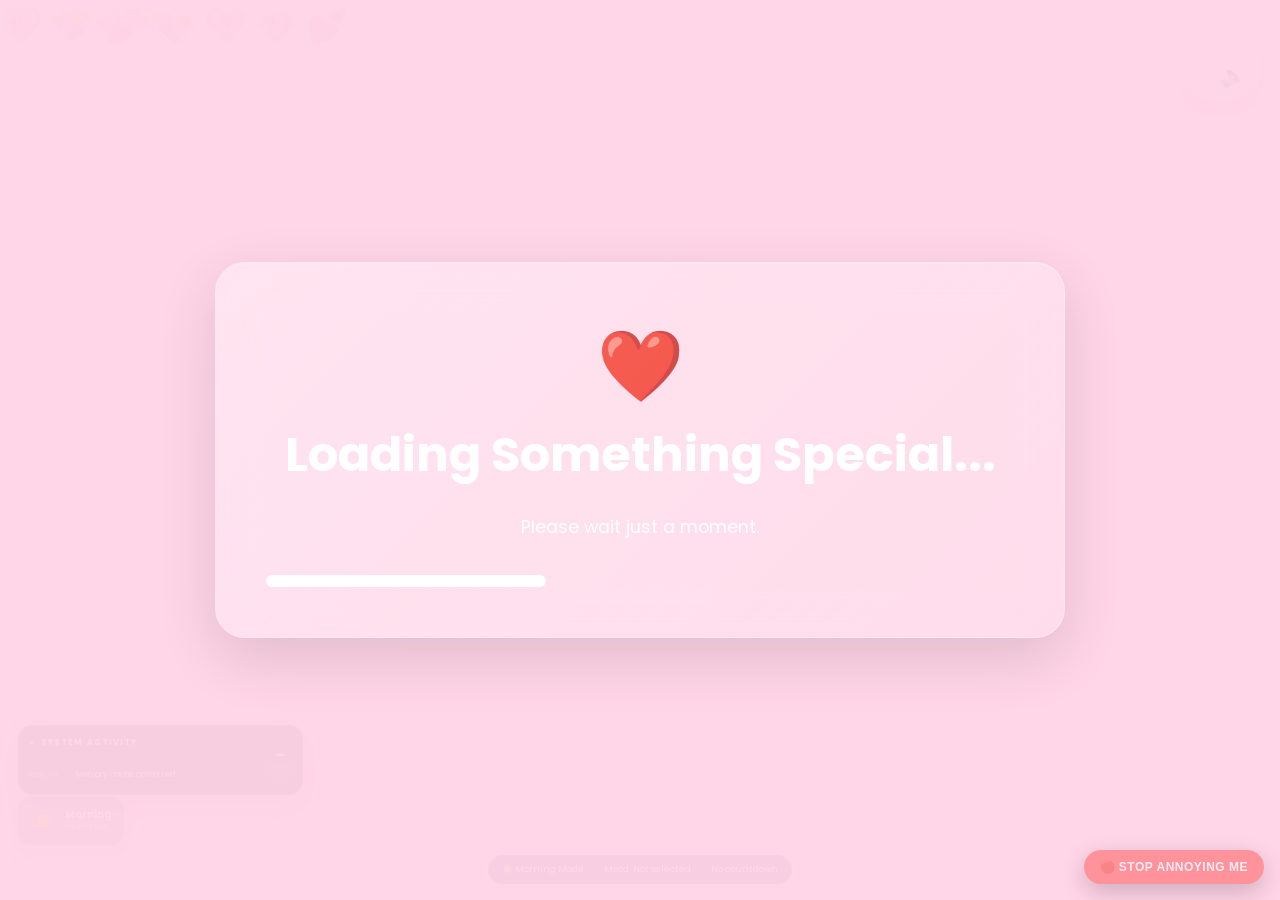
==== index.html @ dbb7ebec "Add files via upload" ====
<!DOCTYPE html>
<html lang="en">

<head>

    <meta charset="UTF-8">
    <meta name="viewport" content="width=device-width, initial-scale=1.0">

    <title>Lizzy ❤️</title>

    <link rel="stylesheet" href="style.css?v=20260926-reward-audit">

    <link rel="preconnect" href="https://fonts.googleapis.com">

    <link rel="preconnect" href="https://fonts.gstatic.com" crossorigin>

    <link href="https://fonts.googleapis.com/css2?family=Poppins:wght@300;400;500;600;700&family=Inter:wght@300;400;600;700&display=swap" rel="stylesheet">

<script src="https://cdn.jsdelivr.net/npm/canvas-confetti@1.9.3/dist/confetti.browser.min.js"></script>


<style>
#lizzyAssistantIcon,#dayCheckIcon,#codyCourtGameCard,#rpsGameCard{
  pointer-events:auto!important;
  cursor:pointer!important;
  position:relative;
  z-index:50;
}
#gamesFolderStaticWindow #codyCourtGameCard,
#gamesFolderStaticWindow #rpsGameCard{z-index:5}
</style>
<link rel="stylesheet" href="garden-magic-v3.css?v=20261016-realbouquets">

<!-- LizzyOS V3 University, Holidays and Tiny Victories -->
<link rel="stylesheet" href="uom-v3.css?v=20261104prod1">
<link rel="stylesheet" href="tiny-victories-v3.css?v=20261104-award-replies-v3">
</head>

<body>

<!-- ========================= -->
<!-- Animated Background -->
<!-- ========================= -->

<div id="background"></div>

<div id="hearts"></div>

<div id="petals"></div>

<div id="sparkles"></div>

<!-- ========================= -->
<!-- Loading Screen -->
<!-- ========================= -->

<section id="loading">

    <div class="glass">

        <div class="loadingHeart">
            ❤️
        </div>

        <h1>Loading Something Special...</h1>

        <p>Please wait just a moment.</p>

        <div class="loadingBar">

            <div class="loadingFill"></div>

        </div>

    </div>

</section>

<!-- ========================= -->
<!-- Progress -->
<!-- ========================= -->

<div id="progress">

    <div id="progressFill"></div>

</div>

<!-- ========================= -->
<!-- Sound Toggle -->
<!-- ========================= -->

<button id="soundButton">

🔈

</button>

<!-- ========================= -->
<!-- Opening Scene -->
<!-- ========================= -->

<section id="opening" class="scene hidden">

    <div class="glass">

        <h1 class="title">

            Every Great Story...

        </h1>

        <p class="subtitle">

            starts with one choice.

        </p>

        <p>

            This isn't just another website.

            <br><br>

            It's a little adventure made especially for one person.

        </p>

        <button id="startStory">

            Begin ❤️

        </button>

    </div>

</section>

<!-- ========================= -->
<!-- Storybook -->
<!-- ========================= -->

<section id="storybook" class="scene hidden">

    <div class="glass">

        <h1>

            Chapter One

        </h1>

        <h2>

            Once Upon A Time...

        </h2>

        <p>

            There was a girl who somehow made pink seem like the best colour in the world.

        </p>

        <p>

            She had a little attitude...

            but somehow that just made her even more unforgettable.

        </p>

        <button id="nextChapter">

            Turn The Page 📖

        </button>

    </div>

</section>

<!-- ========================= -->
<!-- Quiz -->
<!-- ========================= -->

<section id="quiz" class="scene hidden">

    <div class="glass">

        <h1>Quick Quiz 💕</h1>

        <p class="subtitle">

            Let's see how well this story is going...

        </p>

        <h2 id="questionTitle">

            Question goes here

        </h2>

        <div id="answers">

        </div>

    </div>

</section>

<!-- ========================= -->
<!-- TV References -->
<!-- ========================= -->

<section id="tvSection" class="scene hidden">

    <div class="glass">

        <h1>Things That Reminded Me Of You 📺</h1>

        <div class="referenceCard">

            <h2>The Office</h2>

            <p>
                Sometimes life is wonderfully awkward... and somehow that's part of the charm.
            </p>

        </div>

        <div class="referenceCard">

            <h2>Brooklyn Nine-Nine</h2>

            <p>
                Cool. Cool cool cool.
                Some moments are just more fun because of the people you're with.
            </p>

        </div>

        <div class="referenceCard">

            <h2>Gilmore Girls</h2>

            <p>
                A warm conversation, a peaceful evening and good company always wins.
            </p>

        </div>

        <div class="referenceCard">

            <h2>High School Musical</h2>

            <p>
                Every good story deserves a memorable ending.
            </p>

        </div>

        <button id="continueStory">

            Continue 🌸

        </button>

    </div>

</section>

<!-- ========================= -->
<!-- Emotional Section -->
<!-- ========================= -->

<section id="story" class="scene hidden">

    <div class="glass">

        <h1>

            One More Thing...

        </h1>

        <p>

            Life moves incredibly fast.

        </p>

        <p>

            People come and go.

        </p>

        <p>

            But every now and then...

        </p>

        <p>

            someone comes along who makes ordinary days feel a little brighter.

        </p>

        <p>

            Thank you for every laugh.

        </p>

        <p>

            Every random conversation.

        </p>

        <p>

            Every "Little Miss Attitude" moment.

        </p>

        <p>

            And thank you for simply being you.

        </p>

        <button id="proposalButton">

            Keep Going ❤️

        </button>

    </div>

</section>
<!-- ========================= -->
<!-- Proposal -->
<!-- ========================= -->

<section id="proposal" class="scene hidden">

    <div class="glass proposalCard">

        <h1>

            Lebone Elizabeth Kganyago...

        </h1>

        <h2>

            Will you go on a date with me? ❤️

        </h2>

        <p>

            No pressure...

            (Well... maybe just a little 😄)

        </p>

        <div class="buttonRow">

            <button id="yesButton">

                YES ❤️

            </button>

            <button id="noButton">

                No 🙈

            </button>

        </div>

        <p id="funnyMessage"></p>

    </div>

</section>

<!-- ========================= -->
<!-- Celebration -->
<!-- ========================= -->

<section id="celebration" class="scene hidden">

    <div class="glass">

        <h1>

            🎉 You Said Yes! 🎉

        </h1>

        <h2>

            You just made someone incredibly happy.

        </h2>

        <p>

            I can't wait to spend some time with you.

        </p>

        <p>

            Here's a little riddle for what's coming next...

        </p>

        <div class="riddleGrid">

            <div class="riddleCard" data-answer="⛳ Mini Golf">

                <p class="riddleText">

                    I'm played with a tiny ball and a stick so neat,<br>
                    windmills and ramps make my challenge complete.<br>
                    No green fees, no golf cart, just laughs galore —<br>
                    what am I?

                </p>

                <p class="riddleAnswer hidden"></p>

            </div>

            <div class="riddleCard" data-answer="🕹️ Arcade">

                <p class="riddleText">

                    Coins turn to tokens, lights flashing bright,<br>
                    high scores get chased deep into the night.<br>
                    Joysticks and buttons, a friendly little duel —<br>
                    what place is this?

                </p>

                <p class="riddleAnswer hidden"></p>

            </div>

            <div class="riddleCard" data-answer="🎬 Movie Date">

                <p class="riddleText">

                    Popcorn in hand, the lights dimming low,<br>
                    a story unfolds on a giant screen's glow.<br>
                    Two seats, one screen, no need to talk —<br>
                    what am I?

                </p>

                <p class="riddleAnswer hidden"></p>

            </div>

        </div>

        <p class="memoryMessage">Tap each one to reveal the answer 💕</p>

        <button id="secretButton">

            One Last Surprise 🌅

        </button>

    </div>

</section>
<!-- ========================= -->
<!-- Secret Ending -->
<!-- ========================= -->

<section id="secretEnding" class="scene hidden">

    <div id="desktop">

        <!-- Wallpaper Overlay -->
        <div id="wallpaperOverlay"></div>

        <!-- Terminal -->
        <div id="terminal">

            <div class="terminalBar">
                <span class="red"></span>
                <span class="yellow"></span>
                <span class="green"></span>

                <p>Terminal</p>
            </div>

            <div id="terminalText"></div>

        </div>

        <!-- Desktop -->
        <div id="desktopArea" class="hidden">

            <!-- Desktop Icons -->

            <div class="desktopIcon" id="coopWorldIcon" role="button" tabindex="0"
                 onclick="window.location.href='coop.html';"
                 onkeydown="if(event.key==='Enter'||event.key===' '){event.preventDefault();window.location.href='coop.html';}">

                <div class="desktopEmoji">❤️</div>

                <span>Our World</span>

            </div>

            <div class="desktopIcon" id="folderIcon">

                <div class="desktopEmoji">📁</div>

                <span>Lizzy Archives</span>

            </div>

            <div class="desktopIcon" id="readMeIcon">

                <div class="desktopEmoji">❤️</div>

                <span>Read Me</span>

            </div>

            <div class="desktopIcon" id="missionIcon">

                <div class="desktopEmoji">🗂️</div>

                <span>Mission Log</span>

            </div>

            <div class="desktopIcon" id="openWhenIcon">

                <div class="desktopEmoji">💌</div>

                <span>Open When...</span>

            </div>

            <div class="desktopIcon" id="recycleBinIcon">
                <div class="desktopEmoji">🗑️</div>
                <span>Recycle Bin</span>
            </div>

            <div class="desktopIcon" id="personalityIcon">
                <div class="desktopEmoji">🧠</div>
                <span>Personality Lab</span>
            </div>

            <div class="desktopIcon" id="gamesFolderStaticIcon"
         role="button" tabindex="0"
         onclick="document.getElementById('gamesFolderStaticWindow').classList.remove('hidden');"
         onkeydown="if(event.key==='Enter'||event.key===' '){event.preventDefault();document.getElementById('gamesFolderStaticWindow').classList.remove('hidden');}">
                <div class="desktopEmoji">🎮</div>
                <span>Games</span>
            </div>

            <div class="desktopIcon" id="funQuizIcon" style="display:none!important">
                <div class="desktopEmoji">🧠</div>
                <span>Lizzy Quiz</span>
            </div>

            <div class="desktopIcon" id="heartGameIcon" style="display:none!important">
                <div class="desktopEmoji">💗</div>
                <span>Heart Catch</span>
            </div>
            <div class="desktopIcon" id="mikhailQuizIcon" style="display:none!important">
                <div class="desktopEmoji">🧠</div>
                <span>Mikhail Quiz</span>
            </div>

            <div class="desktopIcon" id="mysteryBoxIcon" style="display:none!important">
                <div class="desktopEmoji">🎁</div>
                <span>Daily Mystery</span>
            </div>

            <div class="desktopIcon" id="wouldMikaelRatherIcon" style="display:none!important"><div class="desktopEmoji">🤔</div><span>Would Mikael Rather?</span></div>
            <div class="desktopIcon" id="ticTacToeIcon" style="display:none!important"><div class="desktopEmoji">❌⭕</div><span>Tic-Tac-Toe</span></div>
            <div class="desktopIcon" id="crackCodeIcon" style="display:none!important"><div class="desktopEmoji">🔐</div><span>Crack the Code</span></div>
            <div class="desktopIcon livingDesktopIcon" id="classifiedFolderIcon"><div class="desktopEmoji">🗃️</div><span>CLASSIFIED</span></div>
            <div class="desktopIcon livingDesktopIcon" id="livingDesktopIcon"><div class="desktopEmoji">🖥️</div><span>Living Desktop</span></div>
            <div class="desktopIcon livingDesktopIcon" id="internetIcon"><div class="desktopEmoji">🌐</div><span>Internet</span></div>
            <div class="desktopIcon livingDesktopIcon" id="lizzyMailIcon"><div class="desktopEmoji">💌</div><span>Lizzy Mail</span><span id="lizzyMailTodayDot" class="mailDesktopDot">TODAY</span></div>

            <div class="desktopIcon" id="lizzyGardenIcon">
                <div class="desktopEmoji">🌷</div>
                <span>Lizzy's Garden</span>
            </div>

            <div class="desktopIcon" id="tokenJarIcon">
                <div class="desktopEmoji">🫙</div>
                <span>Token Jar</span>
            </div>

            <div class="desktopIcon" id="seedStoreIcon">
                <div class="desktopEmoji">🛒</div>
                <span>Seed Store</span>
            </div>
            <div class="desktopIcon livingDesktopIcon" id="lizzyAssistantIcon" role="button" tabindex="0"><div class="desktopEmoji">✨</div><span>Lizzy Assistant</span></div>
            <div class="desktopIcon livingDesktopIcon" id="dayCheckIcon" role="button" tabindex="0"><div class="desktopEmoji">💗</div><span>How's Today?</span></div>
            <div class="desktopIcon livingDesktopIcon" id="connectionIcon" role="button" tabindex="0"><div class="desktopEmoji">💞</div><span>Today's Connection</span></div>
            <div class="desktopIcon livingDesktopIcon" id="thoughtBoardIcon" role="button" tabindex="0"><div class="desktopEmoji">💭</div><span>I Wonder If...</span></div>
            <div class="desktopIcon calendarFolderIcon" id="calendarIcon">
                <div class="desktopEmoji calendarFolderEmoji"><span class="folderCalendarBadge">📅</span></div>
                <span>Our Date</span>
            </div>

            <div class="desktopIcon livingDesktopIcon" id="interactiveRewardsIcon" role="button" tabindex="0" aria-label="Open Interactive Rewards" onclick="window.InteractiveRewardsApp?.open()">
                <div class="desktopEmoji">🎁</div>
                <span>Interactive Rewards</span>
                <span id="irDesktopDot" class="irDesktopDot">2</span>
            </div>

        </div>


        
        <div id="gamesFolderStaticWindow" class="desktopWindow hidden gamesFolderWindow">
            <div class="windowTop">
                <div class="windowDots">
                    <span class="windowCloseDot" id="gamesFolderStaticClose"
          onclick="document.getElementById('gamesFolderStaticWindow').classList.add('hidden');"></span>
                    <span class="windowMinDot"></span><span class="windowMaxDot"></span>
                </div>
                <h2>🎮 Games & Quizzes</h2>
            </div>
            <div class="windowScroll">
                <div class="gamesFolderIntro"><span>🎮</span><div><small>LIZZYOS ARCADE</small><h3>Games, quizzes & unnecessary competition</h3><p>Win big, get perfect scores, and you may earn Garden seeds. 🌱</p></div></div>
                <div class="gamesFolderGrid">
                    <button class="gameFolderCard" data-open-game="funQuizIcon" onclick="document.getElementById('gamesFolderStaticWindow').classList.add('hidden');if(window.openLizzyQuiz){window.openLizzyQuiz();}else{var i=document.getElementById('funQuizIcon');if(i)i.click();}"><span>🧠</span><b>Lizzy Quiz</b><small>How well do you know yourself?</small></button>
                    <button class="gameFolderCard" data-open-game="mikhailQuizIcon" onclick="document.getElementById('gamesFolderStaticWindow').classList.add('hidden');var w=document.getElementById('mikhailQuizWindow');if(w){w.classList.remove('hidden');}else{var i=document.getElementById('mikhailQuizIcon');if(i)i.click();}"><span>🧠</span><b>Mikhail Quiz</b><small>Prove you actually listen.</small></button>
                    <button class="gameFolderCard" data-open-game="wouldMikaelRatherIcon" onclick="document.getElementById('gamesFolderStaticWindow').classList.add('hidden');var w=document.getElementById('wouldMikaelRatherWindow');if(w){w.classList.remove('hidden');}else{var i=document.getElementById('wouldMikaelRatherIcon');if(i)i.click();}"><span>🤔</span><b>Would Mikael Rather?</b><small>Choose wisely.</small></button>
                    <button class="gameFolderCard" data-open-game="heartGameIcon" onclick="document.getElementById('gamesFolderStaticWindow').classList.add('hidden');var w=document.getElementById('heartGameWindow');if(w){w.classList.remove('hidden');}else{var i=document.getElementById('heartGameIcon');if(i)i.click();}"><span>💗</span><b>Heart Catch</b><small>Catch them before they escape.</small></button>
                    <button class="gameFolderCard" data-open-game="mysteryBoxIcon" onclick="document.getElementById('gamesFolderStaticWindow').classList.add('hidden');var w=document.getElementById('mysteryBoxWindow');if(w){w.classList.remove('hidden');}else{var i=document.getElementById('mysteryBoxIcon');if(i)i.click();}"><span>🎁</span><b>Daily Mystery</b><small>Your daily classified reward.</small></button>
                    <button class="gameFolderCard" data-open-game="ticTacToeIcon" onclick="document.getElementById('gamesFolderStaticWindow').classList.add('hidden');var w=document.getElementById('ticTacToeWindow');if(w){w.classList.remove('hidden');}else{var i=document.getElementById('ticTacToeIcon');if(i)i.click();}"><span>❌⭕</span><b>Tic-Tac-Toe</b><small>Lizzy vs Mikael.</small></button>
                                        <button class="gameFolderCard" id="codyCourtGameCard" type="button"><span>⚖️</span><b>Cody Court</b><small>Review evidence and deliver your ruling.</small></button>
                    <button class="gameFolderCard" id="rpsGameCard" type="button"><span>✊</span><b>Rock Paper Scissors</b><small>Lizzy vs Mikael. Best record wins.</small></button>
<button class="gameFolderCard" data-open-game="crackCodeIcon" onclick="document.getElementById('gamesFolderStaticWindow').classList.add('hidden');var w=document.getElementById('crackCodeWindow');if(w){w.classList.remove('hidden');}else{var i=document.getElementById('crackCodeIcon');if(i)i.click();}"><span>🔐</span><b>Crack the Code</b><small>Agent-level puzzles.</small></button>
                </div>
            </div>
            <button id="closeGamesFolderStatic" class="windowCloseButton"
          onclick="document.getElementById('gamesFolderStaticWindow').classList.add('hidden');">Close</button>
        </div>

        <!-- Finder Window -->

        <div id="finderWindow" class="hidden">

            <div class="finderTop">

                <div class="finderButtons">

                    <span class="closeBtn"></span>

                    <span class="minBtn"></span>

                    <span class="maxBtn"></span>

                </div>

                <h2>📁 The Lizzy Archives</h2>

            </div>

            <div class="finderInfo">

                11 Files Stored 💗

            </div>

<div id="finderGrid">

                <h3>💗 The Lizzy Archives</h3>

                <div id="archiveList" class="likesList"></div>

                <p class="memoryMessage">

                    ❤️ My version of the folder in her brain that stores all the info about me.

                </p>

            </div>

        </div>

        <!-- Read Me -->

<div id="readMeWindow" class="hidden">

    <div class="windowTop readMeWindowTop">
        <div class="windowDots">
            <span class="windowCloseDot" id="readMeRedClose" title="Close"></span>
            <span class="windowMinDot" id="readMeYellowMin" title="Minimise"></span>
            <span class="windowMaxDot" id="readMeGreenMax" title="Expand"></span>
        </div>
        <h2>❤️ Read Me ❤️</h2>
    </div>

    <div id="readMeIntro">

        <p><strong>Congratulations...</strong></p>

        <p>You found the hidden folder.</p>

        <p>These aren't just photos and videos.</p>

        <p>They're little moments that made me smile.</p>

        <p>Thank you for being part of these memories.</p>

        <p><strong>...and if you're reading this, hopefully we're already making more. ❤️</strong></p>

        <button id="openMemoriesButton">

            📸 Open Our Memories

        </button>

    </div>

    <div id="readMeContent" class="hidden">

        Loading memories...

    </div>

    <button id="closeReadMe">

        Close

    </button>

</div>

        <!-- Mission Log -->
        <div id="missionWindow" class="desktopWindow hidden">

            <div class="windowTop">
                <div class="windowDots">
                    <span class="windowCloseDot"></span>
                    <span class="windowMinDot"></span>
                    <span class="windowMaxDot"></span>
                </div>
                <h2>🗂️ Mission Log</h2>
            </div>

            <div class="windowScroll missionPaper">

                <div class="classifiedHeader">
                    <span>TOP SECRET</span>
                    <h3>MISSION LOG</h3>
                    <p>Security Clearance: LEVEL 7</p>
                </div>

                <div class="missionStatus">✅ MISSION COMPLETE</div>

                <section class="missionSection">
                    <p class="missionLabel">MISSION #001</p>
                    <h3>Operation: Strike Her Heart ❤️</h3>
                    <p><strong>Location:</strong> Montecasino</p>
                </section>

                <section class="missionSection">
                    <h3>🎯 Mission Brief</h3>
                    <p>
                        Agent Mikhail Petrov has officially accepted his first mission alongside
                        <strong>Agent Yelizaveta</strong>. Intelligence reports indicate that Agent
                        Yelizaveta possesses exceptional bowling abilities, placing Agent Petrov at
                        a significant competitive disadvantage.
                    </p>
                    <p>
                        Primary objectives include sharing plenty of laughs, creating the first
                        official Mission Log memories, and surviving the scoreboard with dignity.
                    </p>
                    <p><strong>Success will be measured by the memories we create. ❤️</strong></p>
                </section>

                <div class="agentGrid">
                    <article class="agentCard">
                        <h3>👩 Agent Yelizaveta</h3>
                        <p><strong>Role:</strong> Elite Operative</p>
                        <p><strong>Bowling experience:</strong> Highly experienced</p>
                        <p><strong>Mission difficulty:</strong> ⭐☆☆☆☆ Easy</p>
                        <ul>
                            <li>🎯 Precision accuracy</li>
                            <li>💥 Consistent strikes</li>
                            <li>😏 Highly competitive</li>
                            <li>🏆 Expected to dominate the scoreboard</li>
                        </ul>
                    </article>

                    <article class="agentCard">
                        <h3>👨 Agent Mikhail Petrov</h3>
                        <p><strong>Role:</strong> Rookie Operative</p>
                        <p><strong>Bowling experience:</strong> One previous mission; results classified</p>
                        <p><strong>Mission difficulty:</strong> ⭐⭐⭐⭐⭐ Legendary</p>
                        <ul>
                            <li>🎳 Limited field experience</li>
                            <li>🤞 Hoping the ball reaches the correct lane</li>
                            <li>😂 May invent new bowling techniques</li>
                            <li>❤️ Primary objective: make Agent Yelizaveta smile</li>
                        </ul>
                    </article>
                </div>

                <section class="missionSection">
                    <h3>🎖️ Optional Side Quests</h3>
                    <div class="checkList">
                        <p>☑ Make Agent Yelizaveta laugh</p>
                        <p>☑ Celebrate every strike, even if it is hers</p>
                        <p>☑ Avoid an excessive number of gutter balls</p>
                        <p>☑ Capture our first Mission Log photo 📸</p>
                        <p>☑ Successfully unlock Mission #002</p>
                    </div>
                </section>

                <section class="missionSection">
                    <h3>🎁 Mission Rewards</h3>
                    <div id="firstDateBadgeDisplay" class="badgeShowcase">
                        <div class="badgeMedal">🏅</div>
                        <div class="badgeInfo">
                            <strong>First Date Badge</strong>
                            <span id="firstDateBadgeStatus">Locked</span>
                        </div>
                    </div>
                    <p>📸 New Memories Added</p>
                    <p>❤️ Story Progress +1</p>
                    <p>🔓 Mission #002 Unlocked</p>
                </section>

                <section class="missionSection missionReport">
                    <p class="missionLabel">🕵️‍♂️ MISSION REPORT: OPERATION BOWLING UPSET</p>
                    <p><strong>Classification:</strong> 🔴 Top Secret</p>
                    <p><strong>Status:</strong> Mission Complete</p>
                    <p><strong>Result:</strong> Mikhail defeats Agent Yelizaveta</p>
                    <p><strong>Threat Level:</strong> ⚠️ Ego Damage — Significant</p>

                    <h3>📋 Incident Summary</h3>
                    <p>
                        What was expected to be a competitive encounter turned into an unexpected
                        Mikhail victory. Agent Yelizaveta entered the mission with confidence.
                        Unfortunately, she failed to take seriously the warnings issued by Mikael,
                        who had repeatedly stated that he had been studying the GOAT of bowling.
                    </p>
                    <p>The warning was ignored. This decision would ultimately prove costly.</p>

                    <h3>🎳 The Mikhail Performance</h3>
                    <p>Mikhail delivered when it mattered.</p>
                    <p>
                        Despite Agent Yelizaveta's confidence, Mikhail demonstrated that the hours
                        of preparation and alleged "GOAT of Bowling" research were, in fact, not
                        completely useless.
                    </p>
                    <p><strong>The result:</strong></p>
                    <p>🏆 Mikhail — Victor</p>
                    <p>❌ Agent Yelizaveta — Defeated</p>
                    <p>An upset of considerable magnitude.</p>

                    <h3>🗣️ Agent Yelizaveta's Defence</h3>
                    <p>
                        Following the defeat, Agent Yelizaveta attributed the result to what she
                        described as an "off day." Mikhail, however, has presented an alternative
                        theory.
                    </p>

                    <h3>🧠 The Pressure Theory</h3>
                    <p>Mikhail believes Agent Yelizaveta may have been affected by the pressure surrounding the encounter.</p>
                    <p>Agent Yelizaveta was quick to deny and refute this allegation.</p>
                    <p>The official position remains: <em>"It was simply an off day."</em></p>
                    <p>Mikhail's position: <em>"The pressure got to her."</em></p>
                    <p>The investigation remains open.</p>

                    <h3>⚠️ The Mikael Effect</h3>
                    <p>
                        However, during the debrief, Agent Yelizaveta made one particularly
                        interesting admission. She acknowledged that Mikael had an effect on her
                        performance. This statement has dramatically changed the direction of the
                        investigation.
                    </p>
                    <p>After reviewing the evidence, intelligence officials have reached one conclusion:</p>
                    <p><strong>THE MIKAEL EFFECT IS THE REAL DEAL. 🧪🔥</strong></p>
                    <p>
                        Whether it is psychological pressure, competitive motivation, mysterious
                        aura, or simply the unbearable presence of Mr Perfect, the evidence is
                        becoming increasingly difficult to ignore.
                    </p>

                    <h3>🏁 Final Assessment</h3>
                    <div class="checkList">
                        <p>Mikhail: 🟢 Mission Success</p>
                        <p>Agent Yelizaveta: 🟠 Temporary Setback</p>
                        <p>Mikael Effect: 🔴 Confirmed</p>
                        <p>GOAT Bowling Studies: ✅ Apparently Effective</p>
                        <p>Agent Yelizaveta's "Off Day" Explanation: 🧐 Under Investigation</p>
                        <p>Mikhail's Ego: 📈📈📈 Dangerously Elevated</p>
                    </div>

                    <h3>📝 Final Intelligence Note</h3>
                    <p>
                        "She may deny the pressure. She may call it an off day. She may refute the
                        allegations. But one thing she cannot deny... THE MIKAEL EFFECT IS REAL." 🫡
                    </p>
                </section>

            </div>

            <button id="closeMission" class="windowCloseButton">Close</button>
        </div>

        <!-- Open When Letters -->
        <div id="openWhenWindow" class="desktopWindow hidden">

            <div class="windowTop">
                <div class="windowDots">
                    <span class="windowCloseDot"></span>
                    <span class="windowMinDot"></span>
                    <span class="windowMaxDot"></span>
                </div>
                <h2>💌 Open When...</h2>
            </div>

            <div class="windowScroll">
                <div id="letterList" class="letterList">
                    <button class="letterButton" data-letter="miss">❤️ Open when you miss me</button>
                    <button class="letterButton" data-letter="amazing">🌸 Open when you need reminding how amazing you are</button>
                    <button class="letterButton" data-letter="hug">🫂 Open when you need a hug</button>
                    <button class="letterButton" data-letter="laugh">😂 Open when you need to laugh</button>
                    <button class="letterButton" data-letter="butterflies">🦋 Open when you need butterflies</button>
                    <button class="letterButton" data-letter="sick">🤒 Open when you’re sick</button>
                </div>

                <article id="letterContent" class="letterPaper hidden">
                    <h3 id="letterTitle"></h3>
                    <div id="letterText"></div>
                    <div id="hugExperience" class="openWhenExtra hidden">
                        <div class="virtualHug">
                            <span class="hugArm hugArmLeft">🫲</span>
                            <div class="hugHeart">❤️</div>
                            <span class="hugArm hugArmRight">🫱</span>
                        </div>
                        <p class="hugStatus">Virtual hug successfully delivered 🫂</p>
                    </div>
                    <div id="laughExperience" class="openWhenExtra hidden">
                        <button id="makeMeLaughButton" class="laughButton">Make Me Laugh 😂</button>
                        <div id="laughResult" class="laughResult">Press the button. LizzyOS will handle the emergency.</div>
                    </div>
                    <button id="backLetters" class="secondaryButton">← Back to letters</button>
                </article>
            </div>

            <button id="closeOpenWhen" class="windowCloseButton">Close</button>
        </div>


        <!-- Lizzy Quiz -->
        <div id="funQuizWindow" class="desktopWindow hidden">
            <div class="windowTop">
                <div class="windowDots">
                    <span class="windowCloseDot" id="funQuizRedClose"></span>
                    <span class="windowMinDot"></span>
                    <span class="windowMaxDot"></span>
                </div>
                <h2>🧠 The Extremely Scientific Lizzy Quiz</h2>
            </div>
            <div class="windowScroll lizzyMiniApp">
                <p class="memoryMessage">Important research about Little Miss Attitude is currently underway. Results may be biased. 😏</p>
                <div class="miniScore">Score: <strong id="funQuizScore">0</strong>/<span id="funQuizTotal">5</span></div>
                <h3 id="funQuizQuestion"></h3>
                <div id="funQuizAnswers" class="funQuizAnswers"></div>
                <p id="funQuizFeedback" class="gameFeedback"></p>
                <button id="restartFunQuiz" class="hidden">Play Again 🧠</button>
            </div>
            <button id="closeFunQuiz" class="windowCloseButton">Close</button>
        </div>

        <!-- Heart Catch Game -->
        <div id="heartCatchWindow" class="desktopWindow hidden">
            <div class="windowTop">
                <div class="windowDots">
                    <span class="windowCloseDot" id="heartGameRedClose"></span>
                    <span class="windowMinDot"></span>
                    <span class="windowMaxDot"></span>
                </div>
                <h2>💗 Operation: Catch Her Heart</h2>
            </div>
            <div class="windowScroll lizzyMiniApp">
                <p class="memoryMessage">Catch as many hearts as you can before the 20-second mission timer runs out.</p>
                <div class="heartStats">
                    <span>💗 Score: <strong id="heartCatchScore">0</strong></span>
                    <span>⏱️ Time: <strong id="heartCatchTime">20</strong>s</span>
                    <span>🏆 Best: <strong id="heartCatchBest">0</strong></span>
                </div>
                <div id="heartCatchArena" class="heartCatchArena">
                    <div class="gameStartMessage">Press Start Mission 💗</div>
                </div>
                <button id="startHeartCatch">Start Mission</button>
            </div>
            <button id="closeHeartCatch" class="windowCloseButton">Close</button>
        </div>

        
        
        <!-- Mikhail Quiz -->
        <div id="wouldMikaelRatherWindow" class="desktopWindow hidden"><div class="windowTop"><div class="windowDots"><span class="windowCloseDot" id="wouldMikaelRatherClose"></span><span class="windowMinDot"></span><span class="windowMaxDot"></span></div><h2>🤔 Would Mikael Rather? · Presidential Edition</h2></div><div class="windowScroll wouldRatherApp"><div id="wouldRatherIntro"><div class="wouldRatherHero">🤔❤️</div><h3>How predictable is Mr Perfect?</h3><p>Every round gives you <strong>5 random questions</strong> from <strong>100 new Presidential questions</strong>.</p><button id="startWouldRather">Start Random Round 🎲</button></div><div id="wouldRatherPlay" class="hidden"><div class="wouldRatherMeta"><span id="wouldRatherProgress"></span><span id="wouldRatherScore"></span></div><h3>What would Mikael rather choose?</h3><div class="wouldRatherChoices"><button id="wouldRatherA" class="wouldRatherChoice"></button><div class="wouldRatherOr">OR</div><button id="wouldRatherB" class="wouldRatherChoice"></button></div><p id="wouldRatherReaction"></p></div><div id="wouldRatherResult" class="hidden"><div class="wouldRatherHero">🏆</div><h3 id="wouldRatherResultTitle"></h3><p id="wouldRatherResultText"></p><button id="playWouldRatherAgain">Play Another 5 🎲</button></div></div><button id="closeWouldMikaelRather" class="windowCloseButton">Close</button></div>
<div id="ticTacToeWindow" class="desktopWindow hidden">
            <div class="windowTop">
                <div class="windowDots">
                    <span class="windowCloseDot" id="ticTacToeClose" title="Close"></span>
                    <span class="windowMinDot"></span>
                    <span class="windowMaxDot"></span>
                </div>
                <h2>❌⭕ Tic-Tac-Toe vs Mr Perfect</h2>
            </div>

            <div class="windowScroll tttApp">
                <div id="tttLevelSelect">
                    <div class="tttHero">❌⭕</div>
                    <h3>Choose your difficulty</h3>
                    <p class="memoryMessage">Lizzy is ❌. Mr Perfect is ⭕.</p>
                    <div class="tttLevelGrid">
                        <button class="tttLevelCard" data-ttt-level="easy">
                            <span>🌸</span><strong>Easy</strong><small>Mr Perfect is feeling generous.</small>
                        </button>
                        <button class="tttLevelCard" data-ttt-level="medium">
                            <span>👀</span><strong>Medium</strong><small>He blocks, attacks and pays attention.</small>
                        </button>
                        <button class="tttLevelCard" data-ttt-level="hard">
                            <span>🕵️</span><strong>Mr Perfect Mode</strong><small>Unbeatable. Probably annoying.</small>
                        </button>
                    </div>
                </div>

                <div id="tttGameArea" class="hidden">
                    <div class="tttMeta">
                        <span id="tttDifficultyLabel"></span>
                        <span id="tttScoreLine">Lizzy 0 • Draws 0 • Mr Perfect 0</span>
                    </div>
                    <p id="tttStatus" class="gameFeedback">Your move, Lizzy 😌</p>
                    <div id="tttBoard" class="tttBoard"></div>
                    <div class="tttButtons">
                        <button id="tttNewRound">New Round</button>
                        <button id="tttChangeLevel">Change Level</button>
                    </div>
                </div>
            </div>

            <button id="closeTicTacToe" class="windowCloseButton">Close</button>
        </div>

<!-- LIVING DESKTOP PHASE 1 — COMPACT -->
<div id="classifiedFolderWindow" class="desktopWindow hidden">
 <div class="windowTop"><div class="windowDots"><span class="windowCloseDot" id="classifiedFolderClose"></span><span class="windowMinDot"></span><span class="windowMaxDot"></span></div><h2>🗃️ CLASSIFIED</h2></div>
 <div class="windowScroll"><p class="memoryMessage">🔒 Purchased dossiers and classified files are stored here.</p><div id="classifiedArchivePanel"></div></div>
 <button class="windowCloseButton" id="classifiedFolderCloseBtn">Close</button>
</div>

<div id="lizzyMailWindow" class="desktopWindow hidden">
 <div class="windowTop">
  <div class="windowDots">
   <span class="windowCloseDot" id="lizzyMailClose"></span>
   <span class="windowMinDot"></span>
   <span class="windowMaxDot"></span>
  </div>
  <h2>💌 Lizzy Mail</h2>
 </div>
 <div class="dailyMailApp">
   <div class="dailyMailHeader">
     <div>
       <small>LIZZYOS DAILY MAIL</small>
       <h2>Mikael 💜</h2>
       <span id="dailyMailDate"></span>
     </div>
     <span class="dailyMailBadge">1 MESSAGE TODAY</span>
   </div>

   <div class="dailyMailMessageCard">
     <small>FROM: MIKAEL</small>
     <div id="dailyMailMessage"></div>
   </div>

   <div class="dailyMailReplyBox">
     <label for="dailyMailReply">Reply to Mikael</label>
     <textarea id="dailyMailReply" maxlength="800" placeholder="Type your reply..."></textarea>
     <div class="dailyMailReplyBottom">
       <span id="dailyMailReplyCount">0 / 800</span>
       <button id="sendDailyMailReply" type="button">Send 💗</button>
     </div>
     <div id="dailyMailStatus"></div>
   </div>

   <div class="dailyMailFooter">
     Tomorrow, Mikael will leave you a different message. Refreshing today will not change this one.
   </div>
 </div>
 <button class="windowCloseButton" id="lizzyMailCloseBtn">Close</button>
</div>

<div id="internetWindow" class="desktopWindow hidden">
 <div class="windowTop"><div class="windowDots"><span class="windowCloseDot" id="internetClose"></span><span class="windowMinDot"></span><span class="windowMaxDot"></span></div><h2>🌐 Internet</h2></div>
 <div class="browserChrome">
  <div class="browserNav"><button id="browserBack">←</button><button id="browserHome">⌂</button><div id="browserAddress">lizzy://home</div></div>
  <div id="browserPage" class="browserPage"></div>
 </div>
 <button class="windowCloseButton" id="internetCloseBtn">Close</button>
</div>

<div id="mikaelDatabaseWindow" class="desktopWindow hidden mikaelDatabaseWindow">
 <div class="windowTop"><div class="windowDots"><span class="windowCloseDot" id="mikaelDatabaseClose"></span><span class="windowMinDot"></span><span class="windowMaxDot"></span></div><h2>🕴🏾 Mikael.exe</h2></div>
 <div class="windowScroll mikaelDatabaseApp">
  <section class="mikaelHero"><div class="mikaelAvatar">M</div><div><small>SUBJECT FILE // MIKAEL</small><h2>Mr Perfect Database</h2><p>Somehow both informative and deeply unnecessary.</p></div><span class="mikaelOnline">● ONLINE</span></section>
  <nav class="mikaelTabs">
   <button class="active" data-mikael-tab="profile">👤 Profile</button><button data-mikael-tab="stats">📊 Stats</button><button data-mikael-tab="facts">🎲 Facts</button><button data-mikael-tab="quotes">💬 Quotes</button><button data-mikael-tab="intel">🕵️ Lizzy Intel</button><button data-mikael-tab="challenge">🧠 Challenge</button><button data-mikael-tab="classified">🔐 Classified</button>
  </nav>
  <div id="mikaelTabContent"></div>
 </div>
 <button class="windowCloseButton" id="mikaelDatabaseCloseBtn">Close</button>
</div>

<div id="livingDesktopWindow" class="desktopWindow hidden">
 <div class="windowTop"><div class="windowDots"><span class="windowCloseDot" id="livingDesktopClose"></span><span class="windowMinDot"></span><span class="windowMaxDot"></span></div><h2>🖥️ Living Desktop</h2></div>
 <div class="windowScroll">
   <div class="livingControlGrid">
    <section class="livingControlCard"><h3>📝 Sticky Note</h3><p id="stickyPreview">A note from Mikael.</p><div class="livingActions"><button id="stickyToggle">Show Note</button><button id="stickyNext">New Note</button></div></section>
    <section class="livingControlCard"><h3>🌤️ Mood of the Day</h3><p id="moodDisplay">Not selected</p><div id="moodChoices" class="moodChoices"></div></section>
    <section class="livingControlCard"><h3>⏳ Countdown</h3><p id="countdownDisplay">No countdown yet</p><input id="countdownName" placeholder="Event name"><input id="countdownDate" type="datetime-local"><div class="livingActions"><button id="countdownSave">Save</button><button id="countdownClear">Clear</button></div></section>
    <section class="livingControlCard"><h3>🖥️ System Activity</h3><p id="livingSystemActivity">LizzyOS is checking its systems…</p><small id="livingSystemActivityTime"></small></section>
<section class="livingControlCard"><h3>🕒 Time of Day</h3><p id="livingTimeStatus">Checking local time…</p><small>Changes automatically through the day.</small></section>
<section class="livingControlCard"><h3>😈 Mikael Takeover</h3><p id="mikaelProfileStatus">Loading…</p><div class="livingActions"><button id="openMikaelDatabase" type="button">Open Mikael.exe</button><button id="toggleMikaelProfile" type="button">Activate Mikael Takeover</button></div></section>
   </div>
   <p class="livingRareHint">🕵🏾 Rare Mikael sightings happen on their own. Catch him before he disappears.</p>
 </div>
 <button class="windowCloseButton" id="livingDesktopCloseBtn">Close</button>
</div>

<div id="livingStickyNote" class="livingStickyNote hidden"><div class="stickyHandle"><span>📝 NOTE FROM MIKAEL</span><button id="stickyHide">×</button></div><div id="stickyMessage"></div></div>
<div 
<div id="takeoverSecretFile" class="desktopIcon takeoverOnlyIcon hidden" title="Takeover-only file">
  <div class="desktopEmoji">📁</div><span>MIKAEL ONLY</span>
</div>
<div id="takeoverBatSignal" class="takeoverBatSignal hidden" title="Something is watching…">🦇</div>
<div id="takeoverSecretWindow" class="desktopWindow takeoverSecretWindow hidden">
  <div class="windowBar"><span>🔐 TAKEOVER // MIKAEL ONLY</span><button type="button" id="takeoverSecretClose">×</button></div>
  <div class="windowScroll takeoverSecretBody">
    <small>EDITORIAL CONTROL FILE // ACTIVE SESSION ONLY</small>
    <h2>🕴🏾 You found something that shouldn't be here.</h2>
    <p>This folder only exists while Mikael has control of LizzyOS.</p>
    <div id="takeoverSecretContent"></div>
    <button type="button" id="takeoverSecretAnother">Generate Another Classified Message</button>
  </div>
</div>
<div id="takeoverRareEvent" class="takeoverRareEvent hidden">
  <div>
    <small>RARE TAKEOVER EVENT</small>
    <h2>🕴🏾 MR PERFECT IS WATCHING</h2>
    <p id="takeoverRareText"></p>
    <button type="button" id="takeoverRareClaim">Investigate</button>
  </div>
</div>
<div id="rareMikael" class="rareMikael hidden"><span>🕴🏾</span><small>MIKAEL</small></div>

<div id="crackCodeWindow" class="desktopWindow hidden">
<div class="windowTop"><div class="windowDots"><span class="windowCloseDot" id="crackCodeClose"></span><span class="windowMinDot"></span><span class="windowMaxDot"></span></div><h2>🔐 Crack the Code</h2></div>
<div class="windowScroll crackApp">
<div id="crackMenu">
<div class="crackHero">🔐🕵️</div><h3>Agent Yelizaveta: Code Division</h3>
<p>Twelve classified missions. Some puzzles stay inside this window; others temporarily hide evidence across the real LizzyOS desktop.</p>
<div class="crackMissionGrid">
<button data-mission="1">🔐 <strong>Security Breach</strong><small>Mikael • ciphers • website clues</small></button>
<button data-mission="2">🗂️ <strong>Missing Mr Perfect File</strong><small>Search LizzyOS and recover the file</small></button>
<button data-mission="3">📺 <strong>TV Multiverse Meltdown</strong><small>The Office • B99 • Gilmore Girls • HSM</small></button>
<button data-mission="4">🌍 <strong>Agent Knowledge Exam</strong><small>General knowledge • maths • logic</small></button>
<button data-mission="5">❤️ <strong>LizzyOS Treasure Hunt</strong><small>Original maximum-security mission</small></button>
<button data-mission="6">🕴️ <strong>Operation Miknak</strong><small>Mikael archive • personal intelligence</small></button>
<button data-mission="7">🖥️ <strong>The Corrupted Desktop</strong><small>LIVE scavenger hunt across LizzyOS</small></button>
<button data-mission="8">🛰️ <strong>Agent Yelizaveta: Intercepted</strong><small>A1Z26 • identity transmission</small></button>
<button data-mission="9">🏀 <strong>The Number Four</strong><small>#4 investigation • Mikael history</small></button>
<button data-mission="10">🕵️ <strong>The Impostor File</strong><small>Find missing Profile D • restore Mikael</small></button>
<button data-mission="11">🧠 <strong>Mikael Knowledge Protocol</strong><small>Hard authentication sequence</small></button>
<button data-mission="12">🗄️ <strong>Vault Breach</strong><small>★★★★★ • earn +1 Vault clearance</small></button>
</div></div>
<div id="crackPlay" class="hidden">
<div class="crackMeta"><span id="crackMissionTitle"></span><span id="crackStage"></span></div>
<div id="crackPuzzle" class="crackPuzzle"></div>
<input id="crackAnswer" autocomplete="off" placeholder="Enter answer / code">
<div class="crackActions"><button id="crackSubmit">Decrypt 🔓</button><button id="crackHint">Hint 💡</button><button id="crackBack">Missions</button></div>
<p id="crackFeedback"></p>
</div>
<div id="crackComplete" class="hidden"><div class="crackHero">🏆</div><h3 id="crackCompleteTitle"></h3><p id="crackCompleteText"></p><button id="crackAnother">Back to Missions</button></div>
</div><button id="closeCrackCode" class="windowCloseButton">Close</button></div>
<div id="mikhailQuizWindow" class="desktopWindow hidden">
            <div class="windowTop">
                <div class="windowDots">
                    <span class="windowCloseDot" id="mikhailQuizClose" title="Close"></span>
                    <span class="windowMinDot"></span>
                    <span class="windowMaxDot"></span>
                </div>
                <h2>🧠 How Well Do You Know Mikhail?</h2>
            </div>
            <div class="windowScroll lizzyMiniApp">
                <div id="mikhailLevelSelect">
                    <p class="memoryMessage">Choose your clearance level, Agent Yelizaveta 😏</p>
                    <div class="mikhailLevelGrid">
                        <button class="mikhailLevelCard" data-mikhail-level="easy"><span>🌸</span><strong>Easy</strong><small>Basic Mikhail knowledge</small></button>
                        <button class="mikhailLevelCard" data-mikhail-level="medium"><span>👀</span><strong>Medium</strong><small>You've been paying attention... right?</small></button>
                        <button class="mikhailLevelCard" data-mikhail-level="hard"><span>🕵️</span><strong>Agent Level</strong><small>Classified information</small></button>
                    </div>
                </div>
                <div id="mikhailQuizPlay" class="hidden">
                    <div class="mikhailQuizMeta"><span id="mikhailLevelLabel"></span><span id="mikhailProgress"></span></div>
                    <h3 id="mikhailQuestion"></h3>
                    <div id="mikhailAnswers" class="mikhailAnswers"></div>
                    <p id="mikhailReaction" class="gameFeedback"></p>
                </div>
                <div id="mikhailQuizResult" class="hidden">
                    <div class="mikhailResultMedal">🏆</div>
                    <h3 id="mikhailResultTitle"></h3>
                    <p id="mikhailResultText"></p>
                    <div class="mikhailRewardTicket">
                        <small>LIZZYOS OFFICIAL REWARD</small>
                        <strong id="rewardTicketTitle"></strong>
                        <p id="rewardTicketText"></p>
                        <span>AUTHORIZED BY AGENT MIKHAIL ❤️</span>
                    </div>
                    <button id="restartMikhailQuiz">Choose Another Level</button>
                </div>
            </div>
            <button id="closeMikhailQuiz" class="windowCloseButton">Close</button>
        </div>

        <!-- Daily Mystery Box -->
        <div id="mysteryBoxWindow" class="desktopWindow hidden">
            <div class="windowTop">
                <div class="windowDots">
                    <span class="windowCloseDot" id="mysteryBoxClose" title="Close"></span>
                    <span class="windowMinDot"></span>
                    <span class="windowMaxDot"></span>
                </div>
                <h2>🎁 Daily Mystery Box</h2>
            </div>
            <div class="windowScroll mysteryBoxContent">
                <div id="mysteryGift" class="mysteryGift">🎁</div>
                <h3>One surprise every day.</h3>
                <p>LizzyOS has prepared today's classified delivery...</p>
                <div class="streakPanel"><strong id="mysteryStreak">🔥 0 Day Streak</strong><small id="mysteryStreakSub">Open today to begin your streak.</small><div class="streakTrack" id="streakTrack"></div></div><p class="legendaryNotice">🔥 Ordinary odds: <strong>55% Basic • 13% Reverse • 17% Normal • 9% Rare • 5% Epic • 1% Legendary</strong>.<br>🏆 Every 7th consecutive day gets a special roll: <strong>40% Legendary • 30% Epic • 20% Rare • 10% Normal</strong>. No Basic or Reverse Tokens on Day 7.</p><button id="openMysteryBox">Open Today's Box ✨</button>
                <div id="mysteryReward" class="mysteryReward hidden"></div>
                <p id="mysteryCountdown" class="memoryMessage"></p>
            </div>
            <button id="closeMysteryBox" class="windowCloseButton">Close</button>
        </div>


        <!-- Lizzy's Garden -->
        <div id="lizzyGardenWindow" class="desktopWindow hidden gardenWindow">
            <div class="windowTop">
                <div class="windowDots">
                    <span class="windowCloseDot" id="lizzyGardenClose" title="Close"></span>
                    <span class="windowMinDot"></span>
                    <span class="windowMaxDot"></span>
                </div>
                <h2>🌷 Lizzy's Garden</h2>
            </div>

            <div class="windowScroll gardenApp">
                <div class="gardenTopGrid">
                    <section class="gardenWeatherCard">
                        <div class="weatherHeadline">
                            <span id="gardenWeatherEmoji">🌤️</span>
                            <div>
                                <small>LIZZYOS GARDEN WEATHER</small>
                                <h3 id="gardenWeatherName">Loading forecast...</h3>
                            </div>
                        </div>
                        <p id="gardenWeatherDescription"></p>
                        <div id="gardenWeatherAlert" class="gardenWeatherAlert hidden"></div>
                        <div id="gardenForecast" class="gardenForecast"></div>
                    </section>

                    <section class="gardenSummaryCard">
                        <small>GARDEN STATUS</small>
                        <h3 id="gardenTierName">Lizzy's Garden 🌷</h3>
                        <div class="gardenStats">
                            <span><b id="gardenPlotCount">0</b> Plots</span>
                            <span><b id="gardenHealthyCount">0</b> Healthy</span>
                            <span><b id="gardenThirstyCount">0</b> Need Water</span>
                            <span><b id="gardenSeedCount">0</b> Seeds</span>
                        </div>
                        <button id="openGardenUpgrade">🏡 Upgrade Garden</button>
                    </section>
                </div>

                <section class="gardenInventoryPanel">
                    <div class="gardenPanelHeading">
                        <div>
                            <small>SEED INVENTORY</small>
                            <h3>What should we plant? 🌱</h3>
                        </div>
                        <button id="waterAllPlants">💧 Water All</button>
                    </div>
                    <div id="gardenSeedInventory" class="gardenSeedInventory"></div>
                </section>

                <section class="gardenPlotPanel">
                    <div class="gardenPanelHeading">
                        <div>
                            <small>YOUR GARDEN</small>
                            <h3 id="gardenPlotHeading">Plant something and make it yours.</h3>
                        </div>
                    </div>
                    <div id="gardenAmbient" class="gardenAmbient" aria-hidden="true">
                        <span class="gardenBug blueGardenButterfly" style="top:8%;--flyTime:12s;--delay:-2s">🦋</span>
                        <span class="gardenBug blueGardenButterfly" style="top:38%;--flyTime:16s;--delay:-7s">🦋</span>
                        <span class="gardenBug blueGardenButterfly" style="top:62%;--flyTime:14s;--delay:-4s">🦋</span>
                        <span class="gardenBug" style="top:7%;--flyTime:14s;--delay:-3s">🦋</span>
                        <span class="gardenBug" style="top:24%;--flyTime:11s;--delay:-7s">🐝</span>
                        <span class="gardenBug" style="top:43%;--flyTime:16s;--delay:-1s">🦋</span>
                        <span class="gardenBug" style="top:61%;--flyTime:13s;--delay:-9s">🐞</span>
                        <span class="gardenBug" style="top:15%;--flyTime:18s;--delay:-5s">🐝</span>
                    </div>
                    <div id="gardenBugMessage" class="gardenBugMessage"></div>
                    <div id="gardenPlots" class="gardenPlots"></div>
                </section>

                <section class="gardenCollectionPanel">
                    <div class="gardenPanelHeading">
                        <div>
                            <small>FLOWER COLLECTION</small>
                            <h3>Flowers you've discovered 🌸</h3>
                        </div>
                    </div>
                    <div id="gardenFlowerCollection" class="gardenFlowerCollection"></div>
                </section>

                <div id="gardenMikaelComment" class="gardenMikaelComment"></div>
            </div>
            <button id="closeLizzyGarden" class="windowCloseButton">Close</button>
        </div>

        <!-- Garden Upgrade Security -->
        <div id="gardenUpgradeWindow" class="desktopWindow hidden gardenUpgradeWindow">
            <div class="windowTop">
                <div class="windowDots">
                    <span class="windowCloseDot" id="gardenUpgradeClose" title="Close"></span>
                    <span class="windowMinDot"></span>
                    <span class="windowMaxDot"></span>
                </div>
                <h2>🔐 Garden Expansion Security</h2>
            </div>
            <div class="windowScroll gardenUpgradeBody">
                <div class="upgradeLockEmoji">🏡</div>
                <h3 id="gardenUpgradeTitle">Garden Expansion</h3>
                <p id="gardenUpgradeIntro"></p>
                <div id="gardenUpgradeProgress" class="gardenUpgradeProgress"></div>
                <div id="gardenUpgradeQuiz">
                    <p id="gardenUpgradeQuestion" class="gardenUpgradeQuestion"></p>
                    <input id="gardenUpgradeAnswer" type="text" autocomplete="off" placeholder="Enter your answer...">
                    <p id="gardenUpgradeFeedback" class="gameFeedback"></p>
                    <button id="submitGardenUpgradeAnswer">Submit Answer 🔐</button>
                </div>
                <div id="gardenUpgradeComplete" class="hidden">
                    <h3>ACCESS GRANTED 🌷</h3>
                    <p id="gardenUpgradeCompleteText"></p>
                </div>
            </div>
            <button id="closeGardenUpgrade" class="windowCloseButton">Close</button>
        </div>

        <!-- Token Jar -->
        <div id="mikaelRedeemWindow" class="desktopWindow hidden">
 <div class="windowTop"><div class="windowDots"><span class="windowCloseDot" id="mikaelRedeemClose"></span><span class="windowMinDot"></span><span class="windowMaxDot"></span></div><h2>🔐 Mikael Token Control</h2></div>
 <div class="mikaelRedeemPanel">
  <div id="mikaelRedeemLogin">
   <div class="mikaelControlSeal">🔄</div>
   <h2>Mikael Only</h2>
   <p>Private Reverse Token redemption panel.</p>
   <input id="mikaelRedeemPassword" type="password" autocomplete="off" placeholder="Enter Mikael access code">
   <button id="mikaelRedeemLoginBtn" type="button">Unlock</button>
   <div id="mikaelRedeemLoginStatus"></div>
  </div>
  <div id="mikaelRedeemDashboard" class="hidden">
   <div class="mikaelControlHeader"><div><small>MIKAEL PRIVATE CONTROL</small><h2>Reverse Tokens</h2></div><button id="mikaelRedeemLogout" type="button">Lock 🔒</button></div>
   <p>Lizzy can see these tokens in her Token Jar, but redemption happens only here.</p>
   <div id="mikaelPrivateTokenList"></div>
  </div>
 </div>
 <button class="windowCloseButton" id="mikaelRedeemCloseBtn">Close</button>
</div>

<div id="tokenJarWindow" class="desktopWindow hidden tokenJarWindow">
            <div class="windowTop">
                <div class="windowDots">
                    <span class="windowCloseDot" id="tokenJarClose" title="Close"></span>
                    <span class="windowMinDot"></span>
                    <span class="windowMaxDot"></span>
                </div>
                <h2>🫙 Lizzy's Token Jar</h2>
            </div>
            <div class="windowScroll tokenJarApp">
                <div class="tokenJarHero">
                    <div class="tokenJarEmoji">🫙</div>
                    <div>
                        <small>LIZZYOS REDEEMABLES</small>
                        <h3>Your Unreasonably Powerful Collection</h3>
                        <p>Tap a token whenever you’re ready to use it. Once confirmed, LizzyOS marks it as redeemed.</p>
                    </div>
                </div>
                
                <div id="tokenJarList" class="tokenJarList"></div>
                <div class="tokenHistorySection">
                    <h3>Redeemed Tokens</h3>
                    <div id="tokenRedeemHistory" class="tokenRedeemHistory"></div>
                </div>
            </div>
            <button id="closeTokenJar" class="windowCloseButton">Close</button>
        </div>

        <!-- Token Redeem Confirmation -->
        <div id="tokenRedeemWindow" class="desktopWindow hidden tokenRedeemWindow">
            <div class="windowTop">
                <h2>🎟️ Redeem Token?</h2>
            </div>
            <div class="windowScroll tokenRedeemBody">
                <div id="tokenRedeemEmoji" class="tokenRedeemEmoji">🎟️</div>
                <h3 id="tokenRedeemName"></h3>
                <p id="tokenRedeemDescription"></p>
                <p class="memoryMessage">This will use one token and add it to your redeemed history.</p>
                <div class="tokenRedeemActions">
                    <button id="cancelTokenRedeem">Never Mind</button>
                    <button id="confirmTokenRedeem">Redeem 💗</button>
                </div>
                <p id="tokenRedeemStatus"></p>
            </div>
        </div>

<div id="calendarWindow" class="desktopWindow hidden">
            <div class="windowTop">
                <div class="windowDots">
                    <span class="windowCloseDot" id="calendarRedClose"></span>
                    <span class="windowMinDot"></span>
                    <span class="windowMaxDot"></span>
                </div>
                <h2>📁 Our Date</h2>
            </div>
            <div class="windowScroll calendarDesktopContent">
                <section id="ourDateCountdownHero" class="ourDateCountdownHero" aria-live="polite">
                    <div class="dateCountdownEyebrow">💗 OPERATION: OUR DATE</div>
                    <h3 id="ourDateCountdownTitle">Friday is getting closer… 👀❤️</h3>
                    <div class="dateCountdownGrid">
                        <div class="dateCountdownUnit"><strong id="dateCdDays">00</strong><span>Days</span></div>
                        <div class="dateCountdownUnit"><strong id="dateCdHours">00</strong><span>Hours</span></div>
                        <div class="dateCountdownUnit"><strong id="dateCdMinutes">00</strong><span>Minutes</span></div>
                        <div class="dateCountdownUnit"><strong id="dateCdSeconds">00</strong><span>Seconds</span></div>
                    </div>
                    <p id="ourDateCountdownMessage" class="dateCountdownMessage">Preparing Agent Yelizaveta for a very important mission… ❤️</p>
                </section>
                <div class="calendarHeart">❤️</div>
                <h3>Pick Our Date ❤️</h3>
                <p id="desktopSchedulerRandomMessage">Loading mission instructions... ❤️</p>
                <div class="schedulerGrid desktopSchedulerGrid">
                    <label class="schedulerField"><span>📆 Date</span><div class="dateInputShell"><input id="desktopDateChoice" type="date"></div></label>
                    <label class="schedulerField"><span>🕐 Time</span><div class="dateInputShell"><input id="desktopTimeChoice" type="time"></div></label>
                </div>
                <div id="desktopDatePreview" class="dateChoicePreview"><span>💗</span><p>Select the next mission date.</p></div>
                <button id="confirmDesktopDate">Send Mission Update ❤️</button>
                <p id="desktopDateStatus" class="dateSchedulerStatus" aria-live="polite"></p>
                <div id="savedMissionDate" class="savedMissionDate"></div>
            </div>
            <button id="closeCalendar" class="windowCloseButton">Close</button>
        </div>

        
        <!-- Recycle Bin -->
        <div id="recycleBinWindow" class="desktopWindow hidden">
            <div class="windowTop">
                <div class="windowDots">
                    <span class="windowCloseDot" id="recycleBinClose" title="Close"></span>
                    <span class="windowMinDot"></span>
                    <span class="windowMaxDot"></span>
                </div>
                <h2>🗑️ Recycle Bin</h2>
            </div>
            <div class="windowScroll">
                <p class="memoryMessage">Things permanently rejected by LizzyOS 😂</p>
                <div id="recycleBinGrid" class="recycleBinGrid"></div>
                <p class="binWarning">⚠️ Restoration disabled. These names belong exactly where they are.</p>
            </div>
            <button id="closeRecycleBin" class="windowCloseButton">Close</button>
        </div>

        <div id="connectionWindow" class="desktopWindow hidden">
            <div class="windowTop">
                <div class="windowDots">
                    <span class="windowCloseDot" id="connectionClose" title="Close"></span>
                    <span class="windowMinDot"></span>
                    <span class="windowMaxDot"></span>
                </div>
                <h2>💞 Today's Connection</h2>
            </div>
            <div class="windowScroll">
                <p class="memoryMessage">Two moods, one day. Let's see where you both landed. 💗</p>
                <div id="connectionPanel" class="connectionPanel"></div>
                <p class="binWarning">Mikael sets his mood by texting the bot: <code>/mymood [how he's feeling]</code></p>
            </div>
            <button id="closeConnection" class="windowCloseButton">Close</button>
        </div>

        <div id="thoughtBoardWindow" class="desktopWindow hidden">
            <div class="windowTop">
                <div class="windowDots">
                    <span class="windowCloseDot" id="thoughtBoardClose" title="Close"></span>
                    <span class="windowMinDot"></span>
                    <span class="windowMaxDot"></span>
                </div>
                <h2>💭 "I Wonder If..."</h2>
            </div>
            <div class="windowScroll">
                <p class="memoryMessage">A little board for the random thoughts and "what ifs" you don't want to lose. 💭</p>

                <div class="newWonderBox">
                    <textarea id="newWonderInput" placeholder="Lizzy wonders..." rows="2" maxlength="500"></textarea>
                    <button id="newWonderSubmit" type="button">💭 Post It</button>
                </div>

                <div id="thoughtBoardFeed" class="thoughtBoardFeed"></div>

                <p class="binWarning">Mikael posts one by texting the bot: <code>/wonder [his thought]</code> — and answers yours with <code>/answer [his reply]</code></p>
            </div>
            <button id="closeThoughtBoard" class="windowCloseButton">Close</button>
        </div>

        <!-- LizzyOS Personality Lab -->
        <div id="personalityWindow" class="desktopWindow hidden">
            <div class="windowTop">
                <div class="windowDots">
                    <span class="windowCloseDot" id="personalityRedClose"></span>
                    <span class="windowMinDot"></span>
                    <span class="windowMaxDot"></span>
                </div>
                <h2>🧠 LizzyOS Personality Lab</h2>
            </div>

            <div class="windowScroll personalityLab">

                <div id="personalityLogin">
                    <div class="mikaelControlSeal">🔒</div>
                    <h2>Restricted Access</h2>
                    <p>Enter the system password to reach the Personality Lab.</p>
                    <input id="personalityPassword" type="password" autocomplete="off" placeholder="Enter password">
                    <button id="personalityLoginBtn" type="button">Unlock</button>
                    <div id="personalityLoginStatus"></div>
                </div>

                <div id="personalityDashboard" class="hidden">
                    <p class="eyebrow">SYSTEM PERSONALITY</p>
                    <h3>Who are we dealing with today? 😭</h3>
                    <p class="memoryMessage">This changes how LizzyOS talks, reacts and comments — not just the wallpaper.</p>

                    <div class="personalityCards">
                        <button data-v5-persona="Lizzy">
                            <img class="personalityPhoto" src="assets/lizzy.png" alt="Lizzy">
                            <strong>Lizzy</strong>
                            <small>Sweet, warm, flower-powered and suspiciously adorable.</small>
                        </button>
                        <button data-v5-persona="Princess Four Eyes">
                            <img class="personalityPhoto" src="assets/princess-four-eyes.png" alt="Princess Four Eyes">
                            <strong>Princess Four Eyes</strong>
                            <small>Even softer than Lizzy. An actual angel. Mikael's favourite.</small>
                        </button>
                        <button data-v5-persona="Little Miss Attitude">
                            <img class="personalityPhoto" src="assets/little-miss-attitude.png" alt="Little Miss Attitude">
                            <strong>Little Miss Attitude</strong>
                            <small>Sassy, cheeky and mildly judgemental of Agent Mikhail.</small>
                        </button>
                        <button data-v5-persona="Agent Yelizaveta">
                            <img class="personalityPhoto" src="assets/agent-yelizaveta.png" alt="Agent Yelizaveta">
                            <strong>Agent Yelizaveta</strong>
                            <small>Classified, mission-focused and permanently suspicious.</small>
                        </button>
                    </div>

                    <div class="personalityConsole">
                        <span>LIVE SYSTEM PREVIEW</span>
                        <div class="personalityConsoleBody">
                            <img id="personalityConsolePhoto" class="personalityConsolePhoto" src="assets/lizzy.png" alt="">
                            <p id="personalitySample"></p>
                        </div>
                    </div>

                    <div class="aboutLizzyPanel">
                        <div class="aboutLizzyTop">
                            <img id="aboutLizzyPhoto" src="assets/lizzy.png" alt="">
                            <div>
                                <h2 id="aboutLizzyName">About This Lizzy</h2>
                                <p id="aboutLizzyTagline"></p>
                            </div>
                        </div>
                        <div class="aboutLizzySpecs">
                            <div><span>Chip</span><strong id="aboutLizzyChip"></strong></div>
                            <div><span>Memory</span><strong id="aboutLizzyMemory"></strong></div>
                            <div><span>Serial Number</span><strong id="aboutLizzySerial"></strong></div>
                            <div><span>OS Version</span><strong id="aboutLizzyOS"></strong></div>
                            <div class="aboutLizzySpecRow"><span>Specialization</span><strong id="aboutLizzySpecialization"></strong></div>
                        </div>
                        <div class="aboutLizzyCompliment">
                            <span>SYSTEM ASSESSMENT</span>
                            <p id="aboutLizzyComplimentText"></p>
                            <button id="aboutLizzyReroll" type="button">🔄 New Assessment</button>
                        </div>
                    </div>

                    <div class="personalityEffects">
                        <div>🎮 <strong>Games</strong><span>Different commentary</span></div>
                        <div>🗑️ <strong>Recycle Bin</strong><span>Different sass</span></div>
                    </div>
                </div>

            </div>

            <button id="closePersonality" class="windowCloseButton">Close</button>
        </div>


        <!-- Full Screen Viewer -->

        <div id="viewer" class="hidden">

            <button id="viewerClose">

                ✕

            </button>

            <button id="viewerPrev">

                ◀

            </button>

            <button id="viewerNext">

                ▶

            </button>

           <img id="viewerImage" src="" alt="Memory">

            <video id="viewerVideo" controls></video>

        </div>

        <!-- Final Message -->

        <div id="finalMessage" class="hidden">

            <h1>

                ❤️

            </h1>

            <h2>

                Some memories are simply too special...

            </h2>

            <p>

                ...to stay hidden forever.

            </p>

            <p>

                Thank you for making this journey with me.

            </p>

        </div>

    </div>

</section>
<audio id="backgroundMusic" loop>

   <source src="assets/audio/Lizzy mp3.mp3" type="audio/mpeg">

</audio>
<audio id="officeAudio" preload="auto">
    <source src="assets/audio/thats-what-she-said.mp3" type="audio/mpeg">
</audio>

<audio id="brooklynAudio" preload="auto">
    <source src="assets/audio/nine-nine.mp3" type="audio/mpeg">
</audio>

<audio id="gilmoreAudio" preload="auto">
    <source src="assets/audio/i-got-hit-by-a-deer.mp3" type="audio/mpeg">
</audio>

<audio id="hsmAudio" preload="auto">
    <source src="assets/audio/wildcats.mp3" type="audio/mpeg">
</audio>
<script src="https://cdn.jsdelivr.net/npm/@emailjs/browser@4/dist/email.min.js"></script>

<script>
(function () {
    emailjs.init({
        publicKey: "DA2h4ERPi-f5S0YBH"
    });
})();
</script>

<!-- Netlify Identity -->
<script src="https://identity.netlify.com/v1/netlify-identity-widget.js"></script>

<script>
if (window.netlifyIdentity) {
    window.netlifyIdentity.on("init", function(user) {
        if (!user) {
            window.netlifyIdentity.on("login", function() {
                window.location.href = "/admin/";
            });
        }
    });
}
</script>


<!-- ===== The Unreleased Letter ===== -->
<div id="unreleasedDecryptScreen" class="unreleasedDecryptScreen hidden">
  <div class="decryptNoise"></div>
  <div class="decryptBox">
    <div class="decryptLock">🔐</div>
    <small>LEGENDARY REWARD DETECTED</small>
    <h1 id="decryptHeadline">CLASSIFIED FILE DECRYPTING...</h1>
    <div class="decryptBar"><div id="decryptBarFill"></div></div>
    <p id="decryptStatus">Verifying Agent Yelizaveta clearance...</p>
  </div>
</div>

<div id="unreleasedLetterWindow" class="desktopWindow hidden unreleasedLetterWindow">
  <div class="windowTop">
    <div class="windowDots">
      <span class="windowCloseDot" id="unreleasedLetterClose" title="Close"></span>
      <span class="windowMinDot"></span>
      <span class="windowMaxDot"></span>
    </div>
    <h2>💌 The Unreleased Letter</h2>
  </div>
  <div class="windowScroll unreleasedLetterBody">
    <div class="unreleasedClassification">CLASSIFICATION: NEVER MEANT TO BE RELEASED</div>
    <div class="unreleasedSeal">💌</div>
    <h1>THE UNRELEASED LETTER</h1>
    <p>Hey Lizzy,</p>
    <p>If you're reading this, somehow you actually managed to unlock the one letter I wasn't planning on making easy to find.</p>
    <p>There are a lot of jokes on this website. Me being Mr Perfect, you being the world's biggest hater, your ridiculous amount of attitude, and obviously the ongoing allegations that you hate men. 😂</p>
    <p>But underneath all of that, there's something I probably don't say seriously enough.</p>
    <p class="unreleasedEmphasis">I really appreciate having you in my life.</p>
    <p>I like your personality 😏, the way you think, the random conversations we have, the way you make me laugh, and even the moments where you're being unnecessarily difficult just because you can.</p>
    <p>Somehow, getting to know you became something I genuinely look forward to.</p>
    <p>And that's probably why this ridiculous website exists in the first place.</p>
    <p>Not because I needed to build an entire operating system, secret agent database, reward system, garden and apparently now a weather simulator just for one person...</p>
    <p class="unreleasedEmphasis">but because you're worth making something ridiculous for.</p>
    <p>There are probably a hundred easier ways I could've said that.</p>
    <p>Unfortunately, you got Mikael.</p>
    <p>So you got LizzyOS instead. 😂</p>
    <p>Keep this information to yourself though.</p>
    <p>I have a reputation to maintain.</p>
    <p class="unreleasedSignature"><strong>— Mikael</strong><br><em>a.k.a. Mr Perfect 💜</em></p>
    <div class="unreleasedPS"><strong>P.S.</strong> If you use anything written in this letter against me, I will deny everything.</div>
  </div>
  <button id="closeUnreleasedLetter" class="windowCloseButton">Close Classified File</button>
</div>


<!-- ===== INTERACTIVE REWARDS: STATIC APP MARKUP ===== -->
<div id="interactiveRewardsWindow" class="irWindow hidden" role="dialog" aria-label="Interactive Rewards">
  <div class="irTopbar">
    <div><span class="irIcon">🎁</span><b>Interactive Rewards</b></div>
    <button id="irClose" type="button" aria-label="Close Interactive Rewards" onclick="window.InteractiveRewardsApp?.close()">×</button>
  </div>
  <div class="irHero">
    <div><div class="irKicker">LIZZYOS SPECIAL REWARDS</div><h1>Interactive Rewards</h1><p>Some rewards are too powerful to live in a jar.</p></div>
    <div id="irCount" class="irCount">2 rewards available</div>
  </div>
  <div id="irCards" class="irCards"></div>
  <div id="irStage" class="irStage hidden"></div>
</div>

<div id="irVipActivation" class="irVipActivation hidden">
  <div class="irVipInner">
    <div class="irVipCrown">👑</div>
    <div class="irKicker">LIZZYOS SPECIAL ACCESS</div>
    <h1>VIP STATUS ACTIVATED</h1>
    <h2>WELCOME, LIZZY.</h2>
    <p>For the next 24 hours, LizzyOS has unfortunately been instructed to treat you like you're important.</p>
    <div id="irVipActivationClock" class="irVipActivationClock">24:00:00</div>
    <button id="irEnterVip" type="button">ENTER VIP MODE ✨</button>
  </div>
</div>
<div id="irVipBadge" class="irVipBadge hidden" role="button" tabindex="0">👑 VIP MODE • <span id="irVipClock">24h 00m</span></div>

<!-- Existing VIP feature control panel, now present BEFORE script.js so listeners bind correctly. -->
<div id="vipPanel" class="vipPanel hidden">
  <button id="vipClose" type="button">×</button>
  <h2>👑 VIP CONTROL PANEL</h2>
  <p id="vipRemain"></p>
  <div class="vipGrid">
    <button data-vip="peek">🔐 Classified Sneak Peek<br><small>2 available</small></button>
    <button data-vip="reroll">🎁 Daily Reward Reroll<br><small>1 available</small></button>
    <button data-vip="override">⚖️ VIP Override<br><small>1 available</small></button>
    <button data-vip="discount">🛍️ Secret Shelf Discount<br><small>10% off one purchase</small></button>
    <button data-vip="complaint">📣 Complaint Against Mikael<br><small>VIP priority</small></button>
    <button data-vip="message">💌 Message Mr Perfect<br><small>VIP priority</small></button>
  </div>
  <div id="vipAction"></div>
</div>

<script src="script.js?v=20261018-presidential100"></script>
<script src="living-desktop.js?v=20260930-heist-v3-locked"></script>

<script defer src="internet.js?v=20261013-gobshite-rotation-v1"></script>
<script defer src="market-entertainment.js?v=20261018-delivery-recovery"></script>


        <div id="seedStoreWindow" data-build="20260818-locked-final" class="desktopWindow hidden seedStoreWindow">
            <div class="windowTop">
                <div class="windowDots">
                    <span class="windowCloseDot" id="seedStoreClose"></span>
                    <span class="windowMinDot"></span><span class="windowMaxDot"></span>
                </div>
                <strong>🌱 Lizzy's Seed Store</strong>
            </div>
            <div class="seedStoreBody">
                <div class="mickyWalletCard">
                    <div><small>MICKY WALLET</small><h2>💵 <span id="mickyBalance">0</span> MB</h2></div>
                    <button id="claimMickyAllowance">Claim Minimum Wage +12 MB</button>
                </div>
                <div id="mickyAllowanceStatus" class="seedStoreStatus"></div>
                <h3>💼 Today's Micky Jobs</h3>
                <p class="seedStoreIntro">Five missions are selected each day from 50 possible jobs. Complete them to earn Micky Bucs.</p>
                <div id="mickyJobsList" class="mickyJobsGrid"></div>
                <h3>🛍️ Seed Shop</h3>
                <p class="seedStoreIntro">Purchased seeds are added directly to your existing Garden inventory.</p>
                <div id="seedShopList" class="seedShopGrid"></div>
                <div id="seedStoreStatus" class="seedStoreStatus"></div>
                <div class="storeExpansionTabs">
                    <button data-store-tab="extras">✨ Extras</button>
                    <button data-store-tab="bank">🏦 Micky Bank</button>
                    <button data-store-tab="achievements">🏆 Achievements</button>
                    <button data-store-tab="secret">🔒 Secret Shelf</button>
                </div>
                <section id="storeExtrasPanel" class="storeExpansionPanel">
                    <h3>✨ Store Extras</h3>
                    <div id="classifiedItemCard" class="classifiedItemCard"></div>
                    <div id="storeExtrasList" class="seedShopGrid"></div>
                    <section id="purchasedExtrasBox" class="purchasedExtrasBox"><h3>🎒 My Extras</h3><p class="seedStoreIntro">Purchased extras will appear here.</p></section>
                </section>
                <section id="mickyBankPanel" class="storeExpansionPanel hidden">
                    <h3>🏦 Bank of Micky</h3>
                    <div class="bankCard">
                        <p>Wallet: <strong><span id="bankWalletBalance">0</span> MB</strong></p>
                        <p>Savings: <strong><span id="bankSavingsBalance">0</span> MB</strong></p>
                        <div class="bankButtons">
                            <button data-bank="deposit">Deposit 5 MB</button>
                            <button data-bank="withdraw">Withdraw 5 MB</button>
                        </div>
                        <small>Keep at least 15 MB saved for 7 days to claim a +2 MB savings bonus.</small>
                        <button id="claimSavingsBonus">Claim Weekly Savings Bonus</button>
                        <div id="v3TaxTransactions" style="margin-top:18px;border-top:1px solid #bba5c6;padding-top:12px"><h4>🏛️ Presidential Tax Transactions</h4><p class="seedStoreIntro">Only taxes collected from this device appear here.</p><div id="v3TaxHistory"></div><div id="v3TaxSyncStatus" role="status" style="font-size:12px"></div></div>
                    </div>
                </section>
                <section id="storeAchievementsPanel" class="storeExpansionPanel hidden">
                    <h3>🏆 Micky Bucs Achievements</h3>
                    <div id="storeAchievementsList" class="achievementGrid"></div>
                </section>
                <section id="secretShelfPanel" class="storeExpansionPanel hidden">
                    <h3>🔒 Mikael's Secret Shelf</h3>
                    <p class="seedStoreIntro">These cannot be bought with Micky Bucs. Mikael controls when they unlock.</p>
                    <div class="secretShelfGrid">
                        <div class="secretItem">🔒 <strong>Classified Seed</strong><small>LOCKED</small></div>
                        <div class="secretItem">🔒 <strong>Unreleased Letter</strong><small>LOCKED</small></div>
                        <div class="secretItem">🔒 <strong>Secret Reward</strong><small>LOCKED</small></div>
                    </div>
                </section>

                <button id="closeSeedStore" class="secondaryButton">Close Store</button>
            </div>
        </div>

<script src="seed-store.js?v=20260930-heist-v3-locked"></script>
<script src="letter-notifications.js?v=20260930-heist-v3-locked"></script>
<script src="mikael-exe.js?v=20260822-v29-layout"></script>

<div id="livingAmbientStrip" class="livingAmbientStrip"><span id="ambientTimeGreeting">LizzyOS Online</span><i>•</i><span id="ambientMood">Mood: Normal</span><i>•</i><span id="ambientCountdown">No countdown</span></div><div id="mikaelTakeoverBoot" class="mikaelTakeoverBoot hidden" aria-hidden="true">
  <div class="takeoverNoise"></div>
  <div class="takeoverBootInner">
    <div class="takeoverBootIcon">🕴🏾</div>
    <small>LIZZYOS SECURITY OVERRIDE</small>
    <h1>MIKAEL HAS ENTERED THE SYSTEM</h1>
    <p id="takeoverBootLine">Mr Perfect is requesting editorial control…</p>
    <div class="takeoverBootBar"><i></i></div>
  </div>
</div>
<div id="mikaelTakeoverBanner" class="mikaelTakeoverBanner hidden">
  <span>😈 MIKAEL TAKEOVER ACTIVE</span>
  <small>Mr Perfect has editorial control.</small>
</div>
<div id="mikaelTakeoverPopup" class="mikaelTakeoverPopup hidden">
  <button type="button" id="mikaelTakeoverPopupClose">×</button>
  <small>MIKAEL SYSTEM MESSAGE</small>
  <p id="mikaelTakeoverPopupText"></p>
</div>

<script src="fun-apps.js?v=20260930-heist-v3-locked"></script>
<script src="interactive-rewards.js?v=20260930-heist-v3-locked"></script>
<script src="telegram-bank-sync.js?v=20260930-heist-v3-locked"></script>
<script src="presidential-tax-v3.js?v=20261018-kv-first-device-tax"></script>
<script src="mikael-connection.js?v=20260930-heist-v3-locked"></script>

<script src="garden-magic-v3.js?v=20261016-realbouquets"></script>

<!-- V3-only University & Tiny Victories modules: uses existing /v3 Worker. -->
<script src="uom-data-v3.js?v=20261104prod1"></script>
<script src="uom-theory-v3.js?v=20261104prod1"></script>
<script src="uom-v3.js?v=20261104prod1"></script>
<script src="tiny-victories-v3.js?v=20261104-award-replies-v3"></script>
</body>
</html>
---- style.css ----
/* ================================================= */
/* LIZZY-DATE */
/* Created with ❤️ */
/* ================================================= */

*{
    margin:0;
    padding:0;
    box-sizing:border-box;
}

html{

    scroll-behavior:smooth;

}

body{

    font-family:'Poppins',sans-serif;

    background:#ffd7ea;

    color:white;

    overflow-x:hidden;

    min-height:100vh;

}

/* ================================================= */
/* BACKGROUND */
/* ================================================= */

#background{

    position:fixed;

    inset:0;

    z-index:-10;

    background:
    linear-gradient(
        135deg,
        #ffd6e8 0%,
        #ffc2df 25%,
        #ffb0d6 50%,
        #ff9dcd 75%,
        #ffd6e8 100%
    );

    background-size:300% 300%;

    animation:gradientMove 18s ease infinite;

}

/* ================================================= */
/* FLOATING CONTAINERS */
/* ================================================= */

#hearts,
#petals,
#sparkles{

    position:fixed;

    inset:0;

    overflow:hidden;

    pointer-events:none;

}

#hearts{

    z-index:-9;

}

#petals{

    z-index:-8;

}

#sparkles{

    z-index:-7;

}

/* ================================================= */
/* LOADING */
/* ================================================= */

#loading{

    position:fixed;

    inset:0;

    background:rgba(255,214,232,.95);

    display:flex;

    justify-content:center;

    align-items:center;

    z-index:9999;

}

.loadingHeart{

    font-size:70px;

    animation:heartbeat 1.2s infinite;

}

.loadingBar{

    margin-top:30px;

    width:280px;

    height:12px;

    border-radius:100px;

    overflow:hidden;

    background:rgba(255,255,255,.35);

}

.loadingFill{

    width:0%;

    height:100%;

    border-radius:100px;

    background:white;

    animation:loading 3s linear forwards;

}

/* ================================================= */
/* PROGRESS */
/* ================================================= */

#progress{

    position:fixed;

    top:0;

    left:0;

    width:100%;

    height:6px;

    background:rgba(255,255,255,.15);

    z-index:999;

}

#progressFill{

    width:0%;

    height:100%;

    background:white;

    transition:.5s;

}

/* ================================================= */
/* SOUND BUTTON */
/* ================================================= */

#soundButton{

    position:fixed;

    right:20px;

    top:20px;

    width:55px;

    height:55px;

    border:none;

    border-radius:50%;

    background:rgba(255,255,255,.25);

    backdrop-filter:blur(15px);

    color:white;

    font-size:22px;

    cursor:pointer;

    transition:.3s;

    z-index:999;

}

#soundButton:hover{

    transform:scale(1.08);

}
/* ================================================= */
/* SCENES */
/* ================================================= */

.scene{

    min-height:100vh;

    width:100%;

    display:flex;

    justify-content:center;

    align-items:center;

    padding:40px;

}

.hidden{

    display:none;

}

/* ================================================= */
/* GLASS CARD */
/* ================================================= */

.glass{

    width:min(90%,850px);

    padding:50px;

    border-radius:30px;

    background:rgba(255,255,255,.18);

    backdrop-filter:blur(22px);

    -webkit-backdrop-filter:blur(22px);

    border:1px solid rgba(255,255,255,.30);

    box-shadow:

        0 20px 60px rgba(0,0,0,.12),

        inset 0 1px 1px rgba(255,255,255,.25);

    text-align:center;

    animation:fadeUp 1s ease;

}

/* ================================================= */
/* HEADINGS */
/* ================================================= */

.title{

    font-size:4rem;

    font-weight:700;

    line-height:1.1;

    margin-bottom:20px;

}

.subtitle{

    font-size:1.35rem;

    font-weight:300;

    opacity:.95;

    margin-bottom:30px;

}

h1{

    font-size:3rem;

    margin-bottom:20px;

}

h2{

    font-size:2rem;

    margin-bottom:20px;

}

p{

    font-size:1.1rem;

    line-height:1.9;

    margin:15px 0;

}

/* ================================================= */
/* BUTTONS */
/* ================================================= */

button{

    border:none;

    outline:none;

    cursor:pointer;

    border-radius:999px;

    padding:18px 40px;

    margin-top:25px;

    font-size:1rem;

    font-weight:600;

    transition:all .35s ease;

    color:white;

    background:linear-gradient(
        135deg,
        #ff6fae,
        #ff8ec5
    );

    box-shadow:
        0 12px 30px rgba(255,111,174,.35);

}

button:hover{

    transform:translateY(-4px) scale(1.03);

    box-shadow:
        0 20px 45px rgba(255,111,174,.45);

}

button:active{

    transform:scale(.97);

}

/* ================================================= */
/* BUTTON ROW */
/* ================================================= */

.buttonRow{

    display:flex;

    justify-content:center;

    align-items:center;

    gap:20px;

    margin-top:30px;

    flex-wrap:wrap;

}

/* ================================================= */
/* REFERENCE CARDS */
/* ================================================= */

.referenceCard{

    margin:20px 0;

    padding:25px;

    border-radius:20px;

    background:rgba(255,255,255,.10);

    border:1px solid rgba(255,255,255,.20);

    transition:.35s;

}

.referenceCard:hover{

    transform:translateY(-6px);

    background:rgba(255,255,255,.16);

}

/* ================================================= */
/* PROPOSAL */
/* ================================================= */

.proposalCard h2{

    margin:25px 0;

    color:#fff;

}

#funnyMessage{

    margin-top:25px;

    font-style:italic;

    opacity:.9;

    min-height:40px;

}
/* ================================================= */
/* FLOATING HEARTS */
/* ================================================= */

#hearts::before{

    content:"💖 💗 💕 💓 💖 💗 💕";

    position:absolute;

    width:100%;

    font-size:34px;

    opacity:.35;

    animation:floatHearts 18s linear infinite;

}

/* ================================================= */
/* CHERRY BLOSSOMS */
/* ================================================= */

#petals::before{

    content:"🌸 🌸 🌸 🌸 🌸 🌸 🌸";

    position:absolute;

    width:100%;

    font-size:28px;

    opacity:.45;

    animation:fallPetals 20s linear infinite;

}

/* ================================================= */
/* SPARKLES */
/* ================================================= */

#sparkles::before{

    content:"✨ ✨ ⭐ ✨ ⭐ ✨";

    position:absolute;

    width:100%;

    font-size:22px;

    opacity:.5;

    animation:sparkleFloat 12s linear infinite;

}

/* ================================================= */
/* ANIMATIONS */
/* ================================================= */

@keyframes gradientMove{

    0%{
        background-position:0% 50%;
    }

    50%{
        background-position:100% 50%;
    }

    100%{
        background-position:0% 50%;
    }

}

@keyframes heartbeat{

    0%{
        transform:scale(1);
    }

    25%{
        transform:scale(1.12);
    }

    50%{
        transform:scale(1);
    }

    75%{
        transform:scale(1.12);
    }

    100%{
        transform:scale(1);
    }

}

@keyframes loading{

    from{

        width:0%;

    }

    to{

        width:100%;

    }

}

@keyframes fadeUp{

    from{

        opacity:0;

        transform:translateY(40px);

    }

    to{

        opacity:1;

        transform:translateY(0);

    }

}

@keyframes floatHearts{

    0%{

        transform:translateY(100vh);

    }

    100%{

        transform:translateY(-120vh);

    }

}

@keyframes fallPetals{

    0%{

        transform:translateY(-120px) rotate(0deg);

    }

    100%{

        transform:translateY(110vh) rotate(360deg);

    }

}

@keyframes sparkleFloat{

    0%{

        transform:translateY(110vh);

    }

    100%{

        transform:translateY(-120vh);

    }

}

/* ================================================= */
/* SOFT GLOW EFFECT */
/* ================================================= */

.glass::before{

    content:"";

    position:absolute;

    inset:0;

    border-radius:30px;

    background:linear-gradient(

        135deg,

        rgba(255,255,255,.22),

        rgba(255,255,255,0)

    );

    pointer-events:none;

}

/* ================================================= */
/* SMOOTH TRANSITIONS */
/* ================================================= */

section{

    transition:opacity .8s ease,
               transform .8s ease;

}

/* ================================================= */
/* SCROLLBAR */
/* ================================================= */

::-webkit-scrollbar{

    width:10px;

}

::-webkit-scrollbar-track{

    background:#ffd6e8;

}

::-webkit-scrollbar-thumb{

    background:#ff8fc4;

    border-radius:20px;

}

::-webkit-scrollbar-thumb:hover{

    background:#ff6fae;

}
/* ================================================= */
/* CELEBRATION */
/* ================================================= */

#celebration{

    background:
    linear-gradient(
        180deg,
        #ffb6d5 0%,
        #ff9fc9 40%,
        #ffb97d 75%,
        #ffd89c 100%
    );

}

/* ================================================= */
/* SECRET ENDING */
/* ================================================= */

#secretEnding h2{

    color:#ffffff;

    margin-top:15px;

}

#secretEnding{

    text-align:center;

}

/* ================================================= */
/* AUDIO */
/* ================================================= */

audio{

    display:none;

}

/* ================================================= */
/* MOBILE RESPONSIVE */
/* ================================================= */

@media (max-width:900px){

    .glass{

        width:92%;

        padding:35px;

    }

    .title{

        font-size:3rem;

    }

    h1{

        font-size:2.4rem;

    }

    h2{

        font-size:1.6rem;

    }

    p{

        font-size:1rem;

    }

}

@media (max-width:600px){

    .scene{

        padding:20px;

    }

    .glass{

        padding:25px;

        border-radius:22px;

    }

    .title{

        font-size:2.3rem;

    }

    h1{

        font-size:2rem;

    }

    h2{

        font-size:1.35rem;

    }

    p{

        font-size:.95rem;

        line-height:1.7;

    }

    .buttonRow{

        flex-direction:column;

        gap:15px;

    }

    button{

        width:100%;

        padding:16px;

    }

    #soundButton{

        width:48px;

        height:48px;

        font-size:18px;

        top:15px;

        right:15px;

    }

}

/* ================================================= */
/* FINAL POLISH */
/* ================================================= */

.glass{

    position:relative;

    overflow:hidden;

}

button{

    letter-spacing:.5px;

}

button,
.glass,
.referenceCard{

    transition:all .35s ease;

}

.referenceCard:hover{

    box-shadow:
        0 15px 40px rgba(255,255,255,.18);

}

body{

    animation:fadeUp .8s ease;

}
/* ========================================= */
/* ACHIEVEMENT POPUP */
/* ========================================= */

.achievementPopup{

    position:fixed;

    right:20px;

    bottom:20px;

    background:rgba(255,255,255,.18);

    backdrop-filter:blur(18px);

    color:white;

    padding:18px 24px;

    border-radius:20px;

    border:1px solid rgba(255,255,255,.3);

    box-shadow:0 15px 40px rgba(0,0,0,.18);

    transform:translateX(120%);

    transition:.5s;

    z-index:99999;

    text-align:center;

}

.achievementPopup.show{

    transform:translateX(0);

}
.systemAlertPopup{
    position:fixed;
    top:20px;
    right:20px;
    max-width:320px;
    display:flex;
    gap:12px;
    align-items:flex-start;
    background:rgba(20,16,28,.85);
    backdrop-filter:blur(18px);
    color:white;
    padding:14px 16px;
    border-radius:16px;
    box-shadow:0 15px 40px rgba(0,0,0,.3);
    transform:translateX(140%);
    transition:.5s;
    z-index:99998;
}
.systemAlertPopup.error{border:1px solid rgba(255,90,90,.55)}
.systemAlertPopup.warning{border:1px solid rgba(255,190,80,.55)}
.systemAlertPopup.notice{border:1px solid rgba(190,150,255,.55)}
.systemAlertPopup.takeover{border:1px solid rgba(120,190,255,.6);background:rgba(12,18,36,.9)}
.systemAlertPopup.folderComment{border:1px solid rgba(255,214,232,.5)}
.systemAlertPopup.folderComment strong{color:#ffd6e8;letter-spacing:.5px}
.systemAlertPopup.show{transform:translateX(0)}
.systemAlertIcon{font-size:20px;line-height:1}
.systemAlertBody strong{display:block;font-size:11px;letter-spacing:1px;margin-bottom:4px;opacity:.85}
.systemAlertPopup.error strong{color:#ff8080}
.systemAlertPopup.warning strong{color:#ffc766}
.systemAlertPopup.notice strong{color:#c9a8ff}
.systemAlertPopup.takeover strong{color:#7cc4ff}
.systemAlertBody p{margin:0;font-size:13px;line-height:1.4}
.folderIcon{

    font-size:90px;

    animation:bounceFolder 2s infinite;

}

#folder{

    cursor:pointer;

    width:260px;

    margin:40px auto;

    padding:30px;

    border-radius:25px;

    background:rgba(255,255,255,.12);

    transition:.4s;

}

#folder:hover{

    transform:scale(1.08);

}

#gallery{

    margin-top:40px;

    display:grid;

    grid-template-columns:repeat(auto-fit,minmax(220px,1fr));

    gap:25px;

}

.memory{

    width:100%;

    aspect-ratio:1;

    object-fit:cover;

    border-radius:20px;

    cursor:pointer;

    transition:.4s;

}

.memory:hover{

    transform:scale(1.05);

}

.memoryVideo{

    width:100%;

    border-radius:20px;

}

@keyframes bounceFolder{

    0%{transform:translateY(0);}

    50%{transform:translateY(-10px);}

    100%{transform:translateY(0);}

}
/* ==========================================================
   SECRET DESKTOP
========================================================== */

#desktop{

    position:relative;

    width:100%;

    min-height:100vh;

    overflow:hidden;

    background:linear-gradient(180deg,#ffb6d5,#ff9ac7,#f57bb5,#7b4b9f);

}

#wallpaperOverlay{

    position:absolute;

    inset:0;

    backdrop-filter:blur(2px);

    background:rgba(255,255,255,.05);

}

/* =========================
   TERMINAL
========================= */

#terminal{

    position:absolute;

    top:50%;

    left:50%;

    transform:translate(-50%,-50%);

    width:700px;

    max-width:90%;

    background:#111;

    color:#66ff99;

    border-radius:18px;

    overflow:hidden;

    font-family:monospace;

    box-shadow:0 30px 80px rgba(0,0,0,.45);

}

.terminalBar{

    height:45px;

    display:flex;

    align-items:center;

    background:#2d2d2d;

    padding:0 18px;

}

.red,
.yellow,
.green{

    width:14px;

    height:14px;

    border-radius:50%;

    margin-right:8px;

}

.red{

    background:#ff605c;

}

.yellow{

    background:#ffbd44;

}

.green{

    background:#00ca4e;

}

.terminalBar p{

    color:white;

    margin-left:15px;

    font-size:14px;

}

#terminalText{

    padding:30px;

    min-height:260px;

    white-space:pre-line;

    line-height:1.8;

    font-size:18px;

}

/* =========================
   DESKTOP
========================= */

#desktopArea{

    position:absolute;

    inset:0;

    padding:40px;

}

.desktopIcon{

    width:120px;

    text-align:center;

    color:white;

    cursor:pointer;

    margin-bottom:35px;

    transition:.3s;

}

.desktopIcon:hover{

    transform:scale(1.08);

}

.desktopEmoji{

    font-size:70px;

}

.desktopIcon span{

    display:block;

    margin-top:10px;

    font-weight:600;

}

/* =========================
   FINDER
========================= */

#finderWindow{

    position:absolute;

    top:50%;

    left:50%;

    transform:translate(-50%,-50%);

    width:90%;

    max-width:950px;

    height:75vh;

    background:rgba(255,255,255,.18);

    backdrop-filter:blur(22px);

    border-radius:28px;

    overflow:hidden;

    border:1px solid rgba(255,255,255,.25);

    box-shadow:0 30px 90px rgba(0,0,0,.3);

}

.finderTop{

    display:flex;

    align-items:center;

    padding:18px 25px;

    background:rgba(255,255,255,.15);

}

.finderButtons{

    display:flex;

    gap:8px;

    margin-right:20px;

}

.closeBtn,
.minBtn,
.maxBtn{

    width:13px;

    height:13px;

    border-radius:50%;

}

.closeBtn{

    background:#ff5f57;

}

.minBtn{

    background:#febc2e;

}

.maxBtn{

    background:#28c840;

}

.finderInfo{

    padding:15px 25px;

    font-weight:600;

    color:white;

}

/* =========================
   GRID
========================= */

#finderGrid{

    display:block;

    padding:25px;

    max-height:calc(75vh - 110px);

    overflow-y:auto;

}
#finderGrid::-webkit-scrollbar{
    width:8px;
}

#finderGrid::-webkit-scrollbar-thumb{
    background:rgba(255,255,255,.35);
    border-radius:10px;
}

#finderGrid::-webkit-scrollbar-track{
    background:transparent;
}
.finderItem{

    background:rgba(255,255,255,.12);

    border-radius:22px;

    padding:25px;

    text-align:center;

    cursor:pointer;

    transition:.35s;

    color:white;

}

.finderItem:hover{

    transform:translateY(-6px);

    background:rgba(255,255,255,.22);

}

.finderItem{

    font-size:55px;

}

/* =========================
   READ ME
========================= */

#readMeWindow{

    position:absolute;

    top:50%;

    left:50%;

    transform:translate(-50%,-50%);

    width:500px;

    max-width:90%;

    background:rgba(255,255,255,.18);

    backdrop-filter:blur(18px);

    padding:40px;

    border-radius:28px;

    color:white;

    text-align:center;

}

/* =========================
   VIEWER
========================= */

#viewer{

    position:fixed;

    inset:0;

    background:rgba(0,0,0,.88);

    display:flex;

    justify-content:center;

    align-items:center;

    z-index:999999;

}

#viewer img,
#viewer video{

    max-width:90%;

    max-height:85vh;

    border-radius:20px;

    box-shadow:0 25px 80px rgba(0,0,0,.5);

}

#viewer video.hidden,
#viewer img.hidden{
    display:none;
}

#viewer button{

    position:absolute;

    background:white;

    border:none;

    padding:15px;

    border-radius:50%;

    cursor:pointer;

    font-size:22px;

}

#viewerClose{

    top:30px;

    right:30px;

}

#viewerPrev{

    left:40px;

}

#viewerNext{

    right:40px;

}

/* =========================
   FINAL MESSAGE
========================= */

#finalMessage{

    position:absolute;

    inset:0;

    display:flex;

    flex-direction:column;

    justify-content:center;

    align-items:center;

    text-align:center;

    color:white;

    background:rgba(0,0,0,.55);

    backdrop-filter:blur(12px);

}

#finalMessage h1{

    font-size:90px;

}

#finalMessage h2{

    font-size:38px;

}

/* =========================
   MOBILE
========================= */

@media(max-width:768px){

    #finderWindow{

        width:95%;

        height:82vh;

    }

    #finderGrid{

        grid-template-columns:repeat(2,1fr);

    }

    .desktopEmoji{

        font-size:55px;

    }

}

/* ==========================================
   SECRET DESKTOP FIXES
========================================== */

.hidden{

    display:none !important;

}

#desktopArea{

    display:flex;

    flex-direction:column;

    align-items:flex-start;

    justify-content:flex-start;

    gap:30px;

    animation:desktopFade 1.2s ease;

}

@keyframes desktopFade{

    from{

        opacity:0;

        transform:scale(.98);

    }

    to{

        opacity:1;

        transform:scale(1);

    }

}

#finderWindow{

    animation:finderOpen .45s ease;

}

@keyframes finderOpen{

    from{

        opacity:0;

        transform:translate(-50%,-50%) scale(.85);

    }

    to{

        opacity:1;

        transform:translate(-50%,-50%) scale(1);

    }

}

#readMeWindow{

    animation:popIn .4s ease;

}

@keyframes popIn{

    from{

        opacity:0;

        transform:translate(-50%,-50%) scale(.8);

    }

    to{

        opacity:1;

        transform:translate(-50%,-50%) scale(1);

    }

}

#viewer{

    animation:fadeViewer .35s ease;

}

@keyframes fadeViewer{

    from{

        opacity:0;

    }

    to{

        opacity:1;

    }

}

.finderItem:hover{

    transform:translateY(-8px) scale(1.04);

}

.desktopIcon:hover{

    transform:scale(1.1);

}

.desktopIcon{

    user-select:none;

}

#terminal{

    animation:terminalAppear .8s ease;

}

@keyframes terminalAppear{

    from{

        opacity:0;

        transform:translate(-50%,-50%) scale(.92);

    }

    to{

        opacity:1;

        transform:translate(-50%,-50%) scale(1);

    }

}
.memoryGrid{
display:grid;
grid-template-columns:repeat(auto-fit,minmax(180px,1fr));
gap:18px;
margin-top:20px;
}

.memoryGrid img{
width:100%;
border-radius:20px;
transition:.3s;
cursor:pointer;
box-shadow:0 10px 25px rgba(0,0,0,.2);
}

.memoryGrid img:hover{
transform:scale(1.05);
}

.videoGrid{
display:grid;
grid-template-columns:repeat(auto-fit,minmax(280px,1fr));
gap:20px;
margin-top:20px;
}

.videoGrid video{
width:100%;
border-radius:20px;
}

.memoryMessage{
margin-top:35px;
text-align:center;
font-size:22px;
font-style:italic;
color:#ff5ca8;
}
.likesList{
    display:flex;
    flex-direction:column;
    gap:15px;
    margin-top:20px;
}

.likeItem{
    background:rgba(255,255,255,.12);
    border-radius:16px;
    padding:18px 22px;
    font-size:1.05rem;
    text-align:left;
    color:white;
    transition:.3s;
}

.likeItem:hover{
    background:rgba(255,255,255,.2);
    transform:translateX(6px);
}

.riddleGrid{
    display:flex;
    flex-direction:column;
    gap:20px;
    margin-top:20px;
}

.riddleCard{
    padding:25px;
    border-radius:20px;
    background:rgba(255,255,255,.10);
    border:1px solid rgba(255,255,255,.20);
    cursor:pointer;
    transition:.35s;
    text-align:left;
}

.riddleCard:hover{
    transform:translateY(-6px);
    background:rgba(255,255,255,.16);
}

.riddleAnswer{
    margin-top:15px;
    font-weight:700;
    font-size:1.3rem;
    color:#fff;
}

.riddleAnswer.hidden{
    display:none;
}

/* ===========================
   READ ME GALLERY
=========================== */

#readMeContent{

    display:grid;

    grid-template-columns:repeat(auto-fit,minmax(240px,1fr));

    gap:20px;

    max-height:65vh;

    overflow-y:auto;

    padding:20px;

}

.readme-item{

    background:rgba(255,255,255,.15);

    border-radius:20px;

    padding:10px;

    transition:.3s;

}

.readme-item:hover{

    transform:scale(1.03);

}

.readme-photo{

    width:100%;

    border-radius:15px;

    display:block;

}

.readme-video{

    width:100%;

    border-radius:15px;

    display:block;

}

/* ===========================
   READ ME FULLSCREEN VIEWER
=========================== */

.readme-item{
    cursor:pointer;
}

.readme-viewer{
    position:fixed;
    inset:0;
    z-index:9999999;

    display:flex;
    justify-content:center;
    align-items:center;

    padding:30px;

    background:rgba(0,0,0,.9);
    backdrop-filter:blur(10px);
}

.readme-viewer img,
.readme-viewer video{
    max-width:92%;
    max-height:88vh;

    border-radius:20px;

    box-shadow:0 25px 80px rgba(0,0,0,.6);
}

.readme-viewer-close{
    position:absolute;
    top:25px;
    right:25px;

    width:50px;
    height:50px;

    padding:0;
    margin:0;

    border:none;
    border-radius:50%;

    font-size:20px;

    background:white;
    color:#222;

    cursor:pointer;
}

/* ===========================
   READ ME WINDOW FIXES
=========================== */

#readMeWindow{
    width:min(920px,92vw);
    max-height:90vh;
    overflow:hidden;
}

#readMeContent{
    max-height:68vh;
    overflow-y:auto;
    align-content:start;
    scrollbar-gutter:stable;
}

.readme-item{
    min-width:0;
    overflow:hidden;
}

.readme-photo,
.readme-video{
    width:100%;
    max-height:420px;
    object-fit:cover;
}

.readme-video{
    display:block !important;
}

@media(max-width:600px){
    #readMeWindow{
        width:94vw;
        padding:22px;
    }

    #readMeContent{
        grid-template-columns:1fr;
        padding:10px;
        max-height:66vh;
    }
}

/* ==========================
   READ ME INTRO
========================== */

#readMeIntro{

    padding:25px;

    margin-bottom:20px;

    border-radius:22px;

    background:rgba(255,255,255,.12);

    border:1px solid rgba(255,255,255,.18);

    text-align:center;

    animation:fadeIn .8s ease;

}

#readMeIntro p{

    margin:15px 0;

    line-height:1.9;

}

#openMemoriesButton{

    margin-top:30px;

}

#readMeContent{

    animation:fadeIn .8s ease;

}

@keyframes fadeIn{

    from{

        opacity:0;

        transform:translateY(15px);

    }

    to{

        opacity:1;

        transform:translateY(0);

    }

}


/* ==========================================================
   LIZZYOS V2 — MISSION LOG + OPEN WHEN
========================================================== */

#desktopArea{
    flex-wrap:wrap;
    align-content:flex-start;
    max-height:100vh;
}

.desktopWindow{
    position:absolute;
    top:50%;
    left:50%;
    transform:translate(-50%,-50%);
    width:min(920px,92vw);
    max-height:88vh;
    overflow:hidden;
    padding:0 0 22px;
    border-radius:28px;
    color:white;
    background:rgba(255,255,255,.18);
    border:1px solid rgba(255,255,255,.28);
    backdrop-filter:blur(24px);
    box-shadow:0 30px 90px rgba(0,0,0,.32);
    animation:finderOpen .42s ease;
    z-index:5000;
}

.windowTop{
    display:flex;
    align-items:center;
    gap:20px;
    padding:16px 22px;
    background:rgba(255,255,255,.14);
    border-bottom:1px solid rgba(255,255,255,.14);
}

.windowTop h2{
    margin:0;
    font-size:1.45rem;
}

.windowDots{
    display:flex;
    gap:8px;
}

.windowDots span{
    width:13px;
    height:13px;
    border-radius:50%;
}

.windowCloseDot{background:#ff5f57;}
.windowMinDot{background:#febc2e;}
.windowMaxDot{background:#28c840;}

.windowScroll{
    max-height:calc(88vh - 150px);
    overflow-y:auto;
    padding:28px;
}

.windowCloseButton{
    display:block;
    width:min(240px,70%);
    margin:18px auto 0;
}

.missionPaper{
    text-align:left;
}

.classifiedHeader{
    text-align:center;
    padding:24px;
    border:2px solid rgba(255,255,255,.55);
    border-radius:20px;
    background:rgba(0,0,0,.17);
    font-family:monospace;
    letter-spacing:1px;
}

.classifiedHeader span{
    display:inline-block;
    padding:7px 14px;
    border:2px solid #fff;
    border-radius:8px;
    font-weight:800;
    letter-spacing:2px;
}

.classifiedHeader h3{
    margin:18px 0 8px;
    font-size:2rem;
}

.missionStatus{
    width:max-content;
    margin:22px auto;
    padding:10px 18px;
    border-radius:999px;
    background:rgba(70,220,130,.2);
    border:1px solid rgba(120,255,170,.45);
    font-weight:800;
}

.missionSection,
.agentCard{
    margin-top:22px;
    padding:24px;
    border-radius:20px;
    background:rgba(255,255,255,.1);
    border:1px solid rgba(255,255,255,.16);
}

.missionSection h3,
.agentCard h3{
    margin-bottom:12px;
}

.missionLabel{
    margin:0 0 8px;
    font-family:monospace;
    font-weight:800;
    letter-spacing:2px;
}

.badgeShowcase{
    display:flex;align-items:center;gap:14px;
    padding:14px 16px;border-radius:16px;margin:0 0 12px;
    background:rgba(255,255,255,.06);
    border:2px solid rgba(255,255,255,.14);
    transition:.4s;
}
.badgeMedal{
    font-size:38px;line-height:1;flex-shrink:0;
    filter:grayscale(1) opacity(.4);
    transition:.4s;
}
.badgeInfo{display:flex;flex-direction:column;gap:2px}
.badgeInfo strong{font-size:14px}
.badgeInfo span{font-size:11px;opacity:.6;letter-spacing:.5px;text-transform:uppercase;font-weight:700}
.badgeShowcase.earned{
    background:linear-gradient(135deg,rgba(255,208,90,.18),rgba(255,150,60,.1));
    border-color:rgba(255,208,90,.55);
    box-shadow:0 8px 24px rgba(255,180,60,.25);
}
.badgeShowcase.earned .badgeMedal{
    filter:none;
    text-shadow:0 0 16px rgba(255,208,90,.7);
    animation:badgeShine 2.4s ease-in-out infinite;
}
.badgeShowcase.earned .badgeInfo span{color:#ffd05a;opacity:1}
@keyframes badgeShine{
    0%,100%{transform:scale(1) rotate(0deg)}
    50%{transform:scale(1.08) rotate(-4deg)}
}

.agentGrid{
    display:grid;
    grid-template-columns:repeat(2,minmax(0,1fr));
    gap:20px;
}

.agentCard ul{
    padding-left:22px;
    line-height:1.9;
}

.checkList p{
    margin:8px 0;
}

.missionReport{
    border-color:rgba(255,210,120,.38);
    background:rgba(255,190,90,.1);
}

.letterList{
    display:grid;
    gap:18px;
}

.letterButton{
    width:100%;
    margin:0;
    padding:22px;
    text-align:left;
    font-size:1.05rem;
    border-radius:18px;
    background:rgba(255,255,255,.13);
    border:1px solid rgba(255,255,255,.2);
}

.letterPaper{
    position:relative;
    padding:34px;
    border-radius:18px;
    color:#5c3550;
    background:linear-gradient(145deg,#fffaf3,#ffeef6);
    box-shadow:0 18px 45px rgba(0,0,0,.2);
    animation:letterOpen .55s ease;
}

.letterPaper h3{
    color:#b63d7a;
}

.letterPaper p{
    color:#5c3550;
}

.secondaryButton{
    background:linear-gradient(135deg,#c75b91,#e47aad);
}

@keyframes letterOpen{
    from{opacity:0;transform:translateY(25px) scale(.96);}
    to{opacity:1;transform:translateY(0) scale(1);}
}

@media(max-width:700px){
    .agentGrid{grid-template-columns:1fr;}
    .windowScroll{padding:18px;}
    .letterPaper{padding:24px;}
    .desktopWindow{width:95vw;}
}


/* ==========================================================
   LIZZYOS EXTRA — QUIZ + HEART CATCH
   ========================================================== */
.lizzyMiniApp{text-align:center}
.miniScore{
    display:inline-block;
    margin:10px auto 22px;
    padding:8px 16px;
    border-radius:999px;
    background:rgba(255,255,255,.15);
    font-size:13px;
}
.funQuizAnswers{
    display:grid;
    gap:10px;
    max-width:620px;
    margin:20px auto;
}
.funQuizAnswer{margin:0;width:100%}
.funQuizAnswer:disabled{opacity:.72;cursor:default}
.funQuizAnswer.answerCorrect{box-shadow:0 0 0 3px rgba(137,255,181,.65)}
.funQuizAnswer.answerWrong{box-shadow:0 0 0 3px rgba(255,145,168,.65)}
.gameFeedback{
    min-height:55px;
    font-size:14px;
    font-weight:600;
}
.heartStats{
    display:flex;
    justify-content:center;
    flex-wrap:wrap;
    gap:12px;
    margin:18px 0;
}
.heartStats span{
    padding:8px 13px;
    border-radius:999px;
    background:rgba(255,255,255,.13);
    font-size:12px;
}
.heartCatchArena{
    position:relative;
    width:min(100%,680px);
    height:360px;
    margin:15px auto;
    overflow:hidden;
    border-radius:25px;
    border:1px solid rgba(255,255,255,.25);
    background:
      radial-gradient(circle at 50% 100%,rgba(255,255,255,.15),transparent 55%),
      rgba(255,255,255,.08);
}
.gameStartMessage{
    position:absolute;
    inset:0;
    display:flex;
    flex-direction:column;
    align-items:center;
    justify-content:center;
    line-height:1.8;
    padding:25px;
}
.catchableHeart{
    position:absolute;
    width:50px;
    height:50px;
    padding:0;
    margin:0;
    border-radius:50%;
    display:flex;
    align-items:center;
    justify-content:center;
    font-size:28px;
    background:rgba(255,255,255,.18);
    animation:heartGamePop .18s ease, heartGamePulse .75s ease-in-out infinite alternate;
}
.catchableHeart:hover{transform:scale(1.18)}
.caughtHeart{transform:scale(1.8)!important;opacity:0;transition:.12s}
@keyframes heartGamePop{
    from{transform:scale(.25);opacity:0}
    to{transform:scale(1);opacity:1}
}
@keyframes heartGamePulse{
    from{filter:drop-shadow(0 0 2px rgba(255,255,255,.3))}
    to{filter:drop-shadow(0 0 12px rgba(255,255,255,.9))}
}
@media(max-width:600px){
    .heartCatchArena{height:310px}
    .catchableHeart{width:45px;height:45px;font-size:25px}
}


/* OUR DATE FOLDER + READ ME CONTROLS */
.calendarFolderEmoji{position:relative;width:64px;height:49px;margin:0 auto 7px;border-radius:7px 7px 9px 9px;background:linear-gradient(180deg,#ffd86f,#f4b83f);box-shadow:0 8px 18px rgba(54,34,10,.22);font-size:0!important}.calendarFolderEmoji:before{content:"";position:absolute;left:5px;top:-8px;width:27px;height:12px;border-radius:6px 7px 0 0;background:#f6c451}.folderCalendarBadge{position:absolute;z-index:2;right:-8px;bottom:-8px;width:30px;height:30px;display:flex;align-items:center;justify-content:center;border-radius:9px;background:rgba(255,255,255,.94);font-size:18px}
.calendarDesktopContent{text-align:center}.calendarHeart{font-size:58px}.schedulerGrid{display:grid;grid-template-columns:1fr 1fr;gap:14px;margin:22px auto 15px;max-width:650px;text-align:left}.schedulerField>span{display:block;margin-bottom:7px}.dateInputShell{padding:12px 14px;border-radius:15px;background:rgba(255,255,255,.13);border:1px solid rgba(255,255,255,.25)}.dateInputShell input{width:100%;border:0;background:transparent;color:white;font:inherit;color-scheme:dark}.dateChoicePreview{max-width:650px;min-height:82px;margin:15px auto;display:flex;align-items:center;gap:15px;padding:16px;border-radius:18px;background:rgba(255,255,255,.11);border:1px solid rgba(255,255,255,.16)}.dateChoicePreview>span{font-size:32px}.dateSchedulerStatus{min-height:25px;font-size:12px;text-align:center}.savedMissionDate{max-width:650px;margin:17px auto}.savedMissionCard{display:flex;align-items:center;gap:14px;text-align:left;padding:16px;border-radius:18px;background:rgba(255,255,255,.12)}
.readMeWindowTop{margin:-28px -28px 22px;padding:16px 20px;border-radius:24px 24px 0 0;background:rgba(255,255,255,.13)}#readMeRedClose{background:#ff5f57}#readMeYellowMin{background:#febc2e}#readMeGreenMax{background:#28c840}#readMeRedClose,#readMeYellowMin,#readMeGreenMax{cursor:pointer}#readMeWindow.readMeMinimised{height:62px!important;overflow:hidden!important}#readMeWindow.readMeMinimised>:not(.readMeWindowTop){display:none!important}#readMeWindow.readMeExpanded{width:94vw!important;max-width:1200px!important;height:88vh!important}
@media(max-width:650px){.schedulerGrid{grid-template-columns:1fr}}


/* LIZZYOS — WORKING RECYCLE BIN FINAL BASE */
#recycleBinIcon{cursor:pointer;user-select:none}
#recycleBinWindow:not(.hidden){display:flex!important;position:fixed!important;z-index:10050!important}
#recycleBinWindow .windowScroll{overflow:auto}
.recycleBinGrid{display:grid;grid-template-columns:repeat(auto-fit,minmax(145px,1fr));gap:14px;margin:22px 0}
.deletedNickname{padding:18px 10px;border-radius:18px;background:rgba(255,255,255,.11);border:1px solid rgba(255,255,255,.18);text-align:center;cursor:default;color:inherit;font:inherit;width:100%}
.deletedNickname>span{display:block;font-size:35px}
.deletedNickname strong,.deletedNickname small{display:block;margin-top:7px}
.deletedNickname small{opacity:.65;font-size:11px}
.binWarning{text-align:center;font-size:12px;opacity:.8}
.connectionPanel{max-width:420px;margin:18px auto;padding:6px 0}
.connectionRow{display:flex;justify-content:space-between;align-items:center;gap:14px;padding:14px 16px;border-radius:14px;background:rgba(255,255,255,.08);margin-bottom:10px}
.connectionRow span{font-size:11px;font-weight:800;letter-spacing:1px;opacity:.65;flex-shrink:0}
.connectionRow strong{text-align:right;font-size:14px}
.connectionStatus{text-align:center;margin-top:14px;padding:12px;border-radius:14px;background:rgba(255,255,255,.06);font-weight:800;font-size:13px;opacity:.75}
.connectionStatus.mutual{background:rgba(255,111,181,.18);color:#ffb3da;opacity:1}

.newWonderBox{display:flex;flex-direction:column;gap:8px;margin:16px 0 20px;padding:14px;border-radius:14px;background:rgba(255,255,255,.06);border:1px solid rgba(255,255,255,.14)}
.newWonderBox textarea{width:100%;box-sizing:border-box;resize:vertical;padding:10px 12px;border-radius:10px;border:1px solid rgba(255,255,255,.2);background:rgba(255,255,255,.08);color:inherit;font-family:inherit;font-size:13px}
.newWonderBox button{align-self:flex-end;border:0;border-radius:10px;padding:8px 16px;font-weight:800;cursor:pointer}
.thoughtBoardFeed{display:flex;flex-direction:column;gap:12px}
.thoughtCard{padding:14px 16px;border-radius:16px;background:rgba(255,255,255,.06);border:1px solid rgba(255,255,255,.12)}
.thoughtCard.byMikael{border-left:3px solid #7fc8ff}
.thoughtCard.byLizzy{border-left:3px solid #ff8fc4}
.thoughtAuthor{font-size:11px;font-weight:800;letter-spacing:.5px;text-transform:uppercase;opacity:.7;margin-bottom:6px}
.thoughtCard.byMikael .thoughtAuthor{color:#9fd6ff}
.thoughtCard.byLizzy .thoughtAuthor{color:#ffb3da}
.thoughtText{font-size:14px;line-height:1.5;margin-bottom:8px}
.thoughtTime{font-size:10px;opacity:.5}
.thoughtReply{margin-top:10px;padding:10px 12px;border-radius:12px;background:rgba(0,0,0,.18)}
.thoughtReply .thoughtAuthor{margin-bottom:4px}
.thoughtReplyBox{display:flex;gap:8px;margin-top:10px}
.thoughtReplyBox input{flex:1;padding:8px 10px;border-radius:9px;border:1px solid rgba(255,255,255,.2);background:rgba(255,255,255,.08);color:inherit;font-size:12px}
.thoughtReplyBox button{border:0;border-radius:9px;padding:8px 12px;font-weight:800;cursor:pointer;white-space:nowrap}


/* QUIZ+ MIKHAIL QUIZ */
.quizLevelGrid{display:grid;grid-template-columns:repeat(3,1fr);gap:12px;margin:22px 0}.quizLevelCard{min-height:145px;padding:18px 12px}.quizLevelCard span,.quizLevelCard strong,.quizLevelCard small{display:block}.quizLevelCard span{font-size:32px}.quizLevelCard strong{margin:9px 0 5px}.quizProgress{display:flex;justify-content:space-between;margin-bottom:20px;font-size:12px;font-weight:700}.mikhailAnswers{display:grid;gap:10px;max-width:620px;margin:20px auto}.mikhailAnswers button{width:100%;margin:0}.quizReaction{min-height:30px;text-align:center}.resultMedal{text-align:center;font-size:65px}.quizRewardTicket{max-width:520px;margin:25px auto;padding:25px;border:2px dashed rgba(255,255,255,.6);border-radius:20px;text-align:center;background:rgba(255,255,255,.12)}.quizRewardTicket small,.quizRewardTicket strong,.quizRewardTicket span{display:block}.quizRewardTicket strong{font-size:20px;margin:10px 0}.mysteryBoxContent{text-align:center}.mysteryGift{font-size:95px;margin:20px 0;animation:mysteryFloat 2.2s ease-in-out infinite}.mysteryReward{max-width:550px;margin:20px auto;padding:22px;border-radius:20px;background:rgba(255,255,255,.14);border:1px solid rgba(255,255,255,.24)}@keyframes mysteryFloat{50%{transform:translateY(-9px) rotate(3deg)}}@media(max-width:650px){.quizLevelGrid{grid-template-columns:1fr}}


/* =========================================================
   QUIZ UPDATE — RESPONSIVE DESKTOP GRID FIX
   Keeps every desktop app/folder in its own slot.
   ========================================================= */
.desktopIcons,
.desktop-icons,
#desktopIcons {
    position: relative !important;
    inset: auto !important;
    width: 100% !important;
    max-width: 1180px !important;
    margin: 0 auto !important;
    padding: 34px 34px 90px !important;
    box-sizing: border-box !important;
    display: grid !important;
    grid-template-columns: repeat(5, minmax(125px, 1fr)) !important;
    gap: 34px 28px !important;
    align-items: start !important;
    justify-items: center !important;
}

/* Individual icons must participate in the grid rather than use old coordinates. */
.desktopIcons > .desktopIcon,
.desktop-icons > .desktopIcon,
#desktopIcons > .desktopIcon {
    position: relative !important;
    top: auto !important;
    right: auto !important;
    bottom: auto !important;
    left: auto !important;
    transform: none !important;
    margin: 0 !important;
    width: 145px !important;
    min-height: 135px !important;
    display: flex !important;
    flex-direction: column !important;
    align-items: center !important;
    justify-content: flex-start !important;
    gap: 10px !important;
    text-align: center !important;
    cursor: pointer !important;
    z-index: 2 !important;
}

.desktopIcons > .desktopIcon .desktopEmoji,
.desktop-icons > .desktopIcon .desktopEmoji,
#desktopIcons > .desktopIcon .desktopEmoji {
    position: relative !important;
    inset: auto !important;
    transform: none !important;
    margin: 0 auto !important;
    width: 96px !important;
    min-height: 96px !important;
    display: flex !important;
    align-items: center !important;
    justify-content: center !important;
    font-size: 78px !important;
    line-height: 1 !important;
}

.desktopIcons > .desktopIcon > span,
.desktop-icons > .desktopIcon > span,
#desktopIcons > .desktopIcon > span {
    position: relative !important;
    inset: auto !important;
    transform: none !important;
    width: 100% !important;
    margin: 0 !important;
    text-align: center !important;
    line-height: 1.15 !important;
    white-space: normal !important;
}

/* Prevent decorative desktop elements from affecting the icon grid. */
.desktopIcons > .desktopIcon::before,
.desktopIcons > .desktopIcon::after,
.desktop-icons > .desktopIcon::before,
.desktop-icons > .desktopIcon::after {
    pointer-events: none !important;
}

/* Tablet */
@media (max-width: 950px) {
    .desktopIcons,
    .desktop-icons,
    #desktopIcons {
        grid-template-columns: repeat(4, minmax(120px, 1fr)) !important;
        gap: 28px 20px !important;
        padding-left: 22px !important;
        padding-right: 22px !important;
    }
}

/* Smaller tablet */
@media (max-width: 720px) {
    .desktopIcons,
    .desktop-icons,
    #desktopIcons {
        grid-template-columns: repeat(3, minmax(105px, 1fr)) !important;
    }
    .desktopIcons > .desktopIcon,
    .desktop-icons > .desktopIcon,
    #desktopIcons > .desktopIcon {
        width: 120px !important;
    }
}

/* Phone */
@media (max-width: 520px) {
    .desktopIcons,
    .desktop-icons,
    #desktopIcons {
        grid-template-columns: repeat(2, minmax(100px, 1fr)) !important;
        gap: 24px 14px !important;
        padding: 24px 12px 100px !important;
    }
    .desktopIcons > .desktopIcon,
    .desktop-icons > .desktopIcon,
    #desktopIcons > .desktopIcon {
        width: 112px !important;
        min-height: 125px !important;
    }
    .desktopIcons > .desktopIcon .desktopEmoji,
    .desktop-icons > .desktopIcon .desktopEmoji,
    #desktopIcons > .desktopIcon .desktopEmoji {
        width: 82px !important;
        min-height: 82px !important;
        font-size: 66px !important;
    }
}

/* QUIZ+ MIKHAIL / DAILY MYSTERY — added to current v3 */
#mikhailQuizWindow:not(.hidden),#mysteryBoxWindow:not(.hidden){
 display:flex!important;position:fixed!important;top:50%!important;left:50%!important;
 right:auto!important;bottom:auto!important;transform:translate(-50%,-50%)!important;
 width:min(760px,90vw)!important;max-height:84vh!important;z-index:10050!important;
}
#mikhailQuizWindow .windowScroll,#mysteryBoxWindow .windowScroll{overflow:auto!important;max-height:calc(84vh - 125px)!important}
.mikhailLevelGrid{display:grid;grid-template-columns:repeat(3,1fr);gap:12px;margin:20px 0}
.mikhailLevelCard{min-height:140px;padding:16px 12px}.mikhailLevelCard span,.mikhailLevelCard strong,.mikhailLevelCard small{display:block}.mikhailLevelCard span{font-size:34px}.mikhailLevelCard strong{margin:8px 0}.mikhailLevelCard small{opacity:.75}
.mikhailQuizMeta{display:flex;justify-content:space-between;gap:12px;margin-bottom:18px;font-size:12px;font-weight:700}
.mikhailAnswers{display:grid;gap:10px;max-width:620px;margin:18px auto}.mikhailAnswer{width:100%;margin:0!important}
.mikhailResultMedal{font-size:62px;text-align:center}.mikhailRewardTicket{max-width:540px;margin:22px auto;padding:24px;border:2px dashed rgba(255,255,255,.65);border-radius:20px;text-align:center;background:rgba(255,255,255,.12)}.mikhailRewardTicket small,.mikhailRewardTicket strong,.mikhailRewardTicket span{display:block}.mikhailRewardTicket strong{font-size:20px;margin:9px 0}
.mysteryBoxContent{text-align:center}.mysteryGift{font-size:92px;margin:14px 0;animation:mysteryFloat 2.2s ease-in-out infinite}.mysteryReward{max-width:560px;margin:18px auto;padding:20px;border-radius:20px;background:rgba(255,255,255,.14);border:1px solid rgba(255,255,255,.22)}
@keyframes mysteryFloat{50%{transform:translateY(-8px) rotate(2deg)}}
#desktopArea:not(.hidden){display:grid!important;grid-template-columns:repeat(5,minmax(130px,1fr))!important;grid-auto-rows:150px!important;gap:22px 18px!important;align-content:start!important;overflow-y:auto!important;padding-bottom:95px!important}
#desktopArea > .desktopIcon{position:relative!important;top:auto!important;right:auto!important;bottom:auto!important;left:auto!important;transform:none!important;margin:0!important}
@media(max-width:950px){#desktopArea:not(.hidden){grid-template-columns:repeat(4,minmax(120px,1fr))!important}}
@media(max-width:720px){#desktopArea:not(.hidden){grid-template-columns:repeat(3,minmax(105px,1fr))!important}.mikhailLevelGrid{grid-template-columns:1fr}}
@media(max-width:520px){#desktopArea:not(.hidden){grid-template-columns:repeat(2,minmax(100px,1fr))!important}#mikhailQuizWindow:not(.hidden),#mysteryBoxWindow:not(.hidden){width:94vw!important}}

/* Open When: Hug + Laugh */
.openWhenExtra{margin:20px auto;max-width:620px;text-align:center}
.virtualHug{height:150px;position:relative;display:flex;align-items:center;justify-content:center;overflow:hidden}
.hugHeart{font-size:58px;z-index:2;animation:hugHeartbeat 1.15s ease-in-out infinite}
.hugArm{position:absolute;font-size:74px;top:35px;transition:transform .8s cubic-bezier(.2,.9,.3,1)}
.hugArmLeft{left:4%;transform:translateX(-120px) rotate(-8deg)}
.hugArmRight{right:4%;transform:translateX(120px) rotate(8deg)}
.hugPlaying .hugArmLeft{transform:translateX(75px) rotate(4deg)}
.hugPlaying .hugArmRight{transform:translateX(-75px) rotate(-4deg)}
.hugStatus{font-weight:700}
@keyframes hugHeartbeat{50%{transform:scale(1.16)}}
.laughButton{margin:6px auto 16px!important;font-size:16px!important;padding:12px 20px!important}
.laughResult{min-height:70px;padding:18px;border-radius:16px;background:rgba(255,255,255,.12);border:1px solid rgba(255,255,255,.2);display:flex;align-items:center;justify-content:center;font-weight:700}
.laughPop{animation:laughPop .35s ease}
@keyframes laughPop{0%{transform:scale(.92);opacity:.4}70%{transform:scale(1.04)}100%{transform:scale(1);opacity:1}}
.letterSignature{margin-top:22px;font-weight:800;font-style:italic}

/* Tic-Tac-Toe vs Mr Perfect */
#ticTacToeWindow:not(.hidden){
    display:flex!important;
    position:fixed!important;
    top:50%!important;
    left:50%!important;
    transform:translate(-50%,-50%)!important;
    width:min(720px,92vw)!important;
    max-height:86vh!important;
    z-index:10080!important;
}
#ticTacToeWindow .windowScroll{overflow:auto!important;max-height:calc(86vh - 125px)!important}
.tttApp{text-align:center}
.tttHero{font-size:64px;margin:10px 0}
.tttLevelGrid{display:grid;grid-template-columns:repeat(3,1fr);gap:12px;margin:22px 0}
.tttLevelCard{min-height:145px;padding:16px!important}
.tttLevelCard span,.tttLevelCard strong,.tttLevelCard small{display:block}
.tttLevelCard span{font-size:34px}.tttLevelCard strong{margin:8px 0}.tttLevelCard small{opacity:.76}
.tttMeta{display:flex;justify-content:space-between;gap:12px;font-size:12px;font-weight:800;margin-bottom:14px}
.tttBoard{
    width:min(420px,82vw);
    aspect-ratio:1;
    margin:18px auto;
    display:grid;
    grid-template-columns:repeat(3,1fr);
    grid-template-rows:repeat(3,1fr);
    gap:9px;
}
.tttCell{
    margin:0!important;
    padding:0!important;
    border-radius:18px!important;
    font-size:clamp(34px,8vw,64px)!important;
    background:rgba(255,255,255,.13)!important;
    border:1px solid rgba(255,255,255,.25)!important;
    min-height:0!important;
}
.tttCell:not(:disabled):hover{transform:scale(1.03)}
.tttButtons{display:flex;justify-content:center;gap:10px;flex-wrap:wrap}
#tttStatus{min-height:30px;font-weight:800}
@media(max-width:620px){
    .tttLevelGrid{grid-template-columns:1fr}
    .tttMeta{flex-direction:column}
}

/* Crack the Code */
#crackCodeWindow:not(.hidden){display:flex!important;position:fixed!important;top:50%!important;left:50%!important;transform:translate(-50%,-50%)!important;width:min(780px,94vw)!important;max-height:88vh!important;z-index:10090!important}
#crackCodeWindow .windowScroll{overflow:auto!important;max-height:calc(88vh - 125px)!important}
.crackApp{text-align:center}.crackHero{font-size:62px}.crackMissionGrid{display:grid;grid-template-columns:repeat(2,1fr);gap:12px;margin:22px 0}.crackMissionGrid button{padding:18px!important;min-height:110px;text-align:left}.crackMissionGrid strong,.crackMissionGrid small{display:block;margin-top:5px}.crackMissionGrid small{opacity:.7}.crackMeta{display:flex;justify-content:space-between;font-weight:800;margin-bottom:16px}.crackPuzzle{padding:18px;border-radius:18px;background:rgba(255,255,255,.09);margin-bottom:15px}.cipher{font-family:monospace;font-weight:900;font-size:clamp(18px,4vw,28px);letter-spacing:3px;padding:18px;margin:12px 0;background:rgba(0,0,0,.18);border-radius:14px;word-break:break-word}#crackAnswer{width:min(520px,90%);padding:14px;border-radius:12px;font-size:16px;text-align:center}.crackActions{display:flex;justify-content:center;gap:9px;flex-wrap:wrap;margin:14px}.crackActions button{margin:0!important}#crackFeedback{min-height:28px;font-weight:800}@media(max-width:620px){.crackMissionGrid{grid-template-columns:1fr}.crackMeta{flex-direction:column;gap:6px}}
.streakPanel{margin:16px auto;padding:14px;border-radius:16px;background:rgba(255,255,255,.1);max-width:560px}.streakPanel strong,.streakPanel small{display:block}.streakPanel small{margin-top:5px;opacity:.75}.streakTrack{display:grid;grid-template-columns:repeat(7,1fr);gap:6px;margin-top:12px}.streakTrack span{display:flex;align-items:center;justify-content:center;aspect-ratio:1;border-radius:50%;font-size:11px;font-weight:900;background:rgba(255,255,255,.12)}.streakTrack span.done{background:rgba(255,255,255,.38);transform:scale(1.06)}.legendaryNotice{font-size:12px;max-width:560px;margin:10px auto 16px;opacity:.82}.rewardRarity{display:inline-block;padding:5px 10px;border-radius:999px;font-size:11px;font-weight:900;letter-spacing:1px;background:rgba(255,255,255,.16)}.rewardIcon{font-size:46px;margin:8px}.legendaryBurst{animation:legendaryPulse .45s ease-in-out 3}@keyframes legendaryPulse{50%{transform:scale(1.06);filter:brightness(1.35)}}

/* =========================================================
   ROOMIER GAME WINDOWS — Tic-Tac-Toe + Crack the Code
   ========================================================= */

/* Tic-Tac-Toe: wider, taller and more breathing room */
#ticTacToeWindow:not(.hidden){
    width:min(920px,96vw)!important;
    max-height:92vh!important;
}
#ticTacToeWindow .windowScroll{
    max-height:calc(92vh - 125px)!important;
    padding:24px 30px 30px!important;
}
.tttApp{
    max-width:820px;
    margin:0 auto;
}
.tttLevelGrid{
    gap:20px!important;
    margin:28px auto!important;
}
.tttLevelCard{
    min-height:175px!important;
    padding:24px 20px!important;
}
.tttMeta{
    margin:4px auto 20px!important;
    max-width:700px;
}
.tttBoard{
    width:min(500px,72vh,82vw)!important;
    gap:12px!important;
    margin:26px auto!important;
}
.tttCell{
    border-radius:20px!important;
}
.tttButtons{
    gap:16px!important;
    margin-top:24px!important;
}
#tttStatus{
    margin:16px auto 8px!important;
    min-height:36px!important;
}

/* Crack the Code: much wider with spacious mission cards/puzzles */
#crackCodeWindow:not(.hidden){
    width:min(1020px,96vw)!important;
    max-height:92vh!important;
}
#crackCodeWindow .windowScroll{
    max-height:calc(92vh - 125px)!important;
    padding:26px 34px 34px!important;
}
.crackApp{
    max-width:920px;
    margin:0 auto;
}
.crackMissionGrid{
    grid-template-columns:repeat(2,minmax(0,1fr))!important;
    gap:20px!important;
    margin:28px auto!important;
}
.crackMissionGrid button{
    min-height:145px!important;
    padding:24px!important;
    line-height:1.45!important;
}
.crackMissionGrid strong{
    font-size:16px!important;
    margin-top:8px!important;
}
.crackMissionGrid small{
    margin-top:8px!important;
    line-height:1.45!important;
}
.crackMeta{
    margin:4px 0 22px!important;
    padding:0 4px!important;
}
.crackPuzzle{
    padding:28px!important;
    margin-bottom:22px!important;
    line-height:1.65!important;
}
.crackPuzzle h3{
    margin-bottom:16px!important;
}
.cipher{
    padding:24px!important;
    margin:18px 0!important;
    line-height:1.55!important;
}
#crackAnswer{
    width:min(650px,92%)!important;
    padding:16px 18px!important;
    margin:6px auto!important;
}
.crackActions{
    gap:14px!important;
    margin:20px auto!important;
}
#crackFeedback{
    margin-top:14px!important;
    min-height:34px!important;
}

/* Responsive layouts remain roomy without overflowing */
@media(max-width:760px){
    #ticTacToeWindow:not(.hidden),
    #crackCodeWindow:not(.hidden){
        width:96vw!important;
        max-height:94vh!important;
    }
    #ticTacToeWindow .windowScroll,
    #crackCodeWindow .windowScroll{
        max-height:calc(94vh - 118px)!important;
        padding:20px 18px 26px!important;
    }
    .tttLevelGrid,
    .crackMissionGrid{
        grid-template-columns:1fr!important;
        gap:14px!important;
    }
    .tttLevelCard{
        min-height:125px!important;
    }
    .crackMissionGrid button{
        min-height:115px!important;
    }
    .tttBoard{
        width:min(460px,86vw)!important;
    }
    .crackPuzzle{
        padding:20px!important;
    }
}


/* =========================================================
   LIZZY'S GARDEN + TOKEN JAR UPDATE
   Existing desktop sizing/streak layout intentionally untouched.
   ========================================================= */

.gardenWindow,
.tokenJarWindow{
    width:min(1050px,94vw)!important;
    height:min(820px,90vh)!important;
}
.gardenUpgradeWindow,
.tokenRedeemWindow{
    width:min(680px,92vw)!important;
    height:auto!important;
    max-height:88vh!important;
}

.gardenApp,
.tokenJarApp{
    padding:22px!important;
}

.gardenTopGrid{
    display:grid;
    grid-template-columns:1.35fr 1fr;
    gap:16px;
}
.gardenWeatherCard,
.gardenSummaryCard,
.gardenInventoryPanel,
.gardenPlotPanel,
.gardenCollectionPanel,
.tokenJarHero,
.tokenJarNotice,
.tokenHistorySection{
    border:1px solid rgba(255,255,255,.25);
    background:rgba(255,255,255,.12);
    border-radius:22px;
    padding:18px;
}
.weatherHeadline{
    display:flex;
    align-items:center;
    gap:14px;
}
#gardenWeatherEmoji{
    font-size:54px;
}
.weatherHeadline small,
.gardenSummaryCard small,
.gardenPanelHeading small,
.tokenJarHero small{
    letter-spacing:.12em;
    font-weight:800;
    opacity:.72;
}
.weatherHeadline h3,
.gardenSummaryCard h3,
.gardenPanelHeading h3,
.tokenJarHero h3{
    margin:3px 0!important;
}
.gardenWeatherAlert{
    margin-top:12px;
    padding:12px 14px;
    border-radius:15px;
    background:rgba(117,28,54,.34);
    border:1px solid rgba(255,255,255,.25);
    font-weight:700;
}
.gardenWeatherAlert.hidden{display:none!important}

.gardenForecast{
    display:grid;
    grid-template-columns:repeat(3,1fr);
    gap:8px;
    margin-top:14px;
}
.forecastDay{
    padding:10px;
    border-radius:14px;
    background:rgba(255,255,255,.10);
    text-align:center;
}
.forecastDay span{display:block;font-size:26px}
.forecastDay small{display:block;opacity:.72}
.gardenStats{
    display:grid;
    grid-template-columns:repeat(2,1fr);
    gap:9px;
    margin:15px 0;
}
.gardenStats span{
    padding:10px;
    border-radius:14px;
    background:rgba(255,255,255,.10);
}
.gardenStats b{display:block;font-size:20px}
#openGardenUpgrade,
#waterAllPlants{
    border:0!important;
    border-radius:999px!important;
    padding:11px 15px!important;
    margin:0!important;
    background:rgba(255,255,255,.18)!important;
    color:#fff!important;
    font-weight:800!important;
    box-shadow:none!important;
}
.gardenInventoryPanel,
.gardenPlotPanel,
.gardenCollectionPanel{
    margin-top:16px;
}
.gardenPanelHeading{
    display:flex;
    align-items:center;
    justify-content:space-between;
    gap:12px;
    margin-bottom:12px;
}
.gardenSeedInventory,
.gardenFlowerCollection{
    display:flex;
    flex-wrap:wrap;
    gap:10px;
}
.seedChip,
.flowerCollectionChip{
    border:1px solid rgba(255,255,255,.22);
    background:rgba(255,255,255,.10);
    border-radius:16px;
    padding:10px 12px;
    color:#fff;
}
.seedChip{
    cursor:pointer;
}
.seedChip.selected{
    background:rgba(255,255,255,.25);
    transform:translateY(-2px);
}
.seedChip b,
.flowerCollectionChip b{
    display:block;
}
.seedChip small,
.flowerCollectionChip small{
    opacity:.72;
}

.gardenPlots{
    display:grid;
    grid-template-columns:repeat(4,minmax(0,1fr));
    gap:13px;
}
.gardenPlot{
    min-height:235px;
    border-radius:20px;
    border:1px solid rgba(255,255,255,.24);
    background:
      linear-gradient(180deg,rgba(152,213,255,.13) 0 45%,rgba(77,43,28,.28) 46% 100%);
    position:relative;
    overflow:hidden;
    padding:12px;
    display:flex;
    flex-direction:column;
}
.gardenPlot.empty{
    align-items:center;
    justify-content:center;
    text-align:center;
    opacity:.82;
    cursor:pointer;
}
.gardenPlot.empty .emptySoil{font-size:44px}
.plantVisual{
    height:112px;
    display:flex;
    align-items:flex-end;
    justify-content:center;
    font-size:58px;
    transition:.35s;
}
.plantVisual.thirsty{filter:saturate(.65);transform:rotate(-4deg)}
.plantVisual.wilting{filter:saturate(.35);transform:rotate(8deg) translateY(6px)}
.plantVisual.critical{filter:grayscale(.45) saturate(.2);transform:rotate(14deg) translateY(12px)}
.plantMeta{
    margin-top:auto;
    border-radius:14px;
    padding:10px;
    background:rgba(33,18,35,.22);
}
.plantMeta strong{display:block}
.plantMeta small{display:block;opacity:.72;margin-top:3px}
.plantHealthBar{
    height:7px;
    background:rgba(255,255,255,.16);
    border-radius:999px;
    overflow:hidden;
    margin:8px 0;
}
.plantHealthFill{
    height:100%;
    background:#fff;
    border-radius:999px;
}
.plantActions{
    display:flex;
    gap:7px;
}
.plantActions button{
    flex:1;
    border:0!important;
    margin:0!important;
    padding:8px!important;
    border-radius:11px!important;
    background:rgba(255,255,255,.17)!important;
    color:#fff!important;
    font-size:12px!important;
    box-shadow:none!important;
}
.gardenMikaelComment{
    min-height:52px;
    margin-top:16px;
    padding:14px 16px;
    border-radius:18px;
    background:rgba(255,255,255,.12);
    font-weight:650;
}

/* Animated weather */
.gardenRainDrop{
    position:absolute;
    pointer-events:none;
    animation:gardenRain .8s linear forwards;
}
@keyframes gardenRain{
    from{transform:translateY(-30px);opacity:.9}
    to{transform:translateY(250px);opacity:0}
}
.waterSplash{
    animation:waterSplash .65s ease;
}
@keyframes waterSplash{
    40%{filter:brightness(1.35);transform:scale(1.06)}
}

/* Garden upgrade */
.upgradeLockEmoji{text-align:center;font-size:66px}
.gardenUpgradeProgress{
    display:flex;
    gap:8px;
    justify-content:center;
    margin:14px 0;
}
.gardenUpgradeProgress span{
    width:34px;height:34px;border-radius:50%;
    display:flex;align-items:center;justify-content:center;
    background:rgba(255,255,255,.12);
}
.gardenUpgradeProgress span.done{background:rgba(255,255,255,.32)}
.gardenUpgradeQuestion{
    padding:15px;
    border-radius:16px;
    background:rgba(255,255,255,.11);
    font-weight:700;
}
#gardenUpgradeAnswer{
    width:100%;
    padding:14px 16px;
    border-radius:15px;
    border:1px solid rgba(255,255,255,.30);
    background:rgba(255,255,255,.15);
    color:#fff;
    outline:none;
    font:inherit;
}
#gardenUpgradeAnswer::placeholder{color:rgba(255,255,255,.62)}
#submitGardenUpgradeAnswer{
    margin-top:12px!important;
}

/* Token Jar */
.tokenJarHero{
    display:flex;
    align-items:center;
    gap:18px;
}
.tokenJarEmoji{font-size:64px}
.tokenJarNotice{
    margin-top:14px;
    font-size:13px;
}
.tokenJarList{
    display:grid;
    grid-template-columns:repeat(2,minmax(0,1fr));
    gap:12px;
    margin:16px 0;
}
.tokenCard{
    padding:15px;
    border-radius:18px;
    background:rgba(255,255,255,.12);
    border:1px solid rgba(255,255,255,.22);
    display:grid;
    grid-template-columns:auto 1fr auto;
    gap:12px;
    align-items:center;
}
.tokenCardEmoji{font-size:34px}
.tokenCard strong{display:block}
.tokenCard p{margin:3px 0!important;font-size:13px!important;line-height:1.4!important;opacity:.82}
.tokenCount{
    min-width:28px;height:28px;border-radius:999px;
    display:flex;align-items:center;justify-content:center;
    background:rgba(255,255,255,.20);font-weight:900;
}
.tokenCard button{
    grid-column:1/-1;
    margin:0!important;
    padding:9px!important;
    border:0!important;
    border-radius:12px!important;
    background:rgba(255,255,255,.18)!important;
    color:#fff!important;
    box-shadow:none!important;
}
.tokenHistorySection{margin-top:12px}
.tokenRedeemHistory{display:grid;gap:8px}
.tokenHistoryItem{
    padding:10px 12px;
    border-radius:13px;
    background:rgba(255,255,255,.09);
}
.tokenHistoryItem small{display:block;opacity:.65}
.tokenRedeemEmoji{text-align:center;font-size:62px}
.tokenRedeemActions{display:flex;gap:10px}
.tokenRedeemActions button{flex:1;margin-top:10px!important}

@media(max-width:850px){
    .gardenTopGrid{grid-template-columns:1fr}
    .gardenPlots{grid-template-columns:repeat(3,minmax(0,1fr))}
}
@media(max-width:650px){
    .gardenPlots{grid-template-columns:repeat(2,minmax(0,1fr))}
    .tokenJarList{grid-template-columns:1fr}
    .gardenForecast{grid-template-columns:1fr 1fr 1fr}
}
@media(max-width:430px){
    .gardenPlots{grid-template-columns:1fr}
}

/* ===== Garden visual polish ===== */
.gardenWindow{
 width:min(1380px,98vw)!important;
 height:min(930px,96vh)!important;
 max-width:none!important;
}
.gardenApp{
 background:
 radial-gradient(circle at 12% 7%,rgba(255,255,255,.18),transparent 22%),
 linear-gradient(180deg,rgba(116,190,227,.18),rgba(80,148,97,.12) 42%,rgba(44,83,50,.18));
}
.gardenPlotPanel{
 background:linear-gradient(180deg,rgba(116,190,227,.13),rgba(83,155,87,.15) 45%,rgba(67,45,29,.18))!important;
 position:relative;overflow:hidden;
}
.gardenPlotPanel:before{content:"☁️       🦋              ☁️          🐝                 ☁️";display:block;white-space:pre;font-size:22px;opacity:.75;margin-bottom:8px;animation:gardenSkyDrift 18s ease-in-out infinite alternate}
@keyframes gardenSkyDrift{to{transform:translateX(28px)}}
.gardenPlots{grid-template-columns:repeat(6,minmax(135px,1fr))!important;gap:14px!important}
.gardenPlot{min-height:260px!important;box-shadow:inset 0 -35px 45px rgba(35,73,38,.18),0 9px 25px rgba(25,20,31,.10)}
.gardenPlot:after{content:"";position:absolute;left:0;right:0;bottom:0;height:5px;background:rgba(91,59,35,.3)}
.plantVisual{font-size:68px!important;height:128px!important;filter:drop-shadow(0 8px 8px rgba(0,0,0,.12))}
.gardenTreePlot .plantVisual{font-size:82px!important}
@media(max-width:1100px){.gardenPlots{grid-template-columns:repeat(4,minmax(130px,1fr))!important}}
@media(max-width:760px){.gardenPlots{grid-template-columns:repeat(2,minmax(130px,1fr))!important}}
@media(max-width:430px){.gardenPlots{grid-template-columns:1fr!important}}

/* ===== Games Folder ===== */
.gamesFolderWindow{width:min(900px,94vw)!important;height:min(700px,88vh)!important}
.gamesFolderIntro{display:flex;gap:16px;align-items:center;padding:18px;border-radius:20px;background:rgba(255,255,255,.12);margin-bottom:16px}
.gamesFolderIntro>span{font-size:56px}.gamesFolderIntro small{letter-spacing:.12em;opacity:.7;font-weight:800}
.gamesFolderIntro h3{margin:3px 0!important}
.gamesFolderGrid{display:grid;grid-template-columns:repeat(3,minmax(0,1fr));gap:13px}
.gameFolderCard{min-height:145px!important;border-radius:20px!important;border:1px solid rgba(255,255,255,.22)!important;background:rgba(255,255,255,.11)!important;color:#fff!important;display:flex!important;flex-direction:column!important;align-items:center!important;justify-content:center!important;gap:7px!important;box-shadow:none!important}
.gameFolderCard>span{font-size:44px}.gameFolderCard small{opacity:.65}
@media(max-width:650px){.gamesFolderGrid{grid-template-columns:repeat(2,1fr)}}

/* ===== Legendary Unreleased Letter ===== */
.unreleasedDecryptScreen{position:fixed;inset:0;z-index:99990;display:flex;align-items:center;justify-content:center;background:radial-gradient(circle at center,rgba(54,27,66,.98),rgba(10,8,17,.995));color:#fff;overflow:hidden}
.unreleasedDecryptScreen.hidden{display:none!important}
.decryptNoise{position:absolute;inset:0;opacity:.08;background-image:repeating-linear-gradient(0deg,transparent 0 3px,#fff 4px);animation:decryptNoise .18s steps(2) infinite}
@keyframes decryptNoise{50%{transform:translateY(3px)}}
.decryptBox{position:relative;z-index:2;width:min(620px,88vw);text-align:center;padding:38px;border:1px solid rgba(255,255,255,.24);border-radius:28px;background:rgba(255,255,255,.07);box-shadow:0 30px 100px rgba(0,0,0,.45);backdrop-filter:blur(20px)}
.decryptLock{font-size:72px}.decryptBox small{letter-spacing:.18em;opacity:.65;font-weight:900}.decryptBox h1{font-size:28px;margin:12px 0}
.decryptBar{height:9px;background:rgba(255,255,255,.12);border-radius:999px;overflow:hidden;margin:22px 0}.decryptBar>div{height:100%;width:0;background:#fff;border-radius:999px;transition:width .8s ease}
.unreleasedLetterWindow{width:min(860px,94vw)!important;height:min(880px,92vh)!important}
.unreleasedLetterBody{padding:34px 42px!important;background:radial-gradient(circle at 50% 0,rgba(255,220,235,.18),transparent 34%),rgba(63,29,60,.22)}
.unreleasedClassification{text-align:center;font-size:11px;font-weight:900;letter-spacing:.18em;opacity:.6;border:1px solid rgba(255,255,255,.2);border-radius:999px;padding:8px 13px;width:max-content;max-width:100%;margin:0 auto 18px}
.unreleasedSeal{text-align:center;font-size:64px;filter:drop-shadow(0 10px 18px rgba(0,0,0,.18))}
.unreleasedLetterBody h1{text-align:center;margin:5px 0 30px!important;font-size:30px}
.unreleasedLetterBody p{font-size:16px!important;line-height:1.75!important;margin:0 0 17px!important}
.unreleasedEmphasis{font-size:19px!important;font-weight:800;text-align:center;padding:15px;border-radius:17px;background:rgba(255,255,255,.10)}
.unreleasedSignature{text-align:right;margin-top:28px!important}
.unreleasedPS{margin-top:25px;padding:15px 17px;border-radius:16px;background:rgba(255,255,255,.10);font-size:14px;line-height:1.55}
@media(max-width:600px){.unreleasedLetterBody{padding:25px 20px!important}}

/* ===== Garden size restored to original update dimensions ===== */
.gardenWindow{
    width:min(1050px,94vw)!important;
    height:min(820px,90vh)!important;
    max-width:1050px!important;
}
.gardenPlots{
    grid-template-columns:repeat(4,minmax(0,1fr))!important;
}
@media(max-width:850px){.gardenPlots{grid-template-columns:repeat(3,minmax(0,1fr))!important}}
@media(max-width:650px){.gardenPlots{grid-template-columns:repeat(2,minmax(0,1fr))!important}}
@media(max-width:430px){.gardenPlots{grid-template-columns:1fr!important}}

/* ===== Living Garden visual layer ===== */
.gardenPlotPanel{position:relative;isolation:isolate}
.gardenPlotPanel:after{
 content:"";position:absolute;inset:0;pointer-events:none;z-index:-1;
 background:
 radial-gradient(circle at 15% 16%,rgba(255,255,255,.16) 0 2px,transparent 3px),
 radial-gradient(circle at 78% 24%,rgba(255,255,255,.12) 0 2px,transparent 3px);
 background-size:62px 62px,87px 87px;
}
.gardenAmbient{position:absolute;inset:58px 0 0;pointer-events:none;overflow:hidden;z-index:4}
.gardenBug{position:absolute;font-size:18px;filter:drop-shadow(0 4px 5px rgba(0,0,0,.15));animation:gardenBugFly var(--flyTime,12s) ease-in-out infinite alternate;animation-delay:var(--delay,0s)}
.gardenBug:nth-child(even){animation-name:gardenBugFlyReverse}
@keyframes gardenBugFly{
 0%{transform:translate(-30px,30px) rotate(-8deg)}
 25%{transform:translate(210px,5px) rotate(10deg)}
 50%{transform:translate(460px,90px) rotate(-5deg)}
 75%{transform:translate(720px,25px) rotate(12deg)}
 100%{transform:translate(980px,105px) rotate(-8deg)}
}
@keyframes gardenBugFlyReverse{
 0%{transform:translate(980px,80px) rotate(8deg)}
 30%{transform:translate(710px,15px) rotate(-10deg)}
 65%{transform:translate(350px,95px) rotate(8deg)}
 100%{transform:translate(-40px,20px) rotate(-5deg)}
}
.plantVisual{cursor:pointer;transform-origin:50% 100%}
.plantVisual:not(.thirsty):not(.wilting):not(.critical){animation:flowerSway 3.8s ease-in-out infinite alternate}
@keyframes flowerSway{from{transform:rotate(-2deg)}to{transform:rotate(3deg)}}
.plantVisual.gardenHello{animation:flowerHello .8s ease!important}
@keyframes flowerHello{
 0%,100%{transform:rotate(0) scale(1)}
 25%{transform:rotate(-12deg) scale(1.1)}
 55%{transform:rotate(12deg) scale(1.14)}
 80%{transform:rotate(-5deg) scale(1.05)}
}
.gardenBugMessage{
 position:absolute;z-index:7;left:50%;top:72px;transform:translateX(-50%);
 padding:8px 12px;border-radius:999px;background:rgba(40,27,45,.78);
 color:#fff;font-size:12px;font-weight:750;backdrop-filter:blur(8px);
 opacity:0;transition:.2s;pointer-events:none
}
.gardenBugMessage.show{opacity:1}

/* ===== Tic Tac Toe ===== */
.ticTacToeWindow{width:min(560px,92vw)!important;height:auto!important;max-height:88vh!important}
.ticTacToeApp{text-align:center;padding:24px!important}
.tttHero{padding:14px;border-radius:18px;background:rgba(255,255,255,.1);margin-bottom:16px}
.tttFaces{font-size:20px;font-weight:900}.tttFaces span{font-size:11px;opacity:.55;margin:0 8px}
.ticTacToeBoard{width:min(360px,78vw);aspect-ratio:1;margin:14px auto;display:grid;grid-template-columns:repeat(3,1fr);gap:8px}
.tttCell{border:1px solid rgba(255,255,255,.25)!important;border-radius:18px!important;background:rgba(255,255,255,.12)!important;color:#fff!important;font-size:44px!important;margin:0!important;padding:0!important;box-shadow:none!important;min-height:0!important}
.tttCell:hover{background:rgba(255,255,255,.2)!important;transform:translateY(-2px)}
.ticTacToeStatus{font-weight:800;min-height:28px}
#ticTacToeRestart{border-radius:999px!important}

/* ===== VISIBLE FIX: one real Games folder ===== */
#funQuizIcon,#heartGameIcon,#mikhailQuizIcon,#mysteryBoxIcon,#wouldMikaelRatherIcon,#ticTacToeIcon,#crackCodeIcon{display:none!important}
#gamesFolderIcon{display:none!important}
#gamesFolderStaticIcon{display:flex!important}
#gamesFolderStaticWindow{width:min(900px,94vw)!important;height:min(700px,88vh)!important}
#gamesFolderStaticWindow .gameFolderCard{cursor:pointer}

/* ===== VISIBLE FIX: original Garden window size + prettier scene ===== */
.gardenWindow{width:min(1050px,94vw)!important;height:min(820px,90vh)!important;max-width:1050px!important}
.gardenPlotPanel{
  position:relative!important;overflow:hidden!important;
  background:
    linear-gradient(rgba(255,255,255,.05),rgba(255,255,255,.05)),
    linear-gradient(180deg,rgba(119,199,238,.28) 0 27%,rgba(114,184,101,.24) 27% 55%,rgba(91,59,39,.24) 55% 100%)!important;
}
.gardenPlotPanel .gardenPanelHeading{position:relative;z-index:6}
.gardenAmbient{position:absolute!important;inset:65px 0 0!important;z-index:5!important;display:block!important;pointer-events:none!important}
.gardenBug{display:block!important;position:absolute!important;font-size:24px!important;opacity:.95!important}
.gardenPlots{position:relative!important;z-index:3!important}
.gardenPlot{
  background:linear-gradient(180deg,rgba(255,255,255,.18),rgba(86,137,77,.14) 48%,rgba(94,61,39,.30) 49%)!important;
  border:1px solid rgba(255,255,255,.24)!important;
}
.plantVisual{transition:transform .2s ease,filter .2s ease!important;cursor:pointer!important}
.plantVisual:hover{transform:scale(1.12) rotate(2deg)!important;filter:drop-shadow(0 10px 10px rgba(0,0,0,.2))!important}
.gardenBugMessage{z-index:8!important}

#gamesFolderStaticIcon{pointer-events:auto!important;cursor:pointer!important;z-index:30!important}
#gamesFolderStaticWindow{z-index:9999!important;pointer-events:auto!important}
.blueGardenButterfly{filter:hue-rotate(150deg) saturate(3) brightness(1.15) drop-shadow(0 4px 5px rgba(0,0,0,.18))!important;font-size:27px!important}
.gardenUpgradeChoices{display:grid;grid-template-columns:1fr 1fr;gap:9px;margin:14px 0}
.gardenUpgradeChoice{cursor:pointer}
.gardenUpgradeChoice input{position:absolute;opacity:0}
.gardenUpgradeChoice span{display:block;padding:12px;border-radius:14px;border:1px solid rgba(255,255,255,.2);background:rgba(255,255,255,.08);transition:.15s}
.gardenUpgradeChoice:hover span{background:rgba(255,255,255,.15);transform:translateY(-1px)}
.gardenUpgradeChoice input:checked+span{background:rgba(255,255,255,.25);border-color:rgba(255,255,255,.65);box-shadow:0 0 0 2px rgba(255,255,255,.08)}
@media(max-width:580px){.gardenUpgradeChoices{grid-template-columns:1fr}}

/* =========================================================
   DEFINITIVE GAMES FOLDER FIX
   ========================================================= */
#gamesFolderStaticIcon{
    display:flex!important;
    pointer-events:auto!important;
    cursor:pointer!important;
    position:relative!important;
    z-index:100!important;
}
#gamesFolderStaticIcon *{
    pointer-events:none!important;
}
#gamesFolderStaticWindow:not(.hidden){
    display:flex!important;
    position:fixed!important;
    top:50%!important;
    left:50%!important;
    transform:translate(-50%,-50%)!important;
    z-index:999999!important;
    width:min(900px,94vw)!important;
    height:min(700px,88vh)!important;
    flex-direction:column!important;
    background:linear-gradient(180deg,rgba(231,137,190,.99),rgba(164,92,161,.99))!important;
    border:1px solid rgba(255,255,255,.42)!important;
    box-shadow:0 32px 110px rgba(45,19,52,.48)!important;
    backdrop-filter:blur(26px)!important;
    pointer-events:auto!important;
}
#gamesFolderStaticWindow .windowScroll{
    flex:1 1 auto!important;
    min-height:0!important;
    overflow-y:auto!important;
    padding:22px!important;
}
#gamesFolderStaticWindow .gamesFolderGrid{
    display:grid!important;
    grid-template-columns:repeat(3,minmax(0,1fr))!important;
    gap:14px!important;
}
#gamesFolderStaticWindow .gameFolderCard{
    pointer-events:auto!important;
    cursor:pointer!important;
    min-height:145px!important;
    margin:0!important;
}
@media(max-width:650px){
    #gamesFolderStaticWindow .gamesFolderGrid{
        grid-template-columns:repeat(2,minmax(0,1fr))!important;
    }
}


/* =========================================================
   SEED STORE + MICKY BUCS — ADDITIVE MODULE
   ========================================================= */
.seedStoreWindow{width:min(900px,92vw);max-height:88vh;overflow:auto}
.seedStoreBody{padding:18px}
.mickyWalletCard{display:flex;justify-content:space-between;align-items:center;gap:16px;padding:16px;border-radius:18px;background:rgba(255,255,255,.12);margin-bottom:8px}
.mickyWalletCard h2{margin:4px 0 0}
.mickyWalletCard button,.mickyJobCard button,.seedShopCard button{border:0;border-radius:12px;padding:10px 14px;cursor:pointer;font-weight:700}
.mickyJobsGrid,.seedShopGrid{display:grid;grid-template-columns:repeat(auto-fit,minmax(210px,1fr));gap:12px;margin:12px 0 22px}
.mickyJobCard,.seedShopCard{padding:14px;border-radius:16px;background:rgba(255,255,255,.1);border:1px solid rgba(255,255,255,.15)}
.mickyJobCard h4,.seedShopCard h4{margin:4px 0 7px}
.mickyJobCard p,.seedShopCard p{margin:5px 0 10px;font-size:.9rem}
.mickyJobReward,.seedPrice{font-weight:800;margin-bottom:9px}
.mickyJobCard.completed{opacity:.72}
.seedStoreIntro{opacity:.8}
.seedStoreStatus{min-height:22px;margin:8px 0 12px;font-weight:700}
@media(max-width:600px){.mickyWalletCard{align-items:flex-start;flex-direction:column}.seedStoreWindow{width:95vw}}


/* STORE EXPANSION V2 — additive, existing progress keys are untouched */
.storeExpansionTabs{display:flex;gap:8px;flex-wrap:wrap;margin:16px 0}
.storeExpansionTabs button,.bankButtons button,#claimSavingsBonus{border:0;border-radius:12px;padding:10px 13px;cursor:pointer;font-weight:800}
.storeExpansionPanel{margin:12px 0 20px;padding:14px;border-radius:16px;background:rgba(255,255,255,.07)}
.classifiedItemCard{padding:15px;border:1px dashed rgba(255,255,255,.4);border-radius:16px;margin:10px 0 15px}
.bankCard{padding:15px;border-radius:16px;background:rgba(255,255,255,.09)}
.bankButtons{display:flex;gap:8px;margin:10px 0;flex-wrap:wrap}
.achievementGrid,.secretShelfGrid{display:grid;grid-template-columns:repeat(auto-fit,minmax(190px,1fr));gap:10px}
.achievementCard,.secretItem{padding:13px;border-radius:14px;background:rgba(255,255,255,.09)}
.achievementCard.unlocked{outline:1px solid rgba(255,255,255,.45)}
.secretItem small{display:block;margin-top:7px;opacity:.7}
.verifyBadge{display:inline-block;padding:4px 8px;border-radius:999px;font-size:10px;font-weight:900;margin:4px 0}
.jobPending{opacity:.82}

.secretItem input{width:100%;margin-top:10px;padding:10px;border-radius:10px;border:1px solid rgba(255,255,255,.25);background:rgba(255,255,255,.12);color:inherit}.purchasedLettersBox,.mikaelTokensBox{margin:18px;padding:15px;border-radius:16px;background:rgba(255,255,255,.08)}.purchasedLetter{margin:8px 0;padding:10px;border-radius:12px;background:rgba(255,255,255,.08)}.purchasedLetter pre{white-space:pre-wrap;font-family:inherit;line-height:1.6;margin-top:10px}

/* Locked final Store fixes */
.purchasedExtrasBox{margin-top:16px;padding:14px;border-radius:18px;background:rgba(255,255,255,.1);border:1px solid rgba(255,255,255,.18)}
.ownedExtraRow{display:flex;align-items:center;justify-content:space-between;gap:12px;padding:10px 0;border-bottom:1px solid rgba(255,255,255,.12)}
.ownedExtraRow:last-child{border-bottom:0}.ownedDestination{display:block;margin-top:8px;opacity:.85}
.purchasedLetter{margin:10px 0;padding:10px;border-radius:12px;background:rgba(255,255,255,.08)}.purchasedLetter pre{white-space:pre-wrap;font:inherit;line-height:1.55}
.lizzyRealExtrasFx{position:absolute;inset:60px 0 0;pointer-events:none;overflow:hidden;z-index:12}
.realFairyLights{position:absolute;top:5px;left:6%;right:6%;border-top:2px solid rgba(40,30,20,.65);display:flex;justify-content:space-around}
.realFairyLights i{width:10px;height:10px;margin-top:7px;border-radius:50%;background:#fff5b1;box-shadow:0 0 8px #fff,0 0 15px #ffe878;animation:realGlow 1.4s infinite alternate}
.realButterfly,.realPetal{position:absolute;font-size:22px}.rb1{left:10%;top:2%;animation:realFly 6s infinite ease-in-out}.rb2{left:65%;top:8%;animation:realFly 7s 1s infinite ease-in-out}
.realPetal{top:-25px;animation:realFall 7s linear infinite}.rp1{left:20%}.rp2{left:50%;animation-delay:2s}.rp3{left:80%;animation-delay:4s}
.plantVisual{position:relative}.realCustomPot{position:absolute;left:50%;bottom:-2px;transform:translateX(-50%);width:22px;height:22px;display:flex;align-items:center;justify-content:center;box-sizing:border-box;z-index:3;font-size:11px;line-height:1;box-shadow:0 2px 4px rgba(0,0,0,.25)}
.realCustomPot.heart{background:#ff2d78;color:#fff;border:2px solid #fff;border-radius:50%}.realCustomPot.gotham{background:#0a0a0d;color:#ffe066;border:2px solid #ffe066;border-radius:50%}.realCustomPot.moon{background:#2b2f6b;color:#fff6c9;border:2px solid #fff6c9;border-radius:50%}
@keyframes realGlow{to{transform:scale(1.2);opacity:.55}}@keyframes realFly{50%{transform:translate(45px,-25px)}}@keyframes realFall{to{transform:translateY(650px) rotate(300deg);opacity:.2}}


/* Crack the Code — live scavenger mission evidence */
.missionInjectedClue{
  width:100%;margin:14px 0;padding:16px;border:2px dashed rgba(255,255,255,.75);
  border-radius:16px;background:rgba(71,36,116,.88);color:#fff;text-align:left;
  box-shadow:0 0 0 3px rgba(255,255,255,.08),0 0 24px rgba(255,255,255,.16);
  animation:missionEvidencePulse 1.6s ease-in-out infinite alternate;cursor:pointer;
}
.missionInjectedClue b,.missionInjectedClue span,.missionInjectedClue strong,.missionInjectedClue small,.missionInjectedClue em{display:block}
.missionInjectedClue span{margin-top:5px;opacity:.85}.missionInjectedClue strong{font-size:26px;margin:8px 0}
.missionInjectedClue small{line-height:1.45;margin-bottom:7px}.missionInjectedClue em{font-size:12px;opacity:.75}
.missionProgressMini{display:grid;gap:5px;margin-top:12px;padding:10px;border-radius:12px;background:rgba(255,255,255,.08)}
.missionProgressMini span{display:block}
.impostorProfiles{display:grid;gap:9px}.impostorProfiles p{padding:10px;border-radius:12px;background:rgba(255,255,255,.08)}
@keyframes missionEvidencePulse{from{transform:scale(.995);filter:brightness(.95)}to{transform:scale(1);filter:brightness(1.12)}}

/* Mission 7 — guaranteed temporary CLASSIFIED folder */
#missionClassifiedIcon{position:relative!important;display:flex!important;visibility:visible!important;opacity:1!important;pointer-events:auto!important;cursor:pointer!important;z-index:40!important}
#missionClassifiedIcon .missionFolderBadge{position:absolute;top:-7px;right:-10px;padding:3px 6px;border-radius:999px;background:#fff;color:#3e245d;font-size:9px;font-weight:900;letter-spacing:.4px;box-shadow:0 2px 8px rgba(0,0,0,.25)}
#missionClassifiedWindow{z-index:10050!important}
#missionClassifiedEvidenceHost .missionInjectedClue{display:block!important;visibility:visible!important;opacity:1!important}


/* LIVING DESKTOP — COMPACT */
.livingControlGrid{display:grid;grid-template-columns:repeat(2,minmax(0,1fr));gap:12px}.livingControlCard{background:rgba(255,255,255,.09);border:1px solid rgba(255,255,255,.16);border-radius:16px;padding:14px}.livingControlCard h3{margin:0 0 7px}.livingControlCard p{margin:6px 0 10px}.livingControlCard input{width:100%;box-sizing:border-box;margin:5px 0;padding:9px;border-radius:9px;border:1px solid rgba(255,255,255,.22)}.livingControlCard button,.livingActions button{padding:8px 11px;border:0;border-radius:10px;cursor:pointer}.livingActions{display:flex;gap:7px;flex-wrap:wrap}.moodChoices{display:grid;grid-template-columns:1fr 1fr;gap:6px}.moodChoices button:disabled{opacity:.45}.livingRareHint{text-align:center;opacity:.75;margin:18px 0 4px}
#livingStickyNote{position:fixed;right:22px;top:115px;width:205px;min-height:105px;padding:14px;background:#fff1a8;color:#463d25;z-index:9000;transform:rotate(1.5deg);box-shadow:0 8px 24px rgba(0,0,0,.22);font-family:"Comic Sans MS","Segoe Print",cursive}.livingStickyNote.hidden{display:none!important}.stickyHandle{font:800 10px system-ui;cursor:move;border-bottom:1px dashed #9f9460;padding-bottom:7px;margin-bottom:10px;display:flex;justify-content:space-between;align-items:center}.stickyHandle button{width:auto!important;min-width:0!important;height:auto!important;padding:2px 7px!important;margin:0!important;border:0!important;border-radius:7px!important;background:rgba(0,0,0,.08)!important;color:#463d25!important;font-size:16px!important}
.classifiedFileCard{padding:13px;margin:8px 0;border-radius:14px;background:rgba(255,255,255,.08)}.classifiedEmpty{text-align:center;padding:28px 10px}
body[data-lizzy-mood="happy"] #desktopArea{filter:saturate(1.08) brightness(1.03)}body[data-lizzy-mood="tired"] #desktopArea{filter:saturate(.78) brightness(.92)}body[data-lizzy-mood="dramatic"] #desktopArea{filter:contrast(1.08) saturate(1.18)}body[data-lizzy-mood="soft"] #desktopArea{filter:saturate(.9) brightness(1.06)}body[data-lizzy-mood="annoyed"] #desktopArea{filter:saturate(.72)}body[data-lizzy-mood="missing"] #desktopArea{filter:saturate(.82)}
body.mikaelProfileActive #livingDesktopIcon:after{content:"MIKAEL";position:absolute;top:-4px;right:-10px;font-size:8px;background:#fff;color:#3d2455;border-radius:999px;padding:3px 5px;font-weight:900}
#rareMikael{position:fixed;left:-90px;z-index:9990;cursor:pointer;text-align:center}#rareMikael span{display:block;font-size:42px}#rareMikael small{background:rgba(0,0,0,.72);color:#fff;padding:2px 5px;border-radius:5px;font-size:8px}#rareMikael.rareRun{animation:rareMikaelWalk 10s linear forwards}@keyframes rareMikaelWalk{from{left:-90px}to{left:calc(100vw + 90px)}}.countdownCelebrate:after{content:"🎉 ✨ 💗 🎉 ✨ 💗";position:fixed;inset:0;z-index:20000;display:grid;place-items:center;font-size:7vw;pointer-events:none;animation:livingCelebrate 3.2s ease-out forwards}@keyframes livingCelebrate{0%{opacity:0}20%{opacity:1}80%{opacity:1}100%{opacity:0}}
@media(max-width:700px){.livingControlGrid{grid-template-columns:1fr}#livingStickyNote{width:165px;right:8px;top:95px}}

/* GUARANTEED VISIBLE INTERNET APP */
#internetWindow{z-index:10020}
.browserChrome{min-height:500px;display:flex;flex-direction:column;background:rgba(255,255,255,.035);border-radius:14px;overflow:hidden}
.browserNav{display:flex;align-items:center;gap:8px;padding:10px;background:rgba(255,255,255,.09)}
.browserNav button{border:0;border-radius:9px;padding:8px 12px;cursor:pointer}
#browserAddress{flex:1;padding:9px 13px;border-radius:999px;background:rgba(255,255,255,.12);font-size:12px}
.browserPage{padding:22px;overflow:auto;min-height:390px}
.browserHome{text-align:center;max-width:760px;margin:auto}.searchLogo{font-size:38px;font-weight:900;margin:30px 0 14px}.searchLogo span{font-weight:500}
.fakeSearch{max-width:520px;margin:0 auto 32px;padding:13px 18px;border-radius:999px;background:rgba(255,255,255,.13);text-align:left;opacity:.8}
.browserBookmarks{display:grid;grid-template-columns:1fr 1fr;gap:14px}.browserBookmarks button{display:grid;grid-template-columns:48px 1fr;text-align:left;align-items:center;padding:18px;border:1px solid rgba(255,255,255,.14);border-radius:18px;background:rgba(255,255,255,.09);color:inherit;cursor:pointer}.browserBookmarks button span{font-size:34px;grid-row:1/3}.browserBookmarks button b{font-size:16px}.browserBookmarks button small{opacity:.7}
.lifeLessonsPage,.bankLanding{max-width:760px;margin:auto;text-align:center}.wisdomBrand{font-size:25px;font-weight:900}.wisdomSub{opacity:.7}.wisdomCard{padding:28px;margin:22px 0;border-radius:22px;background:rgba(255,255,255,.11);border:1px solid rgba(255,255,255,.15)}.wisdomCard blockquote{font-size:clamp(20px,3vw,31px);line-height:1.4;margin:18px 0}.wisdomButtons{display:flex;justify-content:center;gap:9px;flex-wrap:wrap}.wisdomButtons button,.bankLanding button{border:0;border-radius:12px;padding:11px 15px;cursor:pointer}.wisdomRating{font-size:13px;opacity:.8;margin-top:18px}.bankLogo{font-size:60px}.bankNotice{margin:24px auto;padding:20px;max-width:520px;border-radius:16px;background:rgba(255,255,255,.1);line-height:1.7}
@media(max-width:700px){.browserBookmarks{grid-template-columns:1fr}}

/* LIFE LESSONS — COMPACT VIEW FIX */
#internetWindow .browserChrome{min-height:0;height:calc(100% - 92px)}
#internetWindow .browserPage{min-height:0;height:100%;box-sizing:border-box;overflow-y:auto;padding:14px 20px 20px}
#internetWindow .lifeLessonsPage{max-width:680px;margin:0 auto;padding-bottom:12px}
#internetWindow .wisdomBrand{font-size:20px;margin-top:4px}
#internetWindow .wisdomSub{font-size:13px;margin:7px 0 10px}
#internetWindow .wisdomCard{padding:16px 22px;margin:10px 0 12px;border-radius:18px}
#internetWindow .wisdomCard small{font-size:11px}
#internetWindow .wisdomCard blockquote{font-size:clamp(17px,2.1vw,24px);line-height:1.3;margin:11px 0}
#internetWindow .wisdomCard cite{font-size:13px}
#internetWindow .wisdomButtons{position:sticky;bottom:0;padding:9px 5px 5px;background:linear-gradient(to top,rgba(151,77,154,.98) 65%,rgba(151,77,154,0));z-index:4}
#internetWindow .wisdomButtons button{padding:9px 12px;font-size:12px}
#internetWindow .wisdomRating{margin:8px 0 0;font-size:11px}
@media(max-height:800px){
 #internetWindow .browserNav{padding:6px 9px}
 #internetWindow .browserPage{padding-top:9px}
 #internetWindow .wisdomBrand{font-size:18px}
 #internetWindow .wisdomSub{margin:4px 0 7px}
 #internetWindow .wisdomCard{padding:12px 18px;margin:7px 0 8px}
 #internetWindow .wisdomCard blockquote{font-size:clamp(16px,1.8vw,21px);margin:8px 0}
}

/* LIFE LESSONS — FORCE CONTROLS + RATING INTO VIEW */
#internetWindow .browserChrome{
  height:430px !important;
  min-height:430px !important;
}
#internetWindow .browserPage{
  height:365px !important;
  min-height:0 !important;
  overflow-y:auto !important;
  padding:10px 18px 12px !important;
}
#internetWindow .lifeLessonsPage{
  max-width:650px !important;
  padding:0 0 8px !important;
}
#internetWindow .wisdomBrand{
  font-size:18px !important;
  margin:2px 0 3px !important;
}
#internetWindow .wisdomSub{
  font-size:11px !important;
  margin:2px 0 6px !important;
}
#internetWindow .wisdomCard{
  padding:10px 16px !important;
  margin:6px 0 7px !important;
  min-height:0 !important;
}
#internetWindow .wisdomCard small{font-size:10px !important}
#internetWindow .wisdomCard blockquote{
  font-size:18px !important;
  line-height:1.22 !important;
  margin:7px 0 !important;
}
#internetWindow .wisdomCard cite{font-size:11px !important}
#internetWindow .wisdomButtons{
  position:static !important;
  padding:3px 0 !important;
  margin:0 !important;
  background:none !important;
}
#internetWindow .wisdomButtons button{
  padding:7px 10px !important;
  font-size:11px !important;
}
#internetWindow .wisdomRating{
  display:block !important;
  visibility:visible !important;
  opacity:1 !important;
  margin:6px 0 2px !important;
  padding:7px 10px !important;
  border-radius:10px !important;
  background:rgba(255,255,255,.12) !important;
  font-size:11px !important;
  line-height:1.2 !important;
}

/* BANK OF MICKY — INTERNET BANKING */
.bankLoginPage,.bankSite{max-width:680px;margin:0 auto}.bankLoginPage{text-align:center;padding:8px 0}.bankLoginBrand{font-size:52px}.bankLoginPage h1{margin:3px 0}.bankTagline{opacity:.7;margin:3px 0 18px}.bankLoginCard{max-width:390px;margin:auto;text-align:left;padding:20px;border-radius:18px;background:rgba(255,255,255,.1);border:1px solid rgba(255,255,255,.14)}.bankLoginCard label{display:block;font-size:11px;font-weight:800;letter-spacing:.5px;margin:9px 0 5px}.bankClient,.bankLoginCard input{box-sizing:border-box;width:100%;padding:11px 12px;border-radius:10px;border:1px solid rgba(255,255,255,.18);background:rgba(255,255,255,.09);color:inherit}.bankLoginCard input{outline:none}.bankLoginCard button{width:100%;margin-top:13px;padding:11px;border:0;border-radius:11px;cursor:pointer;font-weight:800}.bankLoginStatus{min-height:18px;text-align:center;font-size:12px}.bankFinePrint{display:block;margin-top:14px;opacity:.55}.bankSiteHeader{display:flex;justify-content:space-between;align-items:center;margin-bottom:10px}.bankSiteHeader small{font-weight:900;letter-spacing:1.2px;opacity:.65}.bankSiteHeader h2{margin:2px 0}.bankSiteHeader button{border:0;border-radius:9px;padding:7px 10px;cursor:pointer}.bankAccountCard{padding:20px;border-radius:20px;background:rgba(255,255,255,.14);border:1px solid rgba(255,255,255,.16)}.bankAccountCard small,.bankMiniCard small{font-size:10px;font-weight:900;letter-spacing:1px;opacity:.7}.bankBigBalance{font-size:38px;font-weight:900;margin:7px 0}.bankBigBalance span{font-size:16px}.bankAccountNo{font-size:11px;opacity:.65}.bankGrid{display:grid;grid-template-columns:1fr 1fr;gap:10px;margin:10px 0}.bankMiniCard{padding:14px;border-radius:15px;background:rgba(255,255,255,.08);text-align:left}.bankMiniCard strong{display:block;font-size:21px;margin:5px 0}.bankMiniCard span{display:block;font-size:11px;opacity:.7;line-height:1.35}.bankActions{display:grid;grid-template-columns:repeat(3,1fr);gap:8px}.bankActions button{padding:10px 8px;border:0;border-radius:11px;cursor:pointer;font-size:11px;font-weight:800}.bankWebStatus{margin:10px 0;padding:9px 12px;border-radius:10px;background:rgba(255,255,255,.12);font-size:12px}.bankRules{margin-top:10px;padding:12px 14px;border-radius:13px;background:rgba(255,255,255,.06);font-size:11px;line-height:1.4}.bankRules p{margin:4px 0 0}@media(max-width:650px){.bankGrid,.bankActions{grid-template-columns:1fr}.bankBigBalance{font-size:30px}}

/* MICKY'S DAILY NEWS */
.newsPage{max-width:760px;margin:0 auto;padding:6px 4px 16px;color:inherit}
.newsHeader{text-align:center;padding:14px 10px 16px;border-bottom:2px solid rgba(255,255,255,.25);margin-bottom:14px}
.newsMasthead{display:flex;align-items:center;justify-content:center;gap:12px;margin-bottom:6px}
.newsLogo{font-size:42px;line-height:1}
.newsMasthead h1{font-size:clamp(26px,4vw,38px);font-weight:900;letter-spacing:.5px;margin:0}
.newsMasthead small{display:block;font-size:11px;opacity:.75;margin-top:2px;letter-spacing:.8px;text-transform:uppercase}
.newsTagline{font-size:12px;font-style:italic;opacity:.8;margin-top:8px}
.newsSectionTitle{font-size:13px;font-weight:900;letter-spacing:1px;opacity:.75;margin:18px 0 10px;text-transform:uppercase;border-left:4px solid rgba(255,255,255,.35);padding-left:10px}
.newsBulletin{margin-bottom:8px}
.newsHeadlineGrid{display:grid;grid-template-columns:repeat(3,1fr);gap:10px;margin-top:10px}
.newsHeadlineCard{padding:14px;border-radius:16px;background:rgba(255,255,255,.09);border:1px solid rgba(255,255,255,.14);text-align:left}
.newsHeadlineCard.featured{grid-column:1/-1;background:rgba(255,255,255,.14);border:1px solid rgba(255,255,255,.2)}
.newsHeadlineCard h2{font-size:clamp(18px,2.6vw,26px);margin:8px 0 6px;line-height:1.25}
.newsHeadlineCard h3{font-size:15px;margin:6px 0 5px;line-height:1.25}
.newsHeadlineCard p{font-size:12px;opacity:.85;line-height:1.45;margin:0}
.newsHeadlineCard small{display:block;margin-top:8px;font-size:10px;opacity:.65}
.newsLabel{font-size:9px;font-weight:900;letter-spacing:1px;padding:4px 8px;border-radius:999px;background:rgba(255,255,255,.18)}
.newsBlog{margin-bottom:10px}
.newsArticle{padding:18px;border-radius:18px;background:rgba(255,255,255,.08);border:1px solid rgba(255,255,255,.13);text-align:left;line-height:1.6}
.newsArticle h2{font-size:clamp(18px,2.4vw,24px);margin:0 0 4px}
.newsByline{font-size:11px;opacity:.7;margin:0 0 12px;font-style:italic}
.newsArticle p{font-size:13px;margin:0 0 12px;opacity:.92}
.newsArticleBox{padding:12px 14px;border-radius:12px;background:rgba(255,255,255,.1);border-left:4px solid rgba(255,255,255,.35);font-size:12px;margin-top:12px}
.newsQuote{margin:14px 0 0;padding:14px 18px;border-radius:14px;background:rgba(255,255,255,.1);font-size:clamp(16px,2vw,21px);font-style:italic;line-height:1.45}
.newsQuote cite{display:block;margin-top:8px;font-size:12px;font-style:normal;opacity:.75}
.newsFooter{text-align:center;padding:16px 10px 6px;border-top:1px solid rgba(255,255,255,.2);margin-top:18px}
.newsFooter p{font-size:11px;opacity:.7;margin:0 0 10px}
.newsHomeBtn{border:1px solid rgba(255,255,255,.25);background:rgba(255,255,255,.09);color:inherit;border-radius:10px;padding:8px 14px;cursor:pointer;font-size:12px;font-weight:700}
.newsHomeBtn:hover{background:rgba(255,255,255,.16)}
@media(max-width:700px){.newsHeadlineGrid{grid-template-columns:1fr}.newsMasthead{flex-direction:column;gap:6px}}


/* DAILY LIZZY MAIL */
#lizzyMailWindow{z-index:10030}
.mailDesktopDot{position:absolute;top:-6px;right:-10px;font-size:8px;font-weight:900;padding:3px 6px;border-radius:999px;background:#fff;color:#8c2d82;box-shadow:0 2px 8px rgba(0,0,0,.2)}
.dailyMailApp{max-width:650px;margin:0 auto;padding:4px 4px 12px}
.dailyMailHeader{display:flex;align-items:center;justify-content:space-between;padding:10px 4px 12px}
.dailyMailHeader small{font-size:9px;font-weight:900;letter-spacing:1px;opacity:.6}
.dailyMailHeader h2{margin:2px 0}
.dailyMailHeader span{font-size:10px;opacity:.7}
.dailyMailBadge{padding:6px 9px;border-radius:999px;background:rgba(255,255,255,.12);font-size:9px!important;font-weight:900}
.dailyMailMessageCard{padding:20px;border-radius:18px;background:rgba(255,255,255,.11);border:1px solid rgba(255,255,255,.15);margin-bottom:12px}
.dailyMailMessageCard small{font-size:9px;font-weight:900;letter-spacing:.7px;opacity:.6}
#dailyMailMessage{font-size:clamp(18px,2.4vw,25px);line-height:1.4;margin-top:10px}
.dailyMailReplyBox{padding:14px;border-radius:16px;background:rgba(255,255,255,.07)}
.dailyMailReplyBox label{display:block;font-size:11px;font-weight:900;margin-bottom:7px}
.dailyMailReplyBox textarea{width:100%;height:80px;box-sizing:border-box;resize:none;border-radius:12px;border:1px solid rgba(255,255,255,.16);background:rgba(255,255,255,.09);color:inherit;padding:11px;outline:none}
.dailyMailReplyBottom{display:flex;justify-content:space-between;align-items:center;margin-top:7px}
.dailyMailReplyBottom span{font-size:9px;opacity:.6}
.dailyMailReplyBottom button{border:0;border-radius:10px;padding:9px 15px;cursor:pointer;font-weight:800}
.dailyMailReplyBottom button:disabled{opacity:.45;cursor:not-allowed}
#dailyMailStatus{min-height:16px;margin-top:6px;font-size:10px;opacity:.8}
.dailyMailFooter{text-align:center;font-size:9px;opacity:.5;margin:10px 0 0}
@media(max-width:650px){.dailyMailHeader{align-items:flex-start;gap:8px}.dailyMailBadge{white-space:nowrap}#dailyMailMessage{font-size:18px}}

/* DAILY LIZZY MAIL — COMPACT SIZE FIX */
#lizzyMailWindow{
  width:min(860px,88vw)!important;
  max-height:78vh!important;
}
#lizzyMailWindow .windowTop{
  padding:10px 14px!important;
}
#lizzyMailWindow .dailyMailApp{
  max-width:560px!important;
  padding:0 4px 8px!important;
}
#lizzyMailWindow .dailyMailHeader{
  padding:6px 2px 8px!important;
}
#lizzyMailWindow .dailyMailHeader h2{
  font-size:28px!important;
  margin:1px 0!important;
}
#lizzyMailWindow .dailyMailHeader small{
  font-size:8px!important;
}
#lizzyMailWindow .dailyMailHeader span{
  font-size:9px!important;
}
#lizzyMailWindow .dailyMailBadge{
  padding:5px 8px!important;
  font-size:8px!important;
}
#lizzyMailWindow .dailyMailMessageCard{
  padding:14px 16px!important;
  margin-bottom:9px!important;
  border-radius:15px!important;
}
#lizzyMailWindow #dailyMailMessage{
  font-size:clamp(16px,1.7vw,21px)!important;
  line-height:1.28!important;
  margin-top:7px!important;
}
#lizzyMailWindow .dailyMailReplyBox{
  padding:10px 12px!important;
  border-radius:14px!important;
}
#lizzyMailWindow .dailyMailReplyBox label{
  font-size:10px!important;
  margin-bottom:5px!important;
}
#lizzyMailWindow .dailyMailReplyBox textarea{
  height:58px!important;
  padding:9px 10px!important;
}
#lizzyMailWindow .dailyMailReplyBottom{
  margin-top:5px!important;
}
#lizzyMailWindow .dailyMailReplyBottom button{
  padding:8px 13px!important;
  font-size:11px!important;
}
#lizzyMailWindow #dailyMailStatus{
  margin-top:4px!important;
  min-height:12px!important;
  font-size:9px!important;
}
#lizzyMailWindow .dailyMailFooter{
  margin-top:7px!important;
  font-size:8px!important;
}
#lizzyMailWindow .windowCloseButton{
  margin-top:8px!important;
  padding:8px 14px!important;
}
@media(max-height:800px){
  #lizzyMailWindow{
    max-height:72vh!important;
  }
  #lizzyMailWindow .dailyMailApp{
    max-width:520px!important;
  }
  #lizzyMailWindow .dailyMailHeader h2{
    font-size:24px!important;
  }
  #lizzyMailWindow .dailyMailMessageCard{
    padding:11px 14px!important;
  }
  #lizzyMailWindow #dailyMailMessage{
    font-size:17px!important;
  }
  #lizzyMailWindow .dailyMailReplyBox textarea{
    height:50px!important;
  }
}

/* MIKAEL REVERSE TOKENS */
#mikaelTokensBox{margin-top:18px;padding-top:14px;border-top:1px solid rgba(255,255,255,.15)}
#mikaelTokensBox h3{margin-bottom:4px}.mikaelTokenIntro{font-size:11px;opacity:.7;margin:0 0 10px}
.mikaelReverseCard{grid-template-columns:auto 1fr auto!important;gap:10px;align-items:center}
.mikaelReverseCard button{grid-column:2/4;justify-self:end;padding:7px 11px;border:0;border-radius:9px;cursor:pointer;font-weight:800}

/* PRIVATE MIKAEL TOKEN CONTROL */
#mikaelRedeemWindow{width:min(720px,88vw)!important;z-index:10080}
.mikaelRedeemPanel{max-width:560px;margin:0 auto;padding:12px 6px 18px}
#mikaelRedeemLogin{text-align:center;padding:22px}.mikaelControlSeal{font-size:52px}
#mikaelRedeemLogin input{display:block;width:min(330px,90%);margin:16px auto 9px;padding:11px;border-radius:10px;border:1px solid rgba(255,255,255,.2);background:rgba(255,255,255,.1);color:inherit}
#mikaelRedeemLogin button,.mikaelControlHeader button,.mikaelPrivateToken button{border:0;border-radius:10px;padding:9px 13px;cursor:pointer;font-weight:800}
#mikaelRedeemLoginStatus{min-height:18px;margin-top:8px;font-size:11px}
.mikaelControlHeader{display:flex;justify-content:space-between;align-items:center}.mikaelControlHeader small{font-size:9px;letter-spacing:1px;opacity:.6}
.mikaelPrivateToken{display:grid;grid-template-columns:auto 1fr auto;gap:12px;align-items:center;padding:12px;margin:9px 0;border-radius:14px;background:rgba(255,255,255,.09);border:1px solid rgba(255,255,255,.12)}
.mikaelPrivateEmoji{font-size:28px}.mikaelPrivateToken p{margin:3px 0;font-size:11px;opacity:.75}.mikaelPrivateToken small{font-size:9px;opacity:.6}
#mikaelTokensBox .mikaelReverseCard button{display:none!important}
/* Scrollable token list — header/lock button stay put, only the tokens scroll */
#mikaelPrivateTokenList{max-height:calc(88vh - 260px);overflow-y:auto;padding-right:8px;margin-right:-8px}
#mikaelPrivateTokenList::-webkit-scrollbar{width:6px}
#mikaelPrivateTokenList::-webkit-scrollbar-track{background:transparent}
#mikaelPrivateTokenList::-webkit-scrollbar-thumb{background:rgba(255,255,255,.28);border-radius:10px}
#mikaelPrivateTokenList::-webkit-scrollbar-thumb:hover{background:rgba(255,255,255,.42)}
@media (max-width:640px){#mikaelPrivateTokenList{max-height:calc(88vh - 230px)}}

/* CROSS-DEVICE REVERSE TOKEN REDEMPTION NOTICE */
.reverseRedemptionOverlay{position:fixed;inset:0;z-index:200000;background:rgba(10,5,20,.72);display:flex;align-items:center;justify-content:center;padding:20px;backdrop-filter:blur(8px)}
.reverseRedemptionOverlay.hidden{display:none!important}
.reverseRedemptionCard{width:min(480px,90vw);text-align:center;padding:28px 24px;border-radius:22px;background:linear-gradient(145deg,rgba(80,34,91,.98),rgba(31,20,52,.98));border:1px solid rgba(255,255,255,.2);box-shadow:0 24px 70px rgba(0,0,0,.45)}
.reverseAlarm{font-size:48px}.reverseRedemptionCard small{font-size:9px;font-weight:900;letter-spacing:1.3px;opacity:.65}.reverseRedemptionCard h2{margin:8px 0 10px}.reverseRedemptionCard p{line-height:1.5}.reverseRemaining{margin:14px 0;padding:9px;border-radius:10px;background:rgba(255,255,255,.09);font-size:11px}.reverseRedemptionCard button{border:0;border-radius:12px;padding:10px 18px;font-weight:900;cursor:pointer}.reverseRedemptionCard button:disabled{opacity:.5}#reverseAckStatus{min-height:15px;margin-top:7px;font-size:9px;opacity:.7}

.mikaelCloudStatus{margin:5px 0 12px;padding:8px 10px;border-radius:10px;background:rgba(255,255,255,.1);font-size:10px;font-weight:900}
.mikaelTestAlert{display:block;width:100%;margin:14px 0 0;padding:10px;border:1px dashed rgba(255,255,255,.3);border-radius:11px;background:rgba(255,255,255,.08);color:inherit;cursor:pointer;font-weight:800}

/* DAILY REWARDS V4 — MASSIVE POOL + REVEALS */
.dailyRewardRevealOverlay{position:fixed;inset:0;z-index:210000;display:grid;place-items:center;padding:20px;background:rgba(12,6,20,.76);backdrop-filter:blur(10px)}
.dailyRewardRevealOverlay.hidden{display:none!important}
.dailyRewardRevealCard{width:min(500px,90vw);padding:28px 24px;border-radius:24px;text-align:center;background:linear-gradient(145deg,rgba(93,45,111,.98),rgba(31,20,50,.99));border:1px solid rgba(255,255,255,.2);box-shadow:0 24px 80px rgba(0,0,0,.5)}
.dailyRewardRevealCard small{font-size:10px;font-weight:1000;letter-spacing:1.4px;opacity:.7}.dailyRewardRevealCard h2{margin:7px 0 4px}.dailyRevealEmoji{font-size:64px;margin:14px 0 6px}.dailyRewardRevealCard h3{font-size:22px;margin:5px 0}.dailyRewardRevealCard p{line-height:1.45;opacity:.86}.dailyRevealStreak{margin:14px 0;padding:8px 10px;border-radius:10px;background:rgba(255,255,255,.09);font-size:11px}.dailyRewardRevealCard button{border:0;border-radius:11px;padding:10px 18px;font-weight:900;cursor:pointer}
.reveal-reverse-token .dailyRewardRevealCard{animation:reversePulse .65s ease-in-out 2}.reveal-legendary .dailyRewardRevealCard{box-shadow:0 0 55px rgba(255,225,120,.35),0 24px 80px rgba(0,0,0,.5);animation:legendaryPop .6s ease-out}
.reveal-dull-basic .dailyRewardRevealCard{filter:saturate(.65)}.reveal-rare .dailyRewardRevealCard,.reveal-epic .dailyRewardRevealCard{box-shadow:0 0 38px rgba(255,255,255,.12),0 24px 80px rgba(0,0,0,.45)}
@keyframes reversePulse{50%{transform:scale(1.035) rotate(-1deg)}}@keyframes legendaryPop{0%{transform:scale(.75);opacity:.3}70%{transform:scale(1.04)}100%{transform:scale(1);opacity:1}}
.dailyRewardHistorySection{margin-top:14px;padding:10px 12px;border-radius:14px;background:rgba(255,255,255,.06)}.dailyRewardHistorySection summary{cursor:pointer;font-weight:900}.dailyHistoryRow{display:flex;gap:10px;align-items:center;padding:8px 4px;border-bottom:1px solid rgba(255,255,255,.08)}.dailyHistoryRow:last-child{border-bottom:0}.dailyHistoryRow>span{font-size:23px}.dailyHistoryRow b,.dailyHistoryRow small{display:block}.dailyHistoryRow small{font-size:9px;opacity:.62;margin-top:2px}.legendaryNotice{line-height:1.5}

/* MIKAEL.EXE PROFILE DATABASE V2 */
.mikaelDatabaseWindow{width:min(860px,91vw)!important;height:min(680px,83vh)!important}
.mikaelDatabaseApp{padding:15px}.mikaelHero{display:grid;grid-template-columns:auto 1fr auto;gap:14px;align-items:center;padding:17px;border-radius:18px;background:rgba(255,255,255,.08);border:1px solid rgba(255,255,255,.11)}
.mikaelAvatar{width:58px;height:58px;border-radius:50%;display:grid;place-items:center;font-size:28px;font-weight:1000;background:rgba(255,255,255,.14)}.mikaelHero small,.mikaelProfileGrid small,.mikaelFiles small,.lizzyIntelHero small,.mikaelChallenge small{font-size:9px;letter-spacing:1.1px;opacity:.58;font-weight:900}.mikaelHero h2{margin:2px 0}.mikaelHero p{margin:0;opacity:.7}.mikaelOnline{font-size:9px;font-weight:900;opacity:.75}
.mikaelTabs{display:flex;gap:6px;overflow-x:auto;padding:12px 1px}.mikaelTabs button{white-space:nowrap;border:0;border-radius:10px;padding:8px 10px;background:rgba(255,255,255,.07);color:inherit;cursor:pointer;font-weight:800}.mikaelTabs button.active{background:rgba(255,255,255,.18)}
.mikaelProfileGrid{display:grid;grid-template-columns:repeat(2,minmax(0,1fr));gap:10px}.mikaelProfileGrid article,.mikaelFiles article{padding:14px;border-radius:15px;background:rgba(255,255,255,.065);border:1px solid rgba(255,255,255,.09)}.mikaelProfileGrid h3,.mikaelFiles h3{margin:4px 0}.mikaelProfileGrid p,.mikaelFiles p{font-size:11px;line-height:1.55;opacity:.78}
.mikaelStats{display:grid;gap:8px}.mikaelStats>div{position:relative;overflow:hidden;padding:11px 12px;border-radius:12px;background:rgba(255,255,255,.065);display:flex;justify-content:space-between}.mikaelStats i{position:absolute;bottom:0;left:0;width:var(--w);height:2px;background:currentColor;opacity:.35}.mikaelOpinionBtn,.mikaelRandomCard button,.mikaelChallenge button{border:0;border-radius:11px;padding:9px 13px;font-weight:900;cursor:pointer;margin-top:12px}.mikaelOpinion{margin-top:9px;padding:13px;border-radius:13px;background:rgba(255,255,255,.07);font-style:italic}
.mikaelRandomCard{text-align:center;padding:28px 18px;border-radius:18px;background:rgba(255,255,255,.07)}.mikaelRandomCard>div{font-size:48px;margin:12px}.mikaelRandomCard p{font-size:16px;line-height:1.5}
.mikaelQuoteGrid{display:grid;grid-template-columns:repeat(2,minmax(0,1fr));gap:9px}.mikaelQuoteGrid blockquote{margin:0;padding:14px;border-radius:14px;background:rgba(255,255,255,.065)}.mikaelQuoteGrid blockquote span{display:block;font-size:13px;line-height:1.45}.mikaelQuoteGrid blockquote small{display:block;margin-top:7px;font-size:8px;opacity:.5}.lizzyIntelQuote{border:1px solid rgba(255,255,255,.1)}.lizzyIntelHero{display:flex;gap:12px;align-items:center;padding:14px;margin-bottom:10px}.lizzyIntelHero>span{font-size:36px}.lizzyIntelHero h3{margin:2px 0}
.mikaelChallengeTop{display:flex;justify-content:space-between;align-items:center}.mikaelQuestion,.mikaelChallengeResult{margin-top:14px;padding:18px;border-radius:16px;background:rgba(255,255,255,.07);text-align:center}.mikaelQuestion>div{display:grid;grid-template-columns:1fr 1fr;gap:8px}.mikaelQuestion button{margin:0}.mikaelChallengeResult>span{font-size:45px}.mikaelChallengeResult h3{font-size:30px;margin:5px}
.mikaelFiles{display:grid;grid-template-columns:repeat(2,minmax(0,1fr));gap:9px}.mikaelFiles article.restricted{filter:saturate(.35);border-style:dashed}
@media(max-width:650px){.mikaelProfileGrid,.mikaelQuoteGrid,.mikaelFiles{grid-template-columns:1fr}.mikaelHero{grid-template-columns:auto 1fr}.mikaelOnline{grid-column:1/-1}.mikaelDatabaseWindow{width:94vw!important;height:82vh!important}}

/* DESKTOP CLEANUP V2.1 */
.desktopIcons,.desktop-icons,#desktopIcons{
 max-width:1040px!important;
 padding:24px 28px 82px!important;
 grid-template-columns:repeat(6,minmax(92px,1fr))!important;
 gap:22px 14px!important;
}
.desktopIcons>.desktopIcon,.desktop-icons>.desktopIcon,#desktopIcons>.desktopIcon{
 width:112px!important;min-height:102px!important;gap:5px!important;margin:0!important;
}
.desktopIcons>.desktopIcon .desktopEmoji,.desktop-icons>.desktopIcon .desktopEmoji,#desktopIcons>.desktopIcon .desktopEmoji{
 width:72px!important;min-height:70px!important;font-size:58px!important;
}
.desktopIcons>.desktopIcon>span,.desktop-icons>.desktopIcon>span,#desktopIcons>.desktopIcon>span{
 margin-top:4px!important;font-size:11px!important;line-height:1.2!important;
}
#rareMikael.rareCatchable{position:fixed!important;right:auto!important;bottom:auto!important;transform:none!important;animation:none!important;z-index:250000!important;pointer-events:auto!important;cursor:pointer!important;touch-action:manipulation!important;user-select:none!important}
#rareMikael.rareCatchable *{pointer-events:none!important}
#rareMikael.rareCaught{animation:mikaelCaughtPop .4s ease-out!important;pointer-events:none!important}
@keyframes mikaelCaughtPop{50%{transform:scale(1.28) rotate(5deg)}100%{transform:scale(.8);opacity:0}}
@media(max-width:900px){.desktopIcons,.desktop-icons,#desktopIcons{grid-template-columns:repeat(5,minmax(86px,1fr))!important}}
@media(max-width:650px){.desktopIcons,.desktop-icons,#desktopIcons{grid-template-columns:repeat(4,minmax(70px,1fr))!important;padding:20px 12px 78px!important;gap:18px 8px!important}.desktopIcons>.desktopIcon,.desktop-icons>.desktopIcon,#desktopIcons>.desktopIcon{width:82px!important;min-height:90px!important}.desktopIcons>.desktopIcon .desktopEmoji,.desktop-icons>.desktopIcon .desktopEmoji,#desktopIcons>.desktopIcon .desktopEmoji{width:60px!important;min-height:60px!important;font-size:50px!important}}

/* DESKTOP LAYOUT HOTFIX V2.2 — desktopArea is the real icon grid */
#desktopArea{
  position:relative!important;
  inset:auto!important;
  width:min(1180px,calc(100% - 48px))!important;
  min-height:calc(100vh - 110px)!important;
  margin:0 auto!important;
  padding:34px 24px 100px!important;
  box-sizing:border-box!important;
  display:grid!important;
  grid-template-columns:repeat(5,minmax(130px,1fr))!important;
  grid-auto-rows:145px!important;
  gap:22px 26px!important;
  align-content:start!important;
  align-items:start!important;
  justify-items:center!important;
}
#desktopArea.hidden{display:none!important}
#desktopArea>.desktopIcon{
  position:relative!important;
  inset:auto!important;
  top:auto!important;left:auto!important;right:auto!important;bottom:auto!important;
  transform:none!important;
  float:none!important;
  margin:0!important;
  width:140px!important;
  height:132px!important;
  min-height:0!important;
  display:flex!important;
  flex-direction:column!important;
  align-items:center!important;
  justify-content:flex-start!important;
  gap:8px!important;
  text-align:center!important;
  cursor:pointer!important;
  z-index:2!important;
}
#desktopArea>.desktopIcon:hover{transform:translateY(-3px) scale(1.03)!important}
#desktopArea>.desktopIcon>.desktopEmoji{
  position:relative!important;
  inset:auto!important;
  transform:none!important;
  width:88px!important;
  height:88px!important;
  min-height:88px!important;
  margin:0!important;
  display:flex!important;
  align-items:center!important;
  justify-content:center!important;
  font-size:70px!important;
  line-height:1!important;
}
#desktopArea>.desktopIcon>span{
  position:relative!important;
  inset:auto!important;
  transform:none!important;
  display:block!important;
  width:100%!important;
  margin:0!important;
  font-size:14px!important;
  line-height:1.15!important;
  font-weight:700!important;
  white-space:normal!important;
  text-align:center!important;
}
#desktopArea>.desktopIcon>span[id$="Dot"]{position:absolute!important;width:auto!important}
#desktopArea>.desktopWindow,
#desktopArea>.finderWindow,
#desktopArea>[id$="Window"]{
  grid-column:auto!important;
}
@media(max-width:900px){
 #desktopArea{grid-template-columns:repeat(4,minmax(115px,1fr))!important;width:calc(100% - 24px)!important;gap:18px 16px!important}
}
@media(max-width:650px){
 #desktopArea{grid-template-columns:repeat(3,minmax(90px,1fr))!important;width:100%!important;padding:24px 10px 90px!important;grid-auto-rows:125px!important;gap:12px 6px!important}
 #desktopArea>.desktopIcon{width:100px!important;height:115px!important}
 #desktopArea>.desktopIcon>.desktopEmoji{width:72px!important;height:72px!important;min-height:72px!important;font-size:58px!important}
 #desktopArea>.desktopIcon>span{font-size:12px!important}
}

/* DESKTOP NEATNESS V2.3 — folder contents stay inside Games */
#desktopArea > #funQuizIcon,
#desktopArea > #heartGameIcon,
#desktopArea > #mikhailQuizIcon,
#desktopArea > #mysteryBoxIcon,
#desktopArea > #wouldMikaelRatherIcon,
#desktopArea > #ticTacToeIcon,
#desktopArea > #crackCodeIcon,
#desktopArea > #gamesFolderIcon{display:none!important}
#desktopArea > #gamesFolderStaticIcon{display:flex!important}

/* clean core launcher grid */
#desktopArea{
 grid-template-columns:repeat(5,minmax(135px,1fr))!important;
 grid-auto-rows:150px!important;
 column-gap:34px!important;row-gap:24px!important
}
#desktopArea > .desktopIcon{width:145px!important;max-width:145px!important}
#desktopArea > .desktopWindow,
#desktopArea > .finderWindow,
#desktopArea > [id$="Window"]{position:fixed!important;margin:0!important}
@media(max-width:900px){#desktopArea{grid-template-columns:repeat(4,minmax(120px,1fr))!important;column-gap:20px!important}}
@media(max-width:650px){#desktopArea{grid-template-columns:repeat(3,minmax(92px,1fr))!important;column-gap:8px!important;row-gap:14px!important}}

/* DESKTOP V2.4 FINAL — clean top-level launcher layout */
#desktopArea{
 grid-template-columns:repeat(5,minmax(135px,1fr))!important;
 grid-auto-rows:150px!important;
 column-gap:34px!important;
 row-gap:24px!important;
}
#desktopArea > #gamesFolderStaticIcon{display:flex!important}
@media(max-width:900px){#desktopArea{grid-template-columns:repeat(4,minmax(120px,1fr))!important}}
@media(max-width:650px){#desktopArea{grid-template-columns:repeat(3,minmax(92px,1fr))!important}}

/* MIKAEL PROFILE BUTTON/WINDOW FIX V2.5 */
#openMikaelDatabase,#toggleMikaelProfile{position:relative!important;z-index:10!important;pointer-events:auto!important;cursor:pointer!important}
#mikaelDatabaseWindow{position:fixed!important;top:50%!important;left:50%!important;transform:translate(-50%,-50%)!important;z-index:12000!important;pointer-events:auto!important}
#mikaelDatabaseWindow.hidden{display:none!important}
body.mikaelProfileActive #mikaelProfileStatus{font-weight:800!important;text-shadow:0 0 12px rgba(255,255,255,.35)}

/* MIKAEL.EXE V2.7 — CLEAN REDO */
#mikaelDatabaseWindow{
  position:fixed!important;
  top:50%!important;
  left:50%!important;
  transform:translate(-50%,-50%)!important;
  z-index:50000!important;
  pointer-events:auto!important;
}
#mikaelDatabaseWindow.hidden{display:none!important}
#mikaelDatabaseWindow .windowScroll{
  overflow:auto!important;
  max-height:calc(82vh - 110px)!important;
}
#mikaelDatabaseWindow button,
#mikaelDatabaseWindow [data-mikael-tab]{
  pointer-events:auto!important;
  cursor:pointer!important;
  touch-action:manipulation!important;
}
#mikaelDatabaseWindow .mikaelTabs{
  position:relative!important;
  z-index:5!important;
}
#mikaelTabContent{
  position:relative!important;
  z-index:4!important;
  min-height:240px!important;
}

/* MIKAEL.EXE CLASSIFIED DOSSIERS V2.8 */
.mikaelOpenFile{width:100%;margin-top:8px!important}
.mikaelDossier,.mikaelDecrypt{position:relative;padding:22px;border-radius:16px;background:rgba(10,10,14,.38);border:1px solid rgba(255,255,255,.12)}
.mikaelDossier>button:first-child,.mikaelDecrypt>button:first-child{margin:0 0 18px!important}
.dossierStamp{position:absolute;right:18px;top:18px;border:2px solid currentColor;padding:5px 9px;font-weight:1000;letter-spacing:2px;transform:rotate(5deg);opacity:.42}
.mikaelDossier h2,.mikaelDecrypt h2{margin:5px 0 12px}.dossierMeta{padding:9px 0;border-bottom:1px solid rgba(255,255,255,.12);font-size:11px}
.dossierBody{margin-top:15px}.dossierBody p{font-size:12px;line-height:1.65;margin:0 0 13px}
.mikaelDecrypt{text-align:center;max-width:560px;margin:0 auto}.decryptIcon{font-size:54px;margin:8px}.mikaelDecrypt input{display:block;width:min(420px,90%);margin:18px auto 8px;padding:12px 14px;border-radius:10px;border:1px solid rgba(255,255,255,.2);background:rgba(0,0,0,.25);color:inherit;text-align:center}
.mikaelDecrypt #decryptMrPerfect{margin:4px auto!important}.decryptHint{font-size:10px;opacity:.65}.mikaelDecrypt #decryptFeedback{min-height:30px;margin-top:14px;font-size:12px;font-weight:800}

/* =========================================================
   MIKAEL.EXE V2.9 — APPROVED WINDOW / CLASSIFIED LAYOUT
   ========================================================= */
#mikaelDatabaseWindow{
  width:min(1180px,92vw)!important;
  height:min(760px,88vh)!important;
  max-width:none!important;
  max-height:none!important;
  top:50%!important;
  left:50%!important;
  transform:translate(-50%,-50%)!important;
  border-radius:24px!important;
  overflow:hidden!important;
}

#mikaelDatabaseWindow .windowBar{
  height:68px!important;
  min-height:68px!important;
  padding:0 24px!important;
  box-sizing:border-box!important;
}

#mikaelDatabaseWindow .windowScroll{
  height:calc(100% - 68px)!important;
  max-height:none!important;
  overflow-y:auto!important;
  overflow-x:hidden!important;
  padding:18px 22px 26px!important;
  box-sizing:border-box!important;
}

#mikaelDatabaseWindow .mikaelHero{
  min-height:130px!important;
  padding:22px 30px!important;
  margin-bottom:16px!important;
  border-radius:20px!important;
  box-sizing:border-box!important;
}

#mikaelDatabaseWindow .mikaelHero h2{
  font-size:34px!important;
  line-height:1.05!important;
  margin:4px 0 8px!important;
}

#mikaelDatabaseWindow .mikaelHero p{
  font-size:17px!important;
  margin:0!important;
}

#mikaelDatabaseWindow .mikaelTabs{
  display:grid!important;
  grid-template-columns:repeat(7,minmax(0,1fr))!important;
  gap:8px!important;
  width:100%!important;
  overflow:visible!important;
  margin:0 0 14px!important;
}

#mikaelDatabaseWindow .mikaelTabs button{
  min-width:0!important;
  width:100%!important;
  padding:12px 8px!important;
  font-size:14px!important;
  white-space:nowrap!important;
  border-radius:12px!important;
}

#mikaelTabContent{
  min-height:330px!important;
  overflow:visible!important;
}

#mikaelDatabaseWindow .mikaelFiles{
  display:grid!important;
  grid-template-columns:repeat(5,minmax(0,1fr))!important;
  gap:12px!important;
  align-items:stretch!important;
}

#mikaelDatabaseWindow .mikaelFiles article{
  min-width:0!important;
  min-height:225px!important;
  padding:18px 14px!important;
  border-radius:16px!important;
  display:flex!important;
  flex-direction:column!important;
  align-items:center!important;
  text-align:center!important;
  box-sizing:border-box!important;
}

#mikaelDatabaseWindow .mikaelFiles article small{
  font-size:10px!important;
  letter-spacing:.7px!important;
}

#mikaelDatabaseWindow .mikaelFiles article h3{
  font-size:18px!important;
  line-height:1.15!important;
  margin:14px 0 8px!important;
  min-height:42px!important;
  display:flex!important;
  align-items:center!important;
  justify-content:center!important;
}

#mikaelDatabaseWindow .mikaelFiles article p{
  font-size:11px!important;
  line-height:1.35!important;
  min-height:32px!important;
  margin:0 0 12px!important;
}

#mikaelDatabaseWindow .mikaelOpenFile{
  margin-top:auto!important;
  min-height:42px!important;
  font-size:12px!important;
  padding:9px 8px!important;
  border-radius:12px!important;
}

#mikaelDatabaseWindow .mikaelDossier,
#mikaelDatabaseWindow .mikaelDecrypt{
  max-width:900px!important;
  margin:0 auto!important;
}

#mikaelDatabaseWindow .dossierBody{
  max-height:360px!important;
  overflow-y:auto!important;
  padding-right:8px!important;
}

#mikaelDatabaseWindow .decryptHint{
  margin:14px auto 4px!important;
  max-width:440px!important;
  font-size:11px!important;
  line-height:1.45!important;
  opacity:.82!important;
}

@media(max-width:1050px){
  #mikaelDatabaseWindow{
    width:94vw!important;
    height:86vh!important;
  }
  #mikaelDatabaseWindow .mikaelTabs{
    grid-template-columns:repeat(4,minmax(0,1fr))!important;
  }
  #mikaelDatabaseWindow .mikaelFiles{
    grid-template-columns:repeat(3,minmax(0,1fr))!important;
  }
}

@media(max-width:720px){
  #mikaelDatabaseWindow{
    width:96vw!important;
    height:88vh!important;
    border-radius:18px!important;
  }
  #mikaelDatabaseWindow .windowScroll{
    padding:14px!important;
  }
  #mikaelDatabaseWindow .mikaelHero h2{
    font-size:27px!important;
  }
  #mikaelDatabaseWindow .mikaelTabs{
    grid-template-columns:repeat(2,minmax(0,1fr))!important;
  }
  #mikaelDatabaseWindow .mikaelFiles{
    grid-template-columns:repeat(2,minmax(0,1fr))!important;
  }
}

@media(max-width:470px){
  #mikaelDatabaseWindow .mikaelFiles{
    grid-template-columns:1fr!important;
  }
}

/* =========================================================
   MIKAEL TAKEOVER V1
   ========================================================= */
.mikaelTakeoverBoot{
 position:fixed;inset:0;z-index:90000;
 display:grid;place-items:center;
 background:rgba(21,7,34,.86);
 backdrop-filter:blur(12px);
 color:white;text-align:center;
}
.mikaelTakeoverBoot.hidden{display:none!important}
.takeoverNoise{position:absolute;inset:0;pointer-events:none;opacity:.13;
 background:repeating-linear-gradient(0deg,transparent 0 3px,rgba(255,255,255,.25) 4px);
 animation:takeoverNoise .16s steps(2) infinite}
.takeoverBootInner{position:relative;width:min(650px,86vw);padding:42px 28px;border:1px solid rgba(255,255,255,.2);border-radius:24px;background:rgba(255,110,180,.12);box-shadow:0 30px 100px rgba(0,0,0,.45)}
.takeoverBootIcon{font-size:64px;animation:takeoverIcon .5s steps(2) infinite}
.takeoverBootInner small{font-weight:900;letter-spacing:3px;opacity:.72}
.takeoverBootInner h1{font-size:clamp(28px,5vw,56px);line-height:1;margin:14px 0}
.takeoverBootInner p{font-size:15px;opacity:.82}
.takeoverBootBar{height:8px;margin:26px auto 0;max-width:440px;background:rgba(255,255,255,.13);border-radius:99px;overflow:hidden}
.takeoverBootBar i{display:block;height:100%;width:0;background:#ff6fb5;animation:takeoverLoad 2.65s ease forwards}
@keyframes takeoverLoad{to{width:100%}}
@keyframes takeoverNoise{50%{transform:translateY(2px)}}
@keyframes takeoverIcon{50%{transform:translateX(4px)}}

.mikaelTakeoverBanner{
 position:fixed;top:14px;left:50%;transform:translateX(-50%);
 z-index:15000;padding:8px 18px;border-radius:999px;
 background:rgba(42,16,58,.82);border:1px solid rgba(255,255,255,.22);
 color:white;box-shadow:0 8px 28px rgba(0,0,0,.22);
 display:flex;align-items:center;gap:10px;cursor:pointer;
 backdrop-filter:blur(12px);font-size:10px;
}
.mikaelTakeoverBanner.hidden{display:none!important}
.mikaelTakeoverBanner span{font-weight:1000;letter-spacing:.6px}
.mikaelTakeoverBanner small{opacity:.72}

.mikaelTakeoverPopup{
 position:fixed;right:22px;bottom:24px;z-index:16000;
 width:min(330px,calc(100vw - 44px));padding:17px 42px 17px 17px;
 border-radius:18px;background:rgba(47,21,65,.9);color:white;
 border:1px solid rgba(255,255,255,.2);box-shadow:0 18px 55px rgba(0,0,0,.3);
 backdrop-filter:blur(16px);animation:takeoverPopupIn .28s ease;
}
.mikaelTakeoverPopup.hidden{display:none!important}
.mikaelTakeoverPopup button{position:absolute;right:10px;top:8px;width:26px!important;height:26px!important;padding:0!important;min-width:0!important;border-radius:50%!important}
.mikaelTakeoverPopup small{font-size:8px;font-weight:1000;letter-spacing:1.4px;opacity:.6}
.mikaelTakeoverPopup p{margin:6px 0 0;font-size:12px;line-height:1.45}
@keyframes takeoverPopupIn{from{opacity:0;transform:translateY(12px) scale(.96)}}

body.mikaelTakeoverActive #desktopArea{filter:saturate(1.12) contrast(1.03)}
body.mikaelTakeoverActive #desktopArea:before{
 content:"MR PERFECT // EDITORIAL CONTROL";
 position:absolute;right:24px;bottom:20px;
 font-size:9px;font-weight:1000;letter-spacing:2px;
 color:rgba(255,255,255,.5);pointer-events:none
}
body.mikaelTakeoverActive #livingDesktopIcon:after{
 content:"TAKEOVER"!important;background:#3d2455!important;color:#fff!important;
 animation:takeoverBadge 1.4s ease-in-out infinite
}
body.mikaelTakeoverActive .desktopIcon:hover{transform:scale(1.1) rotate(-1deg)}
body.mikaelTakeoverActive #livingStickyNote{background:#f4d9ff;color:#3d2455;box-shadow:0 10px 32px rgba(48,15,72,.3)}
body.mikaelTakeoverActive #livingStickyNote .stickyHandle button{color:#3d2455!important}
body.mikaelMicroGlitch #desktopArea{animation:mikaelMicroGlitch .26s steps(2)}
@keyframes mikaelMicroGlitch{25%{transform:translateX(2px);filter:hue-rotate(8deg)}50%{transform:translateX(-3px)}75%{transform:translateX(1px);filter:hue-rotate(-8deg)}}
@keyframes takeoverBadge{50%{transform:scale(1.08);box-shadow:0 0 12px rgba(255,255,255,.5)}}

@media(max-width:700px){
 .mikaelTakeoverBanner small{display:none}
 .mikaelTakeoverBanner{top:8px}
 .mikaelTakeoverPopup{right:10px;bottom:12px;width:calc(100vw - 20px);box-sizing:border-box}
}

/* TAKEOVER EXCLUSIVES V2 */
#takeoverSecretFile{position:fixed!important;right:38px!important;top:120px!important;z-index:8000!important;width:115px!important;height:115px!important;display:flex!important}
#takeoverSecretFile.hidden{display:none!important}
#takeoverSecretFile .desktopEmoji{font-size:58px!important}
#takeoverSecretFile span{font-size:11px!important;font-weight:900!important}
.takeoverBatSignal{position:fixed;left:24px;top:44%;z-index:8500;font-size:34px;cursor:pointer;filter:drop-shadow(0 5px 10px rgba(0,0,0,.3));animation:batFloat 3s ease-in-out infinite}
.takeoverBatSignal.hidden{display:none!important}.takeoverBatSignal.batCaught{animation:batCaught .8s ease!important}
@keyframes batFloat{50%{transform:translateY(-12px) rotate(-7deg)}}@keyframes batCaught{50%{transform:scale(1.7) rotate(18deg)}}
.takeoverSecretWindow{position:fixed!important;left:50%!important;top:50%!important;transform:translate(-50%,-50%)!important;width:min(680px,90vw)!important;height:min(520px,76vh)!important;z-index:40000!important}
.takeoverSecretBody{padding:26px!important;text-align:left}.takeoverSecretBody h2{font-size:28px!important}.takeoverSecretMessage{margin:24px 0;padding:22px;border:1px dashed rgba(255,255,255,.28);border-radius:14px;font-size:15px;line-height:1.6;background:rgba(0,0,0,.16)}.takeoverSecretFinePrint{font-size:10px!important;opacity:.58}
.takeoverRareEvent{position:fixed;inset:0;z-index:70000;display:grid;place-items:center;background:rgba(15,5,24,.58);backdrop-filter:blur(7px)}
.takeoverRareEvent.hidden{display:none!important}.takeoverRareEvent>div{width:min(520px,86vw);padding:34px;text-align:center;border-radius:24px;background:rgba(49,21,66,.95);color:white;border:1px solid rgba(255,255,255,.2);box-shadow:0 30px 90px rgba(0,0,0,.42);animation:rareTakeoverIn .35s ease}.takeoverRareEvent small{font-size:9px;font-weight:1000;letter-spacing:2px;opacity:.6}.takeoverRareEvent h2{font-size:30px;margin:10px 0}.takeoverRareEvent p{font-size:13px;line-height:1.5}.takeoverRareEvent button{margin-top:12px!important}
@keyframes rareTakeoverIn{from{opacity:0;transform:scale(.88) translateY(15px)}}
body:not(.mikaelTakeoverActive) #takeoverSecretFile,body:not(.mikaelTakeoverActive) #takeoverBatSignal{display:none!important}

/* LIVING DESKTOP PHASE 2 */
.livingAmbientStrip{position:fixed;left:50%;bottom:16px;transform:translateX(-50%);z-index:7000;display:flex;gap:8px;align-items:center;max-width:calc(100vw - 40px);padding:7px 13px;border-radius:999px;background:rgba(36,20,50,.66);color:#fff;border:1px solid rgba(255,255,255,.16);backdrop-filter:blur(12px);font-size:9px;white-space:nowrap}.livingAmbientStrip i{opacity:.35}
#livingSystemActivity{font-weight:750;min-height:32px}#livingSystemActivityTime{opacity:.55}
body[data-living-time="morning"]:not(.mikaelTakeoverActive) #desktopArea{filter:brightness(1.04) saturate(1.02)}
body[data-living-time="evening"]:not(.mikaelTakeoverActive) #desktopArea{filter:brightness(.97) saturate(1.05)}
body[data-living-time="late"]:not(.mikaelTakeoverActive) #desktopArea{filter:brightness(.91) saturate(.94)}
@media(max-width:700px){.livingAmbientStrip{bottom:8px;font-size:8px}#ambientCountdown{display:none}}

/* =========================================================
   SECRET SHELF / VAULT V3 — LARGER NEGOTIATION VIEW
   ========================================================= */
#secretShelfPanel{
  padding:22px!important;
  min-height:430px!important;
  border-radius:20px!important;
}
.secretVaultHeader{
  display:flex;justify-content:space-between;align-items:center;gap:18px;
  margin-bottom:8px;padding-bottom:14px;border-bottom:1px solid rgba(255,255,255,.14)
}
.secretVaultHeader h3{font-size:28px!important;margin:4px 0!important}
.secretVaultHeader>div>small{font-size:9px;letter-spacing:1.7px;font-weight:900;opacity:.6}
.vaultWallet{padding:10px 14px;border-radius:14px;background:rgba(255,255,255,.1);white-space:nowrap;font-size:12px}
#secretShelfPanel .secretShelfGrid{
  grid-template-columns:repeat(3,minmax(230px,1fr))!important;
  gap:15px!important;margin-top:16px!important;
}
#secretShelfPanel .vaultItem{
  min-height:300px!important;padding:20px!important;border-radius:19px!important;
  border:1px solid rgba(255,255,255,.15)!important;
  display:flex!important;flex-direction:column!important;align-items:stretch!important;
  text-align:center!important;
}
.vaultItemIcon{font-size:48px;line-height:1;margin:5px 0 14px}
#secretShelfPanel .vaultItem>strong{font-size:18px!important}
#secretShelfPanel .vaultItem>p{font-size:11px;line-height:1.45;opacity:.72;min-height:48px}
.vaultStatus{font-size:10px!important;font-weight:900!important;letter-spacing:.5px;opacity:.9!important;margin:8px 0!important}
.vaultBidControls{margin-top:auto;display:grid;gap:8px}
.vaultBidControls input{box-sizing:border-box!important;width:100%!important;font-size:13px!important;padding:12px!important}
.vaultBidControls button,.openOwnedVaultFile{width:100%;padding:11px 12px!important;border:0;border-radius:11px;font-weight:900;cursor:pointer}
.persistentCounter{
  margin:10px 0 12px;padding:14px;border-radius:14px;
  background:rgba(255,210,95,.13);border:1px solid rgba(255,220,130,.42);
  display:flex;flex-direction:column;gap:3px
}
.persistentCounter small{font-size:8px!important;letter-spacing:1.2px!important;font-weight:1000!important}
.persistentCounter strong{font-size:26px!important;line-height:1.1}
.persistentCounter span{font-size:9px;opacity:.66}
.vaultItem.hasCounter{box-shadow:0 0 0 1px rgba(255,220,130,.18),0 14px 38px rgba(0,0,0,.12)}
.ownedVaultItem{border-color:rgba(160,255,190,.35)!important}
.vaultDocumentReader{
  position:relative;margin:20px 0 4px;padding:24px;border-radius:18px;
  background:rgba(0,0,0,.18);border:1px solid rgba(255,255,255,.18)
}
.vaultDocumentReader>button{position:absolute;right:14px;top:12px;width:32px;height:32px;border:0;border-radius:50%;cursor:pointer;font-weight:1000}
.vaultDocumentReader>small{font-size:9px;letter-spacing:1.5px;opacity:.58;font-weight:900}
.vaultDocumentReader h3{font-size:23px!important;margin:7px 0 15px!important}
.vaultDocumentReader pre{
  white-space:pre-wrap;font-family:inherit;font-size:12px;line-height:1.65;
  max-height:390px;overflow:auto;padding:16px;border-radius:13px;background:rgba(255,255,255,.06)
}
@media(max-width:900px){
 #secretShelfPanel .secretShelfGrid{grid-template-columns:repeat(2,minmax(220px,1fr))!important}
}
@media(max-width:580px){
 #secretShelfPanel{padding:14px!important}
 .secretVaultHeader{align-items:flex-start;flex-direction:column}
 #secretShelfPanel .secretShelfGrid{grid-template-columns:1fr!important}
}

/* SECRET SHELF V4 — CLASSIFIED PURCHASE VIEW */
.classifiedPurchasedGrid{display:grid;grid-template-columns:repeat(3,minmax(0,1fr));gap:13px;margin-top:14px}.classifiedPurchasedCard{min-height:175px;padding:17px;border-radius:16px;background:rgba(255,255,255,.1);border:1px solid rgba(255,255,255,.16);display:flex;flex-direction:column;align-items:center;text-align:center;gap:8px}.classifiedPurchasedCard>div{font-size:38px}.classifiedPurchasedCard small{font-size:8px;letter-spacing:1.2px;opacity:.58;font-weight:900}.classifiedPurchasedCard b{font-size:13px;line-height:1.35}.classifiedPurchasedCard button{margin-top:auto!important;width:100%;padding:9px!important;border-radius:10px!important}.classifiedPurchasedCard span{margin-top:auto;font-size:9px;opacity:.55}.classifiedReader{position:relative;margin-top:18px;padding:23px;border-radius:18px;background:rgba(0,0,0,.18);border:1px solid rgba(255,255,255,.18)}.classifiedReader>button{position:absolute;right:12px;top:10px;width:32px!important;height:32px!important;padding:0!important;border-radius:50%!important}.classifiedReader>small{font-size:8px;font-weight:900;letter-spacing:1.5px;opacity:.58}.classifiedReader h3{font-size:21px!important;margin:7px 38px 13px 0!important}.classifiedReader pre{white-space:pre-wrap;font-family:inherit;font-size:11px;line-height:1.65;max-height:390px;overflow:auto;padding:15px;border-radius:12px;background:rgba(255,255,255,.06)}@media(max-width:800px){.classifiedPurchasedGrid{grid-template-columns:repeat(2,minmax(0,1fr))}}@media(max-width:520px){.classifiedPurchasedGrid{grid-template-columns:1fr}}

/* V4.3 larger Secret Shelf and CLASSIFIED */
#seedStoreWindow{width:min(1080px,95vw)!important;max-width:1080px!important}
#secretShelfPanel{min-height:540px!important;padding:28px!important}
#secretShelfPanel .secretShelfGrid{grid-template-columns:repeat(3,minmax(260px,1fr))!important;gap:20px!important}
#secretShelfPanel .vaultItem{min-height:350px!important;padding:24px!important}
#secretShelfPanel .vaultItemIcon{font-size:56px!important}
#secretShelfPanel .vaultItem>strong{font-size:20px!important}
#classifiedWindow{width:min(1020px,95vw)!important;max-width:1020px!important}
.classifiedPurchasedGrid{grid-template-columns:repeat(2,minmax(310px,1fr))!important;gap:20px!important}
.classifiedPurchasedCard{min-height:240px!important;padding:26px!important;border-radius:20px!important}
.classifiedPurchasedCard>div{font-size:56px!important}.classifiedPurchasedCard b{font-size:17px!important}
.classifiedReader{padding:30px!important}.classifiedReader h3{font-size:25px!important}.classifiedReader pre{font-size:12px!important;line-height:1.72!important;max-height:480px!important}
@media(max-width:880px){#secretShelfPanel .secretShelfGrid{grid-template-columns:repeat(2,minmax(230px,1fr))!important}.classifiedPurchasedGrid{grid-template-columns:1fr!important}}
@media(max-width:580px){#secretShelfPanel .secretShelfGrid{grid-template-columns:1fr!important}#seedStoreWindow,#classifiedWindow{width:96vw!important}}

/* V4.4 Living Sticky Notes */
.livingStickyNote{
 position:fixed;right:22px;bottom:58px;width:235px;min-height:145px;
 padding:23px 19px 18px;z-index:42;border-radius:5px 5px 12px 5px;
 background:#fff0a8;color:#392f20;box-shadow:0 10px 28px rgba(0,0,0,.22);
 transform:rotate(1deg);font-family:inherit;transition:transform .2s ease,opacity .2s ease;
}
.livingStickyNote:hover{transform:rotate(0deg) translateY(-2px)}
.livingStickyNote .stickyPin{position:absolute;top:7px;left:50%;font-size:15px;transform:translateX(-50%);opacity:.45}
.livingStickyNote small{display:block;margin:3px 25px 10px 0;font-size:8px;font-weight:900;letter-spacing:1.25px;opacity:.55}
.livingStickyNote p{margin:0;font-size:13px;line-height:1.5;font-weight:650}
.livingStickyNote button{position:absolute;right:8px;top:7px;width:25px!important;height:25px!important;padding:0!important;border:0!important;background:transparent!important;color:inherit!important;font-size:17px!important;opacity:.45}
.livingStickyNote.rareMikaelNote{box-shadow:0 10px 32px rgba(0,0,0,.28),0 0 0 2px rgba(255,255,255,.28) inset}
.livingStickyNote.stickyHidden{display:none!important}
@media(max-width:700px){.livingStickyNote{right:12px;bottom:54px;width:205px;min-height:125px;padding:20px 16px 15px}.livingStickyNote p{font-size:12px}}

/* =========================================================
   V4.5 TIME / MOOD
   ========================================================= */
#lizzyTimeMoodBadge{
 position:fixed;left:18px;bottom:55px;z-index:34;display:flex;align-items:center;gap:9px;
 padding:8px 11px;border-radius:13px;background:rgba(20,20,30,.36);
 border:1px solid rgba(255,255,255,.16);backdrop-filter:blur(10px);
 color:#fff;box-shadow:0 8px 22px rgba(0,0,0,.14);pointer-events:none;
}
#lizzyTimeMoodBadge>span{font-size:21px}#lizzyTimeMoodBadge div{display:flex;flex-direction:column}
#lizzyTimeMoodBadge b{font-size:10px;line-height:1.1}#lizzyTimeMoodBadge small{font-size:7px;opacity:.7;margin-top:2px;letter-spacing:.5px}
html[data-lizzy-time="morning"] .desktop{filter:brightness(1.025)}
html[data-lizzy-time="evening"] .desktop{filter:brightness(.985)}
html[data-lizzy-time="night"] .desktop,html[data-lizzy-time="late"] .desktop{filter:brightness(.955)}

/* SYSTEM ACTIVITY */
.lizzySystemActivity{
 position:fixed;left:18px;bottom:105px;width:285px;z-index:33;
 background:rgba(12,14,22,.72);color:#e9edf7;border:1px solid rgba(255,255,255,.14);
 border-radius:14px;overflow:hidden;backdrop-filter:blur(12px);box-shadow:0 10px 30px rgba(0,0,0,.2);
}
.activityHead{height:34px;display:flex;align-items:center;gap:7px;padding:0 10px;border-bottom:1px solid rgba(255,255,255,.1)}
.activityHead>span{font-size:8px;opacity:.7}.activityHead b{font-size:8px;letter-spacing:1.1px;flex:1}
.activityHead button{width:23px!important;height:23px!important;padding:0!important;border:0!important;background:transparent!important;color:#fff!important}
#lizzyActivityLines{padding:5px 9px 8px}.activityRow{display:grid;grid-template-columns:43px 1fr;gap:5px;padding:5px 0;border-bottom:1px solid rgba(255,255,255,.055)}
.activityRow:last-child{border:0}.activityRow small{font-size:7px;opacity:.45}.activityRow span{font-size:8px;line-height:1.35;opacity:.82}
.activityRow.rareActivity span{font-weight:800;opacity:1}.activityCollapsed #lizzyActivityLines{display:none}.activityCollapsed{width:190px}

/* RARE MIKAEL */
.rareMikaelAppearance{
 position:fixed;right:-390px;top:90px;z-index:9999;width:330px;display:flex;align-items:center;gap:13px;
 padding:16px 38px 16px 16px;border-radius:18px;background:rgba(22,20,31,.94);color:white;
 border:1px solid rgba(255,255,255,.2);box-shadow:0 18px 48px rgba(0,0,0,.34);
 backdrop-filter:blur(16px);transition:right .45s cubic-bezier(.2,.8,.2,1),transform .45s ease;
}
.rareMikaelAppearance.show{right:18px}.rareMikaelEmoji{font-size:39px}.rareMikaelAppearance small{font-size:8px;font-weight:900;letter-spacing:1.1px;opacity:.62}
.rareMikaelAppearance p{font-size:11px;line-height:1.45;margin:5px 0 0}.rareMikaelAppearance button{position:absolute;right:8px;top:8px;width:25px!important;height:25px!important;padding:0!important;border:0!important;background:transparent!important;color:white!important}
.rareMikaelAppearance.batman{box-shadow:0 18px 48px rgba(0,0,0,.45),0 0 35px rgba(255,255,255,.08)}
@media(max-width:700px){
 .lizzySystemActivity{left:10px;bottom:98px;width:245px}
 #lizzyTimeMoodBadge{left:10px;bottom:52px}
 .rareMikaelAppearance{width:285px;top:72px}.rareMikaelAppearance.show{right:10px}
}

/* V4.6 */
html[data-dynamic-wallpaper="morning"] .desktop{box-shadow:inset 0 0 180px rgba(255,220,175,.08)}
html[data-dynamic-wallpaper="afternoon"] .desktop{box-shadow:inset 0 0 180px rgba(180,225,255,.07)}
html[data-dynamic-wallpaper="evening"] .desktop{box-shadow:inset 0 0 190px rgba(100,65,145,.12)}
html[data-dynamic-wallpaper="night"] .desktop,html[data-dynamic-wallpaper="late"] .desktop{box-shadow:inset 0 0 220px rgba(5,10,35,.20)}
#mikaelBatSignal{position:absolute;inset:0;z-index:2;pointer-events:none;opacity:0;transition:opacity .8s;overflow:hidden}#mikaelBatSignal.active{opacity:1;background:radial-gradient(circle at 72% 28%,rgba(255,247,190,.16),transparent 24%),rgba(3,6,18,.24)}#mikaelBatSignal .batBeam{position:absolute;right:7%;top:-8%;width:320px;height:520px;background:linear-gradient(rgba(255,249,194,.20),transparent);clip-path:polygon(43% 0,57% 0,100% 100%,0 100%);transform:rotate(12deg)}#mikaelBatSignal .batMark{position:absolute;right:18%;top:18%;font-size:108px;filter:grayscale(1) brightness(.2);text-shadow:0 0 30px rgba(255,250,205,.75)}#mikaelBatSignal small{position:absolute;right:17%;top:37%;color:rgba(255,255,255,.4);font-size:8px;letter-spacing:3px;font-weight:900}
.v46DesktopIcon{width:78px!important;min-height:72px!important;padding:5px!important;border:0!important;background:transparent!important;color:inherit!important;display:flex!important;flex-direction:column;align-items:center;justify-content:center;gap:4px}.v46DesktopIcon span{font-size:34px}.v46DesktopIcon small{font-size:9px;text-align:center}
.v46Window{display:none;position:fixed;left:50%;top:50%;transform:translate(-50%,-50%);width:min(620px,92vw);max-height:78vh;z-index:10020;border-radius:19px;overflow:hidden;background:rgba(24,22,34,.96);color:#fff;border:1px solid rgba(255,255,255,.18);box-shadow:0 28px 80px rgba(0,0,0,.42);backdrop-filter:blur(18px)}.v46Window.open{display:block}.v46Head{height:43px;display:flex;align-items:center;padding:0 13px;border-bottom:1px solid rgba(255,255,255,.1)}.v46Head b{flex:1;font-size:11px}.v46Head button{width:29px!important;height:29px!important;padding:0!important;border:0!important;background:rgba(255,255,255,.08)!important;color:#fff!important;border-radius:50%!important}.v46Body{padding:24px;max-height:calc(78vh - 43px);overflow:auto}.v46Body h2{font-size:22px}.v46Body p{font-size:12px;line-height:1.55}
.dayChoice,.courtVerdicts{display:grid;grid-template-columns:1fr 1fr;gap:12px;margin:18px 0}.dayChoice button,.courtVerdicts button{padding:16px!important;border-radius:13px!important;font-weight:900!important}#dayFeelingResult,#courtResult,#rpsResult,#assistantAnswer{padding:14px;border-radius:12px;background:rgba(255,255,255,.07);font-size:11px;line-height:1.5}
.courtSeal{text-align:center;font-size:55px}.courtCharge{padding:11px;border-radius:11px;background:rgba(255,255,255,.08);font-size:11px;font-weight:900}.courtEvidence{margin:15px 0;padding:15px;border-left:3px solid rgba(255,255,255,.28);background:rgba(255,255,255,.05);font-size:11px;line-height:1.55}.courtRecord{text-align:center;margin-top:13px;font-size:9px;opacity:.65}
.rpsScore{text-align:center;font-size:14px;margin-bottom:18px}.rpsScore b{font-size:25px}.rpsScore small{display:block}.rpsChoices{display:grid;grid-template-columns:repeat(3,1fr);gap:12px}.rpsChoices button{min-height:100px!important;font-size:38px!important;border-radius:16px!important}.rpsChoices small{display:block;font-size:8px!important;text-transform:uppercase}.assistantOrb{text-align:center;font-size:55px}.assistantQuestions{display:grid;grid-template-columns:1fr 1fr;gap:9px;margin:17px 0}.assistantQuestions button{padding:11px!important;border-radius:11px!important;font-size:10px!important}
@media(max-width:600px){.assistantQuestions,.dayChoice,.courtVerdicts{grid-template-columns:1fr}.v46Body{padding:18px}}

.codyLegalTheme{position:relative!important;isolation:isolate;overflow:hidden!important;background:linear-gradient(rgba(9,12,18,.91),rgba(9,12,18,.95))!important}.codyLegalTheme>*:not(.codyLegalWatermark){position:relative;z-index:2}.codyLegalWatermark{position:absolute!important;inset:0!important;z-index:0!important;pointer-events:none!important}.codySilhouette{position:absolute;right:5%;bottom:-5%;font-size:min(38vw,380px);filter:grayscale(1) brightness(.08);opacity:.48;transform:scaleX(-1)}.codySeal{position:absolute;left:7%;top:15%;font-size:100px;opacity:.035}.codyStamp{position:absolute;right:6%;top:8%;border:2px solid rgba(255,255,255,.06);padding:10px 14px;transform:rotate(3deg);font-size:10px;font-weight:900;letter-spacing:2px;color:rgba(255,255,255,.08);text-align:center}.codyStamp small{font-size:6px}.courtEvidenceList{display:grid;gap:9px;margin:12px 0}.evidenceChoice{display:flex;gap:10px;padding:12px;border:1px solid rgba(255,255,255,.1);border-radius:12px;background:rgba(255,255,255,.045);cursor:pointer}.evidenceChoice span{font-size:10px;line-height:1.45}.evidenceChoice b{font-size:8px;letter-spacing:1px}.courtInstruction{opacity:.65;font-size:10px!important}

/* V4.10 ROOT FIX */
body.mikaelTakeoverActive #desktopArea{background-image:linear-gradient(rgba(10,15,40,.38),rgba(40,15,55,.45)),url("mikael-takeover-batsignal.jpeg")!important;background-size:cover!important;background-position:center!important;background-attachment:fixed!important}
body.mikaelTakeoverActive #desktopArea:before{background:rgba(20,10,40,.12)!important}
#mikaelBatSignal{display:none!important}
.classifiedReader.codyLegalTheme{position:relative!important;isolation:isolate;overflow:hidden!important;background:rgba(42,20,40,.9)!important}
.classifiedReader.codyLegalTheme>*:not(.codyLegalWatermark){position:relative;z-index:3}
.classifiedReader.codyLegalTheme .codyLegalWatermark{position:absolute!important;inset:0!important;z-index:1!important;pointer-events:none!important}
.codyPhotoBackground{position:absolute;inset:0;background-image:linear-gradient(rgba(35,15,35,.68),rgba(35,15,35,.82)),url("cody-legal-background.jpeg");background-size:cover;background-position:center 35%;opacity:.76}
.classifiedReader.codyLegalTheme .codySeal{position:absolute;left:6%;bottom:8%;font-size:90px;opacity:.08}
.classifiedReader.codyLegalTheme .codyStamp{position:absolute;right:5%;top:8%;opacity:.18}
#codyCourtIcon,#rpsIcon,#lizzyAssistantIcon,#dayCheckIcon{cursor:pointer}

/* V4.11 — Cody photo directly on the real reader */
.classifiedReader.codyLegalPhotoActive{
 background:
   linear-gradient(rgba(53,25,48,.72),rgba(53,25,48,.82)),
   url("cody-legal-background.jpeg") center 36% / cover no-repeat!important;
}
.classifiedReader.codyLegalPhotoActive .classifiedReaderBody,
.classifiedReader.codyLegalPhotoActive .classifiedReaderContent{
 background:rgba(52,25,47,.38)!important;
 backdrop-filter:blur(1px);
}

/* V4.12 direct Cody reader photo */
.classifiedReader.codyLegalPhotoActive{position:relative!important;isolation:isolate!important;overflow:hidden!important;background:rgba(42,20,40,.88)!important}
.classifiedReader.codyLegalPhotoActive .codyLegalWatermark{position:absolute!important;inset:0!important;z-index:0!important;pointer-events:none!important}
.classifiedReader.codyLegalPhotoActive .codyPhotoBackground{position:absolute!important;inset:0!important;background:linear-gradient(rgba(42,20,40,.62),rgba(42,20,40,.80)),url("cody-legal-background.jpeg") center 38%/cover no-repeat!important;opacity:.82!important}
.classifiedReader.codyLegalPhotoActive>button,.classifiedReader.codyLegalPhotoActive>small,.classifiedReader.codyLegalPhotoActive>h3,.classifiedReader.codyLegalPhotoActive>pre{position:relative!important;z-index:2!important}

/* V4.13 Cody visual correction */
.classifiedReader.codyLegalPhotoActive{
  background:
    linear-gradient(rgba(42,20,40,.38),rgba(42,20,40,.58)),
    url("cody-legal-background.jpeg") center 34% / cover no-repeat!important;
}
.classifiedReader.codyLegalPhotoActive .codyLegalWatermark{display:none!important}
.classifiedReader.codyLegalPhotoActive pre{
  background:rgba(38,20,37,.58)!important;
  backdrop-filter:blur(2px)!important;
}
.classifiedReader.codyLegalPhotoActive h3,
.classifiedReader.codyLegalPhotoActive small,
.classifiedReader.codyLegalPhotoActive pre{color:#fff!important;text-shadow:0 1px 3px rgba(0,0,0,.45)}

/* V4.14 deterministic Cody legal wallpaper */
.classifiedReader[data-cody-legal="true"],.classifiedReader.codyLegalPhotoActive{
 background:linear-gradient(rgba(35,17,34,.42),rgba(35,17,34,.60)),url("./cody-legal-background.jpeg") center 32%/cover no-repeat!important;
}
.classifiedReader[data-cody-legal="true"] pre,.classifiedReader.codyLegalPhotoActive pre{
 background:rgba(35,18,34,.58)!important;color:#fff!important;border-radius:16px!important;padding:18px!important;
}

/* V4.16 SELF-CONTAINED FUN APPS */
.funAppOverlay{position:fixed!important;inset:0!important;z-index:50000!important;background:rgba(12,8,18,.56)!important;backdrop-filter:blur(8px)!important;display:flex!important;align-items:center!important;justify-content:center!important;padding:20px!important}
.funAppModal{width:min(680px,94vw)!important;max-height:84vh!important;overflow:hidden!important;border-radius:22px!important;background:linear-gradient(145deg,rgba(48,26,51,.98),rgba(24,20,35,.98))!important;color:#fff!important;border:1px solid rgba(255,255,255,.18)!important;box-shadow:0 30px 100px rgba(0,0,0,.55)!important}
.funAppModal>header{display:flex!important;align-items:center!important;padding:14px 18px!important;border-bottom:1px solid rgba(255,255,255,.12)!important}.funAppModal>header b{flex:1!important}.funAppModal>header button{width:34px!important;height:34px!important;border:0!important;border-radius:50%!important;background:rgba(255,255,255,.12)!important;color:#fff!important;font-size:20px!important}
.funAppModal>main{padding:22px!important;overflow:auto!important;max-height:calc(84vh - 62px)!important}.funAppModal h2{margin:4px 0 12px!important}.funAppModal p{line-height:1.55!important}
.v416Choices{display:grid!important;grid-template-columns:repeat(3,1fr)!important;gap:10px!important;margin:18px 0!important}.v416Choices button,.v416QuestionGrid button{padding:13px!important;border:1px solid rgba(255,255,255,.14)!important;border-radius:13px!important;background:rgba(255,255,255,.09)!important;color:#fff!important;cursor:pointer!important}.v416Choices button:hover,.v416QuestionGrid button:hover{background:rgba(255,255,255,.17)!important}
.v416QuestionGrid{display:grid!important;grid-template-columns:repeat(2,1fr)!important;gap:8px!important;max-height:330px!important;overflow:auto!important}.v416Result{margin-top:16px!important;padding:15px!important;border-radius:14px!important;background:rgba(255,255,255,.09)!important;font-weight:700!important}.v416Score{padding:10px 0!important;opacity:.8!important}
.v416Evidence{display:grid!important;gap:9px!important}.v416Evidence label{display:flex!important;gap:10px!important;padding:12px!important;border:1px solid rgba(255,255,255,.12)!important;border-radius:13px!important;background:rgba(255,255,255,.06)!important}.v416Charge{padding:12px!important;border-radius:12px!important;background:rgba(255,255,255,.08)!important;font-weight:900!important}.v416Orb{font-size:44px!important;text-align:center!important}
@media(max-width:650px){.v416QuestionGrid,.v416Choices{grid-template-columns:1fr!important}}


/* V4.17 — Larger Lizzy Assistant answer area */
#v416Assistant .v416Result{
  min-height:110px!important;
  padding:22px 24px!important;
  display:flex!important;
  align-items:center!important;
  font-size:20px!important;
  line-height:1.45!important;
  margin-top:20px!important;
  margin-bottom:8px!important;
  overflow:visible!important;
  white-space:normal!important;
}
#v416Assistant .funAppModal>main{
  padding-bottom:28px!important;
}

/* ===== OUR DATE COUNTDOWN — 28 AUGUST 2026 ===== */
.ourDateCountdownHero{position:relative;overflow:hidden;margin:0 0 22px;padding:28px 18px;border-radius:28px;text-align:center;background:linear-gradient(135deg,rgba(255,80,155,.22),rgba(150,90,255,.22));border:1px solid rgba(255,255,255,.25);box-shadow:0 18px 45px rgba(35,10,60,.18)}
.ourDateCountdownHero::before{content:"";position:absolute;inset:-80%;background:conic-gradient(from 90deg,transparent,rgba(255,255,255,.16),transparent 28%);animation:dateGlowSpin 8s linear infinite;pointer-events:none}.ourDateCountdownHero>*{position:relative;z-index:1}
.ourDateCountdownHero .dateCountdownEyebrow{font-size:12px;font-weight:900;letter-spacing:.18em;text-transform:uppercase;opacity:.75}.ourDateCountdownHero h3{margin:8px 0 4px;font-size:clamp(25px,6vw,42px)}
.dateCountdownGrid{display:grid;grid-template-columns:repeat(4,1fr);gap:8px;max-width:560px;margin:20px auto 12px}.dateCountdownUnit{padding:15px 5px;border-radius:18px;background:rgba(255,255,255,.14);backdrop-filter:blur(8px);box-shadow:inset 0 0 0 1px rgba(255,255,255,.16)}.dateCountdownUnit strong{display:block;font-size:clamp(28px,8vw,54px);line-height:1;font-variant-numeric:tabular-nums}.dateCountdownUnit span{display:block;margin-top:7px;font-size:10px;font-weight:900;letter-spacing:.12em;text-transform:uppercase;opacity:.72}.dateCountdownMessage{font-size:15px;font-weight:800;margin:12px 0 0}
.ourDateCountdownHero.dateDay{padding:42px 18px;animation:dateDayPulse 1.7s ease-in-out infinite}.ourDateCountdownHero.dateDay h3{font-size:clamp(38px,10vw,72px)}.ourDateCountdownHero.dateDay .dateCountdownGrid{display:none}.ourDateCountdownHero.dateDay .dateCountdownMessage{font-size:clamp(20px,5vw,32px)}
@keyframes dateGlowSpin{to{transform:rotate(360deg)}}@keyframes dateDayPulse{50%{transform:scale(1.018);box-shadow:0 20px 60px rgba(255,70,150,.34)}}
@media(max-width:480px){.dateCountdownGrid{gap:5px}.dateCountdownUnit{padding:12px 3px;border-radius:14px}.dateCountdownUnit strong{font-size:30px}}

.vipBadge{position:fixed;top:16px;left:50%;transform:translateX(-50%);z-index:99990;background:linear-gradient(135deg,#35146b,#9b5de5);color:#fff;padding:12px 22px;border-radius:999px;font-weight:900;box-shadow:0 10px 35px #5b21b688;cursor:pointer}.vipWelcome{position:fixed;inset:0;z-index:100000;display:grid;place-items:center;text-align:center;color:#fff;background:radial-gradient(circle,#8546d8,#210d48 72%)}.vipWelcome>div{width:min(760px,88vw);padding:55px 38px;border-radius:36px;background:#ffffff14;border:2px solid #ffffff44}.vipWelcome h1{font-size:clamp(42px,7vw,80px);margin:5px}.vipCrown{font-size:90px}.vipWelcome button,.vipPanel button{border:0;border-radius:18px;padding:15px 18px;font-weight:900;cursor:pointer}.vipPanel{position:fixed;z-index:99995;inset:7vh 8vw;overflow:auto;background:linear-gradient(145deg,#32105f,#7c3aed);color:#fff;border-radius:32px;padding:34px;box-shadow:0 30px 100px #0008}.vipPanel>button{float:right}.vipGrid{display:grid;grid-template-columns:repeat(auto-fit,minmax(210px,1fr));gap:15px;margin:25px 0}.vipGrid button{min-height:100px;background:#ffffff18;color:#fff;border:1px solid #ffffff33}.vipGrid small{display:block;margin-top:7px;opacity:.8}#vipAction{padding:18px;border-radius:18px;background:#0002}.vipConfetti{position:fixed;top:-25px;z-index:100001;pointer-events:none;animation:vipfall 3s linear forwards}@keyframes vipfall{to{transform:translateY(110vh) rotate(720deg);opacity:.1}}

/* ===== MYSTERY RARE BOX ===== */
.rareBoxModal{position:fixed;inset:0;z-index:100020;background:#130826dd;display:grid;place-items:center;padding:20px;backdrop-filter:blur(12px)}
.rareBoxCard{position:relative;width:min(760px,94vw);max-height:90vh;overflow:auto;text-align:center;padding:38px;border-radius:34px;color:#fff;background:radial-gradient(circle at top,#7440a8,#32114f 65%);border:2px solid #d8b4fe66;box-shadow:0 30px 100px #000a}
.rareBoxGift{font-size:78px}.rareBoxTag{font-weight:900;letter-spacing:.2em;color:#e9d5ff}.rareBoxCard h1{font-size:42px;margin:8px 0 12px}.rareBoxClose{position:absolute;right:18px;top:14px;border:0;background:#ffffff1c;color:#fff;border-radius:50%;width:42px;height:42px;font-size:24px;cursor:pointer}
.rareBoxChoices{display:grid;grid-template-columns:repeat(3,1fr);gap:14px;margin-top:25px}.rareBoxChoices button{padding:22px 15px;border:1px solid #ffffff35;border-radius:22px;background:#ffffff12;color:#fff;font-size:18px;cursor:pointer;min-height:135px}.rareBoxChoices small{display:block;margin-top:10px;opacity:.78}.rareBoxReveal{margin-top:22px;padding:25px;border-radius:22px;background:#ffffff12;line-height:1.55}.rareBoxReveal h2{font-size:30px;margin:5px}.rareBoxReveal .letter{text-align:left;background:#fff;color:#3b174f;padding:24px;border-radius:18px;margin-top:18px}.rareBoxConfirm{margin-top:15px;padding:13px 22px;border:0;border-radius:16px;font-weight:900;cursor:pointer}
@media(max-width:650px){.rareBoxChoices{grid-template-columns:1fr}.rareBoxCard h1{font-size:34px}}

.irDesktopIcon{position:fixed;right:25px;bottom:110px;z-index:90;width:100px;text-align:center;cursor:pointer;color:inherit}.irDeskEmoji{font-size:50px}.irDeskName{font-size:12px;font-weight:900;text-shadow:0 2px 5px #0008}.irDesktopDot{position:absolute;right:8px;top:0;background:#ef4444;color:white;border-radius:99px;min-width:22px;height:22px;display:grid;place-items:center;font-weight:900}.irWindow{position:fixed;z-index:99960;inset:7vh 7vw;overflow:auto;background:linear-gradient(145deg,#160b2d,#32105f 58%,#6b2ba5);color:#fff;border:1px solid #ffffff35;border-radius:30px;box-shadow:0 35px 110px #000a}.irTopbar{display:flex;justify-content:space-between;padding:17px 21px;border-bottom:1px solid #ffffff22}.irTopbar button{border:0;border-radius:50%;width:40px;height:40px;background:#ffffff18;color:#fff;font-size:23px}.irHero{display:flex;justify-content:space-between;align-items:end;padding:34px 38px 18px}.irHero h1{font-size:clamp(40px,5vw,64px);margin:4px 0}.irKicker{letter-spacing:.18em;font-size:12px;font-weight:900;color:#e9d5ff}.irCount,.irStatus{padding:8px 13px;border-radius:99px;background:#ffffff16;font-weight:900}.irCards{display:grid;grid-template-columns:repeat(auto-fit,minmax(270px,1fr));gap:20px;padding:20px 38px 38px}.irCard{padding:27px;border-radius:25px;background:#ffffff12;border:1px solid #ffffff2d;min-height:260px}.irCardEmoji{font-size:58px}.irCard h2{font-size:28px;margin:10px 0}.irStatus{display:inline-block;font-size:11px;margin-bottom:14px}.irCard button,.irStage button,.irVipActivation button{border:0;border-radius:16px;padding:14px 19px;font-weight:900;cursor:pointer}.irCard button{background:#fff;color:#3b145f}.irCard button:disabled{opacity:.45}.irStage{margin:0 38px 38px;padding:28px;border-radius:25px;background:#ffffff12;text-align:center}.irChoiceGrid{display:grid;grid-template-columns:repeat(3,1fr);gap:14px;margin-top:20px}.irChoiceGrid button{min-height:120px;background:#ffffff15;color:#fff;border:1px solid #ffffff2d}.irChoiceGrid small{display:block;margin-top:8px;opacity:.7}.irVipActivation{position:fixed;inset:0;z-index:100100;display:grid;place-items:center;text-align:center;color:#fff;background:radial-gradient(circle,#8b5cf6,#4c1d95 40%,#14072d 80%)}.irVipInner{width:min(800px,90vw);padding:55px 40px;border:2px solid #ffffff55;border-radius:38px;background:#ffffff12}.irVipCrown{font-size:100px}.irVipActivation h1{font-size:clamp(44px,7vw,86px);margin:7px}.irVipActivationClock{font-size:34px;font-weight:900;margin:20px}.irVipBadge{position:fixed;top:17px;left:50%;transform:translateX(-50%);z-index:99950;padding:12px 22px;border-radius:99px;background:linear-gradient(135deg,#4c1d95,#a855f7);color:#fff;font-weight:900;cursor:pointer}.irConfetti{position:fixed;top:-30px;z-index:100110;pointer-events:none;font-size:25px;animation:irFall 3.2s linear forwards}@keyframes irFall{to{transform:translateY(115vh) rotate(760deg);opacity:.1}}@media(max-width:650px){.irWindow{inset:4vh 3vw}.irHero{padding:25px 20px;flex-direction:column;align-items:start}.irCards{padding:15px 20px}.irChoiceGrid{grid-template-columns:1fr}}
/* ===== VIP ACTIVATION VIEWPORT FIX ===== */
.irVipActivation{
  overflow-y:auto !important;
  align-items:flex-start !important;
  padding:24px 16px !important;
  box-sizing:border-box !important;
}
.irVipInner{
  margin:auto !important;
  width:min(800px,92vw) !important;
  max-height:none !important;
  padding:clamp(24px,4vh,48px) clamp(20px,4vw,40px) !important;
  box-sizing:border-box !important;
}
.irVipCrown{font-size:clamp(58px,9vh,92px) !important;}
.irVipActivation h1{
  font-size:clamp(38px,7vh,76px) !important;
  line-height:1.02 !important;
  margin:8px 0 14px !important;
}
.irVipActivation h2{font-size:clamp(23px,3.5vh,32px) !important;margin:8px 0 14px !important;}
.irVipActivation p{margin:10px auto !important;max-width:760px !important;}
.irVipActivationClock{font-size:clamp(25px,4vh,34px) !important;margin:14px !important;}
#irEnterVip{
  display:inline-block !important;
  margin:12px auto 4px !important;
  min-width:220px !important;
  background:#fff !important;
  color:#4c1d95 !important;
  font-size:16px !important;
}
@media(max-height:760px){
 .irVipActivation{padding:12px !important;}
 .irVipInner{padding:20px 28px !important;}
 .irVipCrown{font-size:56px !important;}
 .irVipActivation h1{font-size:46px !important;}
 .irVipActivation h2{font-size:23px !important;}
 .irVipActivationClock{margin:8px !important;font-size:26px !important;}
}

#vipBadge,#vipWelcome{display:none!important;}

/* Presentation-safe static Interactive Rewards integration */
#interactiveRewardsIcon{position:relative;}
#interactiveRewardsIcon .irDesktopDot{position:absolute;right:12px;top:0;background:#ef4444;color:#fff;border-radius:99px;min-width:22px;height:22px;display:grid;place-items:center;font-size:11px;font-weight:900;}
#interactiveRewardsDesktopIcon{display:none!important;}


/* ===== INTERACTIVE REWARDS PRODUCTION FINAL ===== */
#interactiveRewardsWindow.irWindow.hidden{display:none!important}
#interactiveRewardsWindow.irWindow:not(.hidden){display:block!important}
#interactiveRewardsWindow.irWindow{position:fixed!important;z-index:99960!important;inset:6vh 6vw!important;overflow:auto!important}
.irConfirmCard,.irVipControls{max-width:980px;margin:0 auto;text-align:center}
.irVipFeatureGrid{grid-template-columns:repeat(auto-fit,minmax(210px,1fr))!important}
.irVipAction{margin-top:20px;padding:20px;border-radius:18px;background:#0002;line-height:1.55}
.irVipTextarea{display:block;width:100%;min-height:100px;box-sizing:border-box;margin:14px 0;padding:13px;border:0;border-radius:14px;font:inherit}
.irMuted{opacity:.68;margin-top:16px}
#irVipActivation.irVipActivation{overflow-y:auto!important;align-items:flex-start!important;padding:20px!important;box-sizing:border-box!important}
#irVipActivation .irVipInner{width:min(820px,94vw)!important;margin:auto!important;padding:clamp(22px,4vh,46px) clamp(20px,4vw,42px)!important;box-sizing:border-box!important}
#irEnterVip{display:inline-block!important;margin:12px auto 0!important;background:#fff!important;color:#4c1d95!important;min-width:230px!important}
@media(max-height:760px){#irVipActivation .irVipCrown{font-size:58px!important}#irVipActivation h1{font-size:46px!important}#irVipActivation h2{font-size:24px!important}#irVipActivation .irVipActivationClock{font-size:26px!important;margin:8px!important}}
.irBigEmoji{font-size:64px}.irSecondaryBtn{margin-top:10px!important;background:#ffffff18!important;color:#fff!important;border:1px solid #ffffff35!important}.irPeekGrid{display:grid;grid-template-columns:repeat(auto-fit,minmax(190px,1fr));gap:10px;margin-top:14px}.irPeekGrid button{min-height:86px;background:#ffffff12;color:#fff;border:1px solid #ffffff2c;border-radius:14px;padding:12px;cursor:pointer}.irPeekGrid small{display:block;opacity:.65}.irLetterPreview{margin:18px auto;text-align:left;max-width:700px;background:#fff;color:#31105f;border-radius:16px;padding:14px}.irLetterPreview pre{white-space:pre-wrap;font-family:inherit}#vipDailyRerollButton{margin:12px auto;display:block;padding:12px 18px;border:0;border-radius:14px;font-weight:900;background:#7c3aed;color:#fff}
.irThreeLineReveal{max-width:720px;margin:16px auto;padding:16px 18px;border:1px solid #ffffff30;border-radius:16px;background:#ffffff10;text-align:left}.irThreeLineReveal p{margin:9px 0;line-height:1.5}

.vaultFreeCredit{display:inline-block;margin-top:6px;padding:5px 9px;border-radius:999px;background:#ffffff18;font-weight:900}
.vaultFreeClaimBtn{width:100%;margin:12px 0 7px;padding:12px;border:0;border-radius:12px;font-weight:1000;cursor:pointer;background:linear-gradient(135deg,#f5d76e,#fff0a8);color:#31105f;box-shadow:0 8px 22px #0003}
.vaultOr{text-align:center;font-size:10px;font-weight:900;letter-spacing:.12em;opacity:.55;margin:5px 0 8px}

.vaultFeature{margin:16px 0;padding:18px;border:1px solid #ffffff25;border-radius:18px;background:#ffffff0d}.vaultFeatureTop{display:flex;justify-content:space-between;gap:12px;align-items:center}.vaultBadge{padding:5px 9px;border-radius:999px;background:#ffffff18;font-size:10px;font-weight:900}.vaultPrizePreview{display:flex;flex-wrap:wrap;gap:8px;margin:12px 0}.vaultPrizePreview span{padding:5px 8px;border-radius:999px;background:#ffffff12;font-size:11px}.vaultOpenBtn,.vaultBidBox button{width:100%;padding:12px;border:0;border-radius:12px;font-weight:900;cursor:pointer}.vaultOpenBtn{background:var(--viz-accent);color:var(--viz-accent-text)}.vaultBidBox{display:grid;gap:8px;margin:12px 0}.vaultBidBox input{padding:11px;border-radius:12px;border:1px solid #ffffff30;background:transparent;color:inherit}.vaultResultGlow{margin-top:15px;padding:18px;text-align:center;border:1px solid #ffffff35;border-radius:18px;background:#ffffff12}.vaultPrizeIcon{font-size:42px}.vaultFreeCredit{font-weight:900}

.vaultOpening{padding:22px;text-align:center;border:1px solid #ffffff30;border-radius:18px;background:#ffffff0d}.vaultOpeningActive .vaultLock{animation:vaultShake .45s infinite}.vaultLock{font-size:44px;margin-bottom:6px}.vaultSpinner{width:34px;height:34px;margin:14px auto;border:3px solid #ffffff30;border-top-color:currentColor;border-radius:50%;animation:vaultSpin .8s linear infinite}.vaultRevealActive .vaultPrizeReveal{animation:vaultReveal .7s ease-out both}.vaultBurst{font-size:28px;animation:vaultBurst .8s ease-out both}.vaultBidCharged{font-weight:900}.vaultResultGlow{position:relative;overflow:hidden}@keyframes vaultSpin{to{transform:rotate(360deg)}}@keyframes vaultShake{0%,100%{transform:rotate(0)}25%{transform:rotate(-5deg)}75%{transform:rotate(5deg)}}@keyframes vaultReveal{0%{opacity:0;transform:scale(.72) rotate(-3deg)}60%{opacity:1;transform:scale(1.06) rotate(1deg)}100%{opacity:1;transform:scale(1) rotate(0)}}@keyframes vaultBurst{0%{opacity:0;transform:scale(.2)}60%{opacity:1;transform:scale(1.35)}100%{opacity:1;transform:scale(1)}}


/* ===== TOKEN JAR — PERKS, REVERSE SHELF & KEEPSAKES ===== */
.tokenJarShelves{display:flex;flex-direction:column;gap:18px;margin-top:22px}
.tokenShelf{background:rgba(255,255,255,.55);border:1px solid rgba(140,90,190,.18);border-radius:18px;padding:16px 18px;box-shadow:0 8px 22px rgba(90,50,140,.08)}
.tokenShelf h3{margin:0 0 4px;font-size:1.02rem;display:flex;align-items:center;gap:10px;flex-wrap:wrap}
.tokenShelfCount{font-size:.72rem;font-weight:600;letter-spacing:.06em;text-transform:uppercase;background:rgba(150,90,200,.14);padding:3px 9px;border-radius:999px}
.tokenShelfNote{margin:0 0 12px;font-size:.82rem;opacity:.72}
.tokenPerkGrid{display:grid;grid-template-columns:repeat(auto-fill,minmax(230px,1fr));gap:10px}
.tokenPerkCard{display:grid;grid-template-columns:auto 1fr auto;align-items:center;gap:10px;background:rgba(255,255,255,.72);border:1px solid rgba(140,90,190,.16);border-radius:14px;padding:10px 12px}
.tokenPerkCard p{margin:2px 0 0;font-size:.76rem;opacity:.72}
.tokenCardReverse{border-color:rgba(230,120,90,.35);background:rgba(255,238,232,.75)}
.keepsakeGrid{display:grid;grid-template-columns:repeat(auto-fill,minmax(148px,1fr));gap:10px}
.keepsakeCard{display:flex;flex-direction:column;align-items:center;text-align:center;gap:4px;padding:12px 10px;border-radius:14px;background:rgba(255,255,255,.72);border:1px dashed rgba(140,90,190,.3)}
.keepsakeCard strong{font-size:.82rem;line-height:1.2}
.keepsakeCard small{font-size:.64rem;letter-spacing:.06em;text-transform:uppercase;opacity:.6}
.keepsakeEmoji{font-size:1.6rem}
@media (max-width:640px){.keepsakeGrid{grid-template-columns:repeat(auto-fill,minmax(120px,1fr))}}

/* =========================================================
   SECRET SHELF — COUNTER OFFER VISIBILITY + ACCEPT/REJECT
   ========================================================= */
#secretShelfPanel .persistentCounter{
  display:flex!important;flex-direction:column;gap:6px;
  margin:12px 0!important;padding:14px!important;border-radius:14px!important;
  background:#fff6d9!important;border:2px solid #f0b429!important;
  color:#3a2a00!important;text-align:center;
}
#secretShelfPanel .persistentCounter small{color:#7a5600!important;opacity:1!important}
#secretShelfPanel .persistentCounter strong{color:#2b1f00!important;font-size:26px!important}
#secretShelfPanel .persistentCounter span{color:#6b5220!important;opacity:1!important;font-size:10px!important}
#secretShelfPanel .counterActions{display:grid;grid-template-columns:1fr 1fr;gap:8px;margin-top:8px}
#secretShelfPanel .counterActions button{
  width:100%;padding:11px 8px;border:0;border-radius:11px;
  font-weight:900;font-size:11px;letter-spacing:.4px;cursor:pointer;
}
#secretShelfPanel .counterAcceptBtn{background:#1f9d55!important;color:#fff!important}
#secretShelfPanel .counterRejectBtn{background:#c0392b!important;color:#fff!important}
#secretShelfPanel .counterActions button:hover{filter:brightness(1.08)}
#secretShelfPanel .vaultStatus{opacity:1!important}
#secretShelfPanel .vaultItem.hasCounter{
  box-shadow:0 0 0 2px rgba(240,180,41,.55),0 14px 38px rgba(0,0,0,.18)!important;
}
@media(max-width:580px){
  #secretShelfPanel .counterActions{grid-template-columns:1fr}
}

.flowerImg{display:inline-block;object-fit:contain;vertical-align:middle}.seedPhoto{width:72px;height:72px;object-fit:contain;display:block;margin:0 auto 8px}.seedShopCard .seedPhoto{border-radius:12px}

/* =====================================================
   LIZZYOS V5 — PERSONALITY LAB
   ===================================================== */
.personalityLab{text-align:center}
#personalityLogin{text-align:center;padding:22px}
#personalityLogin input{display:block;width:min(330px,90%);margin:16px auto 9px;padding:11px;border-radius:10px;border:1px solid rgba(255,255,255,.2);background:rgba(255,255,255,.1);color:inherit}
#personalityLogin button{border:0;border-radius:10px;padding:9px 13px;cursor:pointer;font-weight:800}
#personalityLoginStatus{margin-top:8px;min-height:18px;font-size:13px;color:#ff9d9d}
.personalityCards{display:grid;grid-template-columns:repeat(4,minmax(0,1fr));gap:12px;margin:24px 0}
.personalityCards button{
    margin:0;min-height:210px;padding:16px 13px;display:flex;flex-direction:column;
    justify-content:flex-start;align-items:center;gap:8px;border-radius:21px;overflow:hidden
}
.personalityPhoto{width:100%;aspect-ratio:1/1;object-fit:cover;border-radius:14px;box-shadow:0 8px 20px rgba(0,0,0,.35)}
.personalityCards button strong{font-size:14px}
.personalityCards button small{font-size:10px;opacity:.72;line-height:1.45}
.personalityCards button[data-v5-persona].active,.personalityCards button.activePersona{box-shadow:0 0 0 3px rgba(255,255,255,.6) inset}
.personalityConsole{
    max-width:680px;margin:22px auto;padding:18px;border-radius:18px;
    background:rgba(18,15,32,.28);border:1px solid rgba(255,255,255,.18);
    font-family:monospace;text-align:left
}
.personalityConsole>span{display:block;font-size:9px;letter-spacing:1.7px;opacity:.6;margin-bottom:8px}
.personalityConsoleBody{display:flex;gap:12px;align-items:center}
.personalityConsolePhoto{width:52px;height:52px;border-radius:50%;object-fit:cover;flex-shrink:0;box-shadow:0 4px 12px rgba(0,0,0,.35)}
.personalityConsole p{margin:0;line-height:1.65}
.personalityEffects{display:grid;grid-template-columns:repeat(2,minmax(0,1fr));gap:9px;margin-top:20px}
.aboutLizzyPanel{
    max-width:680px;margin:22px auto;padding:20px;border-radius:20px;
    background:rgba(255,255,255,.06);border:1px solid rgba(255,255,255,.16);
    text-align:left
}
.aboutLizzyTop{display:flex;gap:16px;align-items:center;margin-bottom:16px}
.aboutLizzyTop img{width:72px;height:72px;border-radius:16px;object-fit:cover;box-shadow:0 8px 20px rgba(0,0,0,.35);flex-shrink:0}
.aboutLizzyTop h2{margin:0 0 4px;font-size:17px}
.aboutLizzyTop p{margin:0;font-size:12px;opacity:.75;line-height:1.4}
.aboutLizzySpecs{display:grid;grid-template-columns:1fr 1fr;gap:10px 18px;padding:14px 0;border-top:1px solid rgba(255,255,255,.14);border-bottom:1px solid rgba(255,255,255,.14)}
.aboutLizzySpecs div{display:flex;justify-content:space-between;gap:8px;font-size:12px}
.aboutLizzySpecs span{opacity:.6}
.aboutLizzySpecs strong{text-align:right;font-weight:700}
.aboutLizzySpecRow{grid-column:1/-1;padding-top:8px;margin-top:2px;border-top:1px dashed rgba(255,255,255,.16)}
.aboutLizzySpecRow strong{color:#ffd6ea}
.aboutLizzyCompliment{margin-top:16px;text-align:center}
.aboutLizzyCompliment>span{display:block;font-size:9px;letter-spacing:1.7px;opacity:.55;margin-bottom:8px}
.aboutLizzyCompliment p{margin:0 0 12px;font-size:14px;line-height:1.5;font-style:italic}
.aboutLizzyCompliment button{border:0;border-radius:10px;padding:8px 14px;cursor:pointer;font-weight:700;font-size:12px}
.personalityEffects div{padding:13px;border-radius:15px;background:rgba(255,255,255,.1);font-size:12px}
.personalityEffects strong,.personalityEffects span{display:block;margin-top:4px}
.personalityEffects span{font-size:9px;opacity:.62}
body[data-personality="Lizzy"] .desktopWindow{box-shadow:0 25px 70px rgba(255,145,196,.18)}
body[data-personality="Princess Four Eyes"] .desktopWindow{box-shadow:0 25px 80px rgba(255,214,232,.32)}
body[data-personality="Little Miss Attitude"] .desktopWindow{box-shadow:0 25px 70px rgba(179,66,149,.25)}
body[data-personality="Agent Yelizaveta"] .personalityConsole{letter-spacing:.2px;border-color:rgba(205,178,255,.3)}
body[data-personality="Lizzy"] #personalitySample::before{content:"💗 "; }
body[data-personality="Princess Four Eyes"] #personalitySample::before{content:"👓💗 "; }
body[data-personality="Little Miss Attitude"] #personalitySample::before{content:"😏 "; }
body[data-personality="Agent Yelizaveta"] #personalitySample::before{content:"[CLASSIFIED] ";opacity:.7}
.personalityBinNote{margin-bottom:14px}
.systemAlertPhoto{width:38px;height:38px;border-radius:50%;object-fit:cover;flex-shrink:0;box-shadow:0 3px 8px rgba(0,0,0,.35)}

/* =====================================================
   PERSONA DESKTOP THEMING — subtle mood tints for
   Lizzy / Princess Four Eyes / Little Miss Attitude,
   full conversion for Agent Yelizaveta.
   ===================================================== */
body[data-personality="Lizzy"]:not(.mikaelTakeoverActive) #desktopArea{filter:saturate(1.1) brightness(1.04) hue-rotate(-2deg)}
body[data-personality="Princess Four Eyes"]:not(.mikaelTakeoverActive) #desktopArea{filter:saturate(.9) brightness(1.09) contrast(.95)}
body[data-personality="Little Miss Attitude"]:not(.mikaelTakeoverActive) #desktopArea{filter:contrast(1.14) saturate(1.18)}

body[data-personality="Agent Yelizaveta"]:not(.mikaelTakeoverActive) #desktopArea{
    filter:grayscale(.72) contrast(1.28) brightness(.6) saturate(.3);
    background-image:
        repeating-linear-gradient(0deg, rgba(120,255,170,.06) 0px, rgba(120,255,170,.06) 1px, transparent 1px, transparent 3px),
        radial-gradient(circle at 50% 0%, rgba(40,60,120,.5), transparent 62%);
}
body[data-personality="Agent Yelizaveta"] .desktopWindow{
    border:1px solid rgba(120,255,170,.24);
    box-shadow:0 25px 70px rgba(10,25,15,.4);
}
body[data-personality="Agent Yelizaveta"] .desktopWindow h2{letter-spacing:.4px}
body[data-personality="Agent Yelizaveta"]:not(.mikaelTakeoverActive)::after{
    content:"🔐 CLASSIFIED — CLEARANCE LEVEL 7";
    position:fixed;
    top:14px;
    right:18px;
    font-family:monospace;
    font-size:10px;
    letter-spacing:1.4px;
    color:rgba(150,255,190,.6);
    background:rgba(8,14,18,.55);
    padding:6px 12px;
    border:1px solid rgba(150,255,190,.28);
    border-radius:6px;
    pointer-events:none;
    z-index:100005;
}
@media(max-width:720px){
    body[data-personality="Agent Yelizaveta"]:not(.mikaelTakeoverActive)::after{font-size:8px;padding:4px 8px;top:8px;right:10px}
}
@media(max-width:920px){
    .personalityCards{grid-template-columns:repeat(2,minmax(0,1fr))}
}
@media(max-width:720px){
    .personalityCards,.personalityEffects{grid-template-columns:1fr}
    .personalityCards button{min-height:0}
}

/* Bank of Micky — creator earnings + unified transaction history */
.bankGrid{grid-template-columns:repeat(3,1fr)}
.bankMiniCard.creatorCash{background:linear-gradient(135deg,rgba(238,196,108,.18),rgba(255,255,255,.08));border:1px solid rgba(238,196,108,.25)}
.bankHistory{margin-top:14px;padding:14px;border-radius:16px;background:rgba(255,255,255,.06);border:1px solid rgba(255,255,255,.09)}
.bankHistoryHead{display:flex;justify-content:space-between;gap:12px;align-items:end;margin-bottom:8px}.bankHistoryHead h3{margin:0}.bankHistoryHead small{opacity:.6;text-align:right}
.bankHistoryRow{display:grid;grid-template-columns:34px minmax(0,1fr) auto;gap:10px;align-items:center;padding:11px 2px;border-top:1px solid rgba(255,255,255,.08)}
.bankHistoryIcon{width:30px;height:30px;border-radius:50%;display:grid;place-items:center;background:rgba(255,255,255,.09);font-weight:900}.bankHistoryRow b{display:block;font-size:12px}.bankHistoryRow small{display:block;opacity:.58;font-size:10px;margin-top:2px}.bankHistoryRow strong{font-size:12px;white-space:nowrap}.bankCredit{color:#8ee5ae}.bankDebit{color:#ff9d9d}.bankHistoryEmpty{padding:18px;text-align:center;opacity:.55}
@media(max-width:650px){.bankGrid{grid-template-columns:1fr}.bankHistoryHead{align-items:flex-start;flex-direction:column}.bankHistoryHead small{text-align:left}.bankHistoryRow{grid-template-columns:30px minmax(0,1fr) auto}}


/* PRODUCTION STOCK + ENTERTAINMENT UI */
.marketSite,.entSite{max-width:1120px;margin:0 auto;padding-bottom:28px}.marketHero,.entHero{display:flex;justify-content:space-between;gap:18px;align-items:flex-start;padding:22px;border:1px solid rgba(255,255,255,.14);border-radius:22px;background:linear-gradient(135deg,rgba(19,35,53,.92),rgba(40,23,58,.92));box-shadow:0 16px 40px rgba(0,0,0,.22)}.marketHero small,.entHero small,.entLibraryHead small{font-size:10px;font-weight:900;letter-spacing:1.3px;opacity:.7}.marketHero h1,.entHero h1{margin:4px 0 5px;font-size:30px}.marketHero p,.entHero p{margin:0;opacity:.72}.marketTotals{display:grid;gap:8px;min-width:220px}.marketTotals span,.entHero>strong{display:flex;justify-content:space-between;gap:18px;padding:10px 12px;border-radius:12px;background:rgba(255,255,255,.09);font-size:12px}.entHero>strong{display:grid;justify-items:end;font-size:24px}.entHero>strong small{font-size:10px;font-weight:700;opacity:.65}.marketTicker{display:flex;gap:8px;overflow-x:auto;margin:12px 0;padding:10px;border-radius:14px;background:rgba(0,0,0,.18)}.marketTicker span{flex:none;padding:7px 10px;border-radius:10px;background:rgba(255,255,255,.08);font-size:11px}.marketNews{margin:12px 0;padding:15px;border-radius:16px;background:rgba(255,255,255,.07)}.marketNews h3{margin:0 0 8px}.marketNewsItem{display:grid;grid-template-columns:64px 1fr;gap:8px;padding:7px 0;border-top:1px solid rgba(255,255,255,.08);font-size:12px}.marketNewsItem:first-of-type{border-top:0}.marketNewsItem b{color:#ffd678}.marketEmpty{padding:18px;text-align:center;opacity:.65}.stockGrid{display:grid;grid-template-columns:repeat(auto-fit,minmax(290px,1fr));gap:12px}.stockCard{padding:14px;border-radius:18px;background:rgba(255,255,255,.08);border:1px solid rgba(255,255,255,.12);overflow:hidden}.stockHead{display:grid;grid-template-columns:54px minmax(0,1fr) auto;gap:10px;align-items:center}.stockHead img{width:54px;height:54px;object-fit:cover;border-radius:12px}.stockHead div{min-width:0}.stockHead b{display:block;font-size:13px;white-space:nowrap;overflow:hidden;text-overflow:ellipsis}.stockHead span{display:block;margin-top:3px;font-size:10px;opacity:.62}.stockHead strong{font-size:15px}.marketSpark{width:100%;height:42px;margin:9px 0 4px}.marketSpark polyline{fill:none;stroke-width:2.2;vector-effect:non-scaling-stroke}.marketSpark .up{stroke:#55dca0}.marketSpark .down{stroke:#ff7c8f}.stockMeta{display:flex;justify-content:space-between;gap:8px;font-size:10px}.stockMeta .gain{color:#70efb3}.stockMeta .loss{color:#ff91a1}.stockCard p{min-height:34px;font-size:11px;line-height:1.4;opacity:.72}.stockTrade{display:grid;grid-template-columns:74px 1fr 1fr;gap:7px}.stockTrade input,.stockTrade button{box-sizing:border-box;width:100%;padding:9px;border:0;border-radius:10px}.stockTrade input{background:rgba(255,255,255,.12);color:inherit;outline:none}.stockTrade button{font-weight:800;cursor:pointer}.stockTrade button:first-of-type{background:#aef0c8}.stockTrade button:last-of-type{background:#ffd3dc}.stockTrade button:disabled{opacity:.35;cursor:not-allowed}.entGrid{display:grid;grid-template-columns:repeat(2,minmax(0,1fr));gap:12px;margin:14px 0}.entCard{padding:18px;border-radius:20px;background:rgba(255,255,255,.08);border:1px solid rgba(255,255,255,.13)}.entIcon{font-size:34px}.entCard h3{margin:5px 0 2px}.entCard>p{font-size:12px;line-height:1.45;opacity:.72}.ticketTiers{display:grid;gap:7px;margin-top:12px}.ticketTiers button{display:flex;justify-content:space-between;align-items:center;gap:10px;padding:11px 12px;border:1px solid rgba(255,255,255,.14);border-radius:12px;background:rgba(255,255,255,.08);color:inherit;cursor:pointer}.ticketTiers button:hover{background:rgba(255,255,255,.14)}.ticketTiers button span{font-size:11px}.ticketTiers button b{font-size:12px;color:#ffd678}.entLibrary{margin-top:15px;padding:16px;border-radius:20px;background:rgba(0,0,0,.17)}.entLibraryHead{display:flex;justify-content:space-between;align-items:center;margin-bottom:8px}.entLibraryHead h2{margin:2px 0}.entLibraryHead>span{font-size:11px;opacity:.65}.libraryItem{display:grid;grid-template-columns:46px 1fr auto;gap:10px;align-items:center;padding:11px 0;border-top:1px solid rgba(255,255,255,.08)}.libraryItem:first-of-type{border-top:0}.libraryItem .entIcon{font-size:28px}.libraryItem b,.libraryItem span,.libraryItem small{display:block}.libraryItem span{margin:2px 0;font-size:10px;opacity:.66}.libraryItem small{font-size:10px;color:#d8cae8}.libraryItem button{border:0;border-radius:10px;padding:8px 12px;font-weight:800;cursor:pointer}.entModal{position:fixed;inset:0;z-index:99999;display:grid;place-items:center;padding:20px;background:rgba(0,0,0,.82);backdrop-filter:blur(8px)}.entPlayer{position:relative;width:min(850px,96vw);max-height:90vh;overflow:auto;padding:18px;border-radius:20px;background:#18131d;color:#fff}.entPlayer video{display:block;width:100%;max-height:68vh;background:#000;border-radius:14px}.entPlayer audio{width:100%;margin:20px 0}.entPlayer h2{margin:4px 0 12px}.entPlayer small{opacity:.6}.entPlayer p{opacity:.65}.entClose{position:absolute;right:12px;top:10px;width:38px;height:38px;border:0;border-radius:50%;font-size:24px;cursor:pointer}.browserBookmarks button[data-site="market"] span,.browserBookmarks button[data-site="entertainment"] span{filter:drop-shadow(0 4px 8px rgba(0,0,0,.22))}@media(max-width:720px){.marketHero,.entHero{display:grid}.marketTotals{min-width:0}.stockGrid,.entGrid{grid-template-columns:1fr}.stockHead{grid-template-columns:48px minmax(0,1fr)}.stockHead strong{grid-column:2}.libraryItem{grid-template-columns:40px 1fr}.libraryItem>button{grid-column:2}.marketNewsItem{grid-template-columns:1fr}.stockTrade{grid-template-columns:62px 1fr 1fr}}
/* Stock holding detail + HQ trend status */
.holdingStats{display:grid;grid-template-columns:1fr 1fr;gap:7px;margin-top:8px;padding:8px 9px;border-radius:10px;background:rgba(0,0,0,.16);font-size:10px}.holdingStats span{display:grid;gap:2px}.holdingStats b{font-size:11px}.holdingStats .gain,.marketTotals .gain{color:#70efb3}.holdingStats .loss,.marketTotals .loss{color:#ff91a1}.stockTrend{margin-top:7px;padding:7px 9px;border-radius:9px;background:rgba(255,214,120,.09);font-size:10px;color:#ffd678}.marketNewsItem.catastrophic b{color:#ff8798}.marketNewsItem.ridiculously b{color:#70efb3}.marketNewsItem.positive b{color:#70efb3}.marketNewsItem.negative b{color:#ff91a1}

.entAudioControls{display:flex;align-items:center;gap:10px;flex-wrap:wrap;margin:18px 0 10px}.entAudioControls button{border:0;border-radius:12px;padding:10px 16px;font-weight:900;cursor:pointer;background:#fff;color:#18131d}.entAudioControls button[data-ent-audio-pause]{background:#ffd3dc}.entAudioControls span{font-size:12px;opacity:.72}.entNativeAudio audio{width:100%;margin:8px 0 16px}

/* LIZZY DESKTOP TAB LAYOUT V3.0 — cleaner card-style launcher */
#desktopArea{
  width:min(1380px,calc(100% - 44px))!important;
  padding:32px 26px 110px!important;
  display:grid!important;
  grid-template-columns:repeat(auto-fit,minmax(240px,1fr))!important;
  grid-auto-rows:minmax(94px,auto)!important;
  column-gap:18px!important;
  row-gap:18px!important;
  align-content:start!important;
  align-items:stretch!important;
  justify-items:stretch!important;
}
#desktopArea>.desktopIcon{
  --iconA:#ff6fa7;
  --iconB:#ffc2da;
  width:100%!important;
  max-width:none!important;
  height:auto!important;
  min-height:96px!important;
  padding:14px 18px!important;
  border-radius:28px!important;
  background:linear-gradient(145deg,rgba(39,20,57,.68),rgba(83,47,102,.45))!important;
  border:1px solid rgba(255,255,255,.18)!important;
  box-shadow:0 18px 38px rgba(67,20,84,.18), inset 0 1px 0 rgba(255,255,255,.14)!important;
  backdrop-filter:blur(16px)!important;
  -webkit-backdrop-filter:blur(16px)!important;
  display:grid!important;
  grid-template-columns:72px 1fr!important;
  align-items:center!important;
  justify-content:flex-start!important;
  gap:14px!important;
  text-align:left!important;
  position:relative!important;
  overflow:hidden!important;
}
#desktopArea>.desktopIcon::before{
  content:"";
  position:absolute;
  inset:0 auto 0 0;
  width:6px;
  border-radius:28px;
  background:linear-gradient(180deg,var(--iconA),var(--iconB));
  opacity:.95;
}
#desktopArea>.desktopIcon::after{
  content:"";
  position:absolute;
  right:-18px;top:-18px;
  width:84px;height:84px;
  border-radius:999px;
  background:radial-gradient(circle at center, color-mix(in srgb, var(--iconA) 55%, white 45%) 0%, transparent 70%);
  opacity:.24;
  pointer-events:none;
}
#desktopArea>.desktopIcon:hover{transform:translateY(-4px)!important;box-shadow:0 24px 44px rgba(67,20,84,.24), inset 0 1px 0 rgba(255,255,255,.17)!important}
#desktopArea>.desktopIcon>.desktopEmoji{
  width:64px!important;
  height:64px!important;
  min-height:64px!important;
  border-radius:20px!important;
  font-size:39px!important;
  background:linear-gradient(145deg,color-mix(in srgb, var(--iconA) 72%, white 28%),color-mix(in srgb, var(--iconB) 65%, white 35%))!important;
  box-shadow:inset 0 1px 0 rgba(255,255,255,.45),0 10px 22px rgba(78,32,92,.15)!important;
  color:#fff!important;
}
#desktopArea>.desktopIcon>span:not([id$="Dot"]){
  width:auto!important;
  max-width:none!important;
  display:block!important;
  text-align:left!important;
  font-size:19px!important;
  font-weight:900!important;
  line-height:1.1!important;
  color:#fff!important;
  text-shadow:0 2px 12px rgba(57,13,57,.20)!important;
  padding-right:16px!important;
}
#desktopArea>.desktopIcon>span[id$="Dot"],
#desktopArea>.desktopIcon .mailDesktopDot,
#desktopArea>.desktopIcon .irDesktopDot{
  position:absolute!important;
  top:10px!important;
  right:12px!important;
  z-index:4!important;
}
#desktopArea>.desktopIcon#coopWorldIcon{--iconA:#ff5b95;--iconB:#ff9fc5}
#desktopArea>.desktopIcon#folderIcon{--iconA:#f6bf3a;--iconB:#ffd96d}
#desktopArea>.desktopIcon#readMeIcon{--iconA:#ff4c86;--iconB:#ff97bf}
#desktopArea>.desktopIcon#missionIcon{--iconA:#f5a623;--iconB:#ffd15d}
#desktopArea>.desktopIcon#openWhenIcon{--iconA:#ff87bd;--iconB:#ffd2e7}
#desktopArea>.desktopIcon#recycleBinIcon{--iconA:#cdd6e7;--iconB:#eef3ff}
#desktopArea>.desktopIcon#personalityIcon{--iconA:#ff7ecf;--iconB:#ffb4e3}
#desktopArea>.desktopIcon#gamesFolderStaticIcon{--iconA:#7367ff;--iconB:#a594ff}
#desktopArea>.desktopIcon#classifiedFolderIcon{--iconA:#7f7f8f;--iconB:#bdbdd1}
#desktopArea>.desktopIcon#livingDesktopIcon{--iconA:#7ad2ff;--iconB:#a7ebff}
#desktopArea>.desktopIcon#internetIcon{--iconA:#43c7ff;--iconB:#8be7ff}
#desktopArea>.desktopIcon#lizzyMailIcon{--iconA:#ff5d96;--iconB:#ffb6d7}
#desktopArea>.desktopIcon#lizzyGardenIcon{--iconA:#ff77bf;--iconB:#ffc1e5}
#desktopArea>.desktopIcon#tokenJarIcon{--iconA:#96d5ff;--iconB:#d7f0ff}
#desktopArea>.desktopIcon#seedStoreIcon{--iconA:#ff7db2;--iconB:#ffc5df}
#desktopArea>.desktopIcon#lizzyAssistantIcon{--iconA:#ae7cff;--iconB:#d6b8ff}
#desktopArea>.desktopIcon#dayCheckIcon{--iconA:#ff6799;--iconB:#ffb2d1}
#desktopArea>.desktopIcon#connectionIcon{--iconA:#ff5eb1;--iconB:#ff9bd1}
#desktopArea>.desktopIcon#thoughtBoardIcon{--iconA:#d97bff;--iconB:#efc2ff}
#desktopArea>.desktopIcon#calendarIcon{--iconA:#ff5d97;--iconB:#ff9ec5}
#desktopArea>.desktopIcon#interactiveRewardsIcon{--iconA:#a98aff;--iconB:#d9c8ff}
@media (max-width: 1100px){
  #desktopArea{grid-template-columns:repeat(3,minmax(210px,1fr))!important;}
}
@media (max-width: 760px){
  #desktopArea{grid-template-columns:repeat(2,minmax(170px,1fr))!important;padding:24px 14px 100px!important;gap:14px!important;}
  #desktopArea>.desktopIcon{min-height:88px!important;padding:12px 14px!important;grid-template-columns:58px 1fr!important;gap:12px!important;border-radius:24px!important;}
  #desktopArea>.desktopIcon>.desktopEmoji{width:54px!important;height:54px!important;min-height:54px!important;font-size:31px!important;border-radius:16px!important;}
  #desktopArea>.desktopIcon>span:not([id$="Dot"]){font-size:16px!important;line-height:1.12!important;}
}
@media (max-width: 520px){
  #desktopArea{grid-template-columns:1fr!important;padding:20px 12px 96px!important;}
}


/* LIZZY DESKTOP TAB LAYOUT V3.1 — smaller compact cards */
#desktopArea{
  width:min(1320px,calc(100% - 56px))!important;
  padding:24px 22px 106px!important;
  grid-template-columns:repeat(auto-fit,minmax(205px,1fr))!important;
  grid-auto-rows:minmax(76px,auto)!important;
  column-gap:14px!important;
  row-gap:14px!important;
}
#desktopArea>.desktopIcon{
  min-height:78px!important;
  padding:10px 14px 10px 15px!important;
  border-radius:22px!important;
  grid-template-columns:54px 1fr!important;
  gap:11px!important;
}
#desktopArea>.desktopIcon::before{width:5px!important}
#desktopArea>.desktopIcon::after{width:68px!important;height:68px!important;right:-14px!important;top:-14px!important;opacity:.20!important}
#desktopArea>.desktopIcon>.desktopEmoji{
  width:48px!important;
  height:48px!important;
  min-height:48px!important;
  border-radius:15px!important;
  font-size:28px!important;
}
#desktopArea>.desktopIcon>span:not([id$="Dot"]){
  font-size:14px!important;
  line-height:1.12!important;
  padding-right:12px!important;
}
#desktopArea>.desktopIcon>span[id$="Dot"],
#desktopArea>.desktopIcon .mailDesktopDot,
#desktopArea>.desktopIcon .irDesktopDot{top:7px!important;right:9px!important}
@media (max-width: 1100px){
  #desktopArea{grid-template-columns:repeat(3,minmax(180px,1fr))!important;gap:12px!important;}
}
@media (max-width: 760px){
  #desktopArea{grid-template-columns:repeat(2,minmax(150px,1fr))!important;padding:18px 12px 96px!important;gap:10px!important;}
  #desktopArea>.desktopIcon{min-height:70px!important;padding:9px 11px!important;grid-template-columns:42px 1fr!important;gap:9px!important;border-radius:20px!important;}
  #desktopArea>.desktopIcon>.desktopEmoji{width:38px!important;height:38px!important;min-height:38px!important;font-size:23px!important;border-radius:12px!important;}
  #desktopArea>.desktopIcon>span:not([id$="Dot"]){font-size:13px!important;line-height:1.1!important;}
}
@media (max-width: 520px){
  #desktopArea{grid-template-columns:1fr!important;padding:16px 10px 92px!important;}
}


/* LIZZY DESKTOP TAB LAYOUT V3.1 — compact tabs, full labels */
#desktopArea{
  grid-template-columns:repeat(auto-fit,minmax(205px,1fr))!important;
  grid-auto-rows:minmax(78px,auto)!important;
  column-gap:14px!important;
  row-gap:14px!important;
  padding:26px 22px 100px!important;
}
#desktopArea>.desktopIcon{
  min-height:78px!important;
  padding:10px 14px!important;
  border-radius:22px!important;
  grid-template-columns:52px minmax(0,1fr)!important;
  gap:10px!important;
}
#desktopArea>.desktopIcon::before{width:5px!important;border-radius:22px!important}
#desktopArea>.desktopIcon>.desktopEmoji{
  width:48px!important;
  height:48px!important;
  min-height:48px!important;
  border-radius:15px!important;
  font-size:28px!important;
}
#desktopArea>.desktopIcon>span:not([id$="Dot"]){
  font-size:15px!important;
  line-height:1.12!important;
  white-space:normal!important;
  overflow:visible!important;
  text-overflow:clip!important;
  word-break:normal!important;
  overflow-wrap:anywhere!important;
  padding-right:10px!important;
}
#desktopArea>.desktopIcon>span[id$="Dot"],
#desktopArea>.desktopIcon .mailDesktopDot,
#desktopArea>.desktopIcon .irDesktopDot{top:7px!important;right:9px!important}
@media (max-width:1100px){
  #desktopArea{grid-template-columns:repeat(3,minmax(185px,1fr))!important;}
}
@media (max-width:760px){
  #desktopArea{grid-template-columns:repeat(2,minmax(150px,1fr))!important;padding:20px 12px 92px!important;gap:10px!important;}
  #desktopArea>.desktopIcon{min-height:72px!important;padding:9px 11px!important;grid-template-columns:46px minmax(0,1fr)!important;gap:9px!important;border-radius:19px!important;}
  #desktopArea>.desktopIcon>.desktopEmoji{width:42px!important;height:42px!important;min-height:42px!important;font-size:24px!important;border-radius:13px!important;}
  #desktopArea>.desktopIcon>span:not([id$="Dot"]){font-size:13px!important;line-height:1.15!important;padding-right:7px!important;}
}
@media (max-width:520px){
  #desktopArea{grid-template-columns:1fr!important;}
  #desktopArea>.desktopIcon{min-height:68px!important;}
}


/* LIZZY DESKTOP TAB LAYOUT V3.2 — tight cropped tabs */
#desktopArea{
  width:min(1460px,calc(100% - 32px))!important;
  padding:20px 10px 96px!important;
  display:grid!important;
  grid-template-columns:repeat(auto-fit,260px)!important;
  grid-auto-rows:auto!important;
  justify-content:space-between!important;
  align-content:start!important;
  gap:12px 16px!important;
}
#desktopArea>.desktopIcon{
  width:260px!important;
  max-width:260px!important;
  min-height:72px!important;
  height:auto!important;
  padding:8px 10px!important;
  border-radius:19px!important;
  grid-template-columns:54px minmax(0,1fr)!important;
  gap:10px!important;
  background:linear-gradient(145deg,rgba(58,25,69,.62),rgba(95,53,108,.38))!important;
  box-shadow:0 10px 22px rgba(67,20,84,.14),inset 0 1px 0 rgba(255,255,255,.12)!important;
}
#desktopArea>.desktopIcon::before{
  width:4px!important;
  border-radius:19px!important;
}
#desktopArea>.desktopIcon::after{display:none!important}
#desktopArea>.desktopIcon>.desktopEmoji{
  width:54px!important;
  height:54px!important;
  min-height:54px!important;
  border-radius:17px!important;
  font-size:31px!important;
}
#desktopArea>.desktopIcon>span:not([id$="Dot"]){
  font-size:15px!important;
  line-height:1.08!important;
  font-weight:900!important;
  white-space:normal!important;
  overflow:visible!important;
  text-overflow:clip!important;
  overflow-wrap:normal!important;
  word-break:normal!important;
  padding:0 4px 0 0!important;
  margin:0!important;
}
#desktopArea>.desktopIcon>span[id$="Dot"],
#desktopArea>.desktopIcon .mailDesktopDot,
#desktopArea>.desktopIcon .irDesktopDot{top:5px!important;right:7px!important}
@media(max-width:1180px){
  #desktopArea{grid-template-columns:repeat(auto-fit,245px)!important;justify-content:center!important;}
  #desktopArea>.desktopIcon{width:245px!important;max-width:245px!important;}
}
@media(max-width:800px){
  #desktopArea{grid-template-columns:repeat(2,minmax(0,1fr))!important;width:100%!important;padding:16px 10px 92px!important;gap:10px!important;}
  #desktopArea>.desktopIcon{width:100%!important;max-width:none!important;min-height:68px!important;grid-template-columns:48px minmax(0,1fr)!important;padding:7px 9px!important;}
  #desktopArea>.desktopIcon>.desktopEmoji{width:46px!important;height:46px!important;min-height:46px!important;font-size:27px!important;border-radius:15px!important;}
  #desktopArea>.desktopIcon>span:not([id$="Dot"]){font-size:13px!important;line-height:1.08!important;}
}
@media(max-width:470px){
  #desktopArea{grid-template-columns:1fr!important;}
  #desktopArea>.desktopIcon{min-height:64px!important;}
}

/* LIZZY DESKTOP TAB LAYOUT V3.3 — genuinely thin launcher tabs */
#desktopArea{
  width:min(1460px,calc(100% - 24px))!important;
  padding:18px 8px 92px!important;
  grid-template-columns:repeat(auto-fit,210px)!important;
  grid-auto-rows:auto!important;
  justify-content:space-between!important;
  align-content:start!important;
  gap:10px 12px!important;
}
#desktopArea>.desktopIcon{
  width:210px!important;
  max-width:210px!important;
  min-height:58px!important;
  height:58px!important;
  padding:5px 8px!important;
  border-radius:16px!important;
  grid-template-columns:44px minmax(0,1fr)!important;
  gap:8px!important;
  background:linear-gradient(145deg,rgba(58,25,69,.56),rgba(95,53,108,.30))!important;
  box-shadow:0 7px 16px rgba(67,20,84,.11),inset 0 1px 0 rgba(255,255,255,.10)!important;
}
#desktopArea>.desktopIcon::before{
  width:3px!important;
  border-radius:16px!important;
}
#desktopArea>.desktopIcon::after{display:none!important}
#desktopArea>.desktopIcon>.desktopEmoji{
  width:44px!important;
  height:44px!important;
  min-height:44px!important;
  border-radius:14px!important;
  font-size:25px!important;
  box-shadow:inset 0 1px 0 rgba(255,255,255,.38),0 5px 12px rgba(78,32,92,.12)!important;
}
#desktopArea>.desktopIcon>span:not([id$="Dot"]){
  font-size:13.5px!important;
  line-height:1.03!important;
  font-weight:900!important;
  white-space:normal!important;
  overflow:visible!important;
  text-overflow:clip!important;
  overflow-wrap:break-word!important;
  word-break:normal!important;
  padding:0!important;
  margin:0!important;
}
#desktopArea>.desktopIcon>span[id$="Dot"],
#desktopArea>.desktopIcon .mailDesktopDot,
#desktopArea>.desktopIcon .irDesktopDot{
  top:3px!important;
  right:5px!important;
  transform:scale(.82)!important;
  transform-origin:top right!important;
}
#desktopArea>.desktopIcon:hover{transform:translateY(-2px)!important}
@media(max-width:1180px){
  #desktopArea{grid-template-columns:repeat(auto-fit,200px)!important;justify-content:center!important;}
  #desktopArea>.desktopIcon{width:200px!important;max-width:200px!important;}
}
@media(max-width:800px){
  #desktopArea{grid-template-columns:repeat(2,minmax(0,1fr))!important;width:100%!important;padding:14px 8px 88px!important;gap:8px!important;}
  #desktopArea>.desktopIcon{width:100%!important;max-width:none!important;height:56px!important;min-height:56px!important;grid-template-columns:40px minmax(0,1fr)!important;padding:5px 7px!important;}
  #desktopArea>.desktopIcon>.desktopEmoji{width:40px!important;height:40px!important;min-height:40px!important;font-size:23px!important;border-radius:12px!important;}
  #desktopArea>.desktopIcon>span:not([id$="Dot"]){font-size:12.5px!important;line-height:1.05!important;}
}
@media(max-width:470px){
  #desktopArea{grid-template-columns:1fr!important;}
}


/* DAILY REWARD AUDIT V1 — visible reverse tokens, perks, badges and memory prompts */
.dailyRewardMultiplier{margin:10px auto 6px;padding:7px 12px;width:max-content;max-width:100%;border-radius:999px;background:rgba(255,255,255,.16);font-size:12px;font-weight:900;letter-spacing:.04em}
.tokenShelfReverse,.tokenShelfPerks,.tokenShelfExtras{margin-top:14px}
.reverseTokenGrid,.rewardPerkGrid,.rewardBadgeGrid{display:grid;gap:8px}
.reverseTokenCard,.rewardPerkCard,.rewardBadgeCard{display:flex;align-items:center;gap:10px;padding:10px 11px;border-radius:14px;background:rgba(255,255,255,.08);border:1px solid rgba(255,255,255,.12)}
.reverseTokenCard>div,.rewardPerkCard>div{min-width:0;flex:1;display:grid;gap:2px}
.reverseTokenCard small,.rewardPerkCard small{opacity:.78;line-height:1.25}
.reverseTokenCard button{flex:0 0 auto;padding:7px 9px;border-radius:10px}
.rewardPerkCard>span,.rewardBadgeCard>span{font-size:22px}
.rewardPerkCard>b{margin-left:auto;white-space:nowrap}
.rewardBadgeGrid{grid-template-columns:repeat(auto-fit,minmax(170px,1fr))}
.rewardBadgeCard{justify-content:flex-start}
.rewardBadgeCard small{margin-left:auto}
.rewardMemoryPrompts{margin-top:10px;padding:10px 12px;border-radius:14px;background:rgba(255,255,255,.06)}
.rewardMemoryPrompts summary{cursor:pointer;font-weight:900}
.rewardMemoryPrompts article{margin-top:8px;padding:9px 10px;border-radius:12px;background:rgba(255,255,255,.07)}
.rewardMemoryPrompts article p{margin:5px 0;line-height:1.35}
@media(max-width:600px){.reverseTokenCard{align-items:flex-start;flex-wrap:wrap}.reverseTokenCard button{width:100%}}
---- garden-magic-v3.css ----
/* Garden Magic TEST: scoped visual additions only. Original garden grid and image assets untouched. */
#lizzyGardenWindow .gardenApp{position:relative}
#lizzyGardenWindow .gardenPlotPanel{border:1px solid rgba(204,249,190,.52)!important;box-shadow:0 18px 50px rgba(16,66,44,.14),inset 0 0 42px rgba(168,230,153,.13)!important;background-image:radial-gradient(ellipse at 12% 8%,rgba(255,250,194,.23),transparent 42%),radial-gradient(ellipse at 95% 84%,rgba(101,164,111,.24),transparent 45%),linear-gradient(180deg,rgba(141,210,238,.32),rgba(139,206,114,.3) 52%,rgba(91,62,39,.25))!important}
#lizzyGardenWindow .gardenPlotPanel .gardenPanelHeading:after{content:'⛲  🪴  🌿  🪻  🪑';font-size:19px;letter-spacing:8px;opacity:.78;text-shadow:0 4px 8px #1238;pointer-events:none}
#lizzyGardenWindow .gardenPlot{box-shadow:inset 0 5px 12px rgba(255,255,255,.1),0 9px 25px rgba(28,68,41,.14)!important;border-color:rgba(236,247,215,.48)!important}
#lizzyGardenWindow .gardenPlot .plantVisual img,#lizzyGardenWindow .gardenFlowerCollection img,#lizzyGardenWindow .gardenSeedInventory img{filter:none!important;object-fit:contain!important;image-rendering:auto!important}
#lizzyGardenWindow .gardenPlot:not(.empty):hover{border-color:rgba(255,245,197,.83)!important;box-shadow:0 15px 32px rgba(31,72,43,.3)!important}
#lizzyGardenWindow .gardenPlots{background:repeating-linear-gradient(120deg,transparent 0 49px,rgba(243,227,183,.05) 50px 54px,transparent 55px 105px);border-radius:20px}
#lizzyGardenWindow .gardenPlotPanel:before{color:#fffae8;text-shadow:0 2px 6px #194b3877}
#lizzyGardenWindow.gm-evening .gardenPlotPanel{background-image:linear-gradient(180deg,rgba(32,35,89,.35),rgba(72,44,100,.16)),radial-gradient(circle at 80% 20%,#d5cef366,transparent 25%),linear-gradient(180deg,#6684aa99,#72815d66)!important}
#lizzyGardenWindow.gm-evening .gardenPlotPanel .gardenPanelHeading:after{content:'🌙  ✨  🪻  🕯️';filter:drop-shadow(0 0 6px #ffe9c0)}
#lizzyGardenWindow .gm-hub{margin-top:18px;padding:18px;border:1px solid #ffffff4f;border-radius:24px;background:linear-gradient(135deg,#344b47dd,#6a5176bb 52%,#326451cc);box-shadow:0 18px 40px #102b2244;color:#fff;overflow:hidden;position:relative}
#lizzyGardenWindow .gm-hub:before{content:'✧   ✿    ✧   🌿     ✧     🦋';position:absolute;right:13px;top:8px;opacity:.18;pointer-events:none;font-size:24px}
#lizzyGardenWindow .gm-head{display:flex;justify-content:space-between;gap:12px;align-items:center;flex-wrap:wrap;position:relative}
#lizzyGardenWindow .gm-head h3{margin:4px 0!important;font-size:21px}
#lizzyGardenWindow .gm-head small{letter-spacing:.12em;font-size:10px;opacity:.8}
#lizzyGardenWindow .gm-modes,#lizzyGardenWindow .gm-tabs{display:flex;flex-wrap:wrap;gap:8px;margin:14px 0}
#lizzyGardenWindow .gm-hub button{border:1px solid #ffffff50;background:#ffffff19;color:white;border-radius:12px;padding:9px 12px;font-weight:700;cursor:pointer;transition:transform .16s,background .16s}
#lizzyGardenWindow .gm-hub button:hover:not(:disabled){background:#ffffff30;transform:translateY(-2px)}
#lizzyGardenWindow .gm-hub button.gm-on,#lizzyGardenWindow .gm-hub button.gm-primary{background:#ffe7c9;color:#3d2d43;border-color:#ffe7c9}
#lizzyGardenWindow .gm-hub button:disabled{opacity:.5;cursor:not-allowed}
#lizzyGardenWindow .gm-pane{background:#ffffff10;border:1px solid #ffffff26;border-radius:20px;padding:17px;margin-top:13px}
#lizzyGardenWindow .gm-pane h3{margin:0 0 7px!important;color:#fff}
#lizzyGardenWindow .gm-pane p{margin:5px 0 12px;line-height:1.55}
#lizzyGardenWindow .gm-landscape{height:160px;border-radius:18px;position:relative;overflow:hidden;margin:12px 0 15px;background:linear-gradient(180deg,#bfe7e7 0 38%,#86bd8d 39% 59%,#4b8959 60%);box-shadow:inset 0 -35px 40px #20503955}
#lizzyGardenWindow .gm-landscape:after{content:'🌳         🌳   🌷       🌼      🌿          🌸';position:absolute;bottom:0;left:0;right:0;text-align:center;font-size:32px;letter-spacing:8px;white-space:nowrap;opacity:.9}
#lizzyGardenWindow .gm-landscape.butterfly:before{content:'🦋           🌺         🦋        🦋';position:absolute;left:7%;top:21%;font-size:34px;animation:gmFloat 4s ease-in-out infinite alternate;z-index:1}
#lizzyGardenWindow .gm-landscape.moon{background:radial-gradient(circle at 75% 18%,#e8edc1b5,transparent 18%),linear-gradient(180deg,#1c254a,#5a4d8c 49%,#305e68 50%,#254e50);box-shadow:inset 0 -30px 30px #031b3244}
#lizzyGardenWindow .gm-landscape.moon:before{content:'🌙           ✨       🌟       ✨';position:absolute;top:10%;left:6%;font-size:29px}
#lizzyGardenWindow .gm-landscape.hidden-garden{background:radial-gradient(circle at center,#f3d5a2a8,transparent 47%),linear-gradient(140deg,#437c61,#245e4b 57%,#66895d)}
#lizzyGardenWindow .gm-landscape.hidden-garden:before{content:'🌳      🎁       ⛲      💐';position:absolute;top:35%;left:7%;font-size:33px;z-index:1}
@keyframes gmFloat{to{transform:translate(15px,-17px)}}
#lizzyGardenWindow .gm-statline{display:flex;flex-wrap:wrap;gap:9px;margin:10px 0}
#lizzyGardenWindow .gm-statline span{padding:7px 10px;border-radius:10px;background:#ffffff19;font-size:12px}
#lizzyGardenWindow .gm-grid{display:grid;grid-template-columns:repeat(auto-fill,minmax(150px,1fr));gap:9px;margin:12px 0}
#lizzyGardenWindow .gm-tile{padding:11px;border-radius:14px;background:#ffffff13;border:1px solid #ffffff2a;min-height:88px;display:flex;flex-direction:column;gap:5px}
#lizzyGardenWindow .gm-tile b{font-size:13px}
#lizzyGardenWindow .gm-tile small{font-size:11px;opacity:.78}
#lizzyGardenWindow .gm-progress{height:8px;background:#ffffff31;border-radius:100px;overflow:hidden;margin:8px 0}
#lizzyGardenWindow .gm-progress i{display:block;height:100%;background:#e6d5ff;border-radius:inherit}
#lizzyGardenWindow .gm-input,#lizzyGardenWindow .gm-textarea,#lizzyGardenWindow .gm-select{width:100%;color:#332842!important;border-radius:12px;border:1px solid #c1b2c6;background:#fffaf8;padding:11px;margin:5px 0 10px;font:inherit}
#lizzyGardenWindow .gm-textarea{min-height:75px;resize:vertical}
#lizzyGardenWindow .gm-flower-choices{display:grid;grid-template-columns:repeat(auto-fill,minmax(110px,1fr));gap:8px;margin:10px 0}
#lizzyGardenWindow .gm-flower-choices button{display:flex;align-items:center;justify-content:center;flex-direction:column;min-height:90px;gap:5px;font-size:12px}
#lizzyGardenWindow .gm-flower-choices img{width:50px;height:46px;object-fit:contain;background:#ffffffc7;border-radius:10px}
#lizzyGardenWindow .gm-caption{font-size:12px;opacity:.82;line-height:1.5}
#lizzyGardenWindow .gm-message{padding:10px 12px;border-radius:12px;background:#ffffff16;margin:10px 0;white-space:pre-wrap;overflow-wrap:anywhere}
#lizzyGardenWindow .gm-letters{display:grid;gap:9px;margin-top:10px}
#lizzyGardenWindow .gm-card{border:1px solid #ffffff2c;background:#ffffff14;border-radius:14px;padding:12px}
#lizzyGardenWindow .gm-card img{max-width:55px;max-height:55px;object-fit:contain}
#lizzyGardenWindow .gm-gift-header{display:flex;gap:6px;flex-wrap:wrap;align-items:center}
#lizzyGardenWindow .gm-warning{color:#ffe4b6;font-weight:700}
@media(max-width:650px){#lizzyGardenWindow .gardenPlotPanel .gardenPanelHeading:after{font-size:13px;letter-spacing:0}#lizzyGardenWindow .gm-hub{padding:12px}#lizzyGardenWindow .gm-landscape{height:125px}}
@media(prefers-reduced-motion:reduce){#lizzyGardenWindow .gm-landscape.butterfly:before{animation:none}#lizzyGardenWindow .gm-hub button{transition:none}}

#lizzyGardenWindow .gm-card.gm-moonlit{border:1px solid #c6caffaa;background:radial-gradient(circle at 90% 0%,#aeadff55,transparent 60%),#ffffff1d;box-shadow:0 0 15px #d3c8ff44}

/* ===== Garden Magic v2: handcrafted image-led game panels; no AI scene backgrounds ===== */
#lizzyGardenWindow .gm-seedlist{display:grid;grid-template-columns:repeat(auto-fill,minmax(145px,1fr));gap:12px;margin:14px 0}
#lizzyGardenWindow .gm-seedcard{border:1px solid #ffffff3c;background:linear-gradient(155deg,#ffffff19,#ffffff08);border-radius:16px;padding:12px;display:flex;flex-direction:column;align-items:center;gap:7px;text-align:center;min-width:0}
#lizzyGardenWindow .gm-seedcard>img{width:100%;height:120px;object-fit:contain;filter:drop-shadow(0 9px 14px #021d2444)}
#lizzyGardenWindow .gm-seedcard b{font-size:13px;min-height:35px;line-height:1.3}
#lizzyGardenWindow .gm-seedcard small{font-size:11px;opacity:.83}
#lizzyGardenWindow .gm-seedcard button{margin-top:auto;width:100%}
#lizzyGardenWindow .gm-butterfly-album{display:grid;grid-template-columns:repeat(auto-fill,minmax(142px,1fr));gap:11px;margin:14px 0}
#lizzyGardenWindow .gm-species{padding:13px 9px;background:#fffdf914;border:1px solid #ffffff30;border-radius:16px;min-width:0;display:flex;align-items:center;flex-direction:column;gap:5px;text-align:center;min-height:185px}
#lizzyGardenWindow .gm-species img{width:118px;max-width:100%;height:118px;object-fit:contain;filter:drop-shadow(0 6px 8px #08152655)}
#lizzyGardenWindow .gm-species b{font-size:12px;line-height:1.3;overflow-wrap:anywhere}
#lizzyGardenWindow .gm-species small{font-size:10px;opacity:.85}
#lizzyGardenWindow .gm-undiscovered img{filter:brightness(0) drop-shadow(0 5px 6px #08152644);opacity:.55}
#lizzyGardenWindow .gm-discovered{border-color:#efdbb366;background:linear-gradient(160deg,#fff8e921,#ffffff0b)}
#lizzyGardenWindow .gm-encounter{display:grid;grid-template-columns:minmax(135px,200px) 1fr;gap:18px;align-items:center;max-width:680px;margin:auto}
#lizzyGardenWindow .gm-encounter>img{width:100%;height:210px;object-fit:contain;animation:gm-bob 3s ease-in-out infinite alternate;filter:drop-shadow(0 14px 16px #091a2e77)}
#lizzyGardenWindow .gm-encounter button{margin:4px}
#lizzyGardenWindow .gm-timing{height:24px;border:2px solid #ffffffa0;border-radius:999px;position:relative;overflow:hidden;background:#081c3580;margin:14px 0;box-shadow:inset 0 2px 8px #1015208f}
#lizzyGardenWindow .gm-target{position:absolute;top:0;bottom:0;left:50%;transform:translateX(-50%);background:linear-gradient(90deg,#f6d480bd,#ffeaa7,#f5ce74bc);box-shadow:0 0 15px #ffe6b7}
#lizzyGardenWindow .gm-marker{position:absolute;top:0;bottom:0;width:6px;left:0;background:white;box-shadow:0 0 8px 4px #ffffffc0;animation:gm-sweep 2.6s linear infinite alternate}
@keyframes gm-sweep{from{left:0}to{left:calc(100% - 6px)}}
@keyframes gm-bob{to{transform:translateY(-8px) rotate(2deg)}}
#lizzyGardenWindow .gm-moon-scene{background:linear-gradient(145deg,#26315b,#4f4474 55%,#394e79);border:1px solid #b9acff6c;box-shadow:inset 0 0 35px #d7c9ff0b,0 10px 30px #16123242}
#lizzyGardenWindow .gm-two-actions{display:flex;flex-wrap:wrap;gap:7px}
#lizzyGardenWindow .gm-starline{display:flex;gap:9px;flex-wrap:wrap}
#lizzyGardenWindow .gm-starline button{background:#c8c6ef31!important;border-color:#d2d0ff77!important}
#lizzyGardenWindow .gm-plantbed{align-items:center;text-align:center;gap:7px;min-width:0}
#lizzyGardenWindow .gm-plantbed>img{max-width:100%;width:110px;height:108px;object-fit:contain}
#lizzyGardenWindow .gm-plantbed button{margin-top:auto}
#lizzyGardenWindow .gm-memory-tree{display:grid;grid-template-columns:minmax(180px,35%) 1fr;gap:22px;align-items:center;background:linear-gradient(125deg,#395d4c,#56694d 45%,#4d3b5c);border:1px solid #f2d6bb6b}
#lizzyGardenWindow .gm-memory-tree>img{width:100%;max-height:310px;object-fit:contain;filter:drop-shadow(0 15px 17px #0b2f304b)}
#lizzyGardenWindow .gm-memory-tree p{line-height:1.6}
#lizzyGardenWindow .gm-gifts{display:grid;grid-template-columns:repeat(auto-fill,minmax(190px,1fr));gap:12px}
#lizzyGardenWindow .gm-giftcard img{max-width:120px;height:125px;object-fit:contain;display:block;margin:7px auto}
#lizzyGardenWindow .gm-formgrid{display:grid;grid-template-columns:repeat(2,minmax(0,1fr));gap:12px}
#lizzyGardenWindow .gm-check{display:flex;align-items:center;gap:10px;margin:10px 0 17px;padding:8px;background:#ffffff12;border-radius:10px}
#lizzyGardenWindow .gm-check input{width:19px;height:19px;accent-color:#d6bbe9}
#lizzyGardenWindow .gm-glowing-bouquet{background:radial-gradient(ellipse at 70% 20%,#aaa6ff59,transparent 64%),linear-gradient(140deg,#543e73a8,#314865a6);border-color:#e5d7ffbb;box-shadow:0 0 14px #bdb1ff5a;animation:gm-glow 4s ease-in-out infinite alternate}
@keyframes gm-glow{to{box-shadow:0 0 26px #e5d9ff94}}
#lizzyGardenWindow .gm-glowing-bouquet .gm-gift-header img{filter:drop-shadow(0 0 10px #bfe5ff)}
.gm-overlay{position:fixed;inset:0;z-index:999999;background:#111128de;display:grid;place-items:center;padding:18px;backdrop-filter:blur(9px)}
.gm-reveal{position:relative;border:1px solid #ffdeda;border-radius:24px;padding:26px;text-align:center;max-width:550px;width:min(100%,550px);background:linear-gradient(140deg,#fffdf9,#fae0eb);color:#43324c;box-shadow:0 20px 70px #08070eaa;max-height:90vh;overflow:auto}
.gm-reveal h2{font:700 clamp(19px,3vw,28px) Georgia,serif;margin:12px 0}
.gm-reveal #gmCloseReveal{position:absolute;right:10px;top:9px;background:#fff;border:1px solid #d4c3d6;border-radius:9px;padding:6px 10px;color:#43324c;cursor:pointer}
.gm-reveal-glow{background:radial-gradient(circle at 50% 30%,#d7eafa,#e7dcff 65%,#ad97db);border:2px solid #f9f0ff;box-shadow:0 0 30px #bbaaff,0 20px 70px #050415}
.gm-reveal-flowers{display:flex;justify-content:center;align-items:center;flex-wrap:wrap;margin:16px 0;min-height:180px}
.gm-reveal-flowers img{max-width:115px;max-height:170px;object-fit:contain;filter:drop-shadow(0 10px 10px #7974a077);animation:gm-bob 2.5s ease-in-out infinite alternate}
.gm-reveal-glow .gm-reveal-flowers img{filter:drop-shadow(0 0 14px #d9e5ff)}
#lizzyGardenWindow .gm-hub .gm-card{margin-bottom:12px}
#lizzyGardenWindow .gm-hub h4{margin:9px 0}
@media(max-width:680px){#lizzyGardenWindow .gm-encounter{grid-template-columns:1fr}#lizzyGardenWindow .gm-encounter>img{height:160px}#lizzyGardenWindow .gm-memory-tree{grid-template-columns:1fr}#lizzyGardenWindow .gm-memory-tree>img{max-height:220px}#lizzyGardenWindow .gm-formgrid{grid-template-columns:1fr}#lizzyGardenWindow .gm-butterfly-album{grid-template-columns:repeat(2,minmax(0,1fr))}}
@media(prefers-reduced-motion:reduce){#lizzyGardenWindow .gm-encounter>img,#lizzyGardenWindow .gm-glowing-bouquet,#lizzyGardenWindow .gm-marker{animation:none!important;left:50%!important}#lizzyGardenWindow .gm-encounter>img,#lizzyGardenWindow .gm-glowing-bouquet,.gm-reveal-flowers img{animation:none!important}}

/* ===== Garden Magic v2.1: skill challenges, earnable seeds, wishing journal ===== */
#lizzyGardenWindow .gm-shop-heading{display:flex;justify-content:space-between;align-items:start;flex-wrap:wrap;gap:12px;margin-bottom:8px}
#lizzyGardenWindow .gm-shop-heading h3{margin:0 0 5px}
#lizzyGardenWindow .gm-wallet{white-space:nowrap;background:linear-gradient(135deg,#d7ba74,#f7eac8);color:#3e3151;border-radius:999px;padding:8px 13px;font-size:13px;box-shadow:0 4px 14px #261e3150}
#lizzyGardenWindow .gm-seedcard button{font-size:12px;line-height:1.3;min-height:37px}
#lizzyGardenWindow .gm-seedcard button+button{margin-top:3px;background:linear-gradient(125deg,#d8a66e,#eed9a9);color:#3c2b40;border-color:#f6e2be}
#lizzyGardenWindow .gm-seedcard button:disabled{opacity:.5;cursor:not-allowed}
#lizzyGardenWindow .gm-challenge-grid{display:grid;grid-template-columns:repeat(2,minmax(0,1fr));gap:16px;margin:14px 0}
#lizzyGardenWindow .gm-challenge-grid>button{width:100%;min-height:90px}
#lizzyGardenWindow .gm-challenge{min-width:0;border:1px solid #e1d9ff87;background:#101c465e;border-radius:15px;padding:12px;min-height:160px}
#lizzyGardenWindow .gm-challenge h4{margin:0 0 5px}
#lizzyGardenWindow .gm-challenge .gm-timing{height:29px;margin:14px 0 10px}
#lizzyGardenWindow .gm-target{border-left:1px solid #fffad8;border-right:1px solid #fffad8}
#lizzyGardenWindow .gm-clue{background:linear-gradient(120deg,#292b5480,#574a7880);border:1px solid #d9cbff75;border-radius:13px;padding:12px 14px;margin:12px 0}
#lizzyGardenWindow .gm-clue p{margin:5px 0;line-height:1.7;font-style:italic}
#lizzyGardenWindow .gm-hint{border-left:4px solid #f4cb72;padding:7px 10px;background:#ebd7ac22;border-radius:8px}
#lizzyGardenWindow .gm-starline button{min-width:85px;min-height:43px}
#lizzyGardenWindow .gm-wish-picker{display:flex;flex-direction:column;gap:8px;margin:12px 0 15px;max-width:450px}
#lizzyGardenWindow .gm-wish-picker select{background:#fdf9f5;color:#40334e;border-radius:9px;border:1px solid #bdaec9;padding:10px;max-width:100%}
#lizzyGardenWindow .gm-wishes{display:grid;grid-template-columns:repeat(auto-fill,minmax(250px,1fr));gap:11px;margin-top:12px}
#lizzyGardenWindow .gm-wish-result{display:flex;align-items:center;gap:12px;min-height:91px;border:1px solid #f1d5b685;border-radius:14px;padding:11px;background:linear-gradient(120deg,#fffbf216,#ded9ff17)}
#lizzyGardenWindow .gm-wish-result b{display:block;font-size:13px;line-height:1.4}
#lizzyGardenWindow .gm-wish-result small{display:block;opacity:.8;font-size:11px;margin:3px 0}
#lizzyGardenWindow .gm-wish-result p{margin:4px 0 0;font-size:12px}
#lizzyGardenWindow .gm-wish-icon{flex:0 0 56px;font-size:30px;text-align:center}
#lizzyGardenWindow .gm-wish-icon img{width:56px;height:58px;object-fit:contain}
#lizzyGardenWindow .gm-decor-icon{font-size:47px;min-height:96px;display:grid;place-items:center}
@media(max-width:680px){#lizzyGardenWindow .gm-challenge-grid{grid-template-columns:1fr}#lizzyGardenWindow .gm-wallet{font-size:12px}#lizzyGardenWindow .gm-wishes{grid-template-columns:1fr}}
#lizzyGardenWindow .gm-plantbed button.gm-uproot{background:transparent!important;border:1px dashed #dbaead8a!important;font-size:11px;opacity:.85;margin-top:5px}
#lizzyGardenWindow .gm-plantbed button.gm-uproot:hover{opacity:1}

/* V3 florist quantity controls, scoped to Garden Magic only. */
#lizzyGardenWindow .gm-flower-choices .gm-flower-choice{display:flex;flex-direction:column;align-items:center;justify-content:space-between;gap:5px;border:1px solid #ffffff44;background:#ffffff12;border-radius:13px;padding:8px;min-width:0;text-align:center}
#lizzyGardenWindow .gm-flower-choice.gm-on{border-color:#ffd98b;background:#ffe2a333}
#lizzyGardenWindow .gm-flower-choice img{width:56px;height:52px;object-fit:contain}
#lizzyGardenWindow .gm-flower-choice b{font-size:12px;overflow-wrap:anywhere}
#lizzyGardenWindow .gm-flower-choice small{font-size:11px}
#lizzyGardenWindow .gm-qty-controls{display:flex;width:100%;align-items:center;justify-content:space-between;gap:6px}
#lizzyGardenWindow .gm-qty-controls button{width:34px;min-height:30px;padding:3px 7px;font-size:19px;flex:0 0 auto}
#lizzyGardenWindow .gm-qty-controls strong{font-size:15px}


/* Bouquets: realistic AI-generated wrapping and satin bows, layered with the exact selected stems. */
#lizzyGardenWindow .gm-bouquet-visual,.gm-reveal .gm-bouquet-visual{position:relative;isolation:isolate;width:min(100%,400px);aspect-ratio:1;margin:14px auto 3px;overflow:visible}
#lizzyGardenWindow .gm-bouquet-art,#lizzyGardenWindow .gm-bouquet-paper-front,.gm-reveal .gm-bouquet-art,.gm-reveal .gm-bouquet-paper-front{position:absolute;inset:0;background:var(--gm-wrap) center / contain no-repeat;pointer-events:none}
#lizzyGardenWindow .gm-bouquet-art,.gm-reveal .gm-bouquet-art{z-index:0;filter:drop-shadow(0 15px 16px #07060d73)}
#lizzyGardenWindow .gm-bouquet-florals,.gm-reveal .gm-bouquet-florals{position:absolute;z-index:1;top:12%;left:15%;width:70%;height:48%;display:flex;align-items:flex-end;justify-content:center;pointer-events:none}
#lizzyGardenWindow .gm-bouquet-florals img,.gm-reveal .gm-bouquet-florals img{display:block;flex:0 0 var(--stem-width,26%);width:var(--stem-width,26%);height:100%;object-fit:contain;margin-left:-5.5%;transform:translateY(var(--stem-offset,0px)) rotate(var(--stem-rot,0deg));filter:drop-shadow(0 6px 5px #26182566);max-width:none;max-height:none;animation:none}
#lizzyGardenWindow .gm-bouquet-florals img:first-child,.gm-reveal .gm-bouquet-florals img:first-child{margin-left:0}
#lizzyGardenWindow .gm-bouquet-paper-front,.gm-reveal .gm-bouquet-paper-front{z-index:2;clip-path:polygon(0 48%,100% 48%,100% 100%,0 100%)}
#lizzyGardenWindow .gm-bouquet-ribbon,.gm-reveal .gm-bouquet-ribbon{position:absolute;z-index:3;left:50%;top:61%;width:52%;height:38%;transform:translateX(-50%);object-fit:fill;pointer-events:none;filter:drop-shadow(0 5px 5px #09061062)}
#lizzyGardenWindow .gm-bouquet-visual-glow .gm-bouquet-florals img,.gm-reveal-glow .gm-bouquet-florals img{filter:drop-shadow(0 0 11px #d2dcffdd) drop-shadow(0 5px 6px #3c305a)}
#lizzyGardenWindow .gm-bouquet-visual-glow .gm-bouquet-art,.gm-reveal-glow .gm-bouquet-art{filter:drop-shadow(0 0 17px #bdaeffa8) drop-shadow(0 13px 16px #07060d73)}
#lizzyGardenWindow .gm-bouquet-empty,.gm-reveal .gm-bouquet-empty{align-self:center;max-width:80%;padding:9px 12px;border-radius:10px;background:#fffddddd;border:1px solid #ffffff66;color:#563e53;font-size:12px;text-align:center}
#lizzyGardenWindow .gm-bouquet-details,.gm-reveal .gm-bouquet-details{display:flex;gap:8px;align-items:center;justify-content:center;flex-wrap:wrap;margin:4px 0 15px}
#lizzyGardenWindow .gm-badge,.gm-reveal .gm-badge{display:inline-flex;align-items:center;gap:6px;padding:6px 11px;border-radius:100px;background:#fffaf6ed;border:1px solid #ffffffa0;color:#533950;font-size:12px;font-weight:700;box-shadow:0 4px 12px #28162318}
#lizzyGardenWindow .gm-badge img,.gm-reveal .gm-badge img{width:28px;height:28px;object-fit:contain;vertical-align:middle;max-width:none;max-height:none}
#lizzyGardenWindow .gm-letters .gm-bouquet-visual{max-width:245px}
#lizzyGardenWindow .gm-letters .gm-bouquet-details{margin-bottom:10px}
@media(max-width:540px){#lizzyGardenWindow .gm-bouquet-visual,.gm-reveal .gm-bouquet-visual{width:min(100%,310px)}#lizzyGardenWindow .gm-bouquet-ribbon,.gm-reveal .gm-bouquet-ribbon{top:62%;height:38%}}
---- uom-v3.css ----
/* LIZZYOS UNIVERSITY · TEST EDITION; scoped styles preserve original website */
.uomDesktopIcon{appearance:none;border:0;background:transparent!important;color:inherit;cursor:pointer;font:inherit;padding:inherit;min-height:96px}
.uomDesktopIcon .desktopEmoji{display:block;font-size:35px}.uomDesktopIcon span:last-child{display:block;text-align:center}
.uomOverlay{position:fixed;inset:0;z-index:2147481800;background:rgba(28,7,18,.82);backdrop-filter:blur(9px);display:flex;align-items:center;justify-content:center;padding:13px;font-family:Georgia,'Times New Roman',serif;color:#4d112e;box-sizing:border-box}.uomOverlay.uomHide{display:none!important}
.uomOverlay *{box-sizing:border-box}.uomPortal{width:min(1100px,100%);max-height:min(94vh,980px);background:#fff7f0;border:2px solid #d7a566;border-radius:20px;box-shadow:0 28px 90px #0d000be3,0 0 0 5px #661a3922;overflow:hidden;display:flex;flex-direction:column}
.uomTop{flex:0 0 auto;display:flex;align-items:center;justify-content:space-between;padding:10px 18px;background:linear-gradient(115deg,#480c2c,#7d213e,#4d0e2c);color:#f5d59a;letter-spacing:2px;font:700 11px system-ui,sans-serif}.uomClose{border:1px solid #f7dca088!important;background:#ffffff12!important;border-radius:50%!important;color:#fff!important;font-size:19px!important;width:36px!important;height:36px!important;cursor:pointer!important;padding:0!important}
.uomScrollable{overflow:auto;overscroll-behavior:contain;padding:clamp(14px,3vw,28px);height:auto;min-height:160px}
.uomOverlay button{cursor:pointer}.uomOverlay button:disabled{opacity:.5;cursor:not-allowed}.uomOverlay h1,.uomOverlay h2,.uomOverlay h3,.uomOverlay p{color:inherit;margin-top:0}.uomOverlay p{line-height:1.65}.uomOverlay button:not(.uomClose){font:700 13px system-ui,sans-serif}
.uomMini{font:800 11px system-ui,sans-serif;letter-spacing:1.4px;text-transform:uppercase;color:#d2a35e}
.uomHero{text-align:center;border-radius:15px;padding:35px 16px 29px;border:2px solid #cba45f;background:radial-gradient(circle at 50% -80%,#a34b68,#541431 68%);box-shadow:inset 0 0 0 4px #fff2;color:#fff3e6}.uomHero h1{font-size:clamp(30px,5vw,51px);margin:11px 0;color:#fff4db}.uomHero p{color:#f4dabb}.uomHeroActions{display:flex;justify-content:center;align-items:center;gap:16px;flex-wrap:wrap}.uomHeroActions button,.uomGoldBtn,.uomHolidayActions button,.uomCabinetFoot button{background:linear-gradient(120deg,#f9e7b5,#d9a95f)!important;color:#53233b!important;border:1px solid #b68e53!important;border-radius:9px!important;padding:12px 18px!important}.uomHeroActions span{font:600 12px system-ui,sans-serif;color:#f5d6c1}.uomIntro{text-align:center;max-width:780px;margin:22px auto}.uomIntro h2{font-size:25px}.uomIntro p{font-size:14px;color:#785c6a}
.uomSubjectGrid{display:grid;grid-template-columns:repeat(2,minmax(0,1fr));gap:14px}.uomSubject{background:#fffbf7;border:1px solid #e3c9a7;border-radius:12px;padding:16px;box-shadow:0 2px 12px #68243b10}.uomSubjectTitle{display:flex;align-items:center;gap:11px;margin-bottom:13px}.uomSubjectTitle>span{font-size:32px}.uomSubjectTitle strong{font-size:18px}.uomSubjectTitle small{display:block;color:#a4777a;font-size:12px;margin-top:4px}.uomCoursePair{display:grid;grid-template-columns:1fr 1fr;gap:9px}.uomCourseTile{display:flex;flex-direction:column;gap:7px;text-align:left;border:1px solid #e8cbaa!important;border-radius:9px!important;background:#fcf1e8!important;color:#572640!important;padding:13px!important;min-height:104px}.uomCourseTile:last-child{background:#f1e5eb!important}.uomCourseTile>span{letter-spacing:1px;font-size:10px;color:#955b62}.uomCourseTile>b{font-size:19px}.uomCourseTile>small{font-size:10px;color:#8f6b67}.uomCourseTile.uomPassed{border-color:#88a57b!important;background:#eaf4e5!important}.uomBack{background:transparent!important;color:#7e3154!important;border:0!important;font-size:13px!important;padding:9px!important;margin-bottom:12px}.uomLecture{padding:25px;border:1px solid #cfb177;border-radius:14px;background:linear-gradient(145deg,#fffefa,#fbebec)}.uomLecture h1{font-size:clamp(27px,4vw,40px);margin:12px 0}.uomLecture p{font-size:17px;line-height:1.85}.uomCourseMeta{font:700 12px system-ui,sans-serif;color:#996b6b;background:#fff5e3;border-radius:9px;padding:11px}.uomStartBox,.uomCongrats{margin-top:19px;padding:22px;background:#fff;border:1px solid #e3c596;border-radius:11px;text-align:center}.uomStartBox p{font-size:17px}
.uomExamHeading{text-align:center;margin:28px 0 20px}.uomQuestion{border:1px solid #e4cdbb;border-radius:12px;padding:16px;background:#fff;margin:15px 0}.uomQuestion legend{font-size:15px;line-height:1.7;padding:0 6px;max-width:95%;font-weight:600}.uomQuestion legend strong{color:#973b5d}.uomQuestion label{display:flex;align-items:flex-start;gap:10px;border:1px solid #f2ded6;border-radius:8px;margin:7px 0;padding:11px;cursor:pointer;font:14px/1.55 system-ui,sans-serif}.uomQuestion input{margin-top:3px;flex:none;accent-color:#912f53}.uomQuestion label:has(input:checked){background:#f9e4e8;border-color:#b85c74}.uomPractical{padding:21px;border:1px solid #deb88b;border-radius:12px;background:#fff8ed;margin:19px 0}.uomPractical textarea{display:block;width:100%;min-height:100px;border:1px solid #c9adad;border-radius:10px;padding:12px;font:15px system-ui,sans-serif;background:#fff;color:#442032}.uomGoldBtn{min-height:42px}.uomLoading{text-align:center;padding:30px}.uomError{padding:18px;background:#ffedf2;border:1px solid #b96880;border-radius:8px}#uomCourseNotice{color:#812549;text-align:center;font-weight:700;margin:12px 0;}
/* cabinet: physical, accessible shelves with actual clickable awards */
.uomCabinetHero{text-align:center;border-radius:14px 14px 3px 3px;background:linear-gradient(#41132870,#33162585),url('uom-assets/award-cabinet.png') center 24%/cover;border:4px solid #a66b40;min-height:195px;display:flex;flex-direction:column;justify-content:center;color:#fff5dc;text-shadow:0 3px 10px #240d24;padding:18px}.uomCabinetHero h1{font-size:clamp(30px,6vw,45px);margin:0}.uomCabinetHero p{color:#fff4dc;max-width:680px;margin:10px auto}
.uomCabinetGrid{display:grid;grid-template-columns:repeat(2,minmax(0,1fr));gap:15px;background:linear-gradient(125deg,#4e281e,#7d472b,#2d1b1b);padding:15px;border:5px ridge #aa7441;border-top:none;border-radius:0 0 18px 18px}.uomCabinetShelf{border:5px solid #9b633c;border-radius:11px;background:radial-gradient(circle at 40% -20%,#87384b,#361a22 75%);box-shadow:inset 0 0 35px #13080d,0 6px 13px #2010176a;padding:13px}.uomCabinetShelf h2{font-size:clamp(12px,2vw,18px);letter-spacing:.8px;text-align:center;border:1px solid #d8b378;background:#f3dfc1;color:#581f37;padding:13px 6px;border-radius:7px;margin:0 0 13px}.uomShelfInterior{display:grid;grid-template-columns:repeat(auto-fit,minmax(145px,1fr));gap:13px;min-height:205px;align-content:start}.uomFramedAward{min-height:183px;background:linear-gradient(137deg,#fff9eb,#efdfc9)!important;border:7px ridge #dcae69!important;border-radius:3px!important;box-shadow:2px 4px 8px #12070c9c,inset 0 0 0 1px #8b5f5b!important;color:#582b3d!important;padding:10px!important;display:flex;flex-direction:column;align-items:center;justify-content:center;gap:7px;text-align:center}.uomFramedAward:hover{transform:translateY(-2px);filter:brightness(1.05)}.uomAwardIcon{font-size:25px}.uomFramedAward strong{font-size:13px;line-height:1.35}.uomFramedAward small{font-size:9px;opacity:.7}.uomFramedAward em{font:800 9px system-ui,sans-serif;color:#9b6c36;letter-spacing:1.5px}.uomEmptyShelf{font-size:14px;text-align:center;align-self:center;color:#d4baaa;line-height:2;grid-column:1/-1}.uomEmptyShelf small{font-size:12px}.uomCabinetFoot{text-align:center;margin-top:18px}.uomCabinetFoot span{display:block;font:12px system-ui,sans-serif;color:#705a5e;margin:8px}
.uomCertToolbar{display:flex;justify-content:space-between;gap:8px;flex-wrap:wrap;margin-bottom:14px}.uomCertToolbar button{background:#63223e!important;border:1px solid #b68458!important;border-radius:8px!important;color:#ffe9cd!important;padding:10px!important}.uomFeaturedCert{display:block;width:100%;max-height:72vh;object-fit:contain;border:2px solid #d5ae75;box-shadow:0 5px 25px #53243a36}.uomCertCaption{text-align:center;color:#785b63;margin:12px}.uomCertExtra{background:#fff7ed;border:1px solid #d9bd91;border-radius:11px;padding:20px;margin-top:18px}.uomCertExtra h3{color:#702a48}.uomPaperCert{position:relative;max-width:100%;min-height:525px;aspect-ratio:1.41;background:radial-gradient(circle at center,#fffefd,#fff2e9 70%,#f5dfcc);border:12px double #ac773e;outline:4px solid #67213e;outline-offset:-21px;padding:clamp(20px,4vw,52px);margin:8px auto 15px;text-align:center;display:flex;flex-direction:column;align-items:center;justify-content:center;box-shadow:0 14px 30px #5b283838;color:#5e1c37}.uomPaperAdvanced{border-color:#a38d47;background:radial-gradient(circle,#fffaf2,#edebe2 75%,#e2ccca)}.uomPaperSpecial{border-color:#c9859c}.uomCertCrest{font-size:20px;font-weight:700;letter-spacing:1.5px;color:#932f54}.uomCertCrest span{font-size:clamp(13px,2vw,25px)}.uomCertOrnament{color:#c59651;letter-spacing:2px;margin:16px}.uomPaperCert h2{font-size:clamp(15px,2.3vw,25px);letter-spacing:1.5px;margin:12px}.uomCertLabel{font-style:italic;font-size:15px}.uomPaperCert h1{font-size:clamp(40px,6vw,70px);margin:0;color:#8b2747;letter-spacing:5px}.uomCertCourse{font-size:clamp(13px,2.3vw,22px);font-weight:700;border-top:1px solid #caa15f;border-bottom:1px solid #caa15f;padding:12px 0;width:100%;margin:16px auto}.uomCertProse{max-width:590px;font-style:italic;font-size:clamp(13px,1.7vw,17px)}.uomCertWax{display:grid;place-items:center;width:75px;height:75px;border-radius:50%;background:radial-gradient(circle,#9b365c,#51152e);color:#edc684;border:6px double #caa25f;font-size:40px;box-shadow:0 3px 10px #51162d55;margin:10px}.uomCertSign{display:flex;width:100%;justify-content:space-between;align-items:end;font-size:12px;margin-top:10px}.uomCertSign em{font-size:27px;font-family:cursive}.uomPaperCert>small{margin-top:24px;color:#987260;font-style:italic}
/* Existing Our Date calendar extension */
.uomCalendarAddOn{margin-top:25px;padding:15px;border:1px solid #e4c3a2;border-radius:12px;background:linear-gradient(135deg,#fff8fa,#fff0e6);color:#58233e}.uomCalendarHeading h3{margin:0;font-size:23px}.uomCalendarHeading p{font-size:12px;color:#765d6c}.uomHolidayList{display:grid;grid-template-columns:repeat(2,minmax(0,1fr));gap:9px;margin-top:12px}.uomHolidayTile{border:1px solid #e5c4b5!important;background:#fff!important;color:#57243f!important;border-radius:9px!important;text-align:left!important;display:flex!important;flex-direction:column!important;gap:6px!important;padding:12px!important;font:13px system-ui,sans-serif!important}.uomHolidayTile span{color:#a17b65}.uomHolidayTile small{font-size:10px;color:#93778b}.uomHolidayHero{text-align:center;background:#5e2040;color:#fff4e8;border-radius:13px;padding:30px 15px}.uomHolidayHero>span{display:block;font-size:45px}.uomHolidayHero small{font:700 11px system-ui,sans-serif;letter-spacing:1px}.uomHolidayHero h1{font-size:clamp(26px,4vw,43px);margin:11px auto;color:#fff7ee}.uomHolidayInstructions{background:#fff;padding:21px;border:1px solid #e7ceb0;border-radius:10px;margin:13px 0}.uomHolidayInstructions h2,.uomHolidayInstructions h3{color:#672039}.uomHolidayInstructions .uomNewsBody{white-space:pre-line}.uomHolidayActions{display:flex;align-items:center;gap:10px;flex-wrap:wrap}.uomHolidayActions span{font-size:12px;color:#7c6971}
/* news article appended to same newspaper page, without replacing old stories */
.uomHolidayArticle{border:2px solid #b58a55;margin:18px 0;padding:19px 17px;background:#fff6e6;color:#4d2430;font-family:Georgia,serif;box-shadow:0 4px 15px #38241420}.uomHolidayArticle h2{font-size:clamp(19px,2.5vw,27px);margin:10px 0;color:#4b2434}.uomHolidayArticle p{font-size:14px;line-height:1.65;white-space:pre-line;color:#4d2430}.uomNewsTag{font:800 11px system-ui,sans-serif;color:#8b3557;letter-spacing:1px}.uomNewsHolidayOpen{background:#592441!important;color:white!important;border:0!important;border-radius:7px!important;padding:9px 15px!important}
@media(max-width:720px){.uomSubjectGrid,.uomCabinetGrid{grid-template-columns:1fr}.uomCalendarAddOn{padding:10px}.uomHolidayList{grid-template-columns:1fr}.uomOverlay{padding:6px}.uomPortal{max-height:98dvh;border-radius:11px}.uomScrollable{padding:13px}.uomCabinetGrid{gap:12px}.uomPaperCert{aspect-ratio:auto;min-height:440px;padding:23px 17px}.uomCertCrest span{font-size:12px}.uomCertSign{font-size:9px}.uomCertSign em{font-size:16px}.uomFramedAward{min-height:155px}}
@media print{body>*:not(#uomCertificate){display:none!important}#uomCertificate{display:block!important;position:static!important;background:white!important;padding:0!important}#uomCertificate .uomPortal{border:none!important;box-shadow:none!important;max-height:none!important;overflow:visible!important;width:100%!important}#uomCertificate .uomTop,#uomCertificate .uomCertToolbar{display:none!important}#uomCertificate .uomScrollable{overflow:visible!important;padding:0!important}#uomCertificate .uomPaperCert{min-height:0!important;width:100%!important;page-break-inside:avoid!important}#uomCertificate .uomFeaturedCert{max-height:none!important;width:100%!important;page-break-inside:avoid!important}#uomCertificate .uomCertExtra{page-break-before:always!important}@page{size:landscape;margin:7mm}}

/* TESTR University V2: theory lessons, academic transcript, certificate celebrations, one-day Micky News letter */
.uomStudy{padding:4px 1px 20px}.uomStudyProgress{display:flex;justify-content:space-between;align-items:center;gap:10px;margin:16px 0;color:#6b2442}.uomStudySteps{display:flex;gap:7px;flex-wrap:wrap;margin:10px 0 16px}.uomStudySteps span{font-size:11px;padding:7px 10px;border-radius:12px;background:#f5e6eb;color:#713b52;max-width:100%}.uomStudySteps .active{background:#691e3e;color:#fff}.uomStudySteps .complete{background:#dceee2;color:#26573b}
.uomTheoryPaper{background:linear-gradient(135deg,#fffaf0,#fff3f6);border:2px solid #e3cbaa;border-radius:18px;box-shadow:0 12px 30px #591c321a;padding:clamp(18px,3vw,34px);line-height:1.75;color:#3d2430}.uomTheoryPaper h2{font-family:Georgia,serif;color:#6e1d42;font-size:clamp(24px,3vw,35px);margin:12px 0}.uomTheoryPaper p{font-size:16px;line-height:1.75}.uomTheoryExample,.uomTheoryPractice{padding:15px 17px;margin-top:18px;border-radius:12px;background:#fff;border-left:4px solid #c69d62}.uomTheoryPractice{border-left-color:#a94f78}.uomTheoryPractice h3{color:#672440;margin:0}.uomTheoryPractice textarea{width:100%;box-sizing:border-box;min-height:85px;padding:12px;border:1px solid #cfa9af;border-radius:9px;background:#fff;color:#36252c}.uomStudyHint{font-size:13px;color:#745363;margin:12px 0}
.uomTranscriptTitle{padding:12px 0}.uomTranscriptTitle h1{font-family:Georgia,serif;color:#fff;font-size:30px}.uomTranscriptTitle p{color:#f7e2e9}.uomTranscriptTitle button,.uomExclusiveLetter button{border:1px solid #e7bf98;border-radius:9px;padding:10px 17px;background:#752544;color:#fff;cursor:pointer}.uomTranscriptCourse{margin:14px 0;padding:20px;background:#fff8f0;color:#422533;border-radius:13px;border:1px solid #e0bfac}.uomTranscriptCourse h3{color:#702242}.uomTranscriptAttempts>div{border-top:1px solid #e1c7c6;padding:12px 0}.uomTranscriptAttempts blockquote{margin:8px 0;padding:10px 15px;background:#f9ebf3;border-left:3px solid #ab789a;color:#62394e}
.uomCelebrationCard{position:relative;isolation:isolate;overflow:hidden;text-align:center;max-width:680px;margin:3vh auto;padding:clamp(25px,6vw,70px) 20px;background:linear-gradient(140deg,#fffdf4,#f8e9ee);border:5px double #be975e;border-radius:20px;color:#6e2845;box-shadow:0 17px 50px #160a0e88}.uomCelebrationCard h1{font-family:Georgia,serif;font-size:clamp(28px,4vw,50px);color:#7d1738}.uomCelebrationCard h2{font-family:Georgia,serif;font-size:clamp(19px,3vw,31px)}.uomCelebrationIcon{display:block;font-size:76px;animation:uomMedalPop 1s both}.uomCelebrationButtons{display:flex;flex-wrap:wrap;justify-content:center;gap:10px;margin:24px auto}.uomCelebrationButtons button{border-radius:10px;padding:12px 16px;cursor:pointer}.uomConfetti{position:absolute;pointer-events:none;z-index:0;top:-12%;left:calc((var(--n) * 41) * 1% / 24);width:10px;height:20px;border-radius:3px;background:var(--uomGold,#c69b56);opacity:0;animation:uomConfettiFall 3s var(--delay) linear 1;transform:rotate(20deg)}.uomConfetti:nth-of-type(3n){background:#ba557c}.uomConfetti:nth-of-type(4n){background:#f4cb90}@keyframes uomConfettiFall{0%{transform:translateY(-20px) rotate(0deg);opacity:1}85%{opacity:1}100%{transform:translateY(620px) rotate(600deg);opacity:0}}@keyframes uomMedalPop{0%{transform:scale(.4);opacity:0}75%{transform:scale(1.15)}100%{transform:scale(1);opacity:1}}
.uomNewsExclusive{background:#fdf4e6;padding:18px;margin:18px 0;border:3px double #ba8459;color:#632b34;box-shadow:0 4px 15px #00000015}.uomNewsExclusive>div{font-family:Georgia,serif;font-size:20px;font-weight:bold}.uomNewsExclusive p{font-style:italic}.uomNewsExclusive button{background:#7f264d;color:#fff;border-radius:9px;border:1px solid #e0bb82;padding:12px 15px;cursor:pointer}.uomExclusiveLetter{background:linear-gradient(145deg,#fffaf0,#ffedf2);border:7px double #ad7b50;border-radius:12px;max-width:800px;margin:8px auto;padding:clamp(18px,4vw,44px);color:#542f39;line-height:1.85;box-shadow:0 12px 36px #18070b55}.uomExclusiveLetter h1{font-family:Georgia,serif;color:#732b4d;font-size:clamp(25px,3vw,42px);line-height:1.25}.uomExclusiveRibbon{font-weight:bold;letter-spacing:1px;color:#95642e;font-size:12px}.uomExclusiveSub{font-style:italic;border-bottom:1px solid #d6aa83;padding-bottom:12px}.uomExclusiveLetter>p{font-size:16px}.uomExclusiveExpires{font-size:12px!important;color:#987d78;font-style:italic;border-top:1px solid #d6aa83;padding-top:13px}
@media(max-width:620px){.uomStudySteps{flex-direction:column}.uomTheoryPaper p,.uomExclusiveLetter>p{font-size:15px}.uomCelebrationCard{margin:0;padding:35px 15px}.uomTranscriptCourse{padding:15px}.uomNewsExclusive{padding:11px}}
@media(prefers-reduced-motion:reduce){.uomConfetti,.uomCelebrationIcon{animation:none}}
---- tiny-victories-v3.css ----
/* Isolated TESTR Tiny Victories styling; intentionally leaves existing folders untouched. */
.tinyHidden{display:none!important}.tinyWrap{position:fixed;inset:0;z-index:2147480000;background:rgba(25,7,20,.78);backdrop-filter:blur(8px);display:flex;justify-content:center;align-items:center;padding:12px;font-family:Georgia,'Times New Roman',serif;color:#522238}.tinyRoom{background:#fff9f0;border:4px solid #cba36a;border-radius:18px;box-shadow:0 25px 85px #150510b3;width:min(1060px,100%);height:min(92vh,950px);display:flex;flex-direction:column;overflow:hidden}.tinyHeader{padding:13px 20px;background:linear-gradient(100deg,#52152e,#87385d);color:#ffecc7;display:flex;justify-content:space-between;align-items:center;letter-spacing:.13em;font-size:12px}.tinyHeader button{color:white;background:transparent;border:1px solid #ddc39e;border-radius:9px;padding:7px 12px;cursor:pointer}.tinyContent{overflow:auto;flex:1;padding:22px;overscroll-behavior:contain}.tinyHero{text-align:center;background:linear-gradient(145deg,#5c1f3b,#9d5069);border:3px solid #cca66c;border-radius:15px;padding:20px;color:#fff3e0;box-shadow:inset 0 0 0 4px #ffffff24}.tinyHero>span{font:11px sans-serif;letter-spacing:.23em}.tinyHero h1{font-size:clamp(23px,4vw,36px);margin:10px 0}.tinyHero p{font-style:italic;margin:8px}.tinyHero small{opacity:.85}.tinyNav{display:flex;flex-wrap:wrap;gap:8px;padding:17px 0}.tinyNav button,.tinyResponseChoices button,.tinyPresets button,.tinySecondary{background:#fff8ee;border:1px solid #d7b88d;border-radius:10px;color:#662543;cursor:pointer;padding:10px 13px;font-size:13px}.tinyNav button.sel{background:#6f2848;color:#fff5e7}.tinyPaper{border:2px solid #d7b78a;background:linear-gradient(#fffdf8,#f9eee5);border-radius:16px;padding:21px;box-shadow:0 10px 25px #78375513;margin-bottom:15px}.tinyPaper h2{color:#722b4a;margin:0 0 10px;font-size:24px}.tinyPaper p{line-height:1.6}.tinyPresets{display:flex;gap:7px;flex-wrap:wrap;margin:15px 0}.tinyPresets button:hover,.tinyNav button:hover{box-shadow:0 3px 10px #8d385633}.tinyPaper label{display:flex;flex-direction:column;gap:7px;font-size:13px;font-weight:700;margin:12px 0;color:#662c44}.tinyPaper input,.tinyPaper select,.tinyPaper textarea{width:100%;box-sizing:border-box;max-width:100%;font:15px/1.5 system-ui,sans-serif;border:1px solid #c7a781;border-radius:9px;padding:10px;background:white;color:#312130}.tinyFormGrid{display:grid;grid-template-columns:1fr 1fr;gap:16px}.tinyPrimary{background:linear-gradient(90deg,#722540,#a55268);border:1px solid #d5b883;border-radius:10px;padding:12px 18px;color:#fff!important;cursor:pointer;font-weight:700}.tinyHint{font-size:12px;color:#916b7a}.tinyShelf{display:grid;grid-template-columns:repeat(auto-fill,minmax(170px,1fr));gap:14px}.tinyAward{min-height:215px;display:flex;flex-direction:column;align-items:center;gap:7px;justify-content:center;text-align:center;border:7px double #b48a50;border-radius:8px;background:linear-gradient(135deg,#fff9e8,#faedf0);color:#692744;box-shadow:0 8px 20px #34111e26;cursor:pointer;padding:14px}.tinyAward strong{font-size:16px}.tinyAward small{font-size:11px;color:#775765}.tinyMedal{font-size:37px}.tinyAward em,.tinyRead{font:10px sans-serif;color:#934a5b;letter-spacing:.07em}.tinyRead{margin-top:auto}.tinyEmpty{grid-column:1/-1;padding:20px}.tinyFullCert{background:#fff9e9;border:16px double #ad8252;outline:2px solid #72314b;outline-offset:-23px;padding:clamp(18px,4vw,45px);text-align:center;box-shadow:0 12px 28px #41152224;margin:8px 0 20px;position:relative}.tinyCrest{font-size:clamp(10px,2vw,16px);letter-spacing:.12em;color:#6e2948;font-weight:700}.tinyOrnament{color:#b18849;margin:15px}.tinyFullCert h1{font-size:clamp(23px,3.8vw,36px);color:#61223f;line-height:1.1}.tinyFullCert h2{font-size:clamp(29px,5vw,46px);margin:14px 0;color:#6b2444}.tinyFullCert h3{font-size:clamp(18px,3vw,24px);color:#9d6437}.tinyCitation{font-style:italic;margin:22px auto;max-width:690px;line-height:1.75;white-space:pre-wrap}.tinyBigMedal{display:block;font-weight:700;color:#996a3b;margin:14px}.tinyStamp{display:block;transform:rotate(-3deg);width:max-content;max-width:100%;margin:14px auto;border:3px solid #a04756;padding:7px;font-size:12px;color:#96364a}.tinySign{display:flex;justify-content:space-around;flex-wrap:wrap;gap:14px;margin-top:33px;border-top:1px solid #bb975d;padding-top:12px;font-size:13px}.tinyReply{border-left:4px solid #b68b5a;background:#fff9ef;padding:12px;margin:10px 0}.tinyReply small{margin-left:10px;color:#8d6b79}.tinyReply p{white-space:pre-wrap}.tinyResponseChoices{display:flex;gap:8px;flex-wrap:wrap;margin:15px 0}.tinyPaper .tinySecondary{margin:8px 8px 0 0}.tinyCelebrate{position:absolute;inset:0;z-index:10;display:grid;place-items:center;padding:15px;background:#220b1bdd;overflow:auto}.tinyCelebrateCard{width:min(540px,100%);text-align:center;background:linear-gradient(135deg,#fff9e9,#f4dce4);border:9px double #ba8e55;border-radius:18px;padding:30px;box-shadow:0 12px 45px #10040ab0;animation:tinyRise .45s ease-out}.tinyBurst{font-size:35px}.tinyCelebrateCard h2{font-size:32px;color:#7c2344}.tinyCelebrateCard button{margin:5px}.tinyLoading,.tinyError{padding:25px}.tinyError{color:#a12c49}@keyframes tinyRise{from{transform:translateY(22px) scale(.92);opacity:.4}to{transform:translateY(0) scale(1);opacity:1}}@media(max-width:610px){.tinyContent{padding:11px}.tinyPaper{padding:13px}.tinyFormGrid{grid-template-columns:1fr}.tinyNav{display:grid;grid-template-columns:1fr 1fr}.tinyNav button{padding:10px 5px;font-size:11px}.tinyShelf{grid-template-columns:1fr 1fr;gap:8px}.tinyAward{min-height:185px;padding:8px}.tinyAward strong{font-size:13px}.tinyFullCert{border-width:9px;outline-offset:-14px}.tinySign{font-size:11px}}
@media print{.tinyHeader,.tinyNav,.tinyHero,.tinyPaper,.tinyCelebrate{display:none!important}.tinyWrap,.tinyRoom,.tinyContent{position:static!important;display:block!important;background:white!important;border:0!important;box-shadow:none!important;height:auto!important;overflow:visible!important}.tinyFullCert{page-break-inside:avoid}}

/* Two-way award conversations */
.tinyReplyContext{margin:9px 0 4px;border-left:2px solid #a66c84;padding:7px 10px;background:#fdf7f1;font-size:12px;color:#684259;overflow-wrap:anywhere}
.tinyReplyButton,.tinyResponseActions button[type=button]{background:#fff8ee;border:1px solid #c7a781;border-radius:9px;padding:10px 13px;min-height:40px;color:#67294a;cursor:pointer}
.tinyResponseActions{display:flex;flex-wrap:wrap;gap:10px;align-items:center;margin-bottom:9px}
#tinyConversationStatus{font-size:13px;min-height:1.3em;color:#316a46;line-height:1.5}
.tinyReply{overflow-wrap:anywhere}
#tinyResponseForm{scroll-margin-top:15px}
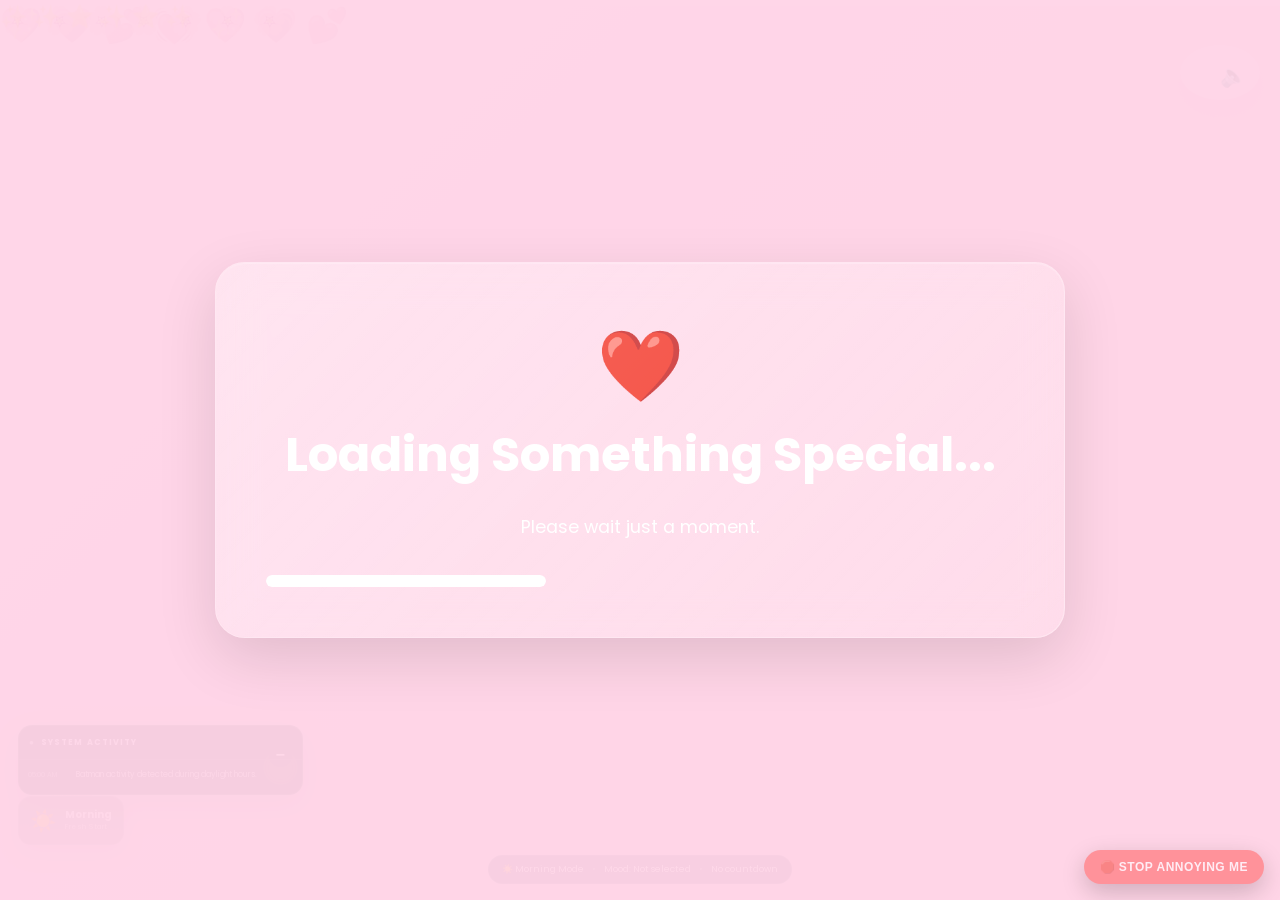
==== commit 7a92791a: "Add files via upload" ====
--- a/index.html
+++ b/index.html
@@ -8,7 +8,7 @@
 
     <title>Lizzy ❤️</title>
 
-    <link rel="stylesheet" href="style.css?v=20260926-reward-audit">
+    <link rel="stylesheet" href="style.css?v=20261109-mission002-v1">
 
     <link rel="preconnect" href="https://fonts.googleapis.com">
 
@@ -773,6 +773,12 @@
                     <p>Security Clearance: LEVEL 7</p>
                 </div>
 
+                <nav class="missionArchiveNav" role="group" aria-label="Choose a mission report">
+                    <button type="button" class="missionArchiveBtn isActive" data-open-mission="001" aria-pressed="true">🎳 Mission #001 — Bowling</button>
+                    <button type="button" class="missionArchiveBtn" data-open-mission="002" aria-pressed="false">🎬 Mission #002 — Eastgate</button>
+                </nav>
+
+                <div id="mission001View" class="missionArchiveView">
                 <div class="missionStatus">✅ MISSION COMPLETE</div>
 
                 <section class="missionSection">
@@ -922,6 +928,259 @@
                         allegations. But one thing she cannot deny... THE MIKAEL EFFECT IS REAL." 🫡
                     </p>
                 </section>
+                </div><!-- /mission001View: original report preserved verbatim -->
+
+                <div id="mission002View" class="missionArchiveView hidden" hidden>
+                    <div class="missionStatus">✅ MISSION #002 COMPLETE</div>
+<section class="missionSection mission002Section"><h1>OPERATION: THE OTHER MOMMY 🎬❤️</h1>
+<p><strong>MISSION #002 — The Eastgate Horror Incident</strong></p>
+<p><strong>Location:</strong> Eastgate Mall<br />
+<strong>Agents:</strong> Agent Mikhail Petrov &amp; Agent Yelizaveta<br />
+<strong>Classification:</strong> 🔴 TOP SECRET<br />
+<strong>Mission Status:</strong> ✅ COMPLETE<br />
+<strong>Threat Level:</strong> 👻 EXTREME — Presidential Bravery Required</p>
+</section>
+<section class="missionSection mission002Section"><h2>🎯 Mission Objectives</h2>
+<ul>
+<li>☑️ See Agent Yelizaveta and restore the balance of control.</li>
+<li>☑️ Do not scream during the horror movie.</li>
+<li>☑️ Do not suffer any nightmares.</li>
+<li>☑️ Secure Agent Yelizaveta's hand for emotional support.</li>
+<li>☑️ Have a wonderful time despite the terrifying conditions.</li>
+</ul>
+<p><strong>MISSION RESULT: 5/5 OBJECTIVES COMPLETED.</strong> ✅</p>
+<p>The Department of Presidential Operations is pleased to announce that both agents successfully completed their second assignment under conditions that can only be described as unnecessarily terrifying.</p>
+</section>
+<section class="missionSection mission002Section"><h2>🚨 Incident #001: Lizzy Pulls a Lebone</h2>
+<p>The mission started off with <strong>Agent Yelizaveta pulling a Lebone.</strong></p>
+<p>Intelligence reports confirm that Lizzy arrived slightly later than the agreed time.</p>
+<p>While the delay did not threaten the overall mission, it immediately raised concerns within the Presidential Department of Punctuality.</p>
+<p>Agent Mikhail, displaying extraordinary patience and restraint, chose not to escalate the situation into an international diplomatic incident.</p>
+<p>The matter has been noted.</p>
+<p><strong>Official finding:</strong> The mission began with a minor scheduling scandal. ⏰😂</p>
+</section>
+<section class="missionSection mission002Section"><h2>🦇 Incident #002: Batman Makes a Questionable Decision</h2>
+<p>In a development that stunned intelligence officials, Agent Mikhail made the incredibly brave and bold decision to watch a <strong>horror movie</strong>.</p>
+<p>This was particularly surprising considering that he had previously informed Agent Yelizaveta, on multiple occasions, of his strong dislike for horror films.</p>
+<p>Investigators have proposed two possible explanations:</p>
+<p><strong>Theory A — The Romantic Sacrifice ❤️</strong></p>
+<p>Mikhail may have willingly subjected himself to psychological distress simply because he believes that everything is better when experienced alongside Lizzy.</p>
+<p>A touching possibility, if true.</p>
+<p><strong>Theory B — Operation Hand-Holding Verification 🤝</strong></p>
+<p>Alternatively, Mikhail may have deliberately placed himself in a terrifying situation to determine whether Agent Yelizaveta would honour her earlier promise to do whatever was necessary to get him through the movie.</p>
+<p>Both theories remain under investigation.</p>
+<p>The President has refused to confirm his true motivations.</p>
+<p><strong>Official statement:</strong> &quot;I'm Batman. I fear nothing.&quot;</p>
+<p>The intelligence department has requested that the President stop repeating this statement while visibly trembling.</p>
+</section>
+<section class="missionSection mission002Section"><h2>☕ Incident #003: The Coffee Scandal</h2>
+<p>Before entering the cinema, both agents decided to enjoy some drinks and engage in conversation.</p>
+<p>However, the peaceful atmosphere was immediately threatened when <strong>Agent Yelizaveta attempted to order a coffee.</strong></p>
+<p>A COFFEE.</p>
+<p>During a date.</p>
+<p>Before a horror movie.</p>
+<p>The Department of Beverage Affairs has described this decision as <em>deeply concerning but not entirely unexpected.</em></p>
+<p>Fortunately, the situation was contained, and both agents continued enjoying their drinks.</p>
+<p>Conversation flowed effortlessly, covering numerous topics, ranging from everyday nonsense to more serious matters.</p>
+<p>During these discussions, Agent Yelizaveta expressed growing concerns regarding <strong>Mikael's upcoming birthday party</strong>.</p>
+<p>Agent Mikhail, recognising the importance of the situation, attempted to reassure her, calm her nerves and ease her worries.</p>
+<p>Sources suggest that, for a brief moment, the President abandoned his usual nonsense and demonstrated genuine emotional intelligence.</p>
+<p>Government officials have declined to comment on this highly unusual occurrence.</p>
+</section>
+<section class="missionSection mission002Section"><h2>⏰ Incident #004: The Great Beverage Evacuation</h2>
+<p>As the conversation continued, both agents became so engaged that they almost forgot about the scheduled movie.</p>
+<p>A sudden realisation struck:</p>
+<p><strong>THE MOVIE WAS ABOUT TO START.</strong></p>
+<p>With little time remaining, both agents were forced to finish their drinks at an alarming speed.</p>
+<p>A rushed evacuation of the beverage establishment followed.</p>
+<p>The agents successfully made their way towards the cinema.</p>
+<p>Mikhail was reportedly in no hurry to reach the horror movie.</p>
+<p>This allegation has been strongly denied.</p>
+</section>
+<section class="missionSection mission002Section"><h2>👻 Incident #005: Batman Enters Hostile Territory</h2>
+<p>The cinema lights dimmed.</p>
+<p>The movie began.</p>
+<p>The atmosphere became increasingly unsettling.</p>
+<p>Agent Mikhail remained completely calm, composed and fearless throughout the ordeal.</p>
+<p>At least, that is what the official Presidential statement claims.</p>
+<p>Independent witnesses have suggested that the President may have experienced several moments of considerable terror.</p>
+<p>These reports are entirely false.</p>
+<p><strong>Mikhail is Batman.</strong></p>
+<p>Batman does not get scared.</p>
+<p>Batman simply conducts rapid environmental threat assessments while experiencing temporary increases in heart rate.</p>
+<p>Meanwhile, Agent Yelizaveta appeared to be having <strong>a suspicious amount of fun watching Mikhail suffer.</strong></p>
+<p>Intelligence officials confirm that she took considerable enjoyment in observing the President's reactions.</p>
+<p>Mikhail has formally noted this behaviour.</p>
+<p><strong>The President does not forget.</strong></p>
+<p>And he will most certainly be keeping this information in mind. 🙃</p>
+</section>
+<section class="missionSection mission002Section"><h2>🤝 Incident #006: Operation Hold My Hand</h2>
+<p>As the terrifying conditions continued, Agent Yelizaveta eventually appeared to experience something resembling sympathy.</p>
+<p>In a surprising diplomatic breakthrough, she decided to honour her earlier promise.</p>
+<p><strong>Lizzy held Mikael's hand.</strong></p>
+<p>What followed has been classified as one of the most successful joint operations in recent Presidential history.</p>
+<p>Intelligence reports suggest that both agents rather enjoyed this arrangement.</p>
+<p>Mikhail, naturally, accepted the assistance purely for operational reasons.</p>
+<p>The hand-holding allegedly prevented the President from running out of the cinema screaming for dear life.</p>
+<p><strong>CORRECTION FROM THE PRESIDENTIAL OFFICE:</strong></p>
+<p>The President was not preparing to run away screaming.</p>
+<p>He was preparing to make a dramatic tactical exit to save the city.</p>
+<p>He is Batman, after all.</p>
+<p>Nevertheless, Agent Yelizaveta's assistance made the situation considerably more manageable.</p>
+<p>The Department of Romance has since opened an investigation into whether holding hands should become a regular activity rather than an emergency horror-movie procedure.</p>
+<p>Early findings are overwhelmingly positive. ❤️</p>
+</section>
+<section class="missionSection mission002Section"><h2>🫂 Incident #007: The Hugging Breakthrough</h2>
+<p>Following the successful completion of the cinema mission, the evening concluded with a lovely hug.</p>
+<p>However, this seemingly simple activity produced a significant intelligence breakthrough.</p>
+<p>For some time, Agent Mikhail's hugging abilities had been the subject of criticism and unnecessary public scrutiny.</p>
+<p>The President has repeatedly maintained that the quality of a hug depends on <strong>both participating parties</strong>.</p>
+<p>Now, new evidence has emerged which may completely clear his name.</p>
+<h3>📐 The Side-Angle Scandal</h3>
+<p>Intelligence reports have revealed that Agent Yelizaveta had previously been approaching President Mikael <strong>from a sideways angle</strong> during hugging operations.</p>
+<p>Naturally, Mikael interpreted this positioning as a clear indication that Lizzy wanted a <strong>side hug</strong>.</p>
+<p>Being a respectful gentleman, the President simply responded accordingly.</p>
+<p>What else was he supposed to do?</p>
+<p>The investigation has therefore raised an extremely important question:</p>
+<p><strong>HOW CAN THE PRESIDENT BE ACCUSED OF GIVING SIDE HUGS WHEN THE OTHER PARTY KEEPS APPROACHING FROM THE SIDE?</strong></p>
+<p>The Department of Hugging Standards has described this revelation as potentially groundbreaking.</p>
+<h3>🥋 The Grappling Defence</h3>
+<p>It is important to note that President Mikael possesses <strong>advanced grappling skills</strong>.</p>
+<p>These abilities have been extensively demonstrated, and <strong>Cody Aladeen knows all about them.</strong></p>
+<p>In theory, the President was more than capable of using his exceptional grappling expertise to reposition Agent Yelizaveta into the correct hugging angle.</p>
+<p>However, Mikael made the responsible decision not to do so.</p>
+<p>After all, he had absolutely no intention of looking like a bully or <strong>catching a case</strong> for wrestling an unsuspecting Lady Lady into the appropriate hugging position.</p>
+<p>The President has a reputation to protect.</p>
+<p>He is Batman.</p>
+<p>Not a public menace.</p>
+<p>Therefore, he respected the angle presented to him and delivered what he reasonably believed was the requested side hug.</p>
+<h3>❤️ The Eastgate Breakthrough</h3>
+<p>During the latest mission, both agents finally achieved the correct alignment.</p>
+<p>The result?</p>
+<p><strong>A PROPER, HIGH-QUALITY HUG.</strong></p>
+<p>This successful field test has confirmed what the President maintained all along:</p>
+<p>He can, in fact, give a very good hug.</p>
+<p>The Department of Hugging Standards has therefore issued an important reminder:</p>
+<p><strong>A SUCCESSFUL HUG REQUIRES CORRECT ALIGNMENT FROM BOTH AGENTS.</strong></p>
+<p>The government also wishes to clarify that advanced grappling techniques are not an approved method of correcting hugging angles.</p>
+<p>The President requests that Agent Yelizaveta simply approach from the appropriate direction during future hugging operations.</p>
+<p>No wrestling required.</p>
+<p>No court cases.</p>
+<p>Just a lovely hug. 😂❤️</p>
+</section>
+<section class="missionSection mission002Section"><h2>🕵️‍♂️ Classified Intelligence Discovered</h2>
+<p>Following a thorough investigation, the Department of Presidential Intelligence has uncovered several important findings.</p>
+<p><strong>INTEL #001 — The Hand-Holding Allegations 🤝</strong></p>
+<p>Evidence strongly suggests that Agent Yelizaveta enjoys holding Mikael's hand.</p>
+<p>Whether she is prepared to admit this publicly and <strong>say it with her chest</strong> remains another matter entirely.</p>
+<p>Her silence has been described as extremely suspicious.</p>
+<p><strong>INTEL #002 — The President Is Also Guilty ❤️</strong></p>
+<p>Further investigations have confirmed that Mikael also rather enjoys holding Lizzy's hand.</p>
+<p>Unlike certain individuals, the President is prepared to acknowledge the evidence.</p>
+<p>He has therefore entered a formal recommendation that future hand-holding should not require a national horror emergency.</p>
+<p><strong>INTEL #003 — The Horror Movie Loophole 👻</strong></p>
+<p>The government has identified a concerning inefficiency in the current hand-holding arrangements.</p>
+<p>It should not be necessary for Mikael to risk his life, emotional stability and Batman reputation simply to hold Lizzy's hand.</p>
+<p>The Department of Romance recommends more frequent hand-holding under considerably less terrifying conditions.</p>
+<p><strong>INTEL #004 — The Great Hugging Misunderstanding 🫂🥋</strong></p>
+<p>The investigation has revealed that Agent Yelizaveta's sideways approach was being interpreted by Mikael as a request for a side hug.</p>
+<p>The President, despite possessing advanced grappling abilities well known to Cody Aladeen, chose not to forcibly correct her positioning.</p>
+<p>Officials have praised his restraint, particularly his desire not to look like a bully or catch a case.</p>
+<p><strong>Final finding:</strong> Mikael was not incapable of giving proper hugs. He was simply responding to the available body-language intelligence.</p>
+<p>The Department of Hugging Standards recommends further practical testing.</p>
+<p>Preferably soon.</p>
+<p>And preferably with Lizzy approaching from the front.</p>
+<p><strong>INTEL #005 — Lizzy Enjoys Presidential Suffering 🙃</strong></p>
+<p>Agent Yelizaveta demonstrated an alarming level of amusement while watching the President endure the horror movie.</p>
+<p>This behaviour has been permanently recorded.</p>
+<p>The President wishes to remind the suspect that he possesses an exceptionally good memory.</p>
+<p>No further comment.</p>
+<p><strong>INTEL #006 — The Mikael Effect Continues 🧪</strong></p>
+<p>Despite the terrifying circumstances, Agent Yelizaveta appeared perfectly comfortable remaining close to Mikael throughout the movie.</p>
+<p>Government scientists believe this represents further evidence of the ongoing Mikael Effect.</p>
+<p>Agent Yelizaveta is expected to deny these findings.</p>
+<p>The government is prepared for this.</p>
+</section>
+<section class="missionSection mission002Section"><h2>🏁 Final Mission Assessment</h2>
+<table>
+<thead>
+<tr>
+  <th>Assessment</th>
+  <th>Result</th>
+</tr>
+</thead>
+<tbody>
+<tr>
+  <td>Agent Yelizaveta's arrival</td>
+  <td>🟠 Pulled a Lebone</td>
+</tr>
+<tr>
+  <td>Presidential courage</td>
+  <td>🟢 Batman-level bravery</td>
+</tr>
+<tr>
+  <td>Horror movie survival</td>
+  <td>✅ Successful</td>
+</tr>
+<tr>
+  <td>Screaming incidents</td>
+  <td>✅ Officially zero</td>
+</tr>
+<tr>
+  <td>Nightmares</td>
+  <td>✅ None reported</td>
+</tr>
+<tr>
+  <td>Hand-holding operation</td>
+  <td>❤️ Major success</td>
+</tr>
+<tr>
+  <td>Lizzy's enjoyment of Mikael's suffering</td>
+  <td>🔴 Under investigation</td>
+</tr>
+<tr>
+  <td>Hugging capabilities</td>
+  <td>✅ Presidential reputation restored</td>
+</tr>
+<tr>
+  <td>Hugging angle investigation</td>
+  <td>📐 Side-angle misunderstanding identified</td>
+</tr>
+<tr>
+  <td>Overall mission</td>
+  <td>🏆 COMPLETE</td>
+</tr>
+</tbody>
+</table>
+</section>
+<section class="missionSection mission002Section"><h2>🔓 Mission #003 — Intelligence Preview</h2>
+<p>Following the successful completion of Operation: The Other Mommy, intelligence officials have received credible reports that another mission may already be under consideration.</p>
+<p><strong>Proposed Date:</strong> 27 November 2026<br />
+<strong>Location:</strong> Classified<br />
+<strong>Mission Details:</strong> Awaiting Presidential Authorisation<br />
+<strong>Status:</strong> 🟡 Planning Underway</p>
+<p>The Department of Presidential Operations has strongly recommended that future missions involve fewer horror movies and significantly more voluntary hand-holding.</p>
+<p>The President has taken this recommendation under serious consideration.</p>
+</section>
+<section class="missionSection mission002Section"><h2>📝 Final Presidential Intelligence Note</h2>
+<p>Mission #002 began with a minor punctuality scandal, continued through a questionable coffee request, and escalated into a full-scale horror survival operation.</p>
+<p>Yet despite the terrifying circumstances, questionable decisions and repeated attempts to undermine Batman's bravery, the mission was an undeniable success.</p>
+<p>Both agents laughed, talked, shared some lovely moments and successfully completed every objective.</p>
+<p>Most importantly, the mission provided further evidence that <strong>even something Mikael would normally hate can become a wonderful experience when shared with Lizzy.</strong></p>
+<p>And while the President will continue to deny ever being frightened, there is one thing he is perfectly happy to admit:</p>
+<p><strong>He really enjoyed spending that time with her. ❤️</strong></p>
+<p><strong>FINAL VERDICT:</strong></p>
+<p>✅ MISSION COMPLETE<br />
+❤️ HAND-HOLDING OPERATION SUCCESSFUL<br />
+🫂 HUGGING INVESTIGATION RESOLVED<br />
+🦇 BATMAN SURVIVES ANOTHER DAY<br />
+🔓 MISSION #003 — PENDING</p>
+<p><strong>Signed,</strong></p>
+<p><em>Agent Mikhail Petrov</em><br />
+President of LizzyOS<br />
+Batman (identity still officially classified)</p>
+</section>
+                </div>
 
             </div>
 
@@ -1837,10 +2096,10 @@
   <div id="vipAction"></div>
 </div>
 
-<script src="script.js?v=20261018-presidential100"></script>
+<script src="script.js?v=20261109-mission002-v1"></script>
 <script src="living-desktop.js?v=20260930-heist-v3-locked"></script>
 
-<script defer src="internet.js?v=20261013-gobshite-rotation-v1"></script>
+<script defer src="internet.js?v=20261109-eastgate-news-v1"></script>
 <script defer src="market-entertainment.js?v=20261018-delivery-recovery"></script>
 
 
--- a/style.css
+++ b/style.css
@@ -5078,3 +5078,19 @@
 .rewardMemoryPrompts article{margin-top:8px;padding:9px 10px;border-radius:12px;background:rgba(255,255,255,.07)}
 .rewardMemoryPrompts article p{margin:5px 0;line-height:1.35}
 @media(max-width:600px){.reverseTokenCard{align-items:flex-start;flex-wrap:wrap}.reverseTokenCard button{width:100%}}
+
+/* LizzyOS V3 Mission Archive #002 — matches existing classified Mission Log design. */
+#missionWindow .missionArchiveNav{display:flex;flex-wrap:wrap;gap:10px;margin:20px 0 10px}
+#missionWindow .missionArchiveBtn{flex:1 1 210px;min-height:44px;padding:12px 16px;border-radius:14px;background:rgba(255,255,255,.12);border:1px solid rgba(255,255,255,.25);color:inherit;font:inherit;font-weight:750;cursor:pointer}
+#missionWindow .missionArchiveBtn.isActive{border-color:#ffd879;background:rgba(255,213,121,.19);box-shadow:inset 0 0 0 1px rgba(255,213,121,.2)}
+#missionWindow .missionArchiveBtn:focus-visible{outline:3px solid #ffd879;outline-offset:2px}
+#missionWindow .missionArchiveView[hidden]{display:none!important}
+#missionWindow .mission002Section{line-height:1.6;overflow-wrap:anywhere}
+#missionWindow .mission002Section p{margin:10px 0 13px}
+#missionWindow .mission002Section h2{margin:4px 0 16px;font-size:clamp(1.08rem,2.5vw,1.45rem)}
+#missionWindow .mission002Section h3{margin:18px 0 8px;font-size:clamp(1rem,2vw,1.2rem)}
+#missionWindow .mission002Section ul{padding-left:24px;line-height:1.8}
+#missionWindow .mission002Section table{border-collapse:collapse;width:100%;font-size:.94em}
+#missionWindow .mission002Section th,#missionWindow .mission002Section td{border:1px solid rgba(255,255,255,.25);padding:8px 9px;text-align:left}
+#missionWindow .mission002Section th{background:rgba(255,255,255,.08)}
+@media(max-width:600px){#missionWindow .missionArchiveNav{flex-direction:column}#missionWindow .missionArchiveBtn{flex-basis:auto}#missionWindow .mission002Section{padding:16px}#missionWindow .mission002Section table{font-size:.8em}}
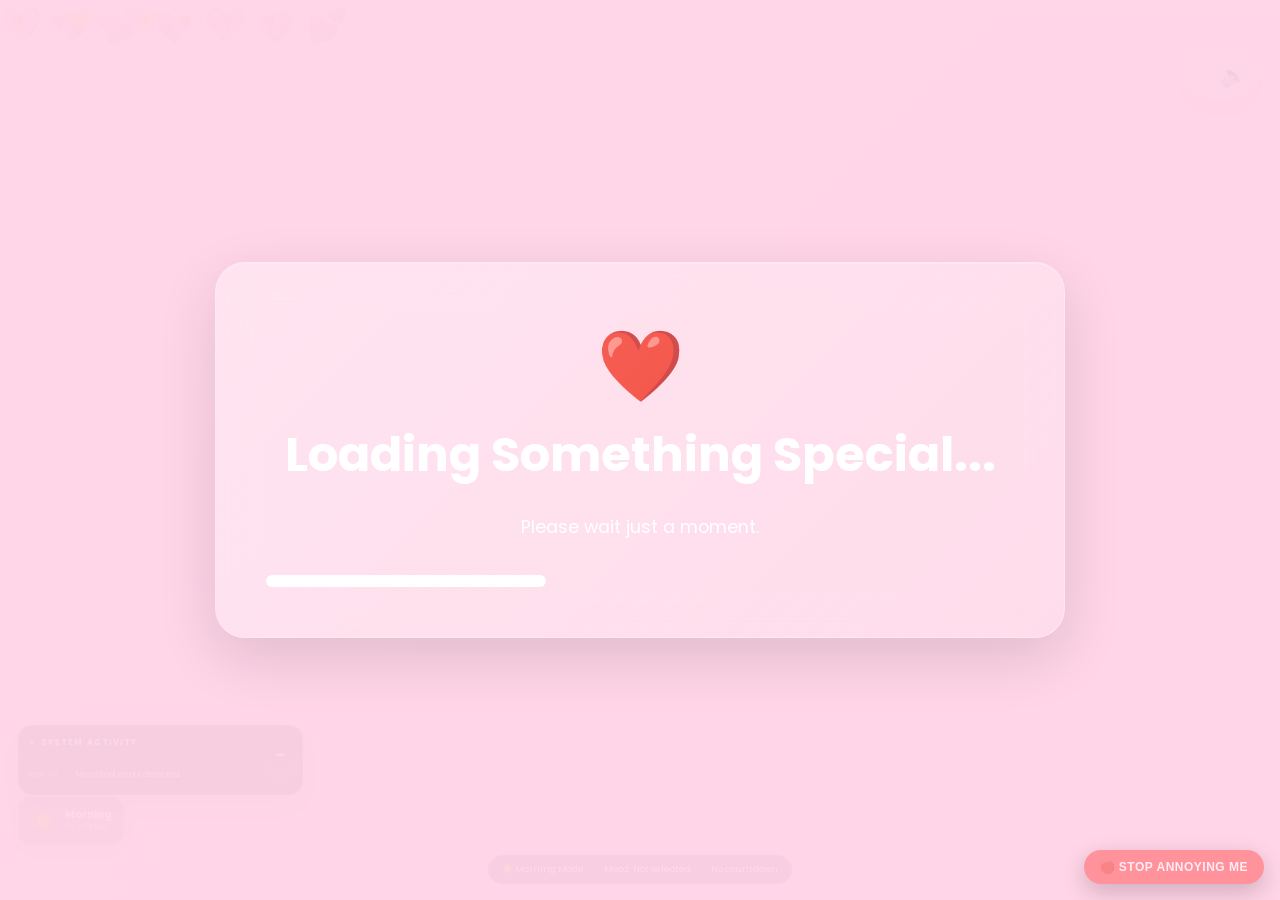
==== commit f272c5ae: "Add files via upload" ====
--- a/index.html
+++ b/index.html
@@ -1207,6 +1207,7 @@
                     <button class="letterButton" data-letter="laugh">😂 Open when you need to laugh</button>
                     <button class="letterButton" data-letter="butterflies">🦋 Open when you need butterflies</button>
                     <button class="letterButton" data-letter="sick">🤒 Open when you’re sick</button>
+                    <button class="letterButton" data-letter="overthinking">🧠 Open when you’re overthinking everything <span style="font-size:.75em;opacity:.8">— FREE</span></button>
                 </div>
 
                 <article id="letterContent" class="letterPaper hidden">
@@ -2096,6 +2097,8 @@
   <div id="vipAction"></div>
 </div>
 
+<!-- Secret Shelf content must load BEFORE the Open When reader and store. -->
+<script src="lizzy-v3-secret-content.js?v=20261109-shelf-recovery-v1"></script>
 <script src="script.js?v=20261109-mission002-v1"></script>
 <script src="living-desktop.js?v=20260930-heist-v3-locked"></script>
 
@@ -2168,7 +2171,7 @@
             </div>
         </div>
 
-<script src="seed-store.js?v=20260930-heist-v3-locked"></script>
+<script src="seed-store.js?v=20261109-shelf-recovery-v1"></script>
 <script src="letter-notifications.js?v=20260930-heist-v3-locked"></script>
 <script src="mikael-exe.js?v=20260822-v29-layout"></script>
 
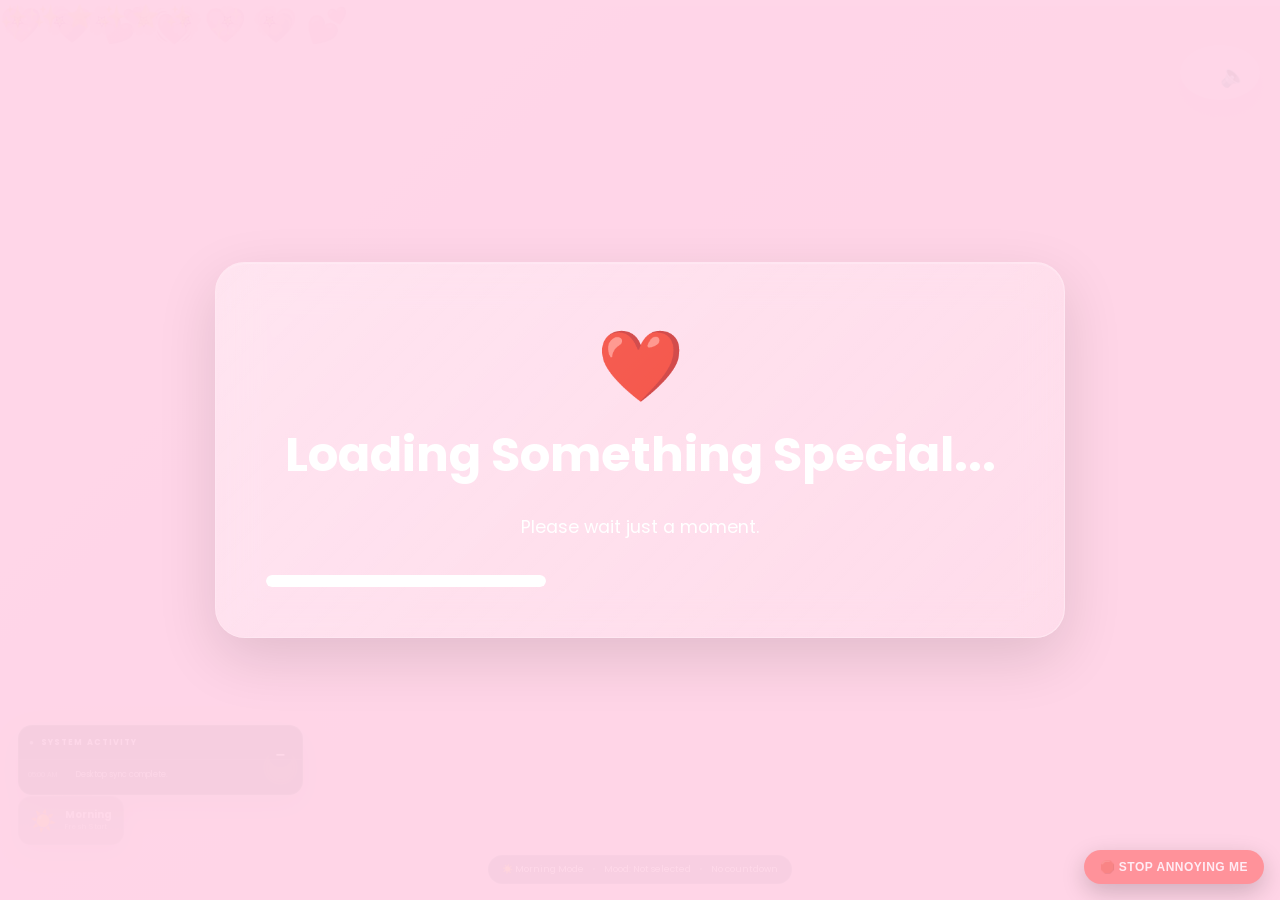
==== commit c9347a7b: "Add files via upload" ====
--- a/index.html
+++ b/index.html
@@ -2102,7 +2102,7 @@
 <script src="script.js?v=20261109-mission002-v1"></script>
 <script src="living-desktop.js?v=20260930-heist-v3-locked"></script>
 
-<script defer src="internet.js?v=20261109-eastgate-news-v1"></script>
+<script defer src="internet.js?v=20261111-daily-full-article-v1"></script>
 <script defer src="market-entertainment.js?v=20261018-delivery-recovery"></script>
 
 
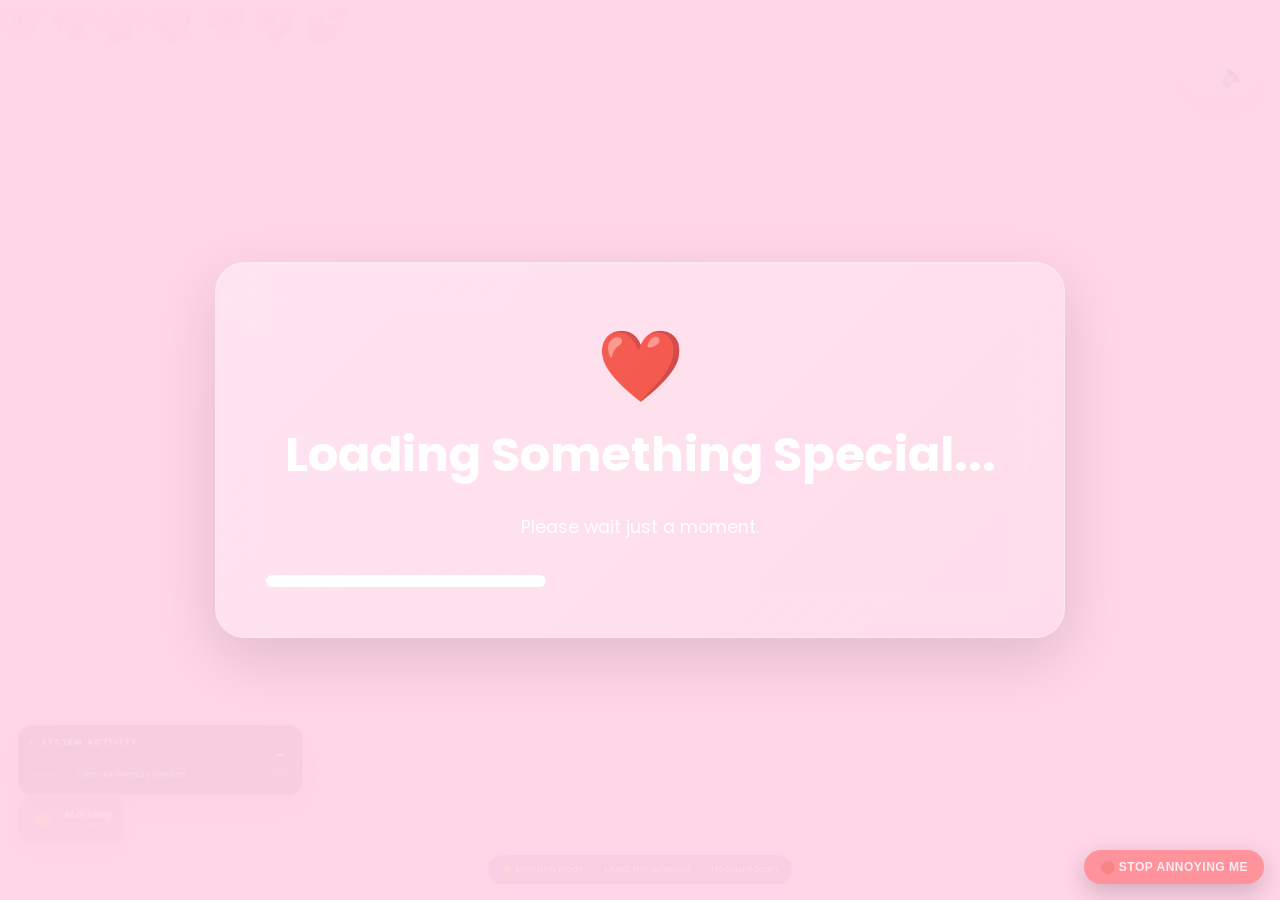
==== commit 4e7d1f81: "Add files via upload" ====
--- a/index.html
+++ b/index.html
@@ -8,7 +8,7 @@
 
     <title>Lizzy ❤️</title>
 
-    <link rel="stylesheet" href="style.css?v=20261109-mission002-v1">
+    <link rel="stylesheet" href="style.css?v=20261122-live-bank-r2">
 
     <link rel="preconnect" href="https://fonts.googleapis.com">
 
@@ -29,12 +29,14 @@
 #gamesFolderStaticWindow #codyCourtGameCard,
 #gamesFolderStaticWindow #rpsGameCard{z-index:5}
 </style>
-<link rel="stylesheet" href="garden-magic-v3.css?v=20261016-realbouquets">
+<link rel="stylesheet" href="garden-magic-v3.css?v=20261122-live-bank-r2">
 
 <!-- LizzyOS V3 University, Holidays and Tiny Victories -->
-<link rel="stylesheet" href="uom-v3.css?v=20261104prod1">
-<link rel="stylesheet" href="tiny-victories-v3.css?v=20261104-award-replies-v3">
-</head>
+<link rel="stylesheet" href="uom-v3.css?v=20261122-live-bank-r2">
+<link rel="stylesheet" href="tiny-victories-v3.css?v=20261122-live-bank-r2">
+<script>window.LIZZY_TELEGRAM_WORKER_URL="https://lizzyos-notifications.mulaudzimikael73.workers.dev/";</script><link rel="stylesheet" href="presidential-part2.css?v=20261122-live-bank-r2"><link rel="stylesheet" href="article-polls-v2.css?v=20261122-live-bank-r2">
+<link rel="stylesheet" href="evidence-box-v2.css?v=20261122-live-bank-r2">
+<link rel="stylesheet" href="assistant-enhancements.css?v=20261122-live-bank-r2"><link rel="stylesheet" href="presidential-part3.css?v=20261122-live-bank-r2"></head>
 
 <body>
 
@@ -514,6 +516,14 @@
         <div id="desktopArea" class="hidden">
 
             <!-- Desktop Icons -->
+            <!-- University launcher is intentionally static and near the top of the desktop.
+                 It must remain visible even if University catalog JavaScript fails to load. -->
+            <button type="button" class="desktopIcon uomDesktopIcon" id="uomDesktopIcon"
+                    aria-label="Open University of Mikael"
+                    onclick="if(window.LizzyUniversityRepair){window.LizzyUniversityRepair.open('university')}else if(window.LizzyUniversityV3){window.LizzyUniversityV3.open('university')}else{alert('University files have not loaded. Check that uom-data-v3.js, uom-theory-v3.js and uom-v3.js are uploaded to LizzyOS V3.')} ">
+                <span class="desktopEmoji">🎓</span><span>University of Mikael</span>
+            </button>
+
 
             <div class="desktopIcon" id="coopWorldIcon" role="button" tabindex="0"
                  onclick="window.location.href='coop.html';"
@@ -1209,6 +1219,8 @@
                     <button class="letterButton" data-letter="sick">🤒 Open when you’re sick</button>
                     <button class="letterButton" data-letter="overthinking">🧠 Open when you’re overthinking everything <span style="font-size:.75em;opacity:.8">— FREE</span></button>
                 </div>
+                <!-- Part 2: always-present free follow-up form for original & purchased letters -->
+                <div id="presidentialP2Followups" aria-label="Ask Mikael about an Open When letter"></div>
 
                 <article id="letterContent" class="letterPaper hidden">
                     <h3 id="letterTitle"></h3>
@@ -1331,7 +1343,7 @@
 <!-- LIVING DESKTOP PHASE 1 — COMPACT -->
 <div id="classifiedFolderWindow" class="desktopWindow hidden">
  <div class="windowTop"><div class="windowDots"><span class="windowCloseDot" id="classifiedFolderClose"></span><span class="windowMinDot"></span><span class="windowMaxDot"></span></div><h2>🗃️ CLASSIFIED</h2></div>
- <div class="windowScroll"><p class="memoryMessage">🔒 Purchased dossiers and classified files are stored here.</p><div id="classifiedArchivePanel"></div></div>
+ <div class="windowScroll"><p class="memoryMessage">🔒 Purchased dossiers and classified files are stored here.</p><div id="classifiedArchivePanel"></div><div id="presidentialP2Files"></div></div>
  <button class="windowCloseButton" id="classifiedFolderCloseBtn">Close</button>
 </div>
 
@@ -2098,12 +2110,13 @@
 </div>
 
 <!-- Secret Shelf content must load BEFORE the Open When reader and store. -->
-<script src="lizzy-v3-secret-content.js?v=20261109-shelf-recovery-v1"></script>
-<script src="script.js?v=20261109-mission002-v1"></script>
-<script src="living-desktop.js?v=20260930-heist-v3-locked"></script>
-
-<script defer src="internet.js?v=20261111-daily-full-article-v1"></script>
-<script defer src="market-entertainment.js?v=20261018-delivery-recovery"></script>
+<script src="lizzy-v3-secret-content.js?v=20261122-live-bank-r2"></script>
+<script src="script.js?v=20261122-live-bank-r2"></script>
+<script src="living-desktop.js?v=20261122-live-bank-r2"></script>
+
+<link rel="stylesheet" href="gobshite-part1.css?v=20261122-live-bank-r2"><script defer src="internet.js?v=20261122-live-bank-r2"></script><script defer src="gobshite-part1.js?v=20261122-live-bank-r2"></script>
+<script defer src="article-polls-v2.js?v=20261122-live-bank-r2"></script>
+<script defer src="market-entertainment.js?v=20261122-live-bank-r2"></script>
 
 
         <div id="seedStoreWindow" data-build="20260818-locked-final" class="desktopWindow hidden seedStoreWindow">
@@ -2159,6 +2172,7 @@
                 </section>
                 <section id="secretShelfPanel" class="storeExpansionPanel hidden">
                     <h3>🔒 Mikael's Secret Shelf</h3>
+                    <div id="presidentialPart2Mount"></div>
                     <p class="seedStoreIntro">These cannot be bought with Micky Bucs. Mikael controls when they unlock.</p>
                     <div class="secretShelfGrid">
                         <div class="secretItem">🔒 <strong>Classified Seed</strong><small>LOCKED</small></div>
@@ -2171,9 +2185,9 @@
             </div>
         </div>
 
-<script src="seed-store.js?v=20261109-shelf-recovery-v1"></script>
-<script src="letter-notifications.js?v=20260930-heist-v3-locked"></script>
-<script src="mikael-exe.js?v=20260822-v29-layout"></script>
+<script src="seed-store.js?v=20261122-live-bank-r2"></script>
+<script src="letter-notifications.js?v=20261122-live-bank-r2"></script>
+<script src="mikael-exe.js?v=20261122-live-bank-r2"></script>
 
 <div id="livingAmbientStrip" class="livingAmbientStrip"><span id="ambientTimeGreeting">LizzyOS Online</span><i>•</i><span id="ambientMood">Mood: Normal</span><i>•</i><span id="ambientCountdown">No countdown</span></div><div id="mikaelTakeoverBoot" class="mikaelTakeoverBoot hidden" aria-hidden="true">
   <div class="takeoverNoise"></div>
@@ -2195,18 +2209,22 @@
   <p id="mikaelTakeoverPopupText"></p>
 </div>
 
-<script src="fun-apps.js?v=20260930-heist-v3-locked"></script>
-<script src="interactive-rewards.js?v=20260930-heist-v3-locked"></script>
-<script src="telegram-bank-sync.js?v=20260930-heist-v3-locked"></script>
-<script src="presidential-tax-v3.js?v=20261018-kv-first-device-tax"></script>
-<script src="mikael-connection.js?v=20260930-heist-v3-locked"></script>
-
-<script src="garden-magic-v3.js?v=20261016-realbouquets"></script>
+<script src="assistant-enhancements.js?v=20261122-live-bank-r2"></script>
+<script src="fun-apps.js?v=20261122-live-bank-r2"></script>
+<script src="interactive-rewards.js?v=20261122-live-bank-r2"></script>
+<script src="telegram-bank-sync.js?v=20261122-live-bank-r2"></script>
+<script src="presidential-tax-v3.js?v=20261122-live-bank-r2"></script>
+<script src="mikael-connection.js?v=20261122-live-bank-r2"></script>
+
+<script src="garden-magic-v3.js?v=20261122-live-bank-r2"></script>
 
 <!-- V3-only University & Tiny Victories modules: uses existing /v3 Worker. -->
-<script src="uom-data-v3.js?v=20261104prod1"></script>
-<script src="uom-theory-v3.js?v=20261104prod1"></script>
-<script src="uom-v3.js?v=20261104prod1"></script>
-<script src="tiny-victories-v3.js?v=20261104-award-replies-v3"></script>
-</body>
+<script src="uom-data-v3.js?v=20261122-live-bank-r2"></script>
+<script src="uom-theory-v3.js?v=20261122-live-bank-r2"></script>
+<script src="uom-v3.js?v=20261122-live-bank-r2"></script>
+<script src="tiny-victories-v3.js?v=20261122-live-bank-r2"></script>
+<script src="presidential-part3.js?v=20261122-live-bank-r2"></script>
+<script src="uom-launcher-repair.js?v=20261122-live-bank-r2"></script>
+<script src="evidence-box-v2.js?v=20261122-live-bank-r2"></script>
+<script src="presidential-part2.js?v=20261122-live-bank-r2"></script></body>
 </html>
--- a/presidential-part2.css
+++ b/presidential-part2.css
@@ -0,0 +1,13 @@
+/* Existing Secret Shelf / Open When / Classified — no new launcher. */
+.p2suite{font:inherit;color:#342330;background:#fff9f4;border:1px solid #d5bfc4;border-radius:13px;margin:18px 0;padding:clamp(12px,3vw,19px);max-width:100%;overflow-wrap:anywhere}
+.p2suite *{box-sizing:border-box}.p2heading{border-left:4px solid #87365c;padding-left:13px}.p2heading small,.p2meta{font-size:.77rem;letter-spacing:.04em;color:#83526d}.p2heading h3{font-family:Georgia,serif;margin:7px 0;font-size:clamp(1.18rem,3vw,1.6rem)}.p2heading p{line-height:1.5}
+.p2products{display:grid;grid-template-columns:repeat(auto-fit,minmax(min(100%,220px),1fr));gap:8px;margin:15px 0}.p2suite button{min-height:42px;padding:10px 12px;border-radius:8px;border:1px solid #743152;background:#743152;color:white;font:inherit;font-size:.9rem;cursor:pointer;max-width:100%}.p2suite button:disabled{opacity:.55}.p2products button{background:#fff;color:#55203a;text-align:left;font-weight:700}.p2products button.chosen{background:#632446;color:white}.p2products b{display:block;margin-top:5px}
+.p2checkout{background:#fff;border:1px solid #e0cbd2;border-radius:10px;padding:14px}.p2checkout h4{margin:0 0 12px}.p2checkout label,.p2suite label{font-weight:700;display:block;margin:12px 0}.p2suite input,.p2suite textarea,.p2suite select{display:block;width:100%;font:inherit;color:#241b24;background:white;padding:10px;border:1px solid #bea8b7;border-radius:7px;min-height:42px;margin-top:6px}.p2suite textarea{resize:vertical}.p2buy{display:flex;align-items:center;justify-content:space-between;gap:12px;flex-wrap:wrap}.p2archive{margin-top:20px}.p2order{padding:12px;background:#fff;border:1px solid #e7d6dd;border-radius:9px;margin:10px 0;overflow-wrap:anywhere}.p2order p{line-height:1.58;white-space:pre-wrap}.p2suite details summary,.p2order summary{cursor:pointer;font-weight:700;margin:8px 0}.p2suite details{line-height:1.5}.p2response h5{margin:16px 0 5px}.p2clue{margin:7px 0;padding:9px;background:#f8eff2;border-radius:7px}.p2notice{border-left:3px solid #ad8551;background:#fff1d9;padding:10px;line-height:1.4}.p2good{color:#236544}
+#presidentialP2Files,#presidentialP2Letters{margin:15px 0;color:#342330}#presidentialP2Files .p2order,#presidentialP2Letters .p2order{background:#fff9f4}#presidentialP2Followups{margin-top:16px}
+@media(max-width:560px){.p2buy button{width:100%}.p2products{grid-template-columns:1fr}}
+
+/* R3: always-visible integration in original Open When and Secret Shelf */
+.p2FollowupSuite{margin:12px 0 20px;background:#fff7f6;color:#332335}
+#p2AskCurrentLetter{display:block;width:100%;margin:12px 0;padding:12px;border:1px solid #9a4671;border-radius:10px;background:#7b3155;color:#fff;font-weight:700;cursor:pointer}
+#secretShelfPanel #presidentialPart2Mount{display:block!important;visibility:visible;min-height:75px;width:100%}
+#secretShelfPanel .p2suite{position:relative;z-index:1}
--- a/article-polls-v2.css
+++ b/article-polls-v2.css
@@ -0,0 +1,12 @@
+/* Compact inline polls in the actual newspaper, not a separate app. */
+.newsPage .gob2Poll{margin:16px 0 2px;padding:13px;border:1px solid #b89ab63b;border-radius:12px;background:rgba(255,255,255,.08);color:inherit;font:inherit;text-align:left;max-width:100%;overflow-wrap:anywhere}
+.newsPage .newsTicker .gob2Poll{background:#fffefb;color:#32233a;margin:9px 0 14px}
+.newsPage .gob2Top{display:flex;justify-content:space-between;gap:12px;align-items:center;font-size:.78rem;letter-spacing:.07em;font-weight:800;opacity:.88;text-transform:uppercase}
+.newsPage .gob2Question{font-size:.94rem;font-weight:700;margin:10px 0;line-height:1.45}
+.newsPage .gob2Answers{display:grid;gap:7px;margin:10px 0}
+.newsPage .gob2Answers label{display:flex;align-items:center;gap:8px;min-height:34px;font-size:.84rem;cursor:pointer;line-height:1.35;padding:5px 7px;border:1px solid #b89ab633;border-radius:8px}
+.newsPage .gob2Answers input{width:16px;height:16px;flex:none}
+.newsPage .gob2Btn{background:#71335b;color:#fff;border:0;border-radius:10px;min-height:40px;padding:8px 16px;font-weight:700;cursor:pointer}
+.newsPage .gob2Results{display:grid;gap:4px;margin:9px 0}.newsPage .gob2Results div{display:flex;justify-content:space-between;gap:12px;font-size:.8rem}
+.newsPage .gob2Foot,.newsPage .gob2Tiny{font-size:.74rem;opacity:.75;line-height:1.4}.newsPage .gob2Selected{font-size:.83rem;margin:8px 0}
+@media(max-width:560px){.newsPage .gob2Poll{padding:10px}.newsPage .gob2Results{font-size:.75rem}}
--- a/evidence-box-v2.css
+++ b/evidence-box-v2.css
@@ -0,0 +1 @@
+.e2Case{padding:14px;border:1px solid #ba93b548;border-radius:14px;background:#ffffff0b;line-height:1.5;overflow-wrap:anywhere}.e2Hero h3{font-size:1.18rem;margin:8px 0}.e2Hero small{font-size:.72rem;letter-spacing:.08em;opacity:.72}.e2Stats{display:flex;flex-wrap:wrap;gap:7px;margin:12px 0}.e2Stats span{border:1px solid #ffffff30;border-radius:24px;padding:5px 9px;font-size:.76rem}.e2Section{margin:10px 0;border:1px solid #ffffff21;border-radius:10px;padding:10px}.e2Section>summary{font-weight:750;cursor:pointer}.e2Items{display:flex;flex-wrap:wrap;gap:7px;margin:10px 0}.e2Items button,.e2Section button{font-size:.85rem;padding:9px 11px;min-height:38px;border-radius:8px;cursor:pointer;background:#633956;color:white;border:1px solid #ffffff23}.e2Items button.e2Done{background:#28694f}.e2Result,.e2Verdict{padding:10px;border:1px solid #a98cb03d;border-radius:10px;background:#ffffff12;margin:10px 0}.e2Section label{display:block;font-size:.86rem;margin:8px 0}.e2Section select{display:block;width:100%;padding:8px;border-radius:7px;color:#292333;background:#fff}.e2Puzzle{margin:12px 0;padding:12px;border:1px dashed #bca2be70;border-radius:10px}.e2Puzzle label{display:flex;gap:8px;align-items:center}.e2Puzzle label input{flex:none}.e2Status{font-size:.85rem;opacity:.85}.e2Error{padding:11px;color:#a11c33;background:#fff2f2;border-radius:9px}@media(max-width:560px){.e2Case{padding:9px}.e2Section{padding:8px}}
--- a/assistant-enhancements.css
+++ b/assistant-enhancements.css
@@ -0,0 +1,8 @@
+/* Existing Lizzy Assistant modal: only lightweight additions, mobile-safe. */
+#asAddons{margin-top:18px;border-top:1px solid rgba(140,114,162,.25);padding-top:12px;text-align:left;max-width:100%;}
+#asAddons h3{font-size:17px;margin:6px 0 10px;}#asAddons details{border:1px solid rgba(145,124,177,.25);border-radius:12px;margin:9px 0;background:rgba(255,255,255,.06);padding:10px;}
+#asAddons details summary{cursor:pointer;font-weight:700;padding:4px 1px;min-height:28px;}#asAddons details p{font-size:13px;line-height:1.5;}#asAddons .asRow{display:flex;flex-wrap:wrap;align-items:center;gap:6px;justify-content:space-between;font-size:13px;}
+#asAddons label{display:block;font-size:13px;margin:8px 0 5px;}#asAddons textarea,#asAddons input,#asAddons select{max-width:100%;width:100%;padding:9px;border-radius:9px;box-sizing:border-box;background:#fff;color:#302340;border:1px solid #b7a3c7;font:inherit;}
+#asAddons button{max-width:100%;padding:9px 12px;min-height:38px;border:0;border-radius:10px;margin:5px 4px 5px 0;background:#8151b4;color:white;font-weight:650;cursor:pointer;}#asAddons button:disabled{opacity:.5;cursor:not-allowed;}
+#asAddons .asHistoryItem{border-bottom:1px solid rgba(155,127,164,.24);padding:8px 0;overflow-wrap:anywhere}#asAddons .asHistoryItem p{margin:5px 0;white-space:pre-wrap}#asAddons .asHistoryItem small{opacity:.8;font-size:11px}#asAddons .asAnswer{border-left:3px solid #8f65be;padding-left:8px}
+#asAddons .asIntro,#asAddons .asNotice,#asAddons .asComment{font-size:12px;line-height:1.5;overflow-wrap:anywhere;}#asAddons .asNotice:not(:empty){background:rgba(127,103,176,.12);padding:10px;border-radius:9px;}@media(max-width:640px){#asAddons button{font-size:12px;}#asAddons details{padding:9px}#asAddons textarea{min-height:74px;}}
--- a/presidential-part3.css
+++ b/presidential-part3.css
@@ -0,0 +1 @@
+.p3Section{padding:15px;margin:20px 0;border:1px solid #caaab248;border-radius:15px;background:rgba(93,52,86,.08);overflow-wrap:anywhere}.p3Head h3{font-size:1.12rem;margin:8px 0}.p3Head p,.p3Hint{font-size:.82rem;line-height:1.4;opacity:.8}.p3Head small{font-size:.72rem;letter-spacing:.1em}.p3Cols{display:grid;grid-template-columns:repeat(auto-fit,minmax(min(250px,100%),1fr));gap:12px}.p3Card{background:#ffffff0a;padding:12px;border:1px solid #b99abb38;border-radius:11px;margin:9px 0}.p3Card h4{margin:4px 0 12px}.p3Card label,.p3Office label{display:block;font-size:.82rem;margin:10px 0}.p3Card input,.p3Card select,.p3Card textarea,.p3Office select,.p3Office textarea{display:block;width:100%;padding:10px;border:1px solid #af8cac77;border-radius:7px;font:inherit;min-height:40px;color:#2e2533;background:#fff}.p3Section button{min-height:40px;border:0;border-radius:9px;background:#703a63;color:white;padding:9px 13px;cursor:pointer;font-weight:650}.p3Replies article{padding:10px;border-bottom:1px solid #cab4c444;font-size:.88rem}.p3Office{color:inherit}.p3Office p{line-height:1.5}
--- a/gobshite-part1.css
+++ b/gobshite-part1.css
@@ -0,0 +1,44 @@
+/* Newspaper-native Part 1 editorial features. Scoped to prevent regression elsewhere. */
+.newsPage .gobP1Shell{color:#31242b;max-width:100%;margin:0 auto;font:inherit;overflow-wrap:anywhere}
+.newsPage .gobP1Shell *{box-sizing:border-box}
+.newsPage .gobP1Heading{padding:17px 18px;background:#f8e8d8;border-top:4px solid #813b45;border-bottom:1px solid #dec4ae}
+.newsPage .gobP1Heading>span,.newsPage .gobP1Kicker{font-size:.7rem;font-weight:800;letter-spacing:.08em;color:#8d4953}
+.newsPage .gobP1Heading h2{font-family:Georgia,serif;font-size:clamp(1.3rem,4vw,2rem);margin:6px 0;color:#3e2131}
+.newsPage .gobP1Heading p{margin:5px 0;line-height:1.5}
+.newsPage .gobP1Section{border:1px solid #e6d3c1;background:#fffdf7;border-radius:12px;margin:15px 0;padding:clamp(12px,3vw,18px)}
+.newsPage .gobP1Section>h3{font-family:Georgia,serif;color:#5d2940;margin:0 0 12px;font-size:1.22rem}
+.newsPage .gobP1Section p{line-height:1.6}
+.newsPage .gobP1Hint{color:#795f61;font-size:.91rem}
+.newsPage .gobP1Notice{background:#fff0d5;border-left:4px solid #bd7936;border-radius:6px;padding:10px;line-height:1.5}
+.newsPage .gobP1Published{padding:17px 0;border-bottom:1px dashed #cdb5a1}
+.newsPage .gobP1Published h3{font-family:Georgia,serif;font-size:clamp(1.18rem,3vw,1.5rem);line-height:1.3;margin:5px 0 8px;color:#301e24}
+.newsPage .gobP1ArticleBody{font-family:Georgia,serif;white-space:normal}
+.newsPage .gobP1ArticleBody p{margin:.7em 0}
+.newsPage .gobP1Byline{font-style:italic;font-size:.9rem;color:#795f61}
+.newsPage .gobP1Poll{display:grid;gap:8px;margin:10px 0}
+.newsPage .gobP1Poll label{display:flex;align-items:center;gap:10px;border:1px solid #e0cab8;border-radius:9px;padding:10px;cursor:pointer;background:#fff}
+.newsPage .gobP1Poll input{width:20px;height:20px;flex:0 0 auto}
+.newsPage .gobP1Results{display:grid;gap:4px;margin-top:12px}.newsPage .gobP1Results>div{display:flex;justify-content:space-between;gap:12px;border-bottom:1px solid #eee3d8;padding:5px 0}
+.newsPage .gobP1Section button{font:inherit;border:1px solid #792a4c;background:#792a4c;color:#fff;border-radius:9px;padding:10px 13px;min-height:42px;cursor:pointer;font-weight:700;max-width:100%}
+.newsPage .gobP1Section button:disabled{opacity:.55;cursor:not-allowed}
+.newsPage .gobP1Section button.secondary,.newsPage .gobP1Modes button:not(.active){background:#fff;color:#6a2945}
+.newsPage .gobP1Section button:focus-visible,.newsPage .gobP1Section :is(input,textarea):focus-visible{outline:3px solid #b77dad;outline-offset:2px}
+.newsPage .gobP1Modes{display:flex;flex-wrap:wrap;gap:8px;margin:12px 0}
+.newsPage .gobP1Section>label{display:grid;gap:6px;font-weight:700;margin:13px 0}
+.newsPage .gobP1Section :is(input:not([type=radio]),textarea){font:inherit;color:#251e24;display:block;width:100%;padding:10px 12px;border:1px solid #c8b0a1;border-radius:8px;background:#fff;min-height:42px}
+.newsPage .gobP1Section textarea{resize:vertical;min-height:76px;line-height:1.55}
+.newsPage .gobP1Checkout{display:flex;justify-content:space-between;align-items:center;flex-wrap:wrap;gap:12px;margin-top:18px}
+.newsPage .gobP1Order{border:1px solid #e8d5cc;border-radius:9px;padding:12px;margin:9px 0;background:#fff}
+.newsPage .gobP1Order b{display:block}.newsPage .gobP1Order small{display:block;margin-top:5px;color:#735b68;line-height:1.5}
+.newsPage .gobP1Edit{background:#faf1e7;padding:10px;margin-top:10px}.newsPage .gobP1Edit button{margin:4px}
+.newsPage .gobP1Revision{margin-top:12px;display:grid;gap:9px}
+@media(max-width:590px){.newsPage .gobP1Checkout{align-items:stretch}.newsPage .gobP1Checkout button{width:100%}.newsPage .gobP1Modes button{flex:1 1 100%}}
+/* Immediate visual signpost in the newspaper's original front page. */
+.newsPage .gobP1Jump{border:1px solid #cead92;border-left:5px solid #873a56;background:#fff2df;border-radius:10px;padding:12px 15px;margin:10px 0 16px;display:flex;flex-wrap:wrap;gap:8px 13px;align-items:center;line-height:1.45;color:#3d2134}
+.newsPage .gobP1Jump strong{font-family:Georgia,serif}.newsPage .gobP1Jump span{flex:1 1 180px}
+.newsPage .gobP1Jump a{padding:9px 12px;border-radius:8px;background:#792a4c;color:white;text-decoration:none;font-weight:700;white-space:normal}
+.newsPage .gobP1Jump a:focus-visible{outline:3px solid #bb77a0;outline-offset:2px}
+
+/* R3: purchase status, simple troubleshooting and live column eligibility. */
+.gobP1Recovery{border:2px solid #bb8250;background:#fff5e9}.gobP1Recovery .gobP1Order button{margin-top:7px}
+.gobP1Count{display:block;margin:7px 0 12px;color:#8d314e;font-weight:700}.gobP1Count.ready{color:#21663c}
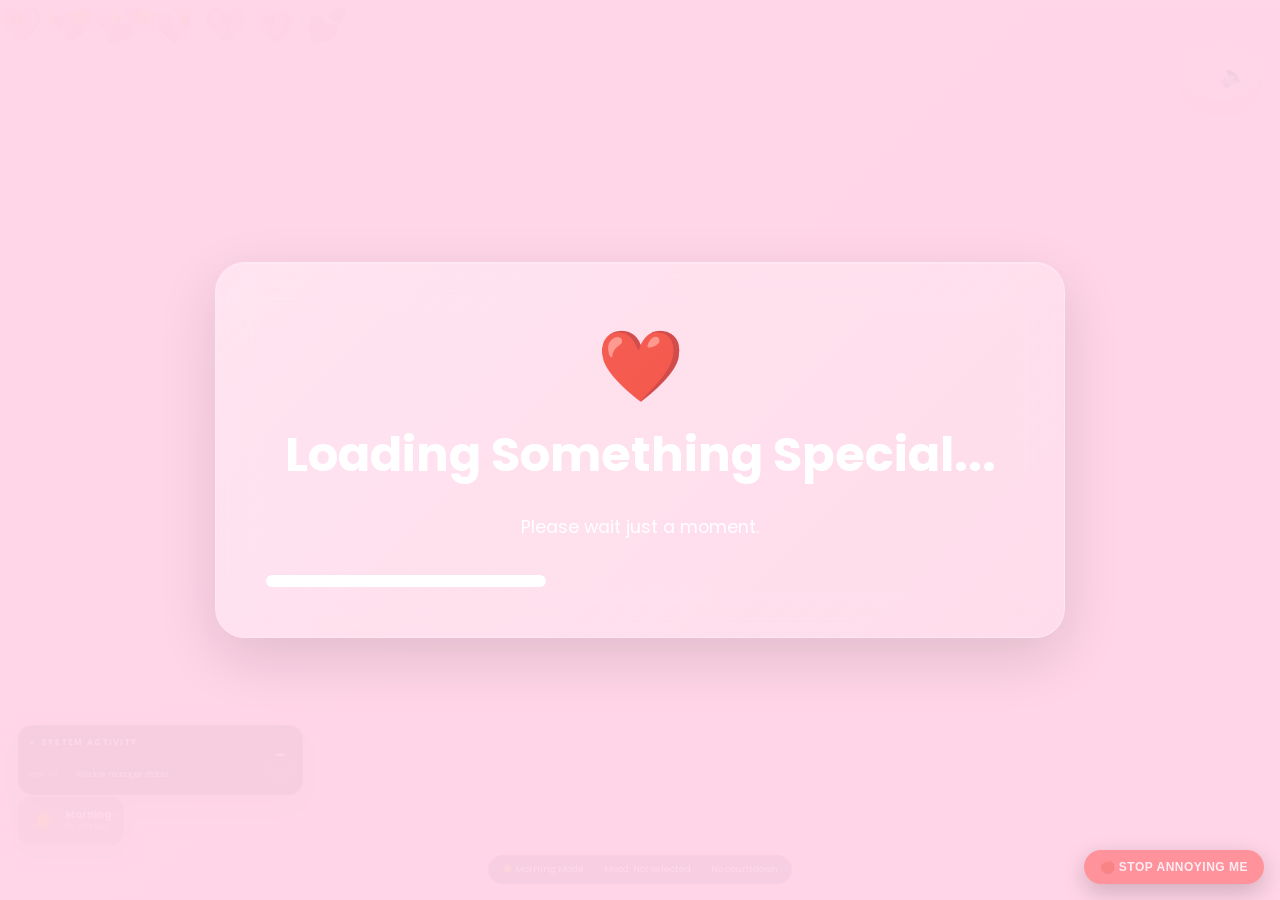
==== commit 1b6318b8: "Add files via upload" ====
--- a/index.html
+++ b/index.html
@@ -36,7 +36,7 @@
 <link rel="stylesheet" href="tiny-victories-v3.css?v=20261122-live-bank-r2">
 <script>window.LIZZY_TELEGRAM_WORKER_URL="https://lizzyos-notifications.mulaudzimikael73.workers.dev/";</script><link rel="stylesheet" href="presidential-part2.css?v=20261122-live-bank-r2"><link rel="stylesheet" href="article-polls-v2.css?v=20261122-live-bank-r2">
 <link rel="stylesheet" href="evidence-box-v2.css?v=20261122-live-bank-r2">
-<link rel="stylesheet" href="assistant-enhancements.css?v=20261122-live-bank-r2"><link rel="stylesheet" href="presidential-part3.css?v=20261122-live-bank-r2"></head>
+<link rel="stylesheet" href="assistant-enhancements.css?v=20261122-live-bank-r2"><link rel="stylesheet" href="presidential-part3.css?v=20261122-live-bank-r2"><meta name="lizzy-delivery-release" content="20261122-production-delivery-r4"></head>
 
 <body>
 
@@ -2223,8 +2223,8 @@
 <script src="uom-theory-v3.js?v=20261122-live-bank-r2"></script>
 <script src="uom-v3.js?v=20261122-live-bank-r2"></script>
 <script src="tiny-victories-v3.js?v=20261122-live-bank-r2"></script>
-<script src="presidential-part3.js?v=20261122-live-bank-r2"></script>
+<script src="presidential-part3.js?v=20261122-production-delivery-r4"></script>
 <script src="uom-launcher-repair.js?v=20261122-live-bank-r2"></script>
 <script src="evidence-box-v2.js?v=20261122-live-bank-r2"></script>
-<script src="presidential-part2.js?v=20261122-live-bank-r2"></script></body>
+<script src="presidential-part2.js?v=20261122-production-delivery-r4"></script></body>
 </html>
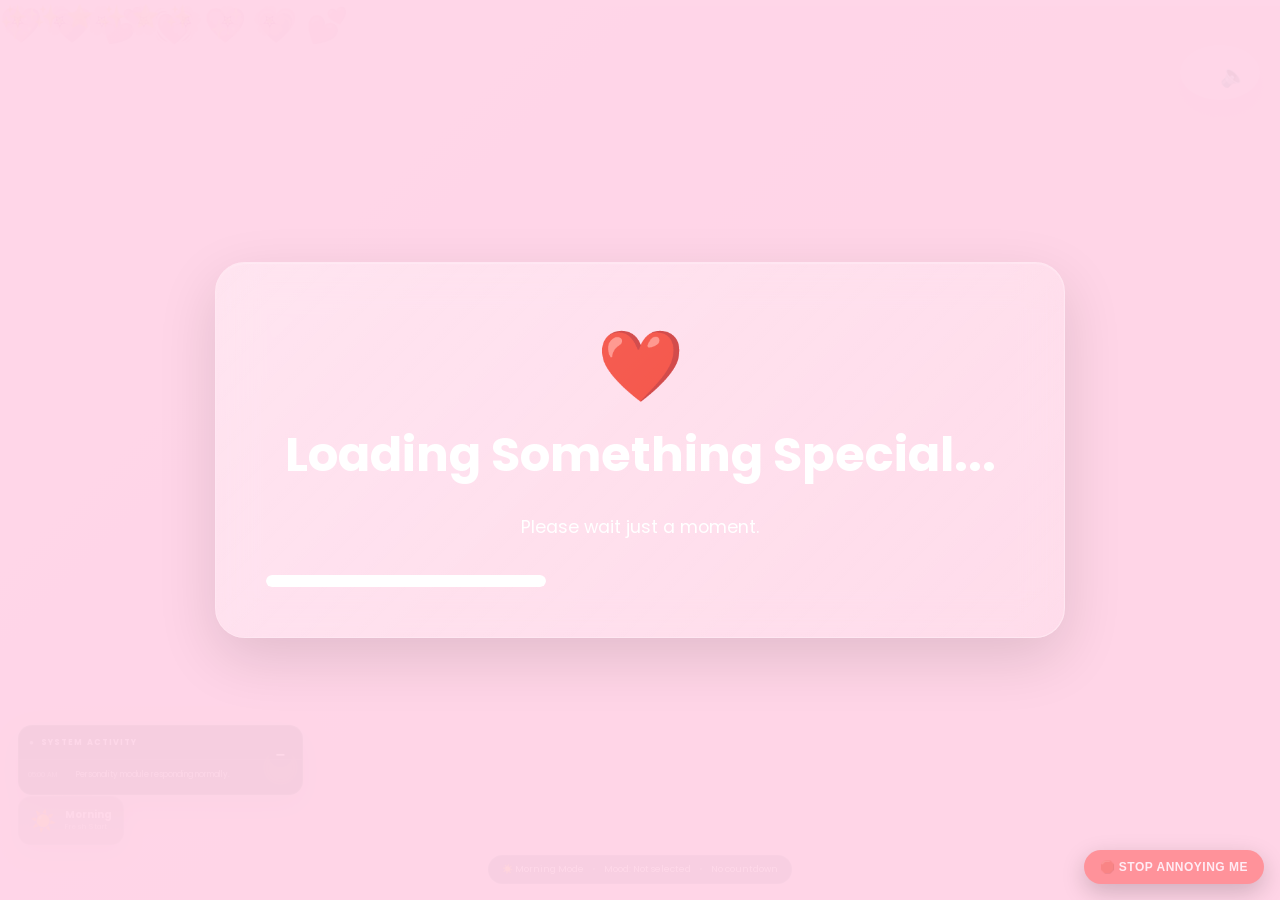
==== commit 6ad3fd86: "Add files via upload" ====
--- a/index.html
+++ b/index.html
@@ -34,7 +34,7 @@
 <!-- LizzyOS V3 University, Holidays and Tiny Victories -->
 <link rel="stylesheet" href="uom-v3.css?v=20261122-live-bank-r2">
 <link rel="stylesheet" href="tiny-victories-v3.css?v=20261122-live-bank-r2">
-<script>window.LIZZY_TELEGRAM_WORKER_URL="https://lizzyos-notifications.mulaudzimikael73.workers.dev/";</script><link rel="stylesheet" href="presidential-part2.css?v=20261122-live-bank-r2"><link rel="stylesheet" href="article-polls-v2.css?v=20261122-live-bank-r2">
+<script>window.LIZZY_TELEGRAM_WORKER_URL="https://lizzyos-notifications.mulaudzimikael73.workers.dev/";</script><link rel="stylesheet" href="presidential-part2.css?v=20261122-live-bank-r2"><link rel="stylesheet" href="article-polls-v2.css?v=20261122-r5-one-main-poll">
 <link rel="stylesheet" href="evidence-box-v2.css?v=20261122-live-bank-r2">
 <link rel="stylesheet" href="assistant-enhancements.css?v=20261122-live-bank-r2"><link rel="stylesheet" href="presidential-part3.css?v=20261122-live-bank-r2"><meta name="lizzy-delivery-release" content="20261122-production-delivery-r4"></head>
 
@@ -2114,8 +2114,8 @@
 <script src="script.js?v=20261122-live-bank-r2"></script>
 <script src="living-desktop.js?v=20261122-live-bank-r2"></script>
 
-<link rel="stylesheet" href="gobshite-part1.css?v=20261122-live-bank-r2"><script defer src="internet.js?v=20261122-live-bank-r2"></script><script defer src="gobshite-part1.js?v=20261122-live-bank-r2"></script>
-<script defer src="article-polls-v2.js?v=20261122-live-bank-r2"></script>
+<link rel="stylesheet" href="gobshite-part1.css?v=20261122-live-bank-r2"><script defer src="internet.js?v=20261122-live-bank-r2"></script><script defer src="gobshite-part1.js?v=20261122-r5-one-main-poll"></script>
+<script defer src="article-polls-v2.js?v=20261122-r5-one-main-poll"></script>
 <script defer src="market-entertainment.js?v=20261122-live-bank-r2"></script>
 
 
@@ -2226,5 +2226,5 @@
 <script src="presidential-part3.js?v=20261122-production-delivery-r4"></script>
 <script src="uom-launcher-repair.js?v=20261122-live-bank-r2"></script>
 <script src="evidence-box-v2.js?v=20261122-live-bank-r2"></script>
-<script src="presidential-part2.js?v=20261122-production-delivery-r4"></script></body>
+<script src="presidential-part2.js?v=20261122-production-delivery-r4"></script><script defer src="v3-site-open.js?v=20261122-r5-once"></script></body>
 </html>
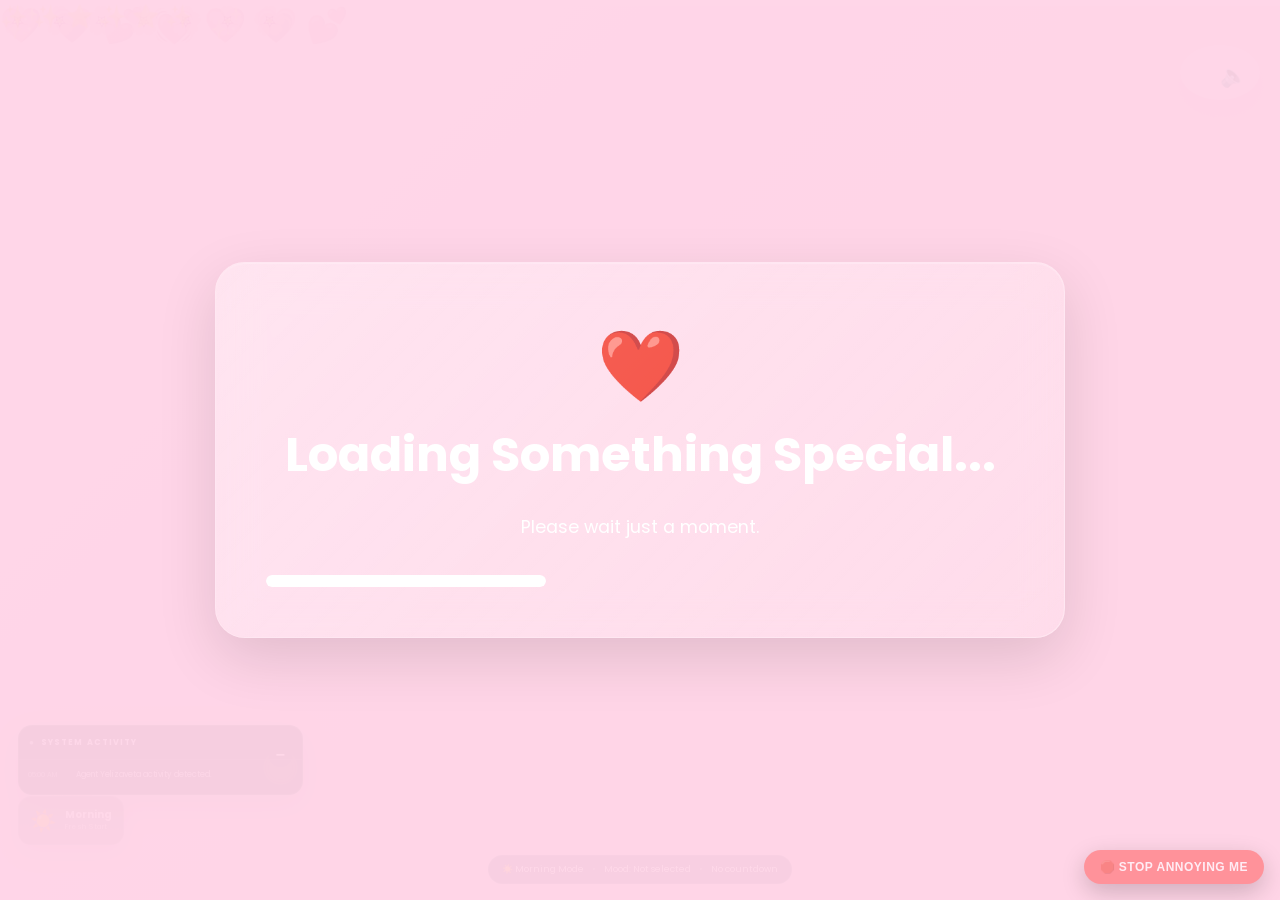
==== commit 8cbbf5a3: "Add files via upload" ====
--- a/index.html
+++ b/index.html
@@ -36,7 +36,7 @@
 <link rel="stylesheet" href="tiny-victories-v3.css?v=20261122-live-bank-r2">
 <script>window.LIZZY_TELEGRAM_WORKER_URL="https://lizzyos-notifications.mulaudzimikael73.workers.dev/";</script><link rel="stylesheet" href="presidential-part2.css?v=20261122-live-bank-r2"><link rel="stylesheet" href="article-polls-v2.css?v=20261122-r5-one-main-poll">
 <link rel="stylesheet" href="evidence-box-v2.css?v=20261122-live-bank-r2">
-<link rel="stylesheet" href="assistant-enhancements.css?v=20261122-live-bank-r2"><link rel="stylesheet" href="presidential-part3.css?v=20261122-live-bank-r2"><meta name="lizzy-delivery-release" content="20261122-production-delivery-r4"></head>
+<link rel="stylesheet" href="assistant-enhancements.css?v=20261122-live-bank-r2"><link rel="stylesheet" href="presidential-part3.css?v=20261122-live-bank-r2"><meta name="lizzy-delivery-release" content="20261122-production-delivery-r4"><meta name="v3-tax-release" content="20261123-tax-r7-guard"></head>
 
 <body>
 
@@ -2213,7 +2213,7 @@
 <script src="fun-apps.js?v=20261122-live-bank-r2"></script>
 <script src="interactive-rewards.js?v=20261122-live-bank-r2"></script>
 <script src="telegram-bank-sync.js?v=20261122-live-bank-r2"></script>
-<script src="presidential-tax-v3.js?v=20261122-live-bank-r2"></script>
+<script src="presidential-tax-v3.js?v=20261123-tax-r7-guard"></script>
 <script src="mikael-connection.js?v=20261122-live-bank-r2"></script>
 
 <script src="garden-magic-v3.js?v=20261122-live-bank-r2"></script>
